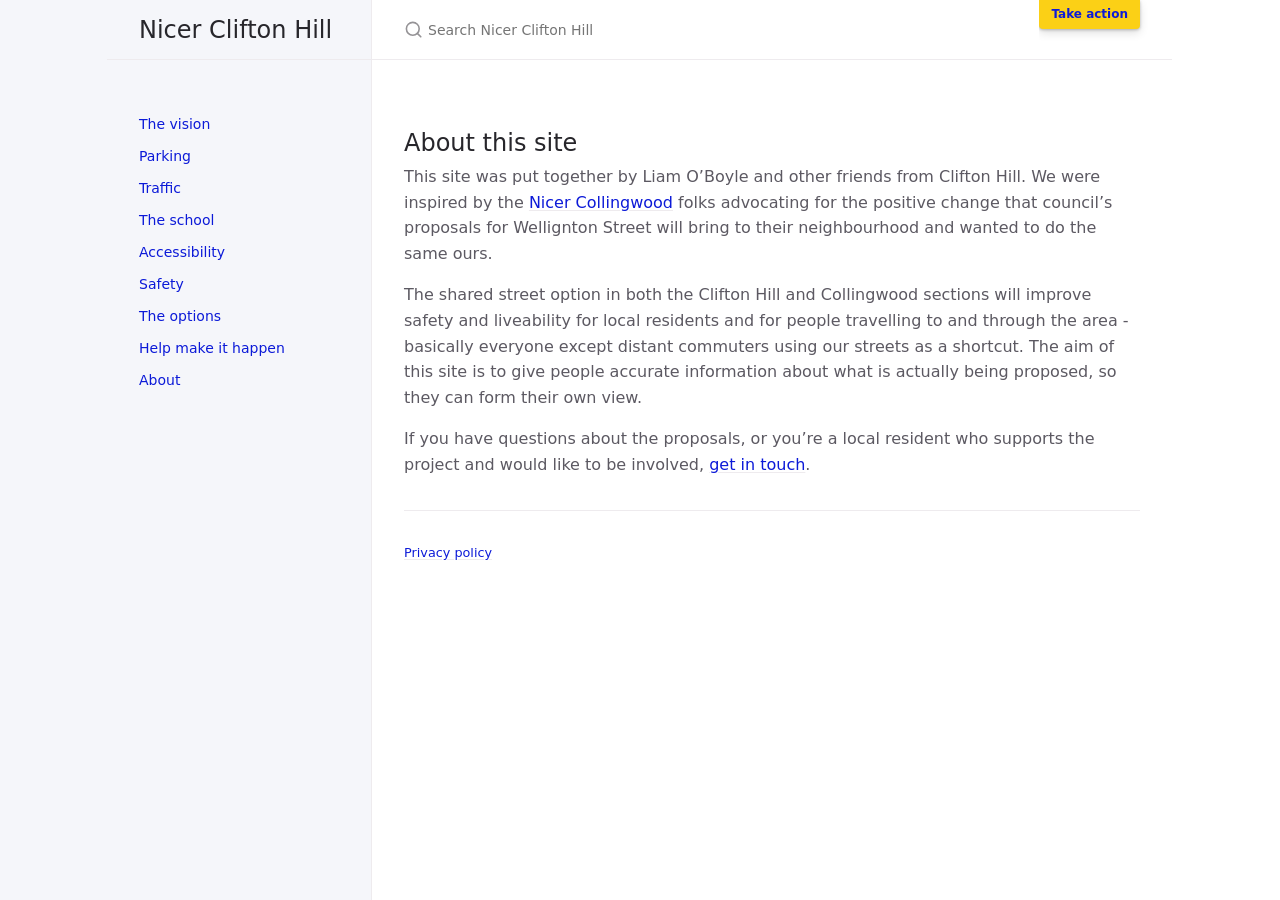
==== about/index.html @ 3bd840ee "Deploy 2026-03-17T12:49:57Z" ====
<!DOCTYPE html> <html lang="en-US"> <head> <meta charset="UTF-8"> <meta http-equiv="X-UA-Compatible" content="IE=Edge"> <link rel="stylesheet" href="/assets/css/just-the-docs-default.css"> <link rel="stylesheet" href="/assets/css/just-the-docs-head-nav.css" id="jtd-head-nav-stylesheet"> <style id="jtd-nav-activation"> .site-nav > ul.nav-list:first-child > li:not(:nth-child(9)) > a, .site-nav > ul.nav-list:first-child > li > ul > li a { background-image: none; } .site-nav > ul.nav-list:not(:first-child) a, .site-nav li.external a { background-image: none; } .site-nav > ul.nav-list:first-child > li:nth-child(9) > a { font-weight: 600; text-decoration: none; }.site-nav > ul.nav-list:first-child > li:nth-child(9) > button svg { transform: rotate(-90deg); }.site-nav > ul.nav-list:first-child > li.nav-list-item:nth-child(9) > ul.nav-list { display: block; } </style> <script async src="https://www.googletagmanager.com/gtag/js?id=G-J4YD6J9PZK"></script> <script> window.dataLayer = window.dataLayer || []; function gtag(){dataLayer.push(arguments);} gtag('js', new Date()); gtag('config', 'G-J4YD6J9PZK'); </script> <script src="/assets/js/vendor/lunr.min.js"></script> <script src="/assets/js/just-the-docs.js"></script> <meta name="viewport" content="width=device-width, initial-scale=1"> <link rel="apple-touch-icon" sizes="180x180" href="/assets/apple-touch-icon.png"> <link rel="icon" type="image/png" sizes="32x32" href="/assets/favicon-32x32.png"> <link rel="icon" type="image/png" sizes="16x16" href="/assets/favicon-16x16.png"> <link rel="manifest" href="/site.webmanifest"> <title>About - Nicer Clifton Hill</title> <meta property="og:title" content="About - Nicer Clifton Hill" /> <meta property="twitter:title" content="About - Nicer Clifton Hill" /> <!-- Begin Jekyll SEO tag v2.8.0 --> <meta name="generator" content="Jekyll v3.10.0" />  <meta property="og:locale" content="en_AU" /> <meta name="description" content="An independent community information site about Yarra Council’s Wellington Street proposals for Clifton Hill, put together by a local resident to help people understand what is actually being proposed." /> <meta property="og:description" content="An independent community information site about Yarra Council’s Wellington Street proposals for Clifton Hill, put together by a local resident to help people understand what is actually being proposed." /> <link rel="canonical" href="https://www.nicer-clifton-hill.org/about/" /> <meta property="og:url" content="https://www.nicer-clifton-hill.org/about/" /> <meta property="og:site_name" content="Nicer Clifton Hill" /> <meta property="og:image" content="https://www.nicer-clifton-hill.org/assets/images/og-image.jpg" /> <meta property="og:image:height" content="630" /> <meta property="og:image:width" content="1200" /> <meta property="og:type" content="website" /> <meta name="twitter:card" content="summary_large_image" /> <meta property="twitter:image" content="https://www.nicer-clifton-hill.org/assets/images/og-image.jpg" />  <script type="application/ld+json"> {"@context":"https://schema.org","@type":"WebSite","description":"An independent community information site about Yarra Council’s Wellington Street proposals for Clifton Hill, put together by a local resident to help people understand what is actually being proposed.","headline":"About","image":{"width":1200,"height":630,"url":"https://www.nicer-clifton-hill.org/assets/images/og-image.jpg","@type":"imageObject"},"name":"Nicer Clifton Hill","url":"https://www.nicer-clifton-hill.org/about/"}</script> <!-- End Jekyll SEO tag --> <style> /* just-the-docs sets 0.875rem (14px) on mobile; override to 16px for readability */ html { font-size: 1rem !important; } header .site-footer { display: none !important; } a { color: #0c1ad8; } a:visited { color: #0813c5; } a:hover { color: #0813c5; } .register-cta { background-color: #fbd016; border-left: 4px solid #0c1ad8; border-radius: 0 4px 4px 0; padding: 0.8em 1.25em; margin: 1.75em 0; } .register-cta p { margin: 0.4em 0; } .register-cta p:last-child { margin-top: 0.75em; margin-bottom: 0; } .register-cta strong { color: #0c1ad8; } .btn-primary, .btn-primary:active, .btn-primary.selected { color: #0c1ad8 !important; background-color: #fbd016 !important; background-image: none !important; box-shadow: 0 1px 3px rgba(0,0,0,0.25), 0 4px 10px rgba(0,0,0,0.12); } .btn-primary:hover, .btn-primary.zeroclipboard-is-hover { color: #0c1ad8 !important; background-color: #e8c000 !important; background-image: none !important; } .register-cta .btn-primary, .register-cta .btn-primary:active, .register-cta .btn-primary.selected { color: #fff !important; background-color: #0c1ad8 !important; } .register-cta .btn-primary:hover, .register-cta .btn-primary.zeroclipboard-is-hover { color: #fff !important; background-color: #0813c5 !important; } .aux-nav-list-item a.site-button { height: auto !important; align-self: center; background-color: #fbd016 !important; background-image: none !important; color: #0c1ad8 !important; padding: 0.5em 1em !important; border-radius: 0 0 4px 4px; font-weight: 700; white-space: nowrap; box-shadow: 0 1px 3px rgba(0,0,0,0.25), 0 4px 10px rgba(0,0,0,0.12); } .aux-nav-list-item a.site-button:hover { background-color: #e8c000 !important; background-image: none !important; color: #0c1ad8 !important; text-decoration: none !important; } .key-points { margin: 1.25em 0; } .key-points li { padding: 0.25em 0; font-size: 1.05em; font-weight: 600; list-style-type: none; } .key-points li::before { content: "" !important; display: none !important; } .key-points li::marker { content: "\2714\0020"; color: #0c1ad8; } @media (min-width: 50rem) { .aux-nav { padding-right: 2rem !important; } } .voices { margin: 1.75em 0; } .voices h3 { font-size: 1em; font-weight: 600; color: #555; margin: 0 0 0.75em 0; text-transform: uppercase; letter-spacing: 0.04em; } .voice { margin: 0 0 1em 0; border-left: 3px solid #ddd; padding: 0.5em 0.85em; font-style: italic; } .voice p { margin: 0 0 0.4em 0; } .voice p:last-of-type { margin-bottom: 0; } .voice footer { margin-top: 0.5em; font-style: normal; } .voice cite { font-size: 0.85em; color: #888; } .voice cite::before { content: "— "; } </style> </head> <body> <a class="skip-to-main" href="#main-content">Skip to main content</a> <svg xmlns="http://www.w3.org/2000/svg" class="d-none"> <symbol id="svg-link" viewBox="0 0 24 24"> <title>Link</title> <svg xmlns="http://www.w3.org/2000/svg" width="24" height="24" viewBox="0 0 24 24" fill="none" stroke="currentColor" stroke-width="2" stroke-linecap="round" stroke-linejoin="round" class="feather feather-link"> <path d="M10 13a5 5 0 0 0 7.54.54l3-3a5 5 0 0 0-7.07-7.07l-1.72 1.71"></path><path d="M14 11a5 5 0 0 0-7.54-.54l-3 3a5 5 0 0 0 7.07 7.07l1.71-1.71"></path> </svg> </symbol> <symbol id="svg-menu" viewBox="0 0 24 24"> <title>Menu</title> <svg xmlns="http://www.w3.org/2000/svg" width="24" height="24" viewBox="0 0 24 24" fill="none" stroke="currentColor" stroke-width="2" stroke-linecap="round" stroke-linejoin="round" class="feather feather-menu"> <line x1="3" y1="12" x2="21" y2="12"></line><line x1="3" y1="6" x2="21" y2="6"></line><line x1="3" y1="18" x2="21" y2="18"></line> </svg> </symbol> <symbol id="svg-arrow-right" viewBox="0 0 24 24"> <title>Expand</title> <svg xmlns="http://www.w3.org/2000/svg" width="24" height="24" viewBox="0 0 24 24" fill="none" stroke="currentColor" stroke-width="2" stroke-linecap="round" stroke-linejoin="round" class="feather feather-chevron-right"> <polyline points="9 18 15 12 9 6"></polyline> </svg> </symbol> <!-- Feather. MIT License: https://github.com/feathericons/feather/blob/master/LICENSE --> <symbol id="svg-external-link" width="24" height="24" viewBox="0 0 24 24" fill="none" stroke="currentColor" stroke-width="2" stroke-linecap="round" stroke-linejoin="round" class="feather feather-external-link"> <title id="svg-external-link-title">(external link)</title> <path d="M18 13v6a2 2 0 0 1-2 2H5a2 2 0 0 1-2-2V8a2 2 0 0 1 2-2h6"></path><polyline points="15 3 21 3 21 9"></polyline><line x1="10" y1="14" x2="21" y2="3"></line> </symbol> <symbol id="svg-doc" viewBox="0 0 24 24"> <title>Document</title> <svg xmlns="http://www.w3.org/2000/svg" width="24" height="24" viewBox="0 0 24 24" fill="none" stroke="currentColor" stroke-width="2" stroke-linecap="round" stroke-linejoin="round" class="feather feather-file"> <path d="M13 2H6a2 2 0 0 0-2 2v16a2 2 0 0 0 2 2h12a2 2 0 0 0 2-2V9z"></path><polyline points="13 2 13 9 20 9"></polyline> </svg> </symbol> <symbol id="svg-search" viewBox="0 0 24 24"> <title>Search</title> <svg xmlns="http://www.w3.org/2000/svg" width="24" height="24" viewBox="0 0 24 24" fill="none" stroke="currentColor" stroke-width="2" stroke-linecap="round" stroke-linejoin="round" class="feather feather-search"> <circle cx="11" cy="11" r="8"></circle><line x1="21" y1="21" x2="16.65" y2="16.65"></line> </svg> </symbol> <!-- Bootstrap Icons. MIT License: https://github.com/twbs/icons/blob/main/LICENSE.md --> <symbol id="svg-copy" viewBox="0 0 16 16"> <title>Copy</title> <svg xmlns="http://www.w3.org/2000/svg" width="16" height="16" fill="currentColor" class="bi bi-clipboard" viewBox="0 0 16 16"> <path d="M4 1.5H3a2 2 0 0 0-2 2V14a2 2 0 0 0 2 2h10a2 2 0 0 0 2-2V3.5a2 2 0 0 0-2-2h-1v1h1a1 1 0 0 1 1 1V14a1 1 0 0 1-1 1H3a1 1 0 0 1-1-1V3.5a1 1 0 0 1 1-1h1v-1z"/> <path d="M9.5 1a.5.5 0 0 1 .5.5v1a.5.5 0 0 1-.5.5h-3a.5.5 0 0 1-.5-.5v-1a.5.5 0 0 1 .5-.5h3zm-3-1A1.5 1.5 0 0 0 5 1.5v1A1.5 1.5 0 0 0 6.5 4h3A1.5 1.5 0 0 0 11 2.5v-1A1.5 1.5 0 0 0 9.5 0h-3z"/> </svg> </symbol> <symbol id="svg-copied" viewBox="0 0 16 16"> <title>Copied</title> <svg xmlns="http://www.w3.org/2000/svg" width="16" height="16" fill="currentColor" class="bi bi-clipboard-check-fill" viewBox="0 0 16 16"> <path d="M6.5 0A1.5 1.5 0 0 0 5 1.5v1A1.5 1.5 0 0 0 6.5 4h3A1.5 1.5 0 0 0 11 2.5v-1A1.5 1.5 0 0 0 9.5 0h-3Zm3 1a.5.5 0 0 1 .5.5v1a.5.5 0 0 1-.5.5h-3a.5.5 0 0 1-.5-.5v-1a.5.5 0 0 1 .5-.5h3Z"/> <path d="M4 1.5H3a2 2 0 0 0-2 2V14a2 2 0 0 0 2 2h10a2 2 0 0 0 2-2V3.5a2 2 0 0 0-2-2h-1v1A2.5 2.5 0 0 1 9.5 5h-3A2.5 2.5 0 0 1 4 2.5v-1Zm6.854 7.354-3 3a.5.5 0 0 1-.708 0l-1.5-1.5a.5.5 0 0 1 .708-.708L7.5 10.793l2.646-2.647a.5.5 0 0 1 .708.708Z"/> </svg> </symbol> </svg> <header class="side-bar"> <div class="site-header"> <a href="/" class="site-title lh-tight"> Nicer Clifton Hill </a> <button id="menu-button" class="site-button btn-reset" aria-label="Menu" aria-expanded="false"> <svg viewBox="0 0 24 24" class="icon" aria-hidden="true"><use xlink:href="#svg-menu"></use></svg> </button> </div> <nav aria-label="Main" id="site-nav" class="site-nav"> <ul class="nav-list"><li class="nav-list-item"><a href="/" class="nav-list-link">The vision</a></li><li class="nav-list-item"><a href="/parking/" class="nav-list-link">Parking</a></li><li class="nav-list-item"><a href="/traffic/" class="nav-list-link">Traffic</a></li><li class="nav-list-item"><a href="/school/" class="nav-list-link">The school</a></li><li class="nav-list-item"><a href="/access/" class="nav-list-link">Accessibility</a></li><li class="nav-list-item"><a href="/safety/" class="nav-list-link">Safety</a></li><li class="nav-list-item"><a href="/options/" class="nav-list-link">The options</a></li><li class="nav-list-item"><a href="/action/" class="nav-list-link">Help make it happen</a></li><li class="nav-list-item"><a href="/about/" class="nav-list-link">About</a></li></ul> </nav> <div class="d-md-block d-none site-footer"> This site uses <a href="https://github.com/just-the-docs/just-the-docs">Just the Docs</a>, a documentation theme for Jekyll. </div> </header> <div class="main" id="top"> <div id="main-header" class="main-header"> <div class="search" role="search"> <div class="search-input-wrap"> <input type="text" id="search-input" class="search-input" tabindex="0" placeholder="Search Nicer Clifton Hill" autocomplete="off"> <label for="search-input" class="search-label"> <span class="sr-only">Search Nicer Clifton Hill</span> <svg viewBox="0 0 24 24" class="search-icon" aria-hidden="true"><use xlink:href="#svg-search"></use></svg> </label> </div> <div id="search-results" class="search-results"></div> </div> <nav aria-label="Auxiliary" class="aux-nav"> <ul class="aux-nav-list"> <li class="aux-nav-list-item"> <a href="/action/" class="site-button" > Take action </a> </li> </ul> </nav> </div> <div class="main-content-wrap"> <div id="main-content" class="main-content"> <main> <h2 id="about-this-site"> <a href="#about-this-site" class="anchor-heading" aria-labelledby="about-this-site"><svg viewBox="0 0 16 16" aria-hidden="true"><use xlink:href="#svg-link"></use></svg></a> About this site </h2> <p>This site was put together by Liam O’Boyle and other friends from Clifton Hill. We were inspired by the <a href="https://nicer-collingwood.my.canva.site/">Nicer Collingwood</a> folks advocating for the positive change that council’s proposals for Wellignton Street will bring to their neighbourhood and wanted to do the same ours.</p> <p>The shared street option in both the Clifton Hill and Collingwood sections will improve safety and liveability for local residents and for people travelling to and through the area - basically everyone except distant commuters using our streets as a shortcut. The aim of this site is to give people accurate information about what is actually being proposed, so they can form their own view.</p> <p>If you have questions about the proposals, or you’re a local resident who supports the project and would like to be involved, <a href="mailto:wellingtonstreet@elyobo.net?subject=Wellington%20Street%20enquiry">get in touch</a>.</p> </main> <hr> <footer> <dialog id="support-modal" style="width: min(92vw, 680px); max-height: 85vh; padding: 1.25em; border: 1px solid #ddd; border-radius: 6px; overflow-y: auto;"> <div style="display: flex; justify-content: space-between; align-items: center; margin-bottom: 0.5em;"> <strong>Register your support</strong> <button onclick="document.getElementById('support-modal').close()" style="background: none; border: none; cursor: pointer; font-size: 1.25em; line-height: 1; padding: 0 0.25em;">✕</button> </div> <p style="margin: 0 0 0.75em 0; font-size: 0.9em; color: #555;">You don't need to live locally to register. Local support carries the most weight with councillors, but broader community backing matters too. Add your suburb and we'll present both. It also means we can reach you with specific asks as 12 May approaches (speaking at council, calling your councillor) when those asks will count most.</p> <iframe src="https://docs.google.com/forms/d/e/1FAIpQLScrL-uSdf8PRZKil0oV8NxkMOQoM-4q0Gfl-61wVfEvLeBZ6Q/viewform?embedded=true" width="100%" height="520" frameborder="0" marginheight="0" marginwidth="0">Loading…</iframe> <p style="font-size: 0.8em; color: #888; margin: 0.75em 0 0 0;">Your information will be used in accordance with our <a href="/privacy/" target="_blank">privacy policy</a>.</p> </dialog> <style> #support-modal::backdrop { background: rgba(0, 0, 0, 0.5); } </style> <script> (function() { var m = document.getElementById('support-modal'); m.addEventListener('click', function(e) { if (e.target === m) m.close(); }); })(); </script> <p style="font-size: 0.8em; color: #888; margin-top: 1.5em;"><a href="/privacy/">Privacy policy</a></p> <script> document.addEventListener('DOMContentLoaded', function () { document.querySelectorAll('a[href^="http"]').forEach(function (link) { if (link.hostname !== window.location.hostname) { link.setAttribute('target', '_blank'); link.setAttribute('rel', 'noopener noreferrer'); } }); }); </script> <div class="d-md-none mt-4 fs-2"> This site uses <a href="https://github.com/just-the-docs/just-the-docs">Just the Docs</a>, a documentation theme for Jekyll. </div> </footer> </div> </div> <div class="search-overlay"></div> </div> </body> </html>
---- assets/css/just-the-docs-default.css ----
.highlight .hll{background-color:#0969da4a}.highlight .c{color:#6E7781}.highlight .err{color:#CF222E}.highlight .k{color:#CF222E}.highlight .l{color:#953800}.highlight .n{color:#8250DF}.highlight .o{color:#116329}.highlight .p{color:#24292F}.highlight .ch{color:#6E7781}.highlight .cm{color:#6E7781}.highlight .cp{color:#6E7781}.highlight .cpf{color:#6E7781}.highlight .c1{color:#6E7781}.highlight .cs{color:#6E7781}.highlight .gd{color:#0550AE}.highlight .ge{font-style:italic}.highlight .gr{color:#CF222E}.highlight .gh{color:#0550AE}.highlight .gs{font-weight:bold}.highlight .gu{color:#0550AE}.highlight .kc{color:#0550AE}.highlight .kd{color:#CF222E}.highlight .kn{color:#CF222E}.highlight .kp{color:#CF222E}.highlight .kr{color:#CF222E}.highlight .kt{color:#CF222E}.highlight .ld{color:#953800}.highlight .m{color:#953800}.highlight .s{color:#0550AE}.highlight .na{color:#953800}.highlight .nb{color:#953800}.highlight .nc{color:#0550AE}.highlight .no{color:#0550AE}.highlight .nd{color:#953800}.highlight .ni{color:#116329}.highlight .ne{color:#8250DF}.highlight .nf{color:#0550AE}.highlight .nl{color:#953800}.highlight .nn{color:#24292F}.highlight .nx{color:#8250DF}.highlight .py{color:#0550AE}.highlight .nt{color:#116329}.highlight .nv{color:#953800}.highlight .ow{color:#8250DF}.highlight .pm{color:#24292F}.highlight .w{color:#24292F}.highlight .mb{color:#953800}.highlight .mf{color:#953800}.highlight .mh{color:#953800}.highlight .mi{color:#953800}.highlight .mo{color:#953800}.highlight .sa{color:#0550AE}.highlight .sb{color:#0550AE}.highlight .sc{color:#0550AE}.highlight .dl{color:#0550AE}.highlight .sd{color:#0550AE}.highlight .s2{color:#0550AE}.highlight .se{color:#0550AE}.highlight .sh{color:#0550AE}.highlight .si{color:#0550AE}.highlight .sx{color:#0550AE}.highlight .sr{color:#0550AE}.highlight .s1{color:#0550AE}.highlight .ss{color:#0550AE}.highlight .bp{color:#953800}.highlight .fm{color:#0550AE}.highlight .vc{color:#953800}.highlight .vg{color:#953800}.highlight .vi{color:#953800}.highlight .vm{color:#953800}.highlight .il{color:#953800}/*! normalize.css v8.0.1 | MIT License | github.com/necolas/normalize.css */html{line-height:1.15;text-size-adjust:100%}body{margin:0}main{display:block}h1{font-size:2em;margin:0.67em 0}hr{box-sizing:content-box;height:0;overflow:visible}pre{font-family:monospace;font-size:1em}a{background-color:transparent}abbr[title]{border-bottom:none;text-decoration:underline;text-decoration:underline dotted}b,strong{font-weight:bolder}code,kbd,samp{font-family:monospace;font-size:1em}small{font-size:80%}sub,sup{font-size:75%;line-height:0;position:relative;vertical-align:baseline}sub{bottom:-0.25em}sup{top:-0.5em}img{border-style:none}button,input,optgroup,select,textarea{font-family:inherit;font-size:100%;line-height:1.15;margin:0}button,input{overflow:visible}button,select{text-transform:none}button,[type="button"],[type="reset"],[type="submit"]{appearance:auto}button::-moz-focus-inner,[type="button"]::-moz-focus-inner,[type="reset"]::-moz-focus-inner,[type="submit"]::-moz-focus-inner{border-style:none;padding:0}button:-moz-focusring,[type="button"]:-moz-focusring,[type="reset"]:-moz-focusring,[type="submit"]:-moz-focusring{outline:1px dotted ButtonText}fieldset{padding:0.35em 0.75em 0.625em}legend{box-sizing:border-box;color:inherit;display:table;max-width:100%;padding:0;white-space:normal}progress{vertical-align:baseline}textarea{overflow:auto}[type="checkbox"],[type="radio"]{box-sizing:border-box;padding:0}[type="number"]::-webkit-inner-spin-button,[type="number"]::-webkit-outer-spin-button{height:auto}[type="search"]{appearance:textfield;outline-offset:-2px}[type="search"]::-webkit-search-decoration{appearance:none}::-webkit-file-upload-button{appearance:auto;font:inherit}details{display:block}summary{display:list-item}template{display:none}[hidden]{display:none}:root{color-scheme:light}*{box-sizing:border-box}html{scroll-behavior:smooth}html{font-size:.875rem !important}@media (min-width: 31.25rem){html{font-size:1rem !important}}body{font-family:system-ui,-apple-system,blinkmacsystemfont,"Segoe UI",roboto,"Helvetica Neue",arial,sans-serif,"Segoe UI Emoji";font-size:inherit;line-height:1.4;color:#5c5962;background-color:#fff;overflow-wrap:break-word}ol,ul,dl,pre,address,blockquote,table,div,hr,form,fieldset,noscript .table-wrapper{margin-top:0}h1,h2,h3,h4,h5,h6,#toctitle{margin-top:0;margin-bottom:1em;font-weight:500;line-height:1.25;color:#27262b}p{margin-top:1em;margin-bottom:1em}a{color:#7253ed;text-decoration:none}a:not([class]){text-decoration:underline;text-decoration-color:#eeebee;text-underline-offset:2px}a:not([class]):hover{text-decoration-color:rgba(114,83,237,0.45)}code{font-family:"SFMono-Regular",menlo,consolas,monospace;font-size:0.75em;line-height:1.4}figure,pre{margin:0}li{margin:0.25em 0}img{max-width:100%;height:auto}hr{height:1px;padding:0;margin:2rem 0;background-color:#eeebee;border:0}blockquote{margin:10px 0;margin-block-start:0;margin-inline-start:0;padding-left:1rem;border-left:3px solid #eeebee}.side-bar{z-index:0;display:flex;flex-wrap:wrap;background-color:#f5f6fa}@media (min-width: 50rem){.side-bar{flex-flow:column nowrap;position:fixed;width:15.5rem;height:100%;border-right:1px solid #eeebee;align-items:flex-end}}@media (min-width: 66.5rem){.side-bar{width:calc((100% - 66.5rem) / 2 + 16.5rem);min-width:16.5rem}}@media (min-width: 50rem){.side-bar+.main{margin-left:15.5rem}}@media (min-width: 66.5rem){.side-bar+.main{margin-left:Max(16.5rem, calc((100% - 66.5rem) / 2 + 16.5rem))}}.side-bar+.main .main-header{display:none;background-color:#f5f6fa}@media (min-width: 50rem){.side-bar+.main .main-header{display:flex;background-color:#fff}}.side-bar+.main .main-header.nav-open{display:block}@media (min-width: 50rem){.side-bar+.main .main-header.nav-open{display:flex}}.main{margin:auto}@media (min-width: 50rem){.main{position:relative;max-width:50rem}}.main-content-wrap{padding-top:1rem;padding-bottom:1rem;padding-right:1rem;padding-left:1rem}@media (min-width: 50rem){.main-content-wrap{padding-right:2rem;padding-left:2rem}}@media (min-width: 50rem){.main-content-wrap{padding-top:2rem;padding-bottom:2rem}}.main-header{z-index:0;border-bottom:1px solid #eeebee}@media (min-width: 50rem){.main-header{display:flex;justify-content:space-between;height:3.75rem}}.site-nav,.site-header,.site-footer{width:100%}@media (min-width: 66.5rem){.site-nav,.site-header,.site-footer{width:16.5rem}}.site-nav{display:none}.site-nav.nav-open{display:block}@media (min-width: 50rem){.site-nav{display:block;padding-top:3rem;padding-bottom:1rem;overflow-y:auto;flex:1 1 auto}}.site-header{display:flex;min-height:3.75rem;align-items:center}@media (min-width: 50rem){.site-header{height:3.75rem;max-height:3.75rem;border-bottom:1px solid #eeebee}}.site-title{flex-grow:1;display:flex;height:100%;align-items:center;padding-top:.75rem;padding-bottom:.75rem;color:#27262b;outline-offset:-1px;padding-right:1rem;padding-left:1rem}@media (min-width: 50rem){.site-title{padding-right:2rem;padding-left:2rem}}.site-title{font-size:1.125rem !important}@media (min-width: 31.25rem){.site-title{font-size:1.5rem !important;line-height:1.25}}@media (min-width: 50rem){.site-title{padding-top:.5rem;padding-bottom:.5rem}}.site-button{display:flex;height:100%;padding:1rem;align-items:center;outline-offset:-1px}@media (min-width: 50rem){.site-header .site-button{display:none}}.site-title:hover{background-image:linear-gradient(-90deg, #ebedf5 0%, rgba(235,237,245,0.8) 80%, rgba(235,237,245,0) 100%)}.site-button:hover{background-image:linear-gradient(-90deg, #ebedf5 0%, rgba(235,237,245,0.8) 100%)}.site-footer{position:absolute;bottom:0;left:0;padding-top:1rem;padding-bottom:1rem;padding-right:1rem;padding-left:1rem}@media (min-width: 50rem){.site-footer{padding-right:2rem;padding-left:2rem}}.site-footer{font-size:.6875rem !important}@media (min-width: 31.25rem){.site-footer{font-size:.75rem !important}}@media (min-width: 50rem){.site-footer{position:static;justify-self:end}}.icon{width:1.5rem;height:1.5rem;color:#7253ed}.main-content{line-height:1.6}.main-content ol,.main-content ul,.main-content dl,.main-content pre,.main-content address,.main-content blockquote,.main-content .table-wrapper{margin-top:0.5em}.main-content a{overflow:hidden;text-overflow:ellipsis}.main-content ul,.main-content ol{padding-left:1.5em}.main-content li .highlight{margin-top:.25rem}.main-content ol{list-style-type:none;counter-reset:step-counter}.main-content ol>li{position:relative}.main-content ol>li::before{position:absolute;top:0.2em;left:-1.6em;color:#959396;content:counter(step-counter);counter-increment:step-counter}.main-content ol>li::before{font-size:.75rem !important}@media (min-width: 31.25rem){.main-content ol>li::before{font-size:.875rem !important}}@media (min-width: 31.25rem){.main-content ol>li::before{top:0.11em}}.main-content ol>li ol{counter-reset:sub-counter}.main-content ol>li ol>li::before{content:counter(sub-counter,lower-alpha);counter-increment:sub-counter}.main-content ul{list-style:none}.main-content ul>li::before{position:absolute;margin-left:-1.4em;color:#959396;content:"•"}.main-content .task-list-item::before{content:""}.main-content .task-list-item-checkbox{margin-right:0.6em;margin-left:-1.4em}.main-content hr+*{margin-top:0}.main-content h1:first-of-type{margin-top:0.5em}.main-content dl{display:grid;grid-template:auto / 10em 1fr}.main-content dt,.main-content dd{margin:0.25em 0}.main-content dt{grid-column:1;font-weight:500;text-align:right}.main-content dt::after{content:":"}.main-content dd{grid-column:2;margin-bottom:0;margin-left:1em}.main-content dd blockquote:first-child,.main-content dd div:first-child,.main-content dd dl:first-child,.main-content dd dt:first-child,.main-content dd h1:first-child,.main-content dd h2:first-child,.main-content dd h3:first-child,.main-content dd h4:first-child,.main-content dd h5:first-child,.main-content dd h6:first-child,.main-content dd li:first-child,.main-content dd ol:first-child,.main-content dd p:first-child,.main-content dd pre:first-child,.main-content dd table:first-child,.main-content dd ul:first-child,.main-content dd .table-wrapper:first-child{margin-top:0}.main-content dd dl:first-child dt:first-child,.main-content dd dl:first-child dd:nth-child(2),.main-content ol dl:first-child dt:first-child,.main-content ol dl:first-child dd:nth-child(2),.main-content ul dl:first-child dt:first-child,.main-content ul dl:first-child dd:nth-child(2){margin-top:0}.main-content .anchor-heading{position:absolute;right:-1rem;width:1.5rem;height:100%;padding-right:.25rem;padding-left:.25rem;overflow:visible}@media (min-width: 50rem){.main-content .anchor-heading{right:auto;left:-1.5rem}}.main-content .anchor-heading svg{display:inline-block;width:100%;height:100%;color:#7253ed;visibility:hidden}.main-content .anchor-heading:hover svg,.main-content .anchor-heading:focus svg,.main-content h1:hover>.anchor-heading svg,.main-content h2:hover>.anchor-heading svg,.main-content h3:hover>.anchor-heading svg,.main-content h4:hover>.anchor-heading svg,.main-content h5:hover>.anchor-heading svg,.main-content h6:hover>.anchor-heading svg{visibility:visible}.main-content summary{cursor:pointer}.main-content h1,.main-content h2,.main-content h3,.main-content h4,.main-content h5,.main-content h6,.main-content #toctitle{position:relative;margin-top:1.5em;margin-bottom:0.25em}.main-content h1+table,.main-content h1+.table-wrapper,.main-content h1+.code-example,.main-content h1+.highlighter-rouge,.main-content h1+.sectionbody .listingblock,.main-content h2+table,.main-content h2+.table-wrapper,.main-content h2+.code-example,.main-content h2+.highlighter-rouge,.main-content h2+.sectionbody .listingblock,.main-content h3+table,.main-content h3+.table-wrapper,.main-content h3+.code-example,.main-content h3+.highlighter-rouge,.main-content h3+.sectionbody .listingblock,.main-content h4+table,.main-content h4+.table-wrapper,.main-content h4+.code-example,.main-content h4+.highlighter-rouge,.main-content h4+.sectionbody .listingblock,.main-content h5+table,.main-content h5+.table-wrapper,.main-content h5+.code-example,.main-content h5+.highlighter-rouge,.main-content h5+.sectionbody .listingblock,.main-content h6+table,.main-content h6+.table-wrapper,.main-content h6+.code-example,.main-content h6+.highlighter-rouge,.main-content h6+.sectionbody .listingblock,.main-content #toctitle+table,.main-content #toctitle+.table-wrapper,.main-content #toctitle+.code-example,.main-content #toctitle+.highlighter-rouge,.main-content #toctitle+.sectionbody .listingblock{margin-top:1em}.main-content h1+p:not(.label),.main-content h2+p:not(.label),.main-content h3+p:not(.label),.main-content h4+p:not(.label),.main-content h5+p:not(.label),.main-content h6+p:not(.label),.main-content #toctitle+p:not(.label){margin-top:0}.main-content>h1:first-child,.main-content>h2:first-child,.main-content>h3:first-child,.main-content>h4:first-child,.main-content>h5:first-child,.main-content>h6:first-child,.main-content>.sect1:first-child>h2,.main-content>.sect2:first-child>h3,.main-content>.sect3:first-child>h4,.main-content>.sect4:first-child>h5,.main-content>.sect5:first-child>h6{margin-top:.5rem}.nav-list{padding:0;margin-top:0;margin-bottom:0;list-style:none}.nav-list .nav-list-item{position:relative;margin:0}.nav-list .nav-list-item{font-size:.875rem !important}@media (min-width: 31.25rem){.nav-list .nav-list-item{font-size:1rem !important}}@media (min-width: 50rem){.nav-list .nav-list-item{font-size:.75rem !important}}@media (min-width: 50rem) and (min-width: 31.25rem){.nav-list .nav-list-item{font-size:.875rem !important}}.nav-list .nav-list-item .nav-list-link{display:block;min-height:3rem;padding-top:.25rem;padding-bottom:.25rem;line-height:2.5rem;outline-offset:-1px;padding-right:3rem;padding-left:1rem}@media (min-width: 50rem){.nav-list .nav-list-item .nav-list-link{min-height:2rem;line-height:1.5rem;padding-right:2rem;padding-left:2rem}}.nav-list .nav-list-item .nav-list-link.external>svg{width:1rem;height:1rem;vertical-align:text-bottom}.nav-list .nav-list-item .nav-list-link.active{font-weight:600;text-decoration:none}.nav-list .nav-list-item .nav-list-link:hover,.nav-list .nav-list-item .nav-list-link.active{color:#5f3ceb;background-image:linear-gradient(-90deg, #ebedf5 0%, rgba(235,237,245,0.8) 80%, rgba(235,237,245,0) 100%)}.nav-list .nav-list-item .nav-list-expander{position:absolute;right:0;width:3rem;height:3rem;padding:.75rem;color:#7253ed;outline-offset:-1px}@media (min-width: 50rem){.nav-list .nav-list-item .nav-list-expander{width:2rem;height:2rem;padding:.5rem}}.nav-list .nav-list-item .nav-list-expander:hover{background-image:linear-gradient(-90deg, #ebedf5 0%, rgba(235,237,245,0.8) 100%)}.nav-list .nav-list-item .nav-list-expander svg{transform:rotate(90deg)}.nav-list .nav-list-item>.nav-list{display:none;padding-left:.75rem;list-style:none}.nav-list .nav-list-item>.nav-list .nav-list-item{position:relative}.nav-list .nav-list-item>.nav-list .nav-list-item .nav-list-link{color:#5c5962}.nav-list .nav-list-item>.nav-list .nav-list-item .nav-list-expander{color:#5c5962}.nav-list .nav-list-item.active>.nav-list-expander svg{transform:rotate(-90deg)}.nav-list .nav-list-item.active>.nav-list{display:block}.nav-category{padding:.5rem 1rem;font-weight:600;text-align:start;text-transform:uppercase;border-bottom:1px solid #eeebee}.nav-category{font-size:.6875rem !important}@media (min-width: 31.25rem){.nav-category{font-size:.75rem !important}}@media (min-width: 50rem){.nav-category{padding:.5rem 2rem;margin-top:1rem;text-align:start}.nav-category:first-child{margin-top:0}}.nav-list.nav-category-list>.nav-list-item{margin:0}.nav-list.nav-category-list>.nav-list-item>.nav-list{padding:0}.nav-list.nav-category-list>.nav-list-item>.nav-list>.nav-list-item>.nav-list-link{color:#7253ed}.nav-list.nav-category-list>.nav-list-item>.nav-list>.nav-list-item>.nav-list-expander{color:#7253ed}.aux-nav{height:100%;overflow-x:auto}.aux-nav{font-size:.6875rem !important}@media (min-width: 31.25rem){.aux-nav{font-size:.75rem !important}}.aux-nav .aux-nav-list{display:flex;height:100%;padding:0;margin:0;list-style:none}.aux-nav .aux-nav-list-item{display:inline-block;height:100%;padding:0;margin:0}@media (min-width: 50rem){.aux-nav{padding-right:1rem}}@media (min-width: 50rem){.breadcrumb-nav{margin-top:-1rem}}.breadcrumb-nav-list{padding-left:0;margin-bottom:.75rem;list-style:none}.breadcrumb-nav-list-item{display:table-cell}.breadcrumb-nav-list-item{font-size:.6875rem !important}@media (min-width: 31.25rem){.breadcrumb-nav-list-item{font-size:.75rem !important}}.breadcrumb-nav-list-item::before{display:none}.breadcrumb-nav-list-item::after{display:inline-block;margin-right:.5rem;margin-left:.5rem;color:#959396;content:"/"}.breadcrumb-nav-list-item:last-child::after{content:""}h1,.text-alpha{font-weight:300}h1,.text-alpha{font-size:2rem !important;line-height:1.25}@media (min-width: 31.25rem){h1,.text-alpha{font-size:2.25rem !important}}h2,.text-beta,#toctitle{font-size:1.125rem !important}@media (min-width: 31.25rem){h2,.text-beta,#toctitle{font-size:1.5rem !important;line-height:1.25}}h3,.text-gamma{font-size:1rem !important}@media (min-width: 31.25rem){h3,.text-gamma{font-size:1.125rem !important}}h4,.text-delta{font-weight:400;text-transform:uppercase;letter-spacing:0.1em}h4,.text-delta{font-size:.6875rem !important}@media (min-width: 31.25rem){h4,.text-delta{font-size:.75rem !important}}h4 code{text-transform:none}h5,.text-epsilon{font-size:.75rem !important}@media (min-width: 31.25rem){h5,.text-epsilon{font-size:.875rem !important}}h6,.text-zeta{font-size:.6875rem !important}@media (min-width: 31.25rem){h6,.text-zeta{font-size:.75rem !important}}.text-small{font-size:.6875rem !important}@media (min-width: 31.25rem){.text-small{font-size:.75rem !important}}.text-mono{font-family:"SFMono-Regular",menlo,consolas,monospace !important}.text-left{text-align:left !important}.text-center{text-align:center !important}.text-right{text-align:right !important}.label:not(g),.label-blue:not(g){display:inline-block;padding:0.16em 0.56em;margin-right:.5rem;margin-left:.5rem;color:#fff;text-transform:uppercase;vertical-align:middle;background-color:#2869e6;border-radius:12px}.label:not(g),.label-blue:not(g){font-size:.6875rem !important}@media (min-width: 31.25rem){.label:not(g),.label-blue:not(g){font-size:.75rem !important}}.label-green:not(g){background-color:#026e57}.label-purple:not(g){background-color:#5e41d0}.label-red:not(g){background-color:#dd2e2e}.label-yellow:not(g){color:#44434d;background-color:#f7d12e}.btn{display:inline-block;box-sizing:border-box;padding:0.3em 1em;margin:0;font-family:inherit;font-size:inherit;font-weight:500;line-height:1.5;color:#7253ed;text-decoration:none;vertical-align:baseline;cursor:pointer;background-color:#f7f7f7;border-width:0;border-radius:4px;box-shadow:0 1px 2px rgba(0,0,0,0.12),0 3px 10px rgba(0,0,0,0.08);appearance:none}.btn:focus{text-decoration:none;outline:none;box-shadow:0 0 0 3px rgba(0,0,255,0.25)}.btn:focus:hover,.btn.selected:focus{box-shadow:0 0 0 3px rgba(0,0,255,0.25)}.btn:hover,.btn.zeroclipboard-is-hover{color:#6a4aec}.btn:hover,.btn:active,.btn.zeroclipboard-is-hover,.btn.zeroclipboard-is-active{text-decoration:none;background-color:#f4f4f4}.btn:active,.btn.selected,.btn.zeroclipboard-is-active{background-color:#efefef;background-image:none;box-shadow:inset 0 2px 4px rgba(0,0,0,0.15)}.btn.selected:hover{background-color:#cfcfcf}.btn:disabled,.btn:disabled:hover,.btn.disabled,.btn.disabled:hover{color:rgba(102,102,102,0.5);cursor:default;background-color:rgba(229,229,229,0.5);background-image:none;box-shadow:none}.btn-outline{color:#7253ed;background:transparent;box-shadow:inset 0 0 0 2px #e6e1e8}.btn-outline:hover,.btn-outline:active,.btn-outline.zeroclipboard-is-hover,.btn-outline.zeroclipboard-is-active{color:#6341eb;text-decoration:none;background-color:transparent;box-shadow:inset 0 0 0 3px #e6e1e8}.btn-outline:focus{text-decoration:none;outline:none;box-shadow:inset 0 0 0 2px #5c5962,0 0 0 3px rgba(0,0,255,0.25)}.btn-outline:focus:hover,.btn-outline.selected:focus{box-shadow:inset 0 0 0 2px #5c5962}.btn-primary{color:#fff;background-color:#5739ce;background-image:linear-gradient(#6f55d5, #5739ce);box-shadow:0 1px 3px rgba(0,0,0,0.25),0 4px 10px rgba(0,0,0,0.12)}.btn-primary:hover,.btn-primary.zeroclipboard-is-hover{color:#fff;background-color:#5132cb;background-image:linear-gradient(#6549d2,#5132cb)}.btn-primary:active,.btn-primary.selected,.btn-primary.zeroclipboard-is-active{background-color:#4f31c6;background-image:none;box-shadow:inset 0 2px 4px rgba(0,0,0,0.15)}.btn-primary.selected:hover{background-color:#472cb2}.btn-purple{color:#fff;background-color:#5739ce;background-image:linear-gradient(#6f55d5, #5739ce);box-shadow:0 1px 3px rgba(0,0,0,0.25),0 4px 10px rgba(0,0,0,0.12)}.btn-purple:hover,.btn-purple.zeroclipboard-is-hover{color:#fff;background-color:#5132cb;background-image:linear-gradient(#6549d2,#5132cb)}.btn-purple:active,.btn-purple.selected,.btn-purple.zeroclipboard-is-active{background-color:#4f31c6;background-image:none;box-shadow:inset 0 2px 4px rgba(0,0,0,0.15)}.btn-purple.selected:hover{background-color:#472cb2}.btn-blue{color:#fff;background-color:#2448a7;background-image:linear-gradient(#2b55c4, #2448a7);box-shadow:0 1px 3px rgba(0,0,0,0.25),0 4px 10px rgba(0,0,0,0.12)}.btn-blue:hover,.btn-blue.zeroclipboard-is-hover{color:#fff;background-color:#22459e;background-image:linear-gradient(#2850b7,#22459e)}.btn-blue:active,.btn-blue.selected,.btn-blue.zeroclipboard-is-active{background-color:#21439a;background-image:none;box-shadow:inset 0 2px 4px rgba(0,0,0,0.15)}.btn-blue.selected:hover{background-color:#1d3a85}.btn-green{color:#fff;background-color:#02644f;background-image:linear-gradient(#02876b, #02644f);box-shadow:0 1px 3px rgba(0,0,0,0.25),0 4px 10px rgba(0,0,0,0.12)}.btn-green:hover,.btn-green.zeroclipboard-is-hover{color:#fff;background-color:#025a47;background-image:linear-gradient(#02785f,#025a47)}.btn-green:active,.btn-green.selected,.btn-green.zeroclipboard-is-active{background-color:#025543;background-image:none;box-shadow:inset 0 2px 4px rgba(0,0,0,0.15)}.btn-green.selected:hover{background-color:#013c2f}.btn-reset{background:none;border:none;margin:0;text-align:inherit;font:inherit;border-radius:0;appearance:none}.search{position:relative;z-index:2;flex-grow:1;height:4rem;padding:.5rem;transition:padding linear 200ms}@media (min-width: 50rem){.search{position:relative !important;width:auto !important;height:100% !important;padding:0;transition:none}}.search-input-wrap{position:relative;z-index:1;height:3rem;overflow:hidden;border-radius:4px;box-shadow:0 1px 2px rgba(0,0,0,0.12),0 3px 10px rgba(0,0,0,0.08);transition:height linear 200ms}@media (min-width: 50rem){.search-input-wrap{position:absolute;width:100%;max-width:33.5rem;height:100% !important;border-radius:0;box-shadow:none;transition:width ease 400ms}}.search-input{position:absolute;width:100%;height:100%;padding:.5rem 1rem .5rem 2.5rem;font-size:1rem;color:#5c5962;background-color:#fff;border-top:0;border-right:0;border-bottom:0;border-left:0;border-radius:0}@media (min-width: 50rem){.search-input{padding:.5rem 1rem .5rem 3.5rem;font-size:0.875rem;background-color:#fff;transition:padding-left linear 200ms}}.search-input:focus{outline-offset:-1px}.search-input:focus+.search-label .search-icon{color:#7253ed}.search-label{position:absolute;display:flex;height:100%;padding-left:1rem}@media (min-width: 50rem){.search-label{padding-left:2rem;transition:padding-left linear 200ms}}.search-label .search-icon{width:1.2rem;height:1.2rem;align-self:center;color:#959396}.search-results{position:absolute;left:0;display:none;width:100%;max-height:calc(100% - 4rem);overflow-y:auto;background-color:#fff;border-bottom-right-radius:4px;border-bottom-left-radius:4px;box-shadow:0 1px 2px rgba(0,0,0,0.12),0 3px 10px rgba(0,0,0,0.08)}@media (min-width: 50rem){.search-results{top:100%;width:33.5rem;max-height:calc(100vh - 200%) !important}}.search-results-list{padding-left:0;margin-bottom:.25rem;list-style:none}.search-results-list{font-size:.875rem !important}@media (min-width: 31.25rem){.search-results-list{font-size:1rem !important}}@media (min-width: 50rem){.search-results-list{font-size:.75rem !important}}@media (min-width: 50rem) and (min-width: 31.25rem){.search-results-list{font-size:.875rem !important}}.search-results-list-item{padding:0;margin:0}.search-result{display:block;padding:.25rem .75rem;outline-offset:-1px}.search-result:hover,.search-result.active{background-color:#ebedf5}.search-result-title{display:block;padding-top:.5rem;padding-bottom:.5rem}@media (min-width: 31.25rem){.search-result-title{display:inline-block;width:40%;padding-right:.5rem;vertical-align:top}}.search-result-doc{display:flex;align-items:center;overflow-wrap:break-word}.search-result-doc.search-result-doc-parent{opacity:0.5}.search-result-doc.search-result-doc-parent{font-size:.75rem !important}@media (min-width: 31.25rem){.search-result-doc.search-result-doc-parent{font-size:.875rem !important}}@media (min-width: 50rem){.search-result-doc.search-result-doc-parent{font-size:.6875rem !important}}@media (min-width: 50rem) and (min-width: 31.25rem){.search-result-doc.search-result-doc-parent{font-size:.75rem !important}}.search-result-doc .search-result-icon{width:1rem;height:1rem;margin-right:.5rem;color:#7253ed;flex-shrink:0}.search-result-doc .search-result-doc-title{overflow:auto}.search-result-section{margin-left:1.5rem;overflow-wrap:break-word}.search-result-rel-url{display:block;margin-left:1.5rem;overflow:hidden;color:#5c5962;text-overflow:ellipsis;white-space:nowrap}.search-result-rel-url{font-size:.5625rem !important}@media (min-width: 31.25rem){.search-result-rel-url{font-size:.625rem !important}}.search-result-previews{display:block;padding-top:.5rem;padding-bottom:.5rem;padding-left:1rem;margin-left:.5rem;color:#5c5962;overflow-wrap:break-word;border-left:1px solid;border-left-color:#eeebee}.search-result-previews{font-size:.6875rem !important}@media (min-width: 31.25rem){.search-result-previews{font-size:.75rem !important}}@media (min-width: 31.25rem){.search-result-previews{display:inline-block;width:60%;padding-left:.5rem;margin-left:0;vertical-align:top}}.search-result-preview+.search-result-preview{margin-top:.25rem}.search-result-highlight{font-weight:bold}.search-no-result{padding:.5rem .75rem}.search-no-result{font-size:.75rem !important}@media (min-width: 31.25rem){.search-no-result{font-size:.875rem !important}}.search-button{position:fixed;right:1rem;bottom:1rem;display:flex;width:3.5rem;height:3.5rem;background-color:#fff;border:1px solid rgba(114,83,237,0.3);border-radius:1.75rem;box-shadow:0 1px 2px rgba(0,0,0,0.12),0 3px 10px rgba(0,0,0,0.08);align-items:center;justify-content:center}.search-overlay{position:fixed;top:0;left:0;z-index:1;width:0;height:0;background-color:rgba(0,0,0,0.3);opacity:0;transition:opacity ease 400ms,width 0s 400ms,height 0s 400ms}.search-active .search{position:fixed;top:0;left:0;width:100%;height:100%;padding:0}.search-active .search-input-wrap{height:4rem;border-radius:0}@media (min-width: 50rem){.search-active .search-input-wrap{width:33.5rem;box-shadow:0 1px 2px rgba(0,0,0,0.12),0 3px 10px rgba(0,0,0,0.08)}}.search-active .search-input{background-color:#fff}@media (min-width: 50rem){.search-active .search-input{padding-left:2.3rem}}@media (min-width: 50rem){.search-active .search-label{padding-left:0.6rem}}.search-active .search-results{display:block}.search-active .search-overlay{width:100%;height:100%;opacity:1;transition:opacity ease 400ms,width 0s,height 0s}@media (min-width: 50rem){.search-active .main{position:fixed;right:0;left:0}}.search-active .main-header{padding-top:4rem}@media (min-width: 50rem){.search-active .main-header{padding-top:0}}.table-wrapper{display:block;width:100%;max-width:100%;margin-bottom:1.5rem;overflow-x:auto;border-radius:4px;box-shadow:0 1px 2px rgba(0,0,0,0.12),0 3px 10px rgba(0,0,0,0.08)}table{display:table;min-width:100%;border-collapse:separate}th,td{min-width:7.5rem;padding:.5rem .75rem;background-color:#fff;border-bottom:1px solid rgba(238,235,238,0.5);border-left:1px solid #eeebee}th,td{font-size:.75rem !important}@media (min-width: 31.25rem){th,td{font-size:.875rem !important}}th:first-of-type,td:first-of-type{border-left:0}tbody tr:last-of-type th,tbody tr:last-of-type td{border-bottom:0}tbody tr:last-of-type td{padding-bottom:.75rem}thead th{border-bottom:1px solid #eeebee}:not(pre,figure)>code{padding:0.2em 0.15em;font-weight:400;background-color:#fff;border:1px solid #eeebee;border-radius:4px}a:visited code{border-color:#eeebee}div.highlighter-rouge,div.listingblock>div.content,figure.highlight{margin-top:0;margin-bottom:.75rem;background-color:#fff;border-radius:4px;box-shadow:none;-webkit-overflow-scrolling:touch;position:relative;padding:0}div.highlighter-rouge>button,div.listingblock>div.content>button,figure.highlight>button{width:.75rem;opacity:0;position:absolute;top:0;right:0;padding:.75rem;border:none;background:none;color:#5c5962;box-sizing:content-box}div.highlighter-rouge>button svg,div.listingblock>div.content>button svg,figure.highlight>button svg{fill:#5c5962}div.highlighter-rouge>button:active,div.listingblock>div.content>button:active,figure.highlight>button:active{text-decoration:none;outline:none;opacity:1}div.highlighter-rouge>button:focus,div.listingblock>div.content>button:focus,figure.highlight>button:focus{opacity:1;outline:2px solid #7253ed}div.highlighter-rouge:hover>button,div.listingblock>div.content:hover>button,figure.highlight:hover>button{cursor:copy;opacity:1}div.highlighter-rouge div.highlight{overflow-x:auto;padding:.75rem;margin:0;border:1px solid #5c5962;border-radius:4px}div.highlighter-rouge pre.highlight,div.highlighter-rouge code{padding:0;margin:0;border:0}div.listingblock{margin-top:0;margin-bottom:.75rem}div.listingblock div.content{overflow-x:auto;padding:.75rem;margin:0;border:1px solid #5c5962;border-radius:4px}div.listingblock div.content>pre,div.listingblock code{padding:0;margin:0;border:0}figure.highlight pre,figure.highlight :not(pre)>code{overflow-x:auto;padding:.75rem;margin:0;border:1px solid #5c5962;border-radius:4px}.highlight .table-wrapper{padding:.75rem 0;margin:0;border:0;box-shadow:none}.highlight .table-wrapper td,.highlight .table-wrapper pre{min-width:0;padding:0;background-color:#fff;border:0}.highlight .table-wrapper td,.highlight .table-wrapper pre{font-size:.6875rem !important}@media (min-width: 31.25rem){.highlight .table-wrapper td,.highlight .table-wrapper pre{font-size:.75rem !important}}.highlight .table-wrapper td.gl{width:1em;padding-right:.75rem;padding-left:.75rem}.highlight .table-wrapper pre{margin:0;line-height:2}.code-example,.listingblock>.title{padding:.75rem;margin-bottom:.75rem;overflow:auto;border:1px solid #eeebee;border-radius:4px}.code-example+.highlighter-rouge,.code-example+.sectionbody .listingblock,.code-example+.content,.code-example+figure.highlight,.listingblock>.title+.highlighter-rouge,.listingblock>.title+.sectionbody .listingblock,.listingblock>.title+.content,.listingblock>.title+figure.highlight{position:relative;margin-top:-1rem;border-right:1px solid #eeebee;border-bottom:1px solid #eeebee;border-left:1px solid #eeebee;border-top-left-radius:0;border-top-right-radius:0}code.language-mermaid{padding:0;background-color:inherit;border:0}.highlight,pre.highlight{background:#fff;color:#5c5962}.highlight pre{background:#fff}.text-grey-dk-000{color:#959396 !important}.text-grey-dk-100{color:#5c5962 !important}.text-grey-dk-200{color:#44434d !important}.text-grey-dk-250{color:#302d36 !important}.text-grey-dk-300{color:#27262b !important}.text-grey-lt-000{color:#f5f6fa !important}.text-grey-lt-100{color:#eeebee !important}.text-grey-lt-200{color:#ecebed !important}.text-grey-lt-300{color:#e6e1e8 !important}.text-blue-000{color:#2c84fa !important}.text-blue-100{color:#2869e6 !important}.text-blue-200{color:#264caf !important}.text-blue-300{color:#183385 !important}.text-green-000{color:#41d693 !important}.text-green-100{color:#11b584 !important}.text-green-200{color:#009c7b !important}.text-green-300{color:#026e57 !important}.text-purple-000{color:#7253ed !important}.text-purple-100{color:#5e41d0 !important}.text-purple-200{color:#4e26af !important}.text-purple-300{color:#381885 !important}.text-yellow-000{color:#ffeb82 !important}.text-yellow-100{color:#fadf50 !important}.text-yellow-200{color:#f7d12e !important}.text-yellow-300{color:#e7af06 !important}.text-red-000{color:#f77e7e !important}.text-red-100{color:#f96e65 !important}.text-red-200{color:#e94c4c !important}.text-red-300{color:#dd2e2e !important}.bg-grey-dk-000{background-color:#959396 !important}.bg-grey-dk-100{background-color:#5c5962 !important}.bg-grey-dk-200{background-color:#44434d !important}.bg-grey-dk-250{background-color:#302d36 !important}.bg-grey-dk-300{background-color:#27262b !important}.bg-grey-lt-000{background-color:#f5f6fa !important}.bg-grey-lt-100{background-color:#eeebee !important}.bg-grey-lt-200{background-color:#ecebed !important}.bg-grey-lt-300{background-color:#e6e1e8 !important}.bg-blue-000{background-color:#2c84fa !important}.bg-blue-100{background-color:#2869e6 !important}.bg-blue-200{background-color:#264caf !important}.bg-blue-300{background-color:#183385 !important}.bg-green-000{background-color:#41d693 !important}.bg-green-100{background-color:#11b584 !important}.bg-green-200{background-color:#009c7b !important}.bg-green-300{background-color:#026e57 !important}.bg-purple-000{background-color:#7253ed !important}.bg-purple-100{background-color:#5e41d0 !important}.bg-purple-200{background-color:#4e26af !important}.bg-purple-300{background-color:#381885 !important}.bg-yellow-000{background-color:#ffeb82 !important}.bg-yellow-100{background-color:#fadf50 !important}.bg-yellow-200{background-color:#f7d12e !important}.bg-yellow-300{background-color:#e7af06 !important}.bg-red-000{background-color:#f77e7e !important}.bg-red-100{background-color:#f96e65 !important}.bg-red-200{background-color:#e94c4c !important}.bg-red-300{background-color:#dd2e2e !important}.d-block{display:block !important}.d-flex{display:flex !important}.d-inline{display:inline !important}.d-inline-block{display:inline-block !important}.d-none{display:none !important}.sr-only{position:absolute;width:1px;height:1px;padding:0;margin:-1px;overflow:hidden;clip-path:inset(50%);white-space:nowrap;border-width:0}@media (min-width: 20rem){.d-xs-block{display:block !important}.d-xs-flex{display:flex !important}.d-xs-inline{display:inline !important}.d-xs-inline-block{display:inline-block !important}.d-xs-none{display:none !important}}@media (min-width: 20rem){.d-xs-block{display:block !important}.d-xs-flex{display:flex !important}.d-xs-inline{display:inline !important}.d-xs-inline-block{display:inline-block !important}.d-xs-none{display:none !important}}@media (min-width: 20rem){.d-xs-block{display:block !important}.d-xs-flex{display:flex !important}.d-xs-inline{display:inline !important}.d-xs-inline-block{display:inline-block !important}.d-xs-none{display:none !important}}@media (min-width: 20rem){.d-xs-block{display:block !important}.d-xs-flex{display:flex !important}.d-xs-inline{display:inline !important}.d-xs-inline-block{display:inline-block !important}.d-xs-none{display:none !important}}@media (min-width: 20rem){.d-xs-block{display:block !important}.d-xs-flex{display:flex !important}.d-xs-inline{display:inline !important}.d-xs-inline-block{display:inline-block !important}.d-xs-none{display:none !important}}@media (min-width: 20rem){.d-xs-block{display:block !important}.d-xs-flex{display:flex !important}.d-xs-inline{display:inline !important}.d-xs-inline-block{display:inline-block !important}.d-xs-none{display:none !important}}@media (min-width: 20rem){.d-xs-block{display:block !important}.d-xs-flex{display:flex !important}.d-xs-inline{display:inline !important}.d-xs-inline-block{display:inline-block !important}.d-xs-none{display:none !important}}@media (min-width: 20rem){.d-xs-block{display:block !important}.d-xs-flex{display:flex !important}.d-xs-inline{display:inline !important}.d-xs-inline-block{display:inline-block !important}.d-xs-none{display:none !important}}@media (min-width: 20rem){.d-xs-block{display:block !important}.d-xs-flex{display:flex !important}.d-xs-inline{display:inline !important}.d-xs-inline-block{display:inline-block !important}.d-xs-none{display:none !important}}@media (min-width: 20rem){.d-xs-block{display:block !important}.d-xs-flex{display:flex !important}.d-xs-inline{display:inline !important}.d-xs-inline-block{display:inline-block !important}.d-xs-none{display:none !important}}@media (min-width: 20rem){.d-xs-block{display:block !important}.d-xs-flex{display:flex !important}.d-xs-inline{display:inline !important}.d-xs-inline-block{display:inline-block !important}.d-xs-none{display:none !important}}@media (min-width: 31.25rem){.d-sm-block{display:block !important}.d-sm-flex{display:flex !important}.d-sm-inline{display:inline !important}.d-sm-inline-block{display:inline-block !important}.d-sm-none{display:none !important}}@media (min-width: 31.25rem){.d-sm-block{display:block !important}.d-sm-flex{display:flex !important}.d-sm-inline{display:inline !important}.d-sm-inline-block{display:inline-block !important}.d-sm-none{display:none !important}}@media (min-width: 31.25rem){.d-sm-block{display:block !important}.d-sm-flex{display:flex !important}.d-sm-inline{display:inline !important}.d-sm-inline-block{display:inline-block !important}.d-sm-none{display:none !important}}@media (min-width: 31.25rem){.d-sm-block{display:block !important}.d-sm-flex{display:flex !important}.d-sm-inline{display:inline !important}.d-sm-inline-block{display:inline-block !important}.d-sm-none{display:none !important}}@media (min-width: 31.25rem){.d-sm-block{display:block !important}.d-sm-flex{display:flex !important}.d-sm-inline{display:inline !important}.d-sm-inline-block{display:inline-block !important}.d-sm-none{display:none !important}}@media (min-width: 31.25rem){.d-sm-block{display:block !important}.d-sm-flex{display:flex !important}.d-sm-inline{display:inline !important}.d-sm-inline-block{display:inline-block !important}.d-sm-none{display:none !important}}@media (min-width: 31.25rem){.d-sm-block{display:block !important}.d-sm-flex{display:flex !important}.d-sm-inline{display:inline !important}.d-sm-inline-block{display:inline-block !important}.d-sm-none{display:none !important}}@media (min-width: 31.25rem){.d-sm-block{display:block !important}.d-sm-flex{display:flex !important}.d-sm-inline{display:inline !important}.d-sm-inline-block{display:inline-block !important}.d-sm-none{display:none !important}}@media (min-width: 31.25rem){.d-sm-block{display:block !important}.d-sm-flex{display:flex !important}.d-sm-inline{display:inline !important}.d-sm-inline-block{display:inline-block !important}.d-sm-none{display:none !important}}@media (min-width: 31.25rem){.d-sm-block{display:block !important}.d-sm-flex{display:flex !important}.d-sm-inline{display:inline !important}.d-sm-inline-block{display:inline-block !important}.d-sm-none{display:none !important}}@media (min-width: 31.25rem){.d-sm-block{display:block !important}.d-sm-flex{display:flex !important}.d-sm-inline{display:inline !important}.d-sm-inline-block{display:inline-block !important}.d-sm-none{display:none !important}}@media (min-width: 50rem){.d-md-block{display:block !important}.d-md-flex{display:flex !important}.d-md-inline{display:inline !important}.d-md-inline-block{display:inline-block !important}.d-md-none{display:none !important}}@media (min-width: 50rem){.d-md-block{display:block !important}.d-md-flex{display:flex !important}.d-md-inline{display:inline !important}.d-md-inline-block{display:inline-block !important}.d-md-none{display:none !important}}@media (min-width: 50rem){.d-md-block{display:block !important}.d-md-flex{display:flex !important}.d-md-inline{display:inline !important}.d-md-inline-block{display:inline-block !important}.d-md-none{display:none !important}}@media (min-width: 50rem){.d-md-block{display:block !important}.d-md-flex{display:flex !important}.d-md-inline{display:inline !important}.d-md-inline-block{display:inline-block !important}.d-md-none{display:none !important}}@media (min-width: 50rem){.d-md-block{display:block !important}.d-md-flex{display:flex !important}.d-md-inline{display:inline !important}.d-md-inline-block{display:inline-block !important}.d-md-none{display:none !important}}@media (min-width: 50rem){.d-md-block{display:block !important}.d-md-flex{display:flex !important}.d-md-inline{display:inline !important}.d-md-inline-block{display:inline-block !important}.d-md-none{display:none !important}}@media (min-width: 50rem){.d-md-block{display:block !important}.d-md-flex{display:flex !important}.d-md-inline{display:inline !important}.d-md-inline-block{display:inline-block !important}.d-md-none{display:none !important}}@media (min-width: 50rem){.d-md-block{display:block !important}.d-md-flex{display:flex !important}.d-md-inline{display:inline !important}.d-md-inline-block{display:inline-block !important}.d-md-none{display:none !important}}@media (min-width: 50rem){.d-md-block{display:block !important}.d-md-flex{display:flex !important}.d-md-inline{display:inline !important}.d-md-inline-block{display:inline-block !important}.d-md-none{display:none !important}}@media (min-width: 50rem){.d-md-block{display:block !important}.d-md-flex{display:flex !important}.d-md-inline{display:inline !important}.d-md-inline-block{display:inline-block !important}.d-md-none{display:none !important}}@media (min-width: 50rem){.d-md-block{display:block !important}.d-md-flex{display:flex !important}.d-md-inline{display:inline !important}.d-md-inline-block{display:inline-block !important}.d-md-none{display:none !important}}@media (min-width: 66.5rem){.d-lg-block{display:block !important}.d-lg-flex{display:flex !important}.d-lg-inline{display:inline !important}.d-lg-inline-block{display:inline-block !important}.d-lg-none{display:none !important}}@media (min-width: 66.5rem){.d-lg-block{display:block !important}.d-lg-flex{display:flex !important}.d-lg-inline{display:inline !important}.d-lg-inline-block{display:inline-block !important}.d-lg-none{display:none !important}}@media (min-width: 66.5rem){.d-lg-block{display:block !important}.d-lg-flex{display:flex !important}.d-lg-inline{display:inline !important}.d-lg-inline-block{display:inline-block !important}.d-lg-none{display:none !important}}@media (min-width: 66.5rem){.d-lg-block{display:block !important}.d-lg-flex{display:flex !important}.d-lg-inline{display:inline !important}.d-lg-inline-block{display:inline-block !important}.d-lg-none{display:none !important}}@media (min-width: 66.5rem){.d-lg-block{display:block !important}.d-lg-flex{display:flex !important}.d-lg-inline{display:inline !important}.d-lg-inline-block{display:inline-block !important}.d-lg-none{display:none !important}}@media (min-width: 66.5rem){.d-lg-block{display:block !important}.d-lg-flex{display:flex !important}.d-lg-inline{display:inline !important}.d-lg-inline-block{display:inline-block !important}.d-lg-none{display:none !important}}@media (min-width: 66.5rem){.d-lg-block{display:block !important}.d-lg-flex{display:flex !important}.d-lg-inline{display:inline !important}.d-lg-inline-block{display:inline-block !important}.d-lg-none{display:none !important}}@media (min-width: 66.5rem){.d-lg-block{display:block !important}.d-lg-flex{display:flex !important}.d-lg-inline{display:inline !important}.d-lg-inline-block{display:inline-block !important}.d-lg-none{display:none !important}}@media (min-width: 66.5rem){.d-lg-block{display:block !important}.d-lg-flex{display:flex !important}.d-lg-inline{display:inline !important}.d-lg-inline-block{display:inline-block !important}.d-lg-none{display:none !important}}@media (min-width: 66.5rem){.d-lg-block{display:block !important}.d-lg-flex{display:flex !important}.d-lg-inline{display:inline !important}.d-lg-inline-block{display:inline-block !important}.d-lg-none{display:none !important}}@media (min-width: 66.5rem){.d-lg-block{display:block !important}.d-lg-flex{display:flex !important}.d-lg-inline{display:inline !important}.d-lg-inline-block{display:inline-block !important}.d-lg-none{display:none !important}}@media (min-width: 87.5rem){.d-xl-block{display:block !important}.d-xl-flex{display:flex !important}.d-xl-inline{display:inline !important}.d-xl-inline-block{display:inline-block !important}.d-xl-none{display:none !important}}@media (min-width: 87.5rem){.d-xl-block{display:block !important}.d-xl-flex{display:flex !important}.d-xl-inline{display:inline !important}.d-xl-inline-block{display:inline-block !important}.d-xl-none{display:none !important}}@media (min-width: 87.5rem){.d-xl-block{display:block !important}.d-xl-flex{display:flex !important}.d-xl-inline{display:inline !important}.d-xl-inline-block{display:inline-block !important}.d-xl-none{display:none !important}}@media (min-width: 87.5rem){.d-xl-block{display:block !important}.d-xl-flex{display:flex !important}.d-xl-inline{display:inline !important}.d-xl-inline-block{display:inline-block !important}.d-xl-none{display:none !important}}@media (min-width: 87.5rem){.d-xl-block{display:block !important}.d-xl-flex{display:flex !important}.d-xl-inline{display:inline !important}.d-xl-inline-block{display:inline-block !important}.d-xl-none{display:none !important}}@media (min-width: 87.5rem){.d-xl-block{display:block !important}.d-xl-flex{display:flex !important}.d-xl-inline{display:inline !important}.d-xl-inline-block{display:inline-block !important}.d-xl-none{display:none !important}}@media (min-width: 87.5rem){.d-xl-block{display:block !important}.d-xl-flex{display:flex !important}.d-xl-inline{display:inline !important}.d-xl-inline-block{display:inline-block !important}.d-xl-none{display:none !important}}@media (min-width: 87.5rem){.d-xl-block{display:block !important}.d-xl-flex{display:flex !important}.d-xl-inline{display:inline !important}.d-xl-inline-block{display:inline-block !important}.d-xl-none{display:none !important}}@media (min-width: 87.5rem){.d-xl-block{display:block !important}.d-xl-flex{display:flex !important}.d-xl-inline{display:inline !important}.d-xl-inline-block{display:inline-block !important}.d-xl-none{display:none !important}}@media (min-width: 87.5rem){.d-xl-block{display:block !important}.d-xl-flex{display:flex !important}.d-xl-inline{display:inline !important}.d-xl-inline-block{display:inline-block !important}.d-xl-none{display:none !important}}@media (min-width: 87.5rem){.d-xl-block{display:block !important}.d-xl-flex{display:flex !important}.d-xl-inline{display:inline !important}.d-xl-inline-block{display:inline-block !important}.d-xl-none{display:none !important}}.float-left{float:left !important}.float-right{float:right !important}.flex-justify-start{justify-content:flex-start !important}.flex-justify-end{justify-content:flex-end !important}.flex-justify-between{justify-content:space-between !important}.flex-justify-around{justify-content:space-around !important}.v-align-baseline{vertical-align:baseline !important}.v-align-bottom{vertical-align:bottom !important}.v-align-middle{vertical-align:middle !important}.v-align-text-bottom{vertical-align:text-bottom !important}.v-align-text-top{vertical-align:text-top !important}.v-align-top{vertical-align:top !important}.fs-1{font-size:.5625rem !important}@media (min-width: 31.25rem){.fs-1{font-size:.625rem !important}}.fs-2{font-size:.6875rem !important}@media (min-width: 31.25rem){.fs-2{font-size:.75rem !important}}.fs-3{font-size:.75rem !important}@media (min-width: 31.25rem){.fs-3{font-size:.875rem !important}}.fs-4{font-size:.875rem !important}@media (min-width: 31.25rem){.fs-4{font-size:1rem !important}}.fs-5{font-size:1rem !important}@media (min-width: 31.25rem){.fs-5{font-size:1.125rem !important}}.fs-6{font-size:1.125rem !important}@media (min-width: 31.25rem){.fs-6{font-size:1.5rem !important;line-height:1.25}}.fs-7{font-size:1.5rem !important;line-height:1.25}@media (min-width: 31.25rem){.fs-7{font-size:2rem !important}}.fs-8{font-size:2rem !important;line-height:1.25}@media (min-width: 31.25rem){.fs-8{font-size:2.25rem !important}}.fs-9{font-size:2.25rem !important;line-height:1.25}@media (min-width: 31.25rem){.fs-9{font-size:2.625rem !important}}.fs-10{font-size:2.625rem !important;line-height:1.25}@media (min-width: 31.25rem){.fs-10{font-size:3rem !important}}.fw-300{font-weight:300 !important}.fw-400{font-weight:400 !important}.fw-500{font-weight:500 !important}.fw-700{font-weight:700 !important}.lh-0{line-height:0 !important}.lh-default{line-height:1.4}.lh-tight{line-height:1.25}.ls-5{letter-spacing:0.05em !important}.ls-10{letter-spacing:0.1em !important}.ls-0{letter-spacing:0 !important}.text-uppercase{text-transform:uppercase !important}.list-style-none{padding:0 !important;margin:0 !important;list-style:none !important}.list-style-none li::before{display:none !important}.mx-auto{margin-right:auto !important;margin-left:auto !important}.m-0{margin:0 !important}.mt-0{margin-top:0 !important}.mr-0{margin-right:0 !important}.mb-0{margin-bottom:0 !important}.ml-0{margin-left:0 !important}.mx-0{margin-right:0 !important;margin-left:0 !important}.my-0{margin-top:0 !important;margin-bottom:0 !important}.mxn-0{margin-right:-0 !important;margin-left:-0 !important}.mx-0-auto{margin-right:auto !important;margin-left:auto !important}.m-1{margin:.25rem !important}.mt-1{margin-top:.25rem !important}.mr-1{margin-right:.25rem !important}.mb-1{margin-bottom:.25rem !important}.ml-1{margin-left:.25rem !important}.mx-1{margin-right:.25rem !important;margin-left:.25rem !important}.my-1{margin-top:.25rem !important;margin-bottom:.25rem !important}.mxn-1{margin-right:-.25rem !important;margin-left:-.25rem !important}.mx-1-auto{margin-right:auto !important;margin-left:auto !important}.m-2{margin:.5rem !important}.mt-2{margin-top:.5rem !important}.mr-2{margin-right:.5rem !important}.mb-2{margin-bottom:.5rem !important}.ml-2{margin-left:.5rem !important}.mx-2{margin-right:.5rem !important;margin-left:.5rem !important}.my-2{margin-top:.5rem !important;margin-bottom:.5rem !important}.mxn-2{margin-right:-.5rem !important;margin-left:-.5rem !important}.mx-2-auto{margin-right:auto !important;margin-left:auto !important}.m-3{margin:.75rem !important}.mt-3{margin-top:.75rem !important}.mr-3{margin-right:.75rem !important}.mb-3{margin-bottom:.75rem !important}.ml-3{margin-left:.75rem !important}.mx-3{margin-right:.75rem !important;margin-left:.75rem !important}.my-3{margin-top:.75rem !important;margin-bottom:.75rem !important}.mxn-3{margin-right:-.75rem !important;margin-left:-.75rem !important}.mx-3-auto{margin-right:auto !important;margin-left:auto !important}.m-4{margin:1rem !important}.mt-4{margin-top:1rem !important}.mr-4{margin-right:1rem !important}.mb-4{margin-bottom:1rem !important}.ml-4{margin-left:1rem !important}.mx-4{margin-right:1rem !important;margin-left:1rem !important}.my-4{margin-top:1rem !important;margin-bottom:1rem !important}.mxn-4{margin-right:-1rem !important;margin-left:-1rem !important}.mx-4-auto{margin-right:auto !important;margin-left:auto !important}.m-5{margin:1.5rem !important}.mt-5{margin-top:1.5rem !important}.mr-5{margin-right:1.5rem !important}.mb-5{margin-bottom:1.5rem !important}.ml-5{margin-left:1.5rem !important}.mx-5{margin-right:1.5rem !important;margin-left:1.5rem !important}.my-5{margin-top:1.5rem !important;margin-bottom:1.5rem !important}.mxn-5{margin-right:-1.5rem !important;margin-left:-1.5rem !important}.mx-5-auto{margin-right:auto !important;margin-left:auto !important}.m-6{margin:2rem !important}.mt-6{margin-top:2rem !important}.mr-6{margin-right:2rem !important}.mb-6{margin-bottom:2rem !important}.ml-6{margin-left:2rem !important}.mx-6{margin-right:2rem !important;margin-left:2rem !important}.my-6{margin-top:2rem !important;margin-bottom:2rem !important}.mxn-6{margin-right:-2rem !important;margin-left:-2rem !important}.mx-6-auto{margin-right:auto !important;margin-left:auto !important}.m-7{margin:2.5rem !important}.mt-7{margin-top:2.5rem !important}.mr-7{margin-right:2.5rem !important}.mb-7{margin-bottom:2.5rem !important}.ml-7{margin-left:2.5rem !important}.mx-7{margin-right:2.5rem !important;margin-left:2.5rem !important}.my-7{margin-top:2.5rem !important;margin-bottom:2.5rem !important}.mxn-7{margin-right:-2.5rem !important;margin-left:-2.5rem !important}.mx-7-auto{margin-right:auto !important;margin-left:auto !important}.m-8{margin:3rem !important}.mt-8{margin-top:3rem !important}.mr-8{margin-right:3rem !important}.mb-8{margin-bottom:3rem !important}.ml-8{margin-left:3rem !important}.mx-8{margin-right:3rem !important;margin-left:3rem !important}.my-8{margin-top:3rem !important;margin-bottom:3rem !important}.mxn-8{margin-right:-3rem !important;margin-left:-3rem !important}.mx-8-auto{margin-right:auto !important;margin-left:auto !important}.m-9{margin:3.5rem !important}.mt-9{margin-top:3.5rem !important}.mr-9{margin-right:3.5rem !important}.mb-9{margin-bottom:3.5rem !important}.ml-9{margin-left:3.5rem !important}.mx-9{margin-right:3.5rem !important;margin-left:3.5rem !important}.my-9{margin-top:3.5rem !important;margin-bottom:3.5rem !important}.mxn-9{margin-right:-3.5rem !important;margin-left:-3.5rem !important}.mx-9-auto{margin-right:auto !important;margin-left:auto !important}.m-10{margin:4rem !important}.mt-10{margin-top:4rem !important}.mr-10{margin-right:4rem !important}.mb-10{margin-bottom:4rem !important}.ml-10{margin-left:4rem !important}.mx-10{margin-right:4rem !important;margin-left:4rem !important}.my-10{margin-top:4rem !important;margin-bottom:4rem !important}.mxn-10{margin-right:-4rem !important;margin-left:-4rem !important}.mx-10-auto{margin-right:auto !important;margin-left:auto !important}@media (min-width: 20rem){.m-xs-0{margin:0 !important}.mt-xs-0{margin-top:0 !important}.mr-xs-0{margin-right:0 !important}.mb-xs-0{margin-bottom:0 !important}.ml-xs-0{margin-left:0 !important}.mx-xs-0{margin-right:0 !important;margin-left:0 !important}.my-xs-0{margin-top:0 !important;margin-bottom:0 !important}.mxn-xs-0{margin-right:-0 !important;margin-left:-0 !important}}@media (min-width: 20rem){.m-xs-1{margin:.25rem !important}.mt-xs-1{margin-top:.25rem !important}.mr-xs-1{margin-right:.25rem !important}.mb-xs-1{margin-bottom:.25rem !important}.ml-xs-1{margin-left:.25rem !important}.mx-xs-1{margin-right:.25rem !important;margin-left:.25rem !important}.my-xs-1{margin-top:.25rem !important;margin-bottom:.25rem !important}.mxn-xs-1{margin-right:-.25rem !important;margin-left:-.25rem !important}}@media (min-width: 20rem){.m-xs-2{margin:.5rem !important}.mt-xs-2{margin-top:.5rem !important}.mr-xs-2{margin-right:.5rem !important}.mb-xs-2{margin-bottom:.5rem !important}.ml-xs-2{margin-left:.5rem !important}.mx-xs-2{margin-right:.5rem !important;margin-left:.5rem !important}.my-xs-2{margin-top:.5rem !important;margin-bottom:.5rem !important}.mxn-xs-2{margin-right:-.5rem !important;margin-left:-.5rem !important}}@media (min-width: 20rem){.m-xs-3{margin:.75rem !important}.mt-xs-3{margin-top:.75rem !important}.mr-xs-3{margin-right:.75rem !important}.mb-xs-3{margin-bottom:.75rem !important}.ml-xs-3{margin-left:.75rem !important}.mx-xs-3{margin-right:.75rem !important;margin-left:.75rem !important}.my-xs-3{margin-top:.75rem !important;margin-bottom:.75rem !important}.mxn-xs-3{margin-right:-.75rem !important;margin-left:-.75rem !important}}@media (min-width: 20rem){.m-xs-4{margin:1rem !important}.mt-xs-4{margin-top:1rem !important}.mr-xs-4{margin-right:1rem !important}.mb-xs-4{margin-bottom:1rem !important}.ml-xs-4{margin-left:1rem !important}.mx-xs-4{margin-right:1rem !important;margin-left:1rem !important}.my-xs-4{margin-top:1rem !important;margin-bottom:1rem !important}.mxn-xs-4{margin-right:-1rem !important;margin-left:-1rem !important}}@media (min-width: 20rem){.m-xs-5{margin:1.5rem !important}.mt-xs-5{margin-top:1.5rem !important}.mr-xs-5{margin-right:1.5rem !important}.mb-xs-5{margin-bottom:1.5rem !important}.ml-xs-5{margin-left:1.5rem !important}.mx-xs-5{margin-right:1.5rem !important;margin-left:1.5rem !important}.my-xs-5{margin-top:1.5rem !important;margin-bottom:1.5rem !important}.mxn-xs-5{margin-right:-1.5rem !important;margin-left:-1.5rem !important}}@media (min-width: 20rem){.m-xs-6{margin:2rem !important}.mt-xs-6{margin-top:2rem !important}.mr-xs-6{margin-right:2rem !important}.mb-xs-6{margin-bottom:2rem !important}.ml-xs-6{margin-left:2rem !important}.mx-xs-6{margin-right:2rem !important;margin-left:2rem !important}.my-xs-6{margin-top:2rem !important;margin-bottom:2rem !important}.mxn-xs-6{margin-right:-2rem !important;margin-left:-2rem !important}}@media (min-width: 20rem){.m-xs-7{margin:2.5rem !important}.mt-xs-7{margin-top:2.5rem !important}.mr-xs-7{margin-right:2.5rem !important}.mb-xs-7{margin-bottom:2.5rem !important}.ml-xs-7{margin-left:2.5rem !important}.mx-xs-7{margin-right:2.5rem !important;margin-left:2.5rem !important}.my-xs-7{margin-top:2.5rem !important;margin-bottom:2.5rem !important}.mxn-xs-7{margin-right:-2.5rem !important;margin-left:-2.5rem !important}}@media (min-width: 20rem){.m-xs-8{margin:3rem !important}.mt-xs-8{margin-top:3rem !important}.mr-xs-8{margin-right:3rem !important}.mb-xs-8{margin-bottom:3rem !important}.ml-xs-8{margin-left:3rem !important}.mx-xs-8{margin-right:3rem !important;margin-left:3rem !important}.my-xs-8{margin-top:3rem !important;margin-bottom:3rem !important}.mxn-xs-8{margin-right:-3rem !important;margin-left:-3rem !important}}@media (min-width: 20rem){.m-xs-9{margin:3.5rem !important}.mt-xs-9{margin-top:3.5rem !important}.mr-xs-9{margin-right:3.5rem !important}.mb-xs-9{margin-bottom:3.5rem !important}.ml-xs-9{margin-left:3.5rem !important}.mx-xs-9{margin-right:3.5rem !important;margin-left:3.5rem !important}.my-xs-9{margin-top:3.5rem !important;margin-bottom:3.5rem !important}.mxn-xs-9{margin-right:-3.5rem !important;margin-left:-3.5rem !important}}@media (min-width: 20rem){.m-xs-10{margin:4rem !important}.mt-xs-10{margin-top:4rem !important}.mr-xs-10{margin-right:4rem !important}.mb-xs-10{margin-bottom:4rem !important}.ml-xs-10{margin-left:4rem !important}.mx-xs-10{margin-right:4rem !important;margin-left:4rem !important}.my-xs-10{margin-top:4rem !important;margin-bottom:4rem !important}.mxn-xs-10{margin-right:-4rem !important;margin-left:-4rem !important}}@media (min-width: 31.25rem){.m-sm-0{margin:0 !important}.mt-sm-0{margin-top:0 !important}.mr-sm-0{margin-right:0 !important}.mb-sm-0{margin-bottom:0 !important}.ml-sm-0{margin-left:0 !important}.mx-sm-0{margin-right:0 !important;margin-left:0 !important}.my-sm-0{margin-top:0 !important;margin-bottom:0 !important}.mxn-sm-0{margin-right:-0 !important;margin-left:-0 !important}}@media (min-width: 31.25rem){.m-sm-1{margin:.25rem !important}.mt-sm-1{margin-top:.25rem !important}.mr-sm-1{margin-right:.25rem !important}.mb-sm-1{margin-bottom:.25rem !important}.ml-sm-1{margin-left:.25rem !important}.mx-sm-1{margin-right:.25rem !important;margin-left:.25rem !important}.my-sm-1{margin-top:.25rem !important;margin-bottom:.25rem !important}.mxn-sm-1{margin-right:-.25rem !important;margin-left:-.25rem !important}}@media (min-width: 31.25rem){.m-sm-2{margin:.5rem !important}.mt-sm-2{margin-top:.5rem !important}.mr-sm-2{margin-right:.5rem !important}.mb-sm-2{margin-bottom:.5rem !important}.ml-sm-2{margin-left:.5rem !important}.mx-sm-2{margin-right:.5rem !important;margin-left:.5rem !important}.my-sm-2{margin-top:.5rem !important;margin-bottom:.5rem !important}.mxn-sm-2{margin-right:-.5rem !important;margin-left:-.5rem !important}}@media (min-width: 31.25rem){.m-sm-3{margin:.75rem !important}.mt-sm-3{margin-top:.75rem !important}.mr-sm-3{margin-right:.75rem !important}.mb-sm-3{margin-bottom:.75rem !important}.ml-sm-3{margin-left:.75rem !important}.mx-sm-3{margin-right:.75rem !important;margin-left:.75rem !important}.my-sm-3{margin-top:.75rem !important;margin-bottom:.75rem !important}.mxn-sm-3{margin-right:-.75rem !important;margin-left:-.75rem !important}}@media (min-width: 31.25rem){.m-sm-4{margin:1rem !important}.mt-sm-4{margin-top:1rem !important}.mr-sm-4{margin-right:1rem !important}.mb-sm-4{margin-bottom:1rem !important}.ml-sm-4{margin-left:1rem !important}.mx-sm-4{margin-right:1rem !important;margin-left:1rem !important}.my-sm-4{margin-top:1rem !important;margin-bottom:1rem !important}.mxn-sm-4{margin-right:-1rem !important;margin-left:-1rem !important}}@media (min-width: 31.25rem){.m-sm-5{margin:1.5rem !important}.mt-sm-5{margin-top:1.5rem !important}.mr-sm-5{margin-right:1.5rem !important}.mb-sm-5{margin-bottom:1.5rem !important}.ml-sm-5{margin-left:1.5rem !important}.mx-sm-5{margin-right:1.5rem !important;margin-left:1.5rem !important}.my-sm-5{margin-top:1.5rem !important;margin-bottom:1.5rem !important}.mxn-sm-5{margin-right:-1.5rem !important;margin-left:-1.5rem !important}}@media (min-width: 31.25rem){.m-sm-6{margin:2rem !important}.mt-sm-6{margin-top:2rem !important}.mr-sm-6{margin-right:2rem !important}.mb-sm-6{margin-bottom:2rem !important}.ml-sm-6{margin-left:2rem !important}.mx-sm-6{margin-right:2rem !important;margin-left:2rem !important}.my-sm-6{margin-top:2rem !important;margin-bottom:2rem !important}.mxn-sm-6{margin-right:-2rem !important;margin-left:-2rem !important}}@media (min-width: 31.25rem){.m-sm-7{margin:2.5rem !important}.mt-sm-7{margin-top:2.5rem !important}.mr-sm-7{margin-right:2.5rem !important}.mb-sm-7{margin-bottom:2.5rem !important}.ml-sm-7{margin-left:2.5rem !important}.mx-sm-7{margin-right:2.5rem !important;margin-left:2.5rem !important}.my-sm-7{margin-top:2.5rem !important;margin-bottom:2.5rem !important}.mxn-sm-7{margin-right:-2.5rem !important;margin-left:-2.5rem !important}}@media (min-width: 31.25rem){.m-sm-8{margin:3rem !important}.mt-sm-8{margin-top:3rem !important}.mr-sm-8{margin-right:3rem !important}.mb-sm-8{margin-bottom:3rem !important}.ml-sm-8{margin-left:3rem !important}.mx-sm-8{margin-right:3rem !important;margin-left:3rem !important}.my-sm-8{margin-top:3rem !important;margin-bottom:3rem !important}.mxn-sm-8{margin-right:-3rem !important;margin-left:-3rem !important}}@media (min-width: 31.25rem){.m-sm-9{margin:3.5rem !important}.mt-sm-9{margin-top:3.5rem !important}.mr-sm-9{margin-right:3.5rem !important}.mb-sm-9{margin-bottom:3.5rem !important}.ml-sm-9{margin-left:3.5rem !important}.mx-sm-9{margin-right:3.5rem !important;margin-left:3.5rem !important}.my-sm-9{margin-top:3.5rem !important;margin-bottom:3.5rem !important}.mxn-sm-9{margin-right:-3.5rem !important;margin-left:-3.5rem !important}}@media (min-width: 31.25rem){.m-sm-10{margin:4rem !important}.mt-sm-10{margin-top:4rem !important}.mr-sm-10{margin-right:4rem !important}.mb-sm-10{margin-bottom:4rem !important}.ml-sm-10{margin-left:4rem !important}.mx-sm-10{margin-right:4rem !important;margin-left:4rem !important}.my-sm-10{margin-top:4rem !important;margin-bottom:4rem !important}.mxn-sm-10{margin-right:-4rem !important;margin-left:-4rem !important}}@media (min-width: 50rem){.m-md-0{margin:0 !important}.mt-md-0{margin-top:0 !important}.mr-md-0{margin-right:0 !important}.mb-md-0{margin-bottom:0 !important}.ml-md-0{margin-left:0 !important}.mx-md-0{margin-right:0 !important;margin-left:0 !important}.my-md-0{margin-top:0 !important;margin-bottom:0 !important}.mxn-md-0{margin-right:-0 !important;margin-left:-0 !important}}@media (min-width: 50rem){.m-md-1{margin:.25rem !important}.mt-md-1{margin-top:.25rem !important}.mr-md-1{margin-right:.25rem !important}.mb-md-1{margin-bottom:.25rem !important}.ml-md-1{margin-left:.25rem !important}.mx-md-1{margin-right:.25rem !important;margin-left:.25rem !important}.my-md-1{margin-top:.25rem !important;margin-bottom:.25rem !important}.mxn-md-1{margin-right:-.25rem !important;margin-left:-.25rem !important}}@media (min-width: 50rem){.m-md-2{margin:.5rem !important}.mt-md-2{margin-top:.5rem !important}.mr-md-2{margin-right:.5rem !important}.mb-md-2{margin-bottom:.5rem !important}.ml-md-2{margin-left:.5rem !important}.mx-md-2{margin-right:.5rem !important;margin-left:.5rem !important}.my-md-2{margin-top:.5rem !important;margin-bottom:.5rem !important}.mxn-md-2{margin-right:-.5rem !important;margin-left:-.5rem !important}}@media (min-width: 50rem){.m-md-3{margin:.75rem !important}.mt-md-3{margin-top:.75rem !important}.mr-md-3{margin-right:.75rem !important}.mb-md-3{margin-bottom:.75rem !important}.ml-md-3{margin-left:.75rem !important}.mx-md-3{margin-right:.75rem !important;margin-left:.75rem !important}.my-md-3{margin-top:.75rem !important;margin-bottom:.75rem !important}.mxn-md-3{margin-right:-.75rem !important;margin-left:-.75rem !important}}@media (min-width: 50rem){.m-md-4{margin:1rem !important}.mt-md-4{margin-top:1rem !important}.mr-md-4{margin-right:1rem !important}.mb-md-4{margin-bottom:1rem !important}.ml-md-4{margin-left:1rem !important}.mx-md-4{margin-right:1rem !important;margin-left:1rem !important}.my-md-4{margin-top:1rem !important;margin-bottom:1rem !important}.mxn-md-4{margin-right:-1rem !important;margin-left:-1rem !important}}@media (min-width: 50rem){.m-md-5{margin:1.5rem !important}.mt-md-5{margin-top:1.5rem !important}.mr-md-5{margin-right:1.5rem !important}.mb-md-5{margin-bottom:1.5rem !important}.ml-md-5{margin-left:1.5rem !important}.mx-md-5{margin-right:1.5rem !important;margin-left:1.5rem !important}.my-md-5{margin-top:1.5rem !important;margin-bottom:1.5rem !important}.mxn-md-5{margin-right:-1.5rem !important;margin-left:-1.5rem !important}}@media (min-width: 50rem){.m-md-6{margin:2rem !important}.mt-md-6{margin-top:2rem !important}.mr-md-6{margin-right:2rem !important}.mb-md-6{margin-bottom:2rem !important}.ml-md-6{margin-left:2rem !important}.mx-md-6{margin-right:2rem !important;margin-left:2rem !important}.my-md-6{margin-top:2rem !important;margin-bottom:2rem !important}.mxn-md-6{margin-right:-2rem !important;margin-left:-2rem !important}}@media (min-width: 50rem){.m-md-7{margin:2.5rem !important}.mt-md-7{margin-top:2.5rem !important}.mr-md-7{margin-right:2.5rem !important}.mb-md-7{margin-bottom:2.5rem !important}.ml-md-7{margin-left:2.5rem !important}.mx-md-7{margin-right:2.5rem !important;margin-left:2.5rem !important}.my-md-7{margin-top:2.5rem !important;margin-bottom:2.5rem !important}.mxn-md-7{margin-right:-2.5rem !important;margin-left:-2.5rem !important}}@media (min-width: 50rem){.m-md-8{margin:3rem !important}.mt-md-8{margin-top:3rem !important}.mr-md-8{margin-right:3rem !important}.mb-md-8{margin-bottom:3rem !important}.ml-md-8{margin-left:3rem !important}.mx-md-8{margin-right:3rem !important;margin-left:3rem !important}.my-md-8{margin-top:3rem !important;margin-bottom:3rem !important}.mxn-md-8{margin-right:-3rem !important;margin-left:-3rem !important}}@media (min-width: 50rem){.m-md-9{margin:3.5rem !important}.mt-md-9{margin-top:3.5rem !important}.mr-md-9{margin-right:3.5rem !important}.mb-md-9{margin-bottom:3.5rem !important}.ml-md-9{margin-left:3.5rem !important}.mx-md-9{margin-right:3.5rem !important;margin-left:3.5rem !important}.my-md-9{margin-top:3.5rem !important;margin-bottom:3.5rem !important}.mxn-md-9{margin-right:-3.5rem !important;margin-left:-3.5rem !important}}@media (min-width: 50rem){.m-md-10{margin:4rem !important}.mt-md-10{margin-top:4rem !important}.mr-md-10{margin-right:4rem !important}.mb-md-10{margin-bottom:4rem !important}.ml-md-10{margin-left:4rem !important}.mx-md-10{margin-right:4rem !important;margin-left:4rem !important}.my-md-10{margin-top:4rem !important;margin-bottom:4rem !important}.mxn-md-10{margin-right:-4rem !important;margin-left:-4rem !important}}@media (min-width: 66.5rem){.m-lg-0{margin:0 !important}.mt-lg-0{margin-top:0 !important}.mr-lg-0{margin-right:0 !important}.mb-lg-0{margin-bottom:0 !important}.ml-lg-0{margin-left:0 !important}.mx-lg-0{margin-right:0 !important;margin-left:0 !important}.my-lg-0{margin-top:0 !important;margin-bottom:0 !important}.mxn-lg-0{margin-right:-0 !important;margin-left:-0 !important}}@media (min-width: 66.5rem){.m-lg-1{margin:.25rem !important}.mt-lg-1{margin-top:.25rem !important}.mr-lg-1{margin-right:.25rem !important}.mb-lg-1{margin-bottom:.25rem !important}.ml-lg-1{margin-left:.25rem !important}.mx-lg-1{margin-right:.25rem !important;margin-left:.25rem !important}.my-lg-1{margin-top:.25rem !important;margin-bottom:.25rem !important}.mxn-lg-1{margin-right:-.25rem !important;margin-left:-.25rem !important}}@media (min-width: 66.5rem){.m-lg-2{margin:.5rem !important}.mt-lg-2{margin-top:.5rem !important}.mr-lg-2{margin-right:.5rem !important}.mb-lg-2{margin-bottom:.5rem !important}.ml-lg-2{margin-left:.5rem !important}.mx-lg-2{margin-right:.5rem !important;margin-left:.5rem !important}.my-lg-2{margin-top:.5rem !important;margin-bottom:.5rem !important}.mxn-lg-2{margin-right:-.5rem !important;margin-left:-.5rem !important}}@media (min-width: 66.5rem){.m-lg-3{margin:.75rem !important}.mt-lg-3{margin-top:.75rem !important}.mr-lg-3{margin-right:.75rem !important}.mb-lg-3{margin-bottom:.75rem !important}.ml-lg-3{margin-left:.75rem !important}.mx-lg-3{margin-right:.75rem !important;margin-left:.75rem !important}.my-lg-3{margin-top:.75rem !important;margin-bottom:.75rem !important}.mxn-lg-3{margin-right:-.75rem !important;margin-left:-.75rem !important}}@media (min-width: 66.5rem){.m-lg-4{margin:1rem !important}.mt-lg-4{margin-top:1rem !important}.mr-lg-4{margin-right:1rem !important}.mb-lg-4{margin-bottom:1rem !important}.ml-lg-4{margin-left:1rem !important}.mx-lg-4{margin-right:1rem !important;margin-left:1rem !important}.my-lg-4{margin-top:1rem !important;margin-bottom:1rem !important}.mxn-lg-4{margin-right:-1rem !important;margin-left:-1rem !important}}@media (min-width: 66.5rem){.m-lg-5{margin:1.5rem !important}.mt-lg-5{margin-top:1.5rem !important}.mr-lg-5{margin-right:1.5rem !important}.mb-lg-5{margin-bottom:1.5rem !important}.ml-lg-5{margin-left:1.5rem !important}.mx-lg-5{margin-right:1.5rem !important;margin-left:1.5rem !important}.my-lg-5{margin-top:1.5rem !important;margin-bottom:1.5rem !important}.mxn-lg-5{margin-right:-1.5rem !important;margin-left:-1.5rem !important}}@media (min-width: 66.5rem){.m-lg-6{margin:2rem !important}.mt-lg-6{margin-top:2rem !important}.mr-lg-6{margin-right:2rem !important}.mb-lg-6{margin-bottom:2rem !important}.ml-lg-6{margin-left:2rem !important}.mx-lg-6{margin-right:2rem !important;margin-left:2rem !important}.my-lg-6{margin-top:2rem !important;margin-bottom:2rem !important}.mxn-lg-6{margin-right:-2rem !important;margin-left:-2rem !important}}@media (min-width: 66.5rem){.m-lg-7{margin:2.5rem !important}.mt-lg-7{margin-top:2.5rem !important}.mr-lg-7{margin-right:2.5rem !important}.mb-lg-7{margin-bottom:2.5rem !important}.ml-lg-7{margin-left:2.5rem !important}.mx-lg-7{margin-right:2.5rem !important;margin-left:2.5rem !important}.my-lg-7{margin-top:2.5rem !important;margin-bottom:2.5rem !important}.mxn-lg-7{margin-right:-2.5rem !important;margin-left:-2.5rem !important}}@media (min-width: 66.5rem){.m-lg-8{margin:3rem !important}.mt-lg-8{margin-top:3rem !important}.mr-lg-8{margin-right:3rem !important}.mb-lg-8{margin-bottom:3rem !important}.ml-lg-8{margin-left:3rem !important}.mx-lg-8{margin-right:3rem !important;margin-left:3rem !important}.my-lg-8{margin-top:3rem !important;margin-bottom:3rem !important}.mxn-lg-8{margin-right:-3rem !important;margin-left:-3rem !important}}@media (min-width: 66.5rem){.m-lg-9{margin:3.5rem !important}.mt-lg-9{margin-top:3.5rem !important}.mr-lg-9{margin-right:3.5rem !important}.mb-lg-9{margin-bottom:3.5rem !important}.ml-lg-9{margin-left:3.5rem !important}.mx-lg-9{margin-right:3.5rem !important;margin-left:3.5rem !important}.my-lg-9{margin-top:3.5rem !important;margin-bottom:3.5rem !important}.mxn-lg-9{margin-right:-3.5rem !important;margin-left:-3.5rem !important}}@media (min-width: 66.5rem){.m-lg-10{margin:4rem !important}.mt-lg-10{margin-top:4rem !important}.mr-lg-10{margin-right:4rem !important}.mb-lg-10{margin-bottom:4rem !important}.ml-lg-10{margin-left:4rem !important}.mx-lg-10{margin-right:4rem !important;margin-left:4rem !important}.my-lg-10{margin-top:4rem !important;margin-bottom:4rem !important}.mxn-lg-10{margin-right:-4rem !important;margin-left:-4rem !important}}@media (min-width: 87.5rem){.m-xl-0{margin:0 !important}.mt-xl-0{margin-top:0 !important}.mr-xl-0{margin-right:0 !important}.mb-xl-0{margin-bottom:0 !important}.ml-xl-0{margin-left:0 !important}.mx-xl-0{margin-right:0 !important;margin-left:0 !important}.my-xl-0{margin-top:0 !important;margin-bottom:0 !important}.mxn-xl-0{margin-right:-0 !important;margin-left:-0 !important}}@media (min-width: 87.5rem){.m-xl-1{margin:.25rem !important}.mt-xl-1{margin-top:.25rem !important}.mr-xl-1{margin-right:.25rem !important}.mb-xl-1{margin-bottom:.25rem !important}.ml-xl-1{margin-left:.25rem !important}.mx-xl-1{margin-right:.25rem !important;margin-left:.25rem !important}.my-xl-1{margin-top:.25rem !important;margin-bottom:.25rem !important}.mxn-xl-1{margin-right:-.25rem !important;margin-left:-.25rem !important}}@media (min-width: 87.5rem){.m-xl-2{margin:.5rem !important}.mt-xl-2{margin-top:.5rem !important}.mr-xl-2{margin-right:.5rem !important}.mb-xl-2{margin-bottom:.5rem !important}.ml-xl-2{margin-left:.5rem !important}.mx-xl-2{margin-right:.5rem !important;margin-left:.5rem !important}.my-xl-2{margin-top:.5rem !important;margin-bottom:.5rem !important}.mxn-xl-2{margin-right:-.5rem !important;margin-left:-.5rem !important}}@media (min-width: 87.5rem){.m-xl-3{margin:.75rem !important}.mt-xl-3{margin-top:.75rem !important}.mr-xl-3{margin-right:.75rem !important}.mb-xl-3{margin-bottom:.75rem !important}.ml-xl-3{margin-left:.75rem !important}.mx-xl-3{margin-right:.75rem !important;margin-left:.75rem !important}.my-xl-3{margin-top:.75rem !important;margin-bottom:.75rem !important}.mxn-xl-3{margin-right:-.75rem !important;margin-left:-.75rem !important}}@media (min-width: 87.5rem){.m-xl-4{margin:1rem !important}.mt-xl-4{margin-top:1rem !important}.mr-xl-4{margin-right:1rem !important}.mb-xl-4{margin-bottom:1rem !important}.ml-xl-4{margin-left:1rem !important}.mx-xl-4{margin-right:1rem !important;margin-left:1rem !important}.my-xl-4{margin-top:1rem !important;margin-bottom:1rem !important}.mxn-xl-4{margin-right:-1rem !important;margin-left:-1rem !important}}@media (min-width: 87.5rem){.m-xl-5{margin:1.5rem !important}.mt-xl-5{margin-top:1.5rem !important}.mr-xl-5{margin-right:1.5rem !important}.mb-xl-5{margin-bottom:1.5rem !important}.ml-xl-5{margin-left:1.5rem !important}.mx-xl-5{margin-right:1.5rem !important;margin-left:1.5rem !important}.my-xl-5{margin-top:1.5rem !important;margin-bottom:1.5rem !important}.mxn-xl-5{margin-right:-1.5rem !important;margin-left:-1.5rem !important}}@media (min-width: 87.5rem){.m-xl-6{margin:2rem !important}.mt-xl-6{margin-top:2rem !important}.mr-xl-6{margin-right:2rem !important}.mb-xl-6{margin-bottom:2rem !important}.ml-xl-6{margin-left:2rem !important}.mx-xl-6{margin-right:2rem !important;margin-left:2rem !important}.my-xl-6{margin-top:2rem !important;margin-bottom:2rem !important}.mxn-xl-6{margin-right:-2rem !important;margin-left:-2rem !important}}@media (min-width: 87.5rem){.m-xl-7{margin:2.5rem !important}.mt-xl-7{margin-top:2.5rem !important}.mr-xl-7{margin-right:2.5rem !important}.mb-xl-7{margin-bottom:2.5rem !important}.ml-xl-7{margin-left:2.5rem !important}.mx-xl-7{margin-right:2.5rem !important;margin-left:2.5rem !important}.my-xl-7{margin-top:2.5rem !important;margin-bottom:2.5rem !important}.mxn-xl-7{margin-right:-2.5rem !important;margin-left:-2.5rem !important}}@media (min-width: 87.5rem){.m-xl-8{margin:3rem !important}.mt-xl-8{margin-top:3rem !important}.mr-xl-8{margin-right:3rem !important}.mb-xl-8{margin-bottom:3rem !important}.ml-xl-8{margin-left:3rem !important}.mx-xl-8{margin-right:3rem !important;margin-left:3rem !important}.my-xl-8{margin-top:3rem !important;margin-bottom:3rem !important}.mxn-xl-8{margin-right:-3rem !important;margin-left:-3rem !important}}@media (min-width: 87.5rem){.m-xl-9{margin:3.5rem !important}.mt-xl-9{margin-top:3.5rem !important}.mr-xl-9{margin-right:3.5rem !important}.mb-xl-9{margin-bottom:3.5rem !important}.ml-xl-9{margin-left:3.5rem !important}.mx-xl-9{margin-right:3.5rem !important;margin-left:3.5rem !important}.my-xl-9{margin-top:3.5rem !important;margin-bottom:3.5rem !important}.mxn-xl-9{margin-right:-3.5rem !important;margin-left:-3.5rem !important}}@media (min-width: 87.5rem){.m-xl-10{margin:4rem !important}.mt-xl-10{margin-top:4rem !important}.mr-xl-10{margin-right:4rem !important}.mb-xl-10{margin-bottom:4rem !important}.ml-xl-10{margin-left:4rem !important}.mx-xl-10{margin-right:4rem !important;margin-left:4rem !important}.my-xl-10{margin-top:4rem !important;margin-bottom:4rem !important}.mxn-xl-10{margin-right:-4rem !important;margin-left:-4rem !important}}.p-0{padding:0 !important}.pt-0{padding-top:0 !important}.pr-0{padding-right:0 !important}.pb-0{padding-bottom:0 !important}.pl-0{padding-left:0 !important}.px-0{padding-right:0 !important;padding-left:0 !important}.py-0{padding-top:0 !important;padding-bottom:0 !important}.p-1{padding:.25rem !important}.pt-1{padding-top:.25rem !important}.pr-1{padding-right:.25rem !important}.pb-1{padding-bottom:.25rem !important}.pl-1{padding-left:.25rem !important}.px-1{padding-right:.25rem !important;padding-left:.25rem !important}.py-1{padding-top:.25rem !important;padding-bottom:.25rem !important}.p-2{padding:.5rem !important}.pt-2{padding-top:.5rem !important}.pr-2{padding-right:.5rem !important}.pb-2{padding-bottom:.5rem !important}.pl-2{padding-left:.5rem !important}.px-2{padding-right:.5rem !important;padding-left:.5rem !important}.py-2{padding-top:.5rem !important;padding-bottom:.5rem !important}.p-3{padding:.75rem !important}.pt-3{padding-top:.75rem !important}.pr-3{padding-right:.75rem !important}.pb-3{padding-bottom:.75rem !important}.pl-3{padding-left:.75rem !important}.px-3{padding-right:.75rem !important;padding-left:.75rem !important}.py-3{padding-top:.75rem !important;padding-bottom:.75rem !important}.p-4{padding:1rem !important}.pt-4{padding-top:1rem !important}.pr-4{padding-right:1rem !important}.pb-4{padding-bottom:1rem !important}.pl-4{padding-left:1rem !important}.px-4{padding-right:1rem !important;padding-left:1rem !important}.py-4{padding-top:1rem !important;padding-bottom:1rem !important}.p-5{padding:1.5rem !important}.pt-5{padding-top:1.5rem !important}.pr-5{padding-right:1.5rem !important}.pb-5{padding-bottom:1.5rem !important}.pl-5{padding-left:1.5rem !important}.px-5{padding-right:1.5rem !important;padding-left:1.5rem !important}.py-5{padding-top:1.5rem !important;padding-bottom:1.5rem !important}.p-6{padding:2rem !important}.pt-6{padding-top:2rem !important}.pr-6{padding-right:2rem !important}.pb-6{padding-bottom:2rem !important}.pl-6{padding-left:2rem !important}.px-6{padding-right:2rem !important;padding-left:2rem !important}.py-6{padding-top:2rem !important;padding-bottom:2rem !important}.p-7{padding:2.5rem !important}.pt-7{padding-top:2.5rem !important}.pr-7{padding-right:2.5rem !important}.pb-7{padding-bottom:2.5rem !important}.pl-7{padding-left:2.5rem !important}.px-7{padding-right:2.5rem !important;padding-left:2.5rem !important}.py-7{padding-top:2.5rem !important;padding-bottom:2.5rem !important}.p-8{padding:3rem !important}.pt-8{padding-top:3rem !important}.pr-8{padding-right:3rem !important}.pb-8{padding-bottom:3rem !important}.pl-8{padding-left:3rem !important}.px-8{padding-right:3rem !important;padding-left:3rem !important}.py-8{padding-top:3rem !important;padding-bottom:3rem !important}.p-9{padding:3.5rem !important}.pt-9{padding-top:3.5rem !important}.pr-9{padding-right:3.5rem !important}.pb-9{padding-bottom:3.5rem !important}.pl-9{padding-left:3.5rem !important}.px-9{padding-right:3.5rem !important;padding-left:3.5rem !important}.py-9{padding-top:3.5rem !important;padding-bottom:3.5rem !important}.p-10{padding:4rem !important}.pt-10{padding-top:4rem !important}.pr-10{padding-right:4rem !important}.pb-10{padding-bottom:4rem !important}.pl-10{padding-left:4rem !important}.px-10{padding-right:4rem !important;padding-left:4rem !important}.py-10{padding-top:4rem !important;padding-bottom:4rem !important}@media (min-width: 20rem){.p-xs-0{padding:0 !important}.pt-xs-0{padding-top:0 !important}.pr-xs-0{padding-right:0 !important}.pb-xs-0{padding-bottom:0 !important}.pl-xs-0{padding-left:0 !important}.px-xs-0{padding-right:0 !important;padding-left:0 !important}.py-xs-0{padding-top:0 !important;padding-bottom:0 !important}.p-xs-1{padding:.25rem !important}.pt-xs-1{padding-top:.25rem !important}.pr-xs-1{padding-right:.25rem !important}.pb-xs-1{padding-bottom:.25rem !important}.pl-xs-1{padding-left:.25rem !important}.px-xs-1{padding-right:.25rem !important;padding-left:.25rem !important}.py-xs-1{padding-top:.25rem !important;padding-bottom:.25rem !important}.p-xs-2{padding:.5rem !important}.pt-xs-2{padding-top:.5rem !important}.pr-xs-2{padding-right:.5rem !important}.pb-xs-2{padding-bottom:.5rem !important}.pl-xs-2{padding-left:.5rem !important}.px-xs-2{padding-right:.5rem !important;padding-left:.5rem !important}.py-xs-2{padding-top:.5rem !important;padding-bottom:.5rem !important}.p-xs-3{padding:.75rem !important}.pt-xs-3{padding-top:.75rem !important}.pr-xs-3{padding-right:.75rem !important}.pb-xs-3{padding-bottom:.75rem !important}.pl-xs-3{padding-left:.75rem !important}.px-xs-3{padding-right:.75rem !important;padding-left:.75rem !important}.py-xs-3{padding-top:.75rem !important;padding-bottom:.75rem !important}.p-xs-4{padding:1rem !important}.pt-xs-4{padding-top:1rem !important}.pr-xs-4{padding-right:1rem !important}.pb-xs-4{padding-bottom:1rem !important}.pl-xs-4{padding-left:1rem !important}.px-xs-4{padding-right:1rem !important;padding-left:1rem !important}.py-xs-4{padding-top:1rem !important;padding-bottom:1rem !important}.p-xs-5{padding:1.5rem !important}.pt-xs-5{padding-top:1.5rem !important}.pr-xs-5{padding-right:1.5rem !important}.pb-xs-5{padding-bottom:1.5rem !important}.pl-xs-5{padding-left:1.5rem !important}.px-xs-5{padding-right:1.5rem !important;padding-left:1.5rem !important}.py-xs-5{padding-top:1.5rem !important;padding-bottom:1.5rem !important}.p-xs-6{padding:2rem !important}.pt-xs-6{padding-top:2rem !important}.pr-xs-6{padding-right:2rem !important}.pb-xs-6{padding-bottom:2rem !important}.pl-xs-6{padding-left:2rem !important}.px-xs-6{padding-right:2rem !important;padding-left:2rem !important}.py-xs-6{padding-top:2rem !important;padding-bottom:2rem !important}.p-xs-7{padding:2.5rem !important}.pt-xs-7{padding-top:2.5rem !important}.pr-xs-7{padding-right:2.5rem !important}.pb-xs-7{padding-bottom:2.5rem !important}.pl-xs-7{padding-left:2.5rem !important}.px-xs-7{padding-right:2.5rem !important;padding-left:2.5rem !important}.py-xs-7{padding-top:2.5rem !important;padding-bottom:2.5rem !important}.p-xs-8{padding:3rem !important}.pt-xs-8{padding-top:3rem !important}.pr-xs-8{padding-right:3rem !important}.pb-xs-8{padding-bottom:3rem !important}.pl-xs-8{padding-left:3rem !important}.px-xs-8{padding-right:3rem !important;padding-left:3rem !important}.py-xs-8{padding-top:3rem !important;padding-bottom:3rem !important}.p-xs-9{padding:3.5rem !important}.pt-xs-9{padding-top:3.5rem !important}.pr-xs-9{padding-right:3.5rem !important}.pb-xs-9{padding-bottom:3.5rem !important}.pl-xs-9{padding-left:3.5rem !important}.px-xs-9{padding-right:3.5rem !important;padding-left:3.5rem !important}.py-xs-9{padding-top:3.5rem !important;padding-bottom:3.5rem !important}.p-xs-10{padding:4rem !important}.pt-xs-10{padding-top:4rem !important}.pr-xs-10{padding-right:4rem !important}.pb-xs-10{padding-bottom:4rem !important}.pl-xs-10{padding-left:4rem !important}.px-xs-10{padding-right:4rem !important;padding-left:4rem !important}.py-xs-10{padding-top:4rem !important;padding-bottom:4rem !important}}@media (min-width: 31.25rem){.p-sm-0{padding:0 !important}.pt-sm-0{padding-top:0 !important}.pr-sm-0{padding-right:0 !important}.pb-sm-0{padding-bottom:0 !important}.pl-sm-0{padding-left:0 !important}.px-sm-0{padding-right:0 !important;padding-left:0 !important}.py-sm-0{padding-top:0 !important;padding-bottom:0 !important}.p-sm-1{padding:.25rem !important}.pt-sm-1{padding-top:.25rem !important}.pr-sm-1{padding-right:.25rem !important}.pb-sm-1{padding-bottom:.25rem !important}.pl-sm-1{padding-left:.25rem !important}.px-sm-1{padding-right:.25rem !important;padding-left:.25rem !important}.py-sm-1{padding-top:.25rem !important;padding-bottom:.25rem !important}.p-sm-2{padding:.5rem !important}.pt-sm-2{padding-top:.5rem !important}.pr-sm-2{padding-right:.5rem !important}.pb-sm-2{padding-bottom:.5rem !important}.pl-sm-2{padding-left:.5rem !important}.px-sm-2{padding-right:.5rem !important;padding-left:.5rem !important}.py-sm-2{padding-top:.5rem !important;padding-bottom:.5rem !important}.p-sm-3{padding:.75rem !important}.pt-sm-3{padding-top:.75rem !important}.pr-sm-3{padding-right:.75rem !important}.pb-sm-3{padding-bottom:.75rem !important}.pl-sm-3{padding-left:.75rem !important}.px-sm-3{padding-right:.75rem !important;padding-left:.75rem !important}.py-sm-3{padding-top:.75rem !important;padding-bottom:.75rem !important}.p-sm-4{padding:1rem !important}.pt-sm-4{padding-top:1rem !important}.pr-sm-4{padding-right:1rem !important}.pb-sm-4{padding-bottom:1rem !important}.pl-sm-4{padding-left:1rem !important}.px-sm-4{padding-right:1rem !important;padding-left:1rem !important}.py-sm-4{padding-top:1rem !important;padding-bottom:1rem !important}.p-sm-5{padding:1.5rem !important}.pt-sm-5{padding-top:1.5rem !important}.pr-sm-5{padding-right:1.5rem !important}.pb-sm-5{padding-bottom:1.5rem !important}.pl-sm-5{padding-left:1.5rem !important}.px-sm-5{padding-right:1.5rem !important;padding-left:1.5rem !important}.py-sm-5{padding-top:1.5rem !important;padding-bottom:1.5rem !important}.p-sm-6{padding:2rem !important}.pt-sm-6{padding-top:2rem !important}.pr-sm-6{padding-right:2rem !important}.pb-sm-6{padding-bottom:2rem !important}.pl-sm-6{padding-left:2rem !important}.px-sm-6{padding-right:2rem !important;padding-left:2rem !important}.py-sm-6{padding-top:2rem !important;padding-bottom:2rem !important}.p-sm-7{padding:2.5rem !important}.pt-sm-7{padding-top:2.5rem !important}.pr-sm-7{padding-right:2.5rem !important}.pb-sm-7{padding-bottom:2.5rem !important}.pl-sm-7{padding-left:2.5rem !important}.px-sm-7{padding-right:2.5rem !important;padding-left:2.5rem !important}.py-sm-7{padding-top:2.5rem !important;padding-bottom:2.5rem !important}.p-sm-8{padding:3rem !important}.pt-sm-8{padding-top:3rem !important}.pr-sm-8{padding-right:3rem !important}.pb-sm-8{padding-bottom:3rem !important}.pl-sm-8{padding-left:3rem !important}.px-sm-8{padding-right:3rem !important;padding-left:3rem !important}.py-sm-8{padding-top:3rem !important;padding-bottom:3rem !important}.p-sm-9{padding:3.5rem !important}.pt-sm-9{padding-top:3.5rem !important}.pr-sm-9{padding-right:3.5rem !important}.pb-sm-9{padding-bottom:3.5rem !important}.pl-sm-9{padding-left:3.5rem !important}.px-sm-9{padding-right:3.5rem !important;padding-left:3.5rem !important}.py-sm-9{padding-top:3.5rem !important;padding-bottom:3.5rem !important}.p-sm-10{padding:4rem !important}.pt-sm-10{padding-top:4rem !important}.pr-sm-10{padding-right:4rem !important}.pb-sm-10{padding-bottom:4rem !important}.pl-sm-10{padding-left:4rem !important}.px-sm-10{padding-right:4rem !important;padding-left:4rem !important}.py-sm-10{padding-top:4rem !important;padding-bottom:4rem !important}}@media (min-width: 50rem){.p-md-0{padding:0 !important}.pt-md-0{padding-top:0 !important}.pr-md-0{padding-right:0 !important}.pb-md-0{padding-bottom:0 !important}.pl-md-0{padding-left:0 !important}.px-md-0{padding-right:0 !important;padding-left:0 !important}.py-md-0{padding-top:0 !important;padding-bottom:0 !important}.p-md-1{padding:.25rem !important}.pt-md-1{padding-top:.25rem !important}.pr-md-1{padding-right:.25rem !important}.pb-md-1{padding-bottom:.25rem !important}.pl-md-1{padding-left:.25rem !important}.px-md-1{padding-right:.25rem !important;padding-left:.25rem !important}.py-md-1{padding-top:.25rem !important;padding-bottom:.25rem !important}.p-md-2{padding:.5rem !important}.pt-md-2{padding-top:.5rem !important}.pr-md-2{padding-right:.5rem !important}.pb-md-2{padding-bottom:.5rem !important}.pl-md-2{padding-left:.5rem !important}.px-md-2{padding-right:.5rem !important;padding-left:.5rem !important}.py-md-2{padding-top:.5rem !important;padding-bottom:.5rem !important}.p-md-3{padding:.75rem !important}.pt-md-3{padding-top:.75rem !important}.pr-md-3{padding-right:.75rem !important}.pb-md-3{padding-bottom:.75rem !important}.pl-md-3{padding-left:.75rem !important}.px-md-3{padding-right:.75rem !important;padding-left:.75rem !important}.py-md-3{padding-top:.75rem !important;padding-bottom:.75rem !important}.p-md-4{padding:1rem !important}.pt-md-4{padding-top:1rem !important}.pr-md-4{padding-right:1rem !important}.pb-md-4{padding-bottom:1rem !important}.pl-md-4{padding-left:1rem !important}.px-md-4{padding-right:1rem !important;padding-left:1rem !important}.py-md-4{padding-top:1rem !important;padding-bottom:1rem !important}.p-md-5{padding:1.5rem !important}.pt-md-5{padding-top:1.5rem !important}.pr-md-5{padding-right:1.5rem !important}.pb-md-5{padding-bottom:1.5rem !important}.pl-md-5{padding-left:1.5rem !important}.px-md-5{padding-right:1.5rem !important;padding-left:1.5rem !important}.py-md-5{padding-top:1.5rem !important;padding-bottom:1.5rem !important}.p-md-6{padding:2rem !important}.pt-md-6{padding-top:2rem !important}.pr-md-6{padding-right:2rem !important}.pb-md-6{padding-bottom:2rem !important}.pl-md-6{padding-left:2rem !important}.px-md-6{padding-right:2rem !important;padding-left:2rem !important}.py-md-6{padding-top:2rem !important;padding-bottom:2rem !important}.p-md-7{padding:2.5rem !important}.pt-md-7{padding-top:2.5rem !important}.pr-md-7{padding-right:2.5rem !important}.pb-md-7{padding-bottom:2.5rem !important}.pl-md-7{padding-left:2.5rem !important}.px-md-7{padding-right:2.5rem !important;padding-left:2.5rem !important}.py-md-7{padding-top:2.5rem !important;padding-bottom:2.5rem !important}.p-md-8{padding:3rem !important}.pt-md-8{padding-top:3rem !important}.pr-md-8{padding-right:3rem !important}.pb-md-8{padding-bottom:3rem !important}.pl-md-8{padding-left:3rem !important}.px-md-8{padding-right:3rem !important;padding-left:3rem !important}.py-md-8{padding-top:3rem !important;padding-bottom:3rem !important}.p-md-9{padding:3.5rem !important}.pt-md-9{padding-top:3.5rem !important}.pr-md-9{padding-right:3.5rem !important}.pb-md-9{padding-bottom:3.5rem !important}.pl-md-9{padding-left:3.5rem !important}.px-md-9{padding-right:3.5rem !important;padding-left:3.5rem !important}.py-md-9{padding-top:3.5rem !important;padding-bottom:3.5rem !important}.p-md-10{padding:4rem !important}.pt-md-10{padding-top:4rem !important}.pr-md-10{padding-right:4rem !important}.pb-md-10{padding-bottom:4rem !important}.pl-md-10{padding-left:4rem !important}.px-md-10{padding-right:4rem !important;padding-left:4rem !important}.py-md-10{padding-top:4rem !important;padding-bottom:4rem !important}}@media (min-width: 66.5rem){.p-lg-0{padding:0 !important}.pt-lg-0{padding-top:0 !important}.pr-lg-0{padding-right:0 !important}.pb-lg-0{padding-bottom:0 !important}.pl-lg-0{padding-left:0 !important}.px-lg-0{padding-right:0 !important;padding-left:0 !important}.py-lg-0{padding-top:0 !important;padding-bottom:0 !important}.p-lg-1{padding:.25rem !important}.pt-lg-1{padding-top:.25rem !important}.pr-lg-1{padding-right:.25rem !important}.pb-lg-1{padding-bottom:.25rem !important}.pl-lg-1{padding-left:.25rem !important}.px-lg-1{padding-right:.25rem !important;padding-left:.25rem !important}.py-lg-1{padding-top:.25rem !important;padding-bottom:.25rem !important}.p-lg-2{padding:.5rem !important}.pt-lg-2{padding-top:.5rem !important}.pr-lg-2{padding-right:.5rem !important}.pb-lg-2{padding-bottom:.5rem !important}.pl-lg-2{padding-left:.5rem !important}.px-lg-2{padding-right:.5rem !important;padding-left:.5rem !important}.py-lg-2{padding-top:.5rem !important;padding-bottom:.5rem !important}.p-lg-3{padding:.75rem !important}.pt-lg-3{padding-top:.75rem !important}.pr-lg-3{padding-right:.75rem !important}.pb-lg-3{padding-bottom:.75rem !important}.pl-lg-3{padding-left:.75rem !important}.px-lg-3{padding-right:.75rem !important;padding-left:.75rem !important}.py-lg-3{padding-top:.75rem !important;padding-bottom:.75rem !important}.p-lg-4{padding:1rem !important}.pt-lg-4{padding-top:1rem !important}.pr-lg-4{padding-right:1rem !important}.pb-lg-4{padding-bottom:1rem !important}.pl-lg-4{padding-left:1rem !important}.px-lg-4{padding-right:1rem !important;padding-left:1rem !important}.py-lg-4{padding-top:1rem !important;padding-bottom:1rem !important}.p-lg-5{padding:1.5rem !important}.pt-lg-5{padding-top:1.5rem !important}.pr-lg-5{padding-right:1.5rem !important}.pb-lg-5{padding-bottom:1.5rem !important}.pl-lg-5{padding-left:1.5rem !important}.px-lg-5{padding-right:1.5rem !important;padding-left:1.5rem !important}.py-lg-5{padding-top:1.5rem !important;padding-bottom:1.5rem !important}.p-lg-6{padding:2rem !important}.pt-lg-6{padding-top:2rem !important}.pr-lg-6{padding-right:2rem !important}.pb-lg-6{padding-bottom:2rem !important}.pl-lg-6{padding-left:2rem !important}.px-lg-6{padding-right:2rem !important;padding-left:2rem !important}.py-lg-6{padding-top:2rem !important;padding-bottom:2rem !important}.p-lg-7{padding:2.5rem !important}.pt-lg-7{padding-top:2.5rem !important}.pr-lg-7{padding-right:2.5rem !important}.pb-lg-7{padding-bottom:2.5rem !important}.pl-lg-7{padding-left:2.5rem !important}.px-lg-7{padding-right:2.5rem !important;padding-left:2.5rem !important}.py-lg-7{padding-top:2.5rem !important;padding-bottom:2.5rem !important}.p-lg-8{padding:3rem !important}.pt-lg-8{padding-top:3rem !important}.pr-lg-8{padding-right:3rem !important}.pb-lg-8{padding-bottom:3rem !important}.pl-lg-8{padding-left:3rem !important}.px-lg-8{padding-right:3rem !important;padding-left:3rem !important}.py-lg-8{padding-top:3rem !important;padding-bottom:3rem !important}.p-lg-9{padding:3.5rem !important}.pt-lg-9{padding-top:3.5rem !important}.pr-lg-9{padding-right:3.5rem !important}.pb-lg-9{padding-bottom:3.5rem !important}.pl-lg-9{padding-left:3.5rem !important}.px-lg-9{padding-right:3.5rem !important;padding-left:3.5rem !important}.py-lg-9{padding-top:3.5rem !important;padding-bottom:3.5rem !important}.p-lg-10{padding:4rem !important}.pt-lg-10{padding-top:4rem !important}.pr-lg-10{padding-right:4rem !important}.pb-lg-10{padding-bottom:4rem !important}.pl-lg-10{padding-left:4rem !important}.px-lg-10{padding-right:4rem !important;padding-left:4rem !important}.py-lg-10{padding-top:4rem !important;padding-bottom:4rem !important}}@media (min-width: 87.5rem){.p-xl-0{padding:0 !important}.pt-xl-0{padding-top:0 !important}.pr-xl-0{padding-right:0 !important}.pb-xl-0{padding-bottom:0 !important}.pl-xl-0{padding-left:0 !important}.px-xl-0{padding-right:0 !important;padding-left:0 !important}.py-xl-0{padding-top:0 !important;padding-bottom:0 !important}.p-xl-1{padding:.25rem !important}.pt-xl-1{padding-top:.25rem !important}.pr-xl-1{padding-right:.25rem !important}.pb-xl-1{padding-bottom:.25rem !important}.pl-xl-1{padding-left:.25rem !important}.px-xl-1{padding-right:.25rem !important;padding-left:.25rem !important}.py-xl-1{padding-top:.25rem !important;padding-bottom:.25rem !important}.p-xl-2{padding:.5rem !important}.pt-xl-2{padding-top:.5rem !important}.pr-xl-2{padding-right:.5rem !important}.pb-xl-2{padding-bottom:.5rem !important}.pl-xl-2{padding-left:.5rem !important}.px-xl-2{padding-right:.5rem !important;padding-left:.5rem !important}.py-xl-2{padding-top:.5rem !important;padding-bottom:.5rem !important}.p-xl-3{padding:.75rem !important}.pt-xl-3{padding-top:.75rem !important}.pr-xl-3{padding-right:.75rem !important}.pb-xl-3{padding-bottom:.75rem !important}.pl-xl-3{padding-left:.75rem !important}.px-xl-3{padding-right:.75rem !important;padding-left:.75rem !important}.py-xl-3{padding-top:.75rem !important;padding-bottom:.75rem !important}.p-xl-4{padding:1rem !important}.pt-xl-4{padding-top:1rem !important}.pr-xl-4{padding-right:1rem !important}.pb-xl-4{padding-bottom:1rem !important}.pl-xl-4{padding-left:1rem !important}.px-xl-4{padding-right:1rem !important;padding-left:1rem !important}.py-xl-4{padding-top:1rem !important;padding-bottom:1rem !important}.p-xl-5{padding:1.5rem !important}.pt-xl-5{padding-top:1.5rem !important}.pr-xl-5{padding-right:1.5rem !important}.pb-xl-5{padding-bottom:1.5rem !important}.pl-xl-5{padding-left:1.5rem !important}.px-xl-5{padding-right:1.5rem !important;padding-left:1.5rem !important}.py-xl-5{padding-top:1.5rem !important;padding-bottom:1.5rem !important}.p-xl-6{padding:2rem !important}.pt-xl-6{padding-top:2rem !important}.pr-xl-6{padding-right:2rem !important}.pb-xl-6{padding-bottom:2rem !important}.pl-xl-6{padding-left:2rem !important}.px-xl-6{padding-right:2rem !important;padding-left:2rem !important}.py-xl-6{padding-top:2rem !important;padding-bottom:2rem !important}.p-xl-7{padding:2.5rem !important}.pt-xl-7{padding-top:2.5rem !important}.pr-xl-7{padding-right:2.5rem !important}.pb-xl-7{padding-bottom:2.5rem !important}.pl-xl-7{padding-left:2.5rem !important}.px-xl-7{padding-right:2.5rem !important;padding-left:2.5rem !important}.py-xl-7{padding-top:2.5rem !important;padding-bottom:2.5rem !important}.p-xl-8{padding:3rem !important}.pt-xl-8{padding-top:3rem !important}.pr-xl-8{padding-right:3rem !important}.pb-xl-8{padding-bottom:3rem !important}.pl-xl-8{padding-left:3rem !important}.px-xl-8{padding-right:3rem !important;padding-left:3rem !important}.py-xl-8{padding-top:3rem !important;padding-bottom:3rem !important}.p-xl-9{padding:3.5rem !important}.pt-xl-9{padding-top:3.5rem !important}.pr-xl-9{padding-right:3.5rem !important}.pb-xl-9{padding-bottom:3.5rem !important}.pl-xl-9{padding-left:3.5rem !important}.px-xl-9{padding-right:3.5rem !important;padding-left:3.5rem !important}.py-xl-9{padding-top:3.5rem !important;padding-bottom:3.5rem !important}.p-xl-10{padding:4rem !important}.pt-xl-10{padding-top:4rem !important}.pr-xl-10{padding-right:4rem !important}.pb-xl-10{padding-bottom:4rem !important}.pl-xl-10{padding-left:4rem !important}.px-xl-10{padding-right:4rem !important;padding-left:4rem !important}.py-xl-10{padding-top:4rem !important;padding-bottom:4rem !important}}@media print{.site-footer,.site-button,#edit-this-page,#back-to-top,.site-nav,.main-header{display:none !important}hr{margin-top:1rem;margin-bottom:1rem}.side-bar{width:100%;height:auto;border-right:0 !important;position:static;display:block}.site-header{border-bottom:1px solid #eeebee}.site-title{font-size:1rem !important;font-weight:700 !important}.text-small{font-size:8pt !important}pre.highlight{border:1px solid #eeebee}.main{max-width:none;margin-left:0 !important}}a.skip-to-main{left:-999px;position:absolute;top:auto;width:1px;height:1px;overflow:hidden;z-index:-999}a.skip-to-main:focus,a.skip-to-main:active{color:#7253ed;background-color:#fff;left:auto;top:auto;width:30%;height:auto;overflow:auto;margin:10px 35%;padding:5px;border-radius:15px;border:4px solid #5e41d0;text-align:center;font-size:1.2em;z-index:999}div.opaque{background-color:#fff}p.context,blockquote.context{border:1px #2c84fa solid;border-left:4px solid #183385;border-radius:4px;box-shadow:0 1px 2px rgba(0,0,0,0.12),0 3px 10px rgba(0,0,0,0.08);padding:.8rem}p.context>.context-title,blockquote.context>.context-title{color:#183385;display:block;font-weight:bold;text-transform:uppercase;font-size:.75em;padding-bottom:.125rem}p.context-title,blockquote.context-title{border:1px #2c84fa solid;border-left:4px solid #183385;border-radius:4px;box-shadow:0 1px 2px rgba(0,0,0,0.12),0 3px 10px rgba(0,0,0,0.08);padding:.8rem}p.context-title>p:first-child,blockquote.context-title>p:first-child{margin-top:0;margin-bottom:0;color:#183385;display:block;font-weight:bold;text-transform:uppercase;font-size:.75em;padding-bottom:.125rem}blockquote.context{margin-left:0;margin-right:0}blockquote.context>p:first-child{margin-top:0}blockquote.context>p:last-child{margin-bottom:0}blockquote.context-title{margin-left:0;margin-right:0}blockquote.context-title>p:nth-child(2){margin-top:0}blockquote.context-title>p:last-child{margin-bottom:0}
---- assets/css/just-the-docs-head-nav.css ----

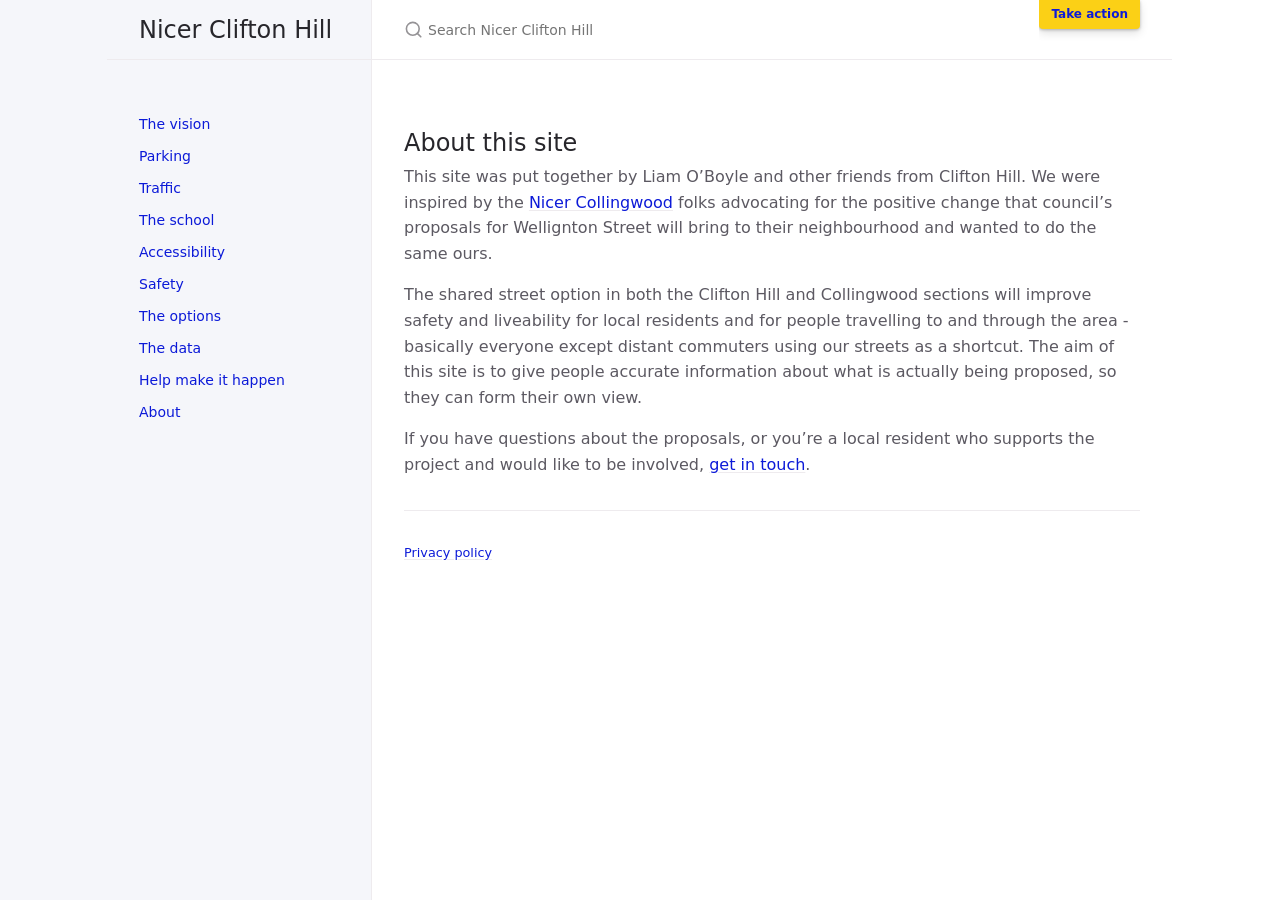
==== commit 0ab12811: "Deploy 2026-03-26T03:05:10Z" ====
--- a/about/index.html
+++ b/about/index.html
@@ -1 +1 @@
-<!DOCTYPE html> <html lang="en-US"> <head> <meta charset="UTF-8"> <meta http-equiv="X-UA-Compatible" content="IE=Edge"> <link rel="stylesheet" href="/assets/css/just-the-docs-default.css"> <link rel="stylesheet" href="/assets/css/just-the-docs-head-nav.css" id="jtd-head-nav-stylesheet"> <style id="jtd-nav-activation"> .site-nav > ul.nav-list:first-child > li:not(:nth-child(9)) > a, .site-nav > ul.nav-list:first-child > li > ul > li a { background-image: none; } .site-nav > ul.nav-list:not(:first-child) a, .site-nav li.external a { background-image: none; } .site-nav > ul.nav-list:first-child > li:nth-child(9) > a { font-weight: 600; text-decoration: none; }.site-nav > ul.nav-list:first-child > li:nth-child(9) > button svg { transform: rotate(-90deg); }.site-nav > ul.nav-list:first-child > li.nav-list-item:nth-child(9) > ul.nav-list { display: block; } </style> <script async src="https://www.googletagmanager.com/gtag/js?id=G-J4YD6J9PZK"></script> <script> window.dataLayer = window.dataLayer || []; function gtag(){dataLayer.push(arguments);} gtag('js', new Date()); gtag('config', 'G-J4YD6J9PZK'); </script> <script src="/assets/js/vendor/lunr.min.js"></script> <script src="/assets/js/just-the-docs.js"></script> <meta name="viewport" content="width=device-width, initial-scale=1"> <link rel="apple-touch-icon" sizes="180x180" href="/assets/apple-touch-icon.png"> <link rel="icon" type="image/png" sizes="32x32" href="/assets/favicon-32x32.png"> <link rel="icon" type="image/png" sizes="16x16" href="/assets/favicon-16x16.png"> <link rel="manifest" href="/site.webmanifest"> <title>About - Nicer Clifton Hill</title> <meta property="og:title" content="About - Nicer Clifton Hill" /> <meta property="twitter:title" content="About - Nicer Clifton Hill" /> <!-- Begin Jekyll SEO tag v2.8.0 --> <meta name="generator" content="Jekyll v3.10.0" />  <meta property="og:locale" content="en_AU" /> <meta name="description" content="An independent community information site about Yarra Council’s Wellington Street proposals for Clifton Hill, put together by a local resident to help people understand what is actually being proposed." /> <meta property="og:description" content="An independent community information site about Yarra Council’s Wellington Street proposals for Clifton Hill, put together by a local resident to help people understand what is actually being proposed." /> <link rel="canonical" href="https://www.nicer-clifton-hill.org/about/" /> <meta property="og:url" content="https://www.nicer-clifton-hill.org/about/" /> <meta property="og:site_name" content="Nicer Clifton Hill" /> <meta property="og:image" content="https://www.nicer-clifton-hill.org/assets/images/og-image.jpg" /> <meta property="og:image:height" content="630" /> <meta property="og:image:width" content="1200" /> <meta property="og:type" content="website" /> <meta name="twitter:card" content="summary_large_image" /> <meta property="twitter:image" content="https://www.nicer-clifton-hill.org/assets/images/og-image.jpg" />  <script type="application/ld+json"> {"@context":"https://schema.org","@type":"WebSite","description":"An independent community information site about Yarra Council’s Wellington Street proposals for Clifton Hill, put together by a local resident to help people understand what is actually being proposed.","headline":"About","image":{"width":1200,"height":630,"url":"https://www.nicer-clifton-hill.org/assets/images/og-image.jpg","@type":"imageObject"},"name":"Nicer Clifton Hill","url":"https://www.nicer-clifton-hill.org/about/"}</script> <!-- End Jekyll SEO tag --> <style> /* just-the-docs sets 0.875rem (14px) on mobile; override to 16px for readability */ html { font-size: 1rem !important; } header .site-footer { display: none !important; } a { color: #0c1ad8; } a:visited { color: #0813c5; } a:hover { color: #0813c5; } .register-cta { background-color: #fbd016; border-left: 4px solid #0c1ad8; border-radius: 0 4px 4px 0; padding: 0.8em 1.25em; margin: 1.75em 0; } .register-cta p { margin: 0.4em 0; } .register-cta p:last-child { margin-top: 0.75em; margin-bottom: 0; } .register-cta strong { color: #0c1ad8; } .btn-primary, .btn-primary:active, .btn-primary.selected { color: #0c1ad8 !important; background-color: #fbd016 !important; background-image: none !important; box-shadow: 0 1px 3px rgba(0,0,0,0.25), 0 4px 10px rgba(0,0,0,0.12); } .btn-primary:hover, .btn-primary.zeroclipboard-is-hover { color: #0c1ad8 !important; background-color: #e8c000 !important; background-image: none !important; } .register-cta .btn-primary, .register-cta .btn-primary:active, .register-cta .btn-primary.selected { color: #fff !important; background-color: #0c1ad8 !important; } .register-cta .btn-primary:hover, .register-cta .btn-primary.zeroclipboard-is-hover { color: #fff !important; background-color: #0813c5 !important; } .aux-nav-list-item a.site-button { height: auto !important; align-self: center; background-color: #fbd016 !important; background-image: none !important; color: #0c1ad8 !important; padding: 0.5em 1em !important; border-radius: 0 0 4px 4px; font-weight: 700; white-space: nowrap; box-shadow: 0 1px 3px rgba(0,0,0,0.25), 0 4px 10px rgba(0,0,0,0.12); } .aux-nav-list-item a.site-button:hover { background-color: #e8c000 !important; background-image: none !important; color: #0c1ad8 !important; text-decoration: none !important; } .key-points { margin: 1.25em 0; } .key-points li { padding: 0.25em 0; font-size: 1.05em; font-weight: 600; list-style-type: none; } .key-points li::before { content: "" !important; display: none !important; } .key-points li::marker { content: "\2714\0020"; color: #0c1ad8; } @media (min-width: 50rem) { .aux-nav { padding-right: 2rem !important; } } .voices { margin: 1.75em 0; } .voices h3 { font-size: 1em; font-weight: 600; color: #555; margin: 0 0 0.75em 0; text-transform: uppercase; letter-spacing: 0.04em; } .voice { margin: 0 0 1em 0; border-left: 3px solid #ddd; padding: 0.5em 0.85em; font-style: italic; } .voice p { margin: 0 0 0.4em 0; } .voice p:last-of-type { margin-bottom: 0; } .voice footer { margin-top: 0.5em; font-style: normal; } .voice cite { font-size: 0.85em; color: #888; } .voice cite::before { content: "— "; } </style> </head> <body> <a class="skip-to-main" href="#main-content">Skip to main content</a> <svg xmlns="http://www.w3.org/2000/svg" class="d-none"> <symbol id="svg-link" viewBox="0 0 24 24"> <title>Link</title> <svg xmlns="http://www.w3.org/2000/svg" width="24" height="24" viewBox="0 0 24 24" fill="none" stroke="currentColor" stroke-width="2" stroke-linecap="round" stroke-linejoin="round" class="feather feather-link"> <path d="M10 13a5 5 0 0 0 7.54.54l3-3a5 5 0 0 0-7.07-7.07l-1.72 1.71"></path><path d="M14 11a5 5 0 0 0-7.54-.54l-3 3a5 5 0 0 0 7.07 7.07l1.71-1.71"></path> </svg> </symbol> <symbol id="svg-menu" viewBox="0 0 24 24"> <title>Menu</title> <svg xmlns="http://www.w3.org/2000/svg" width="24" height="24" viewBox="0 0 24 24" fill="none" stroke="currentColor" stroke-width="2" stroke-linecap="round" stroke-linejoin="round" class="feather feather-menu"> <line x1="3" y1="12" x2="21" y2="12"></line><line x1="3" y1="6" x2="21" y2="6"></line><line x1="3" y1="18" x2="21" y2="18"></line> </svg> </symbol> <symbol id="svg-arrow-right" viewBox="0 0 24 24"> <title>Expand</title> <svg xmlns="http://www.w3.org/2000/svg" width="24" height="24" viewBox="0 0 24 24" fill="none" stroke="currentColor" stroke-width="2" stroke-linecap="round" stroke-linejoin="round" class="feather feather-chevron-right"> <polyline points="9 18 15 12 9 6"></polyline> </svg> </symbol> <!-- Feather. MIT License: https://github.com/feathericons/feather/blob/master/LICENSE --> <symbol id="svg-external-link" width="24" height="24" viewBox="0 0 24 24" fill="none" stroke="currentColor" stroke-width="2" stroke-linecap="round" stroke-linejoin="round" class="feather feather-external-link"> <title id="svg-external-link-title">(external link)</title> <path d="M18 13v6a2 2 0 0 1-2 2H5a2 2 0 0 1-2-2V8a2 2 0 0 1 2-2h6"></path><polyline points="15 3 21 3 21 9"></polyline><line x1="10" y1="14" x2="21" y2="3"></line> </symbol> <symbol id="svg-doc" viewBox="0 0 24 24"> <title>Document</title> <svg xmlns="http://www.w3.org/2000/svg" width="24" height="24" viewBox="0 0 24 24" fill="none" stroke="currentColor" stroke-width="2" stroke-linecap="round" stroke-linejoin="round" class="feather feather-file"> <path d="M13 2H6a2 2 0 0 0-2 2v16a2 2 0 0 0 2 2h12a2 2 0 0 0 2-2V9z"></path><polyline points="13 2 13 9 20 9"></polyline> </svg> </symbol> <symbol id="svg-search" viewBox="0 0 24 24"> <title>Search</title> <svg xmlns="http://www.w3.org/2000/svg" width="24" height="24" viewBox="0 0 24 24" fill="none" stroke="currentColor" stroke-width="2" stroke-linecap="round" stroke-linejoin="round" class="feather feather-search"> <circle cx="11" cy="11" r="8"></circle><line x1="21" y1="21" x2="16.65" y2="16.65"></line> </svg> </symbol> <!-- Bootstrap Icons. MIT License: https://github.com/twbs/icons/blob/main/LICENSE.md --> <symbol id="svg-copy" viewBox="0 0 16 16"> <title>Copy</title> <svg xmlns="http://www.w3.org/2000/svg" width="16" height="16" fill="currentColor" class="bi bi-clipboard" viewBox="0 0 16 16"> <path d="M4 1.5H3a2 2 0 0 0-2 2V14a2 2 0 0 0 2 2h10a2 2 0 0 0 2-2V3.5a2 2 0 0 0-2-2h-1v1h1a1 1 0 0 1 1 1V14a1 1 0 0 1-1 1H3a1 1 0 0 1-1-1V3.5a1 1 0 0 1 1-1h1v-1z"/> <path d="M9.5 1a.5.5 0 0 1 .5.5v1a.5.5 0 0 1-.5.5h-3a.5.5 0 0 1-.5-.5v-1a.5.5 0 0 1 .5-.5h3zm-3-1A1.5 1.5 0 0 0 5 1.5v1A1.5 1.5 0 0 0 6.5 4h3A1.5 1.5 0 0 0 11 2.5v-1A1.5 1.5 0 0 0 9.5 0h-3z"/> </svg> </symbol> <symbol id="svg-copied" viewBox="0 0 16 16"> <title>Copied</title> <svg xmlns="http://www.w3.org/2000/svg" width="16" height="16" fill="currentColor" class="bi bi-clipboard-check-fill" viewBox="0 0 16 16"> <path d="M6.5 0A1.5 1.5 0 0 0 5 1.5v1A1.5 1.5 0 0 0 6.5 4h3A1.5 1.5 0 0 0 11 2.5v-1A1.5 1.5 0 0 0 9.5 0h-3Zm3 1a.5.5 0 0 1 .5.5v1a.5.5 0 0 1-.5.5h-3a.5.5 0 0 1-.5-.5v-1a.5.5 0 0 1 .5-.5h3Z"/> <path d="M4 1.5H3a2 2 0 0 0-2 2V14a2 2 0 0 0 2 2h10a2 2 0 0 0 2-2V3.5a2 2 0 0 0-2-2h-1v1A2.5 2.5 0 0 1 9.5 5h-3A2.5 2.5 0 0 1 4 2.5v-1Zm6.854 7.354-3 3a.5.5 0 0 1-.708 0l-1.5-1.5a.5.5 0 0 1 .708-.708L7.5 10.793l2.646-2.647a.5.5 0 0 1 .708.708Z"/> </svg> </symbol> </svg> <header class="side-bar"> <div class="site-header"> <a href="/" class="site-title lh-tight"> Nicer Clifton Hill </a> <button id="menu-button" class="site-button btn-reset" aria-label="Menu" aria-expanded="false"> <svg viewBox="0 0 24 24" class="icon" aria-hidden="true"><use xlink:href="#svg-menu"></use></svg> </button> </div> <nav aria-label="Main" id="site-nav" class="site-nav"> <ul class="nav-list"><li class="nav-list-item"><a href="/" class="nav-list-link">The vision</a></li><li class="nav-list-item"><a href="/parking/" class="nav-list-link">Parking</a></li><li class="nav-list-item"><a href="/traffic/" class="nav-list-link">Traffic</a></li><li class="nav-list-item"><a href="/school/" class="nav-list-link">The school</a></li><li class="nav-list-item"><a href="/access/" class="nav-list-link">Accessibility</a></li><li class="nav-list-item"><a href="/safety/" class="nav-list-link">Safety</a></li><li class="nav-list-item"><a href="/options/" class="nav-list-link">The options</a></li><li class="nav-list-item"><a href="/action/" class="nav-list-link">Help make it happen</a></li><li class="nav-list-item"><a href="/about/" class="nav-list-link">About</a></li></ul> </nav> <div class="d-md-block d-none site-footer"> This site uses <a href="https://github.com/just-the-docs/just-the-docs">Just the Docs</a>, a documentation theme for Jekyll. </div> </header> <div class="main" id="top"> <div id="main-header" class="main-header"> <div class="search" role="search"> <div class="search-input-wrap"> <input type="text" id="search-input" class="search-input" tabindex="0" placeholder="Search Nicer Clifton Hill" autocomplete="off"> <label for="search-input" class="search-label"> <span class="sr-only">Search Nicer Clifton Hill</span> <svg viewBox="0 0 24 24" class="search-icon" aria-hidden="true"><use xlink:href="#svg-search"></use></svg> </label> </div> <div id="search-results" class="search-results"></div> </div> <nav aria-label="Auxiliary" class="aux-nav"> <ul class="aux-nav-list"> <li class="aux-nav-list-item"> <a href="/action/" class="site-button" > Take action </a> </li> </ul> </nav> </div> <div class="main-content-wrap"> <div id="main-content" class="main-content"> <main> <h2 id="about-this-site"> <a href="#about-this-site" class="anchor-heading" aria-labelledby="about-this-site"><svg viewBox="0 0 16 16" aria-hidden="true"><use xlink:href="#svg-link"></use></svg></a> About this site </h2> <p>This site was put together by Liam O’Boyle and other friends from Clifton Hill. We were inspired by the <a href="https://nicer-collingwood.my.canva.site/">Nicer Collingwood</a> folks advocating for the positive change that council’s proposals for Wellignton Street will bring to their neighbourhood and wanted to do the same ours.</p> <p>The shared street option in both the Clifton Hill and Collingwood sections will improve safety and liveability for local residents and for people travelling to and through the area - basically everyone except distant commuters using our streets as a shortcut. The aim of this site is to give people accurate information about what is actually being proposed, so they can form their own view.</p> <p>If you have questions about the proposals, or you’re a local resident who supports the project and would like to be involved, <a href="mailto:wellingtonstreet@elyobo.net?subject=Wellington%20Street%20enquiry">get in touch</a>.</p> </main> <hr> <footer> <dialog id="support-modal" style="width: min(92vw, 680px); max-height: 85vh; padding: 1.25em; border: 1px solid #ddd; border-radius: 6px; overflow-y: auto;"> <div style="display: flex; justify-content: space-between; align-items: center; margin-bottom: 0.5em;"> <strong>Register your support</strong> <button onclick="document.getElementById('support-modal').close()" style="background: none; border: none; cursor: pointer; font-size: 1.25em; line-height: 1; padding: 0 0.25em;">✕</button> </div> <p style="margin: 0 0 0.75em 0; font-size: 0.9em; color: #555;">You don't need to live locally to register. Local support carries the most weight with councillors, but broader community backing matters too. Add your suburb and we'll present both. It also means we can reach you with specific asks as 12 May approaches (speaking at council, calling your councillor) when those asks will count most.</p> <iframe src="https://docs.google.com/forms/d/e/1FAIpQLScrL-uSdf8PRZKil0oV8NxkMOQoM-4q0Gfl-61wVfEvLeBZ6Q/viewform?embedded=true" width="100%" height="520" frameborder="0" marginheight="0" marginwidth="0">Loading…</iframe> <p style="font-size: 0.8em; color: #888; margin: 0.75em 0 0 0;">Your information will be used in accordance with our <a href="/privacy/" target="_blank">privacy policy</a>.</p> </dialog> <style> #support-modal::backdrop { background: rgba(0, 0, 0, 0.5); } </style> <script> (function() { var m = document.getElementById('support-modal'); m.addEventListener('click', function(e) { if (e.target === m) m.close(); }); })(); </script> <p style="font-size: 0.8em; color: #888; margin-top: 1.5em;"><a href="/privacy/">Privacy policy</a></p> <script> document.addEventListener('DOMContentLoaded', function () { document.querySelectorAll('a[href^="http"]').forEach(function (link) { if (link.hostname !== window.location.hostname) { link.setAttribute('target', '_blank'); link.setAttribute('rel', 'noopener noreferrer'); } }); }); </script> <div class="d-md-none mt-4 fs-2"> This site uses <a href="https://github.com/just-the-docs/just-the-docs">Just the Docs</a>, a documentation theme for Jekyll. </div> </footer> </div> </div> <div class="search-overlay"></div> </div> </body> </html>
+<!DOCTYPE html> <html lang="en-US"> <head> <meta charset="UTF-8"> <meta http-equiv="X-UA-Compatible" content="IE=Edge"> <link rel="stylesheet" href="/assets/css/just-the-docs-default.css"> <link rel="stylesheet" href="/assets/css/just-the-docs-head-nav.css" id="jtd-head-nav-stylesheet"> <style id="jtd-nav-activation"> .site-nav > ul.nav-list:first-child > li:not(:nth-child(10)) > a, .site-nav > ul.nav-list:first-child > li > ul > li a { background-image: none; } .site-nav > ul.nav-list:not(:first-child) a, .site-nav li.external a { background-image: none; } .site-nav > ul.nav-list:first-child > li:nth-child(10) > a { font-weight: 600; text-decoration: none; }.site-nav > ul.nav-list:first-child > li:nth-child(10) > button svg { transform: rotate(-90deg); }.site-nav > ul.nav-list:first-child > li.nav-list-item:nth-child(10) > ul.nav-list { display: block; } </style> <script async src="https://www.googletagmanager.com/gtag/js?id=G-J4YD6J9PZK"></script> <script> window.dataLayer = window.dataLayer || []; function gtag(){dataLayer.push(arguments);} gtag('js', new Date()); gtag('config', 'G-J4YD6J9PZK'); </script> <script src="/assets/js/vendor/lunr.min.js"></script> <script src="/assets/js/just-the-docs.js"></script> <meta name="viewport" content="width=device-width, initial-scale=1"> <link rel="apple-touch-icon" sizes="180x180" href="/assets/apple-touch-icon.png"> <link rel="icon" type="image/png" sizes="96x96" href="/assets/favicon-96x96.png"> <link rel="icon" type="image/png" sizes="32x32" href="/assets/favicon-32x32.png"> <link rel="icon" type="image/png" sizes="16x16" href="/assets/favicon-16x16.png"> <link rel="manifest" href="/site.webmanifest"> <title>About - Nicer Clifton Hill</title> <meta property="og:title" content="About - Nicer Clifton Hill" /> <meta property="twitter:title" content="About - Nicer Clifton Hill" /> <!-- Begin Jekyll SEO tag v2.8.0 --> <meta name="generator" content="Jekyll v3.10.0" />  <meta property="og:locale" content="en_AU" /> <meta name="description" content="An independent community information site about Yarra Council’s Wellington Street proposals for Clifton Hill, put together by a local resident to help people understand what is actually being proposed." /> <meta property="og:description" content="An independent community information site about Yarra Council’s Wellington Street proposals for Clifton Hill, put together by a local resident to help people understand what is actually being proposed." /> <link rel="canonical" href="https://www.nicer-clifton-hill.org/about/" /> <meta property="og:url" content="https://www.nicer-clifton-hill.org/about/" /> <meta property="og:site_name" content="Nicer Clifton Hill" /> <meta property="og:image" content="https://www.nicer-clifton-hill.org/assets/images/og-image.jpg" /> <meta property="og:image:height" content="630" /> <meta property="og:image:width" content="1200" /> <meta property="og:type" content="website" /> <meta name="twitter:card" content="summary_large_image" /> <meta property="twitter:image" content="https://www.nicer-clifton-hill.org/assets/images/og-image.jpg" />  <script type="application/ld+json"> {"@context":"https://schema.org","@type":"WebSite","description":"An independent community information site about Yarra Council’s Wellington Street proposals for Clifton Hill, put together by a local resident to help people understand what is actually being proposed.","headline":"About","image":{"width":1200,"height":630,"url":"https://www.nicer-clifton-hill.org/assets/images/og-image.jpg","@type":"imageObject"},"name":"Nicer Clifton Hill","url":"https://www.nicer-clifton-hill.org/about/"}</script> <!-- End Jekyll SEO tag --> <style> /* just-the-docs sets 0.875rem (14px) on mobile; override to 16px for readability */ html { font-size: 1rem !important; } header .site-footer { display: none !important; } a { color: #0c1ad8; } a:visited { color: #0813c5; } a:hover { color: #0813c5; } .register-cta { background-color: #fbd016; border-left: 4px solid #0c1ad8; border-radius: 0 4px 4px 0; padding: 0.8em 1.25em; margin: 1.75em 0; } .register-cta p { margin: 0.4em 0; } .register-cta p:last-child { margin-top: 0.75em; margin-bottom: 0; } .register-cta strong { color: #0c1ad8; } .btn-primary, .btn-primary:active, .btn-primary.selected { color: #0c1ad8 !important; background-color: #fbd016 !important; background-image: none !important; box-shadow: 0 1px 3px rgba(0,0,0,0.25), 0 4px 10px rgba(0,0,0,0.12); } .btn-primary:hover, .btn-primary.zeroclipboard-is-hover { color: #0c1ad8 !important; background-color: #e8c000 !important; background-image: none !important; } .register-cta .btn-primary, .register-cta .btn-primary:active, .register-cta .btn-primary.selected { color: #fff !important; background-color: #0c1ad8 !important; } .register-cta .btn-primary:hover, .register-cta .btn-primary.zeroclipboard-is-hover { color: #fff !important; background-color: #0813c5 !important; } .aux-nav-list-item a.site-button { height: auto !important; align-self: center; background-color: #fbd016 !important; background-image: none !important; color: #0c1ad8 !important; padding: 0.5em 1em !important; border-radius: 0 0 4px 4px; font-weight: 700; white-space: nowrap; box-shadow: 0 1px 3px rgba(0,0,0,0.25), 0 4px 10px rgba(0,0,0,0.12); } .aux-nav-list-item a.site-button:hover { background-color: #e8c000 !important; background-image: none !important; color: #0c1ad8 !important; text-decoration: none !important; } .key-points { margin: 1.25em 0; } .key-points li { padding: 0.25em 0; font-size: 1.05em; font-weight: 600; list-style-type: none; } .key-points li::before { content: "" !important; display: none !important; } .key-points li::marker { content: "\2714\0020"; color: #0c1ad8; } @media (min-width: 50rem) { .aux-nav { padding-right: 2rem !important; } } .voices { margin: 1.75em 0; } .voices h3 { font-size: 1em; font-weight: 600; color: #555; margin: 0 0 0.75em 0; text-transform: uppercase; letter-spacing: 0.04em; } .voice { margin: 0 0 1em 0; border-left: 3px solid #ddd; padding: 0.5em 0.85em; font-style: italic; } .voice p { margin: 0 0 0.4em 0; } .voice p:last-of-type { margin-bottom: 0; } .voice footer { margin-top: 0.5em; font-style: normal; } .voice cite { font-size: 0.85em; color: #888; } .voice cite::before { content: "— "; } .call-qrs { display: none; } @media (min-width: 50rem) { .call-qrs { display: block; margin: 1em 0 1.5em 0; } .call-qrs p { font-size: 0.85em; color: #555; margin: 0 0 0.6em 0; } .call-qrs-images { display: flex; gap: 1.5em; } .call-qr-item { display: flex; flex-direction: column; } .call-qr-item p { font-size: 0.85em; color: #333; margin: 0 0 0.35em 0; line-height: 1.3; } .call-qrs-images img { width: 160px; height: auto; display: block; } } </style> </head> <body> <a class="skip-to-main" href="#main-content">Skip to main content</a> <svg xmlns="http://www.w3.org/2000/svg" class="d-none"> <symbol id="svg-link" viewBox="0 0 24 24"> <title>Link</title> <svg xmlns="http://www.w3.org/2000/svg" width="24" height="24" viewBox="0 0 24 24" fill="none" stroke="currentColor" stroke-width="2" stroke-linecap="round" stroke-linejoin="round" class="feather feather-link"> <path d="M10 13a5 5 0 0 0 7.54.54l3-3a5 5 0 0 0-7.07-7.07l-1.72 1.71"></path><path d="M14 11a5 5 0 0 0-7.54-.54l-3 3a5 5 0 0 0 7.07 7.07l1.71-1.71"></path> </svg> </symbol> <symbol id="svg-menu" viewBox="0 0 24 24"> <title>Menu</title> <svg xmlns="http://www.w3.org/2000/svg" width="24" height="24" viewBox="0 0 24 24" fill="none" stroke="currentColor" stroke-width="2" stroke-linecap="round" stroke-linejoin="round" class="feather feather-menu"> <line x1="3" y1="12" x2="21" y2="12"></line><line x1="3" y1="6" x2="21" y2="6"></line><line x1="3" y1="18" x2="21" y2="18"></line> </svg> </symbol> <symbol id="svg-arrow-right" viewBox="0 0 24 24"> <title>Expand</title> <svg xmlns="http://www.w3.org/2000/svg" width="24" height="24" viewBox="0 0 24 24" fill="none" stroke="currentColor" stroke-width="2" stroke-linecap="round" stroke-linejoin="round" class="feather feather-chevron-right"> <polyline points="9 18 15 12 9 6"></polyline> </svg> </symbol> <!-- Feather. MIT License: https://github.com/feathericons/feather/blob/master/LICENSE --> <symbol id="svg-external-link" width="24" height="24" viewBox="0 0 24 24" fill="none" stroke="currentColor" stroke-width="2" stroke-linecap="round" stroke-linejoin="round" class="feather feather-external-link"> <title id="svg-external-link-title">(external link)</title> <path d="M18 13v6a2 2 0 0 1-2 2H5a2 2 0 0 1-2-2V8a2 2 0 0 1 2-2h6"></path><polyline points="15 3 21 3 21 9"></polyline><line x1="10" y1="14" x2="21" y2="3"></line> </symbol> <symbol id="svg-doc" viewBox="0 0 24 24"> <title>Document</title> <svg xmlns="http://www.w3.org/2000/svg" width="24" height="24" viewBox="0 0 24 24" fill="none" stroke="currentColor" stroke-width="2" stroke-linecap="round" stroke-linejoin="round" class="feather feather-file"> <path d="M13 2H6a2 2 0 0 0-2 2v16a2 2 0 0 0 2 2h12a2 2 0 0 0 2-2V9z"></path><polyline points="13 2 13 9 20 9"></polyline> </svg> </symbol> <symbol id="svg-search" viewBox="0 0 24 24"> <title>Search</title> <svg xmlns="http://www.w3.org/2000/svg" width="24" height="24" viewBox="0 0 24 24" fill="none" stroke="currentColor" stroke-width="2" stroke-linecap="round" stroke-linejoin="round" class="feather feather-search"> <circle cx="11" cy="11" r="8"></circle><line x1="21" y1="21" x2="16.65" y2="16.65"></line> </svg> </symbol> <!-- Bootstrap Icons. MIT License: https://github.com/twbs/icons/blob/main/LICENSE.md --> <symbol id="svg-copy" viewBox="0 0 16 16"> <title>Copy</title> <svg xmlns="http://www.w3.org/2000/svg" width="16" height="16" fill="currentColor" class="bi bi-clipboard" viewBox="0 0 16 16"> <path d="M4 1.5H3a2 2 0 0 0-2 2V14a2 2 0 0 0 2 2h10a2 2 0 0 0 2-2V3.5a2 2 0 0 0-2-2h-1v1h1a1 1 0 0 1 1 1V14a1 1 0 0 1-1 1H3a1 1 0 0 1-1-1V3.5a1 1 0 0 1 1-1h1v-1z"/> <path d="M9.5 1a.5.5 0 0 1 .5.5v1a.5.5 0 0 1-.5.5h-3a.5.5 0 0 1-.5-.5v-1a.5.5 0 0 1 .5-.5h3zm-3-1A1.5 1.5 0 0 0 5 1.5v1A1.5 1.5 0 0 0 6.5 4h3A1.5 1.5 0 0 0 11 2.5v-1A1.5 1.5 0 0 0 9.5 0h-3z"/> </svg> </symbol> <symbol id="svg-copied" viewBox="0 0 16 16"> <title>Copied</title> <svg xmlns="http://www.w3.org/2000/svg" width="16" height="16" fill="currentColor" class="bi bi-clipboard-check-fill" viewBox="0 0 16 16"> <path d="M6.5 0A1.5 1.5 0 0 0 5 1.5v1A1.5 1.5 0 0 0 6.5 4h3A1.5 1.5 0 0 0 11 2.5v-1A1.5 1.5 0 0 0 9.5 0h-3Zm3 1a.5.5 0 0 1 .5.5v1a.5.5 0 0 1-.5.5h-3a.5.5 0 0 1-.5-.5v-1a.5.5 0 0 1 .5-.5h3Z"/> <path d="M4 1.5H3a2 2 0 0 0-2 2V14a2 2 0 0 0 2 2h10a2 2 0 0 0 2-2V3.5a2 2 0 0 0-2-2h-1v1A2.5 2.5 0 0 1 9.5 5h-3A2.5 2.5 0 0 1 4 2.5v-1Zm6.854 7.354-3 3a.5.5 0 0 1-.708 0l-1.5-1.5a.5.5 0 0 1 .708-.708L7.5 10.793l2.646-2.647a.5.5 0 0 1 .708.708Z"/> </svg> </symbol> </svg> <header class="side-bar"> <div class="site-header"> <a href="/" class="site-title lh-tight"> Nicer Clifton Hill </a> <button id="menu-button" class="site-button btn-reset" aria-label="Menu" aria-expanded="false"> <svg viewBox="0 0 24 24" class="icon" aria-hidden="true"><use xlink:href="#svg-menu"></use></svg> </button> </div> <nav aria-label="Main" id="site-nav" class="site-nav"> <ul class="nav-list"><li class="nav-list-item"><a href="/" class="nav-list-link">The vision</a></li><li class="nav-list-item"><a href="/parking/" class="nav-list-link">Parking</a></li><li class="nav-list-item"><a href="/traffic/" class="nav-list-link">Traffic</a></li><li class="nav-list-item"><a href="/school/" class="nav-list-link">The school</a></li><li class="nav-list-item"><a href="/access/" class="nav-list-link">Accessibility</a></li><li class="nav-list-item"><a href="/safety/" class="nav-list-link">Safety</a></li><li class="nav-list-item"><a href="/options/" class="nav-list-link">The options</a></li><li class="nav-list-item"><a href="/data/" class="nav-list-link">The data</a></li><li class="nav-list-item"><a href="/action/" class="nav-list-link">Help make it happen</a></li><li class="nav-list-item"><a href="/about/" class="nav-list-link">About</a></li></ul> </nav> <div class="d-md-block d-none site-footer"> This site uses <a href="https://github.com/just-the-docs/just-the-docs">Just the Docs</a>, a documentation theme for Jekyll. </div> </header> <div class="main" id="top"> <div id="main-header" class="main-header"> <div class="search" role="search"> <div class="search-input-wrap"> <input type="text" id="search-input" class="search-input" tabindex="0" placeholder="Search Nicer Clifton Hill" autocomplete="off"> <label for="search-input" class="search-label"> <span class="sr-only">Search Nicer Clifton Hill</span> <svg viewBox="0 0 24 24" class="search-icon" aria-hidden="true"><use xlink:href="#svg-search"></use></svg> </label> </div> <div id="search-results" class="search-results"></div> </div> <nav aria-label="Auxiliary" class="aux-nav"> <ul class="aux-nav-list"> <li class="aux-nav-list-item"> <a href="/action/" class="site-button" > Take action </a> </li> </ul> </nav> </div> <div class="main-content-wrap"> <div id="main-content" class="main-content"> <main> <h2 id="about-this-site"> <a href="#about-this-site" class="anchor-heading" aria-labelledby="about-this-site"><svg viewBox="0 0 16 16" aria-hidden="true"><use xlink:href="#svg-link"></use></svg></a> About this site </h2> <p>This site was put together by Liam O’Boyle and other friends from Clifton Hill. We were inspired by the <a href="https://nicer-collingwood.my.canva.site/">Nicer Collingwood</a> folks advocating for the positive change that council’s proposals for Wellignton Street will bring to their neighbourhood and wanted to do the same ours.</p> <p>The shared street option in both the Clifton Hill and Collingwood sections will improve safety and liveability for local residents and for people travelling to and through the area - basically everyone except distant commuters using our streets as a shortcut. The aim of this site is to give people accurate information about what is actually being proposed, so they can form their own view.</p> <p>If you have questions about the proposals, or you’re a local resident who supports the project and would like to be involved, <a href="mailto:wellingtonstreet@elyobo.net?subject=Wellington%20Street%20enquiry">get in touch</a>.</p> </main> <hr> <footer> <dialog id="support-modal" style="width: min(92vw, 680px); max-height: 85vh; padding: 1.25em; border: 1px solid #ddd; border-radius: 6px; overflow-y: auto;"> <div style="display: flex; justify-content: space-between; align-items: center; margin-bottom: 0.5em;"> <strong>Register your support</strong> <button onclick="document.getElementById('support-modal').close()" style="background: none; border: none; cursor: pointer; font-size: 1.25em; line-height: 1; padding: 0 0.25em;">✕</button> </div> <p style="margin: 0 0 0.75em 0; font-size: 0.9em; color: #555;">You don't need to live locally to register. Local support carries the most weight with councillors, but broader community backing matters too. Add your suburb and we'll present both. It also means we can reach you with specific asks as 12 May approaches (speaking at council, calling your councillor) when those asks will count most.</p> <iframe src="https://docs.google.com/forms/d/e/1FAIpQLScrL-uSdf8PRZKil0oV8NxkMOQoM-4q0Gfl-61wVfEvLeBZ6Q/viewform?embedded=true" width="100%" height="520" frameborder="0" marginheight="0" marginwidth="0">Loading…</iframe> <p style="font-size: 0.8em; color: #888; margin: 0.75em 0 0 0;">Your information will be used in accordance with our <a href="/privacy/" target="_blank">privacy policy</a>.</p> </dialog> <style> #support-modal::backdrop { background: rgba(0, 0, 0, 0.5); } </style> <script> (function() { var m = document.getElementById('support-modal'); m.addEventListener('click', function(e) { if (e.target === m) m.close(); }); })(); </script> <p style="font-size: 0.8em; color: #888; margin-top: 1.5em;"><a href="/privacy/">Privacy policy</a></p> <script> document.addEventListener('DOMContentLoaded', function () { document.querySelectorAll('a[href^="http"]').forEach(function (link) { if (link.hostname !== window.location.hostname) { link.setAttribute('target', '_blank'); link.setAttribute('rel', 'noopener noreferrer'); } }); }); </script> <div class="d-md-none mt-4 fs-2"> This site uses <a href="https://github.com/just-the-docs/just-the-docs">Just the Docs</a>, a documentation theme for Jekyll. </div> </footer> </div> </div> <div class="search-overlay"></div> </div> </body> </html>
--- a/assets/css/just-the-docs-default.css
+++ b/assets/css/just-the-docs-default.css
@@ -1 +1 @@
-.highlight .hll{background-color:#0969da4a}.highlight .c{color:#6E7781}.highlight .err{color:#CF222E}.highlight .k{color:#CF222E}.highlight .l{color:#953800}.highlight .n{color:#8250DF}.highlight .o{color:#116329}.highlight .p{color:#24292F}.highlight .ch{color:#6E7781}.highlight .cm{color:#6E7781}.highlight .cp{color:#6E7781}.highlight .cpf{color:#6E7781}.highlight .c1{color:#6E7781}.highlight .cs{color:#6E7781}.highlight .gd{color:#0550AE}.highlight .ge{font-style:italic}.highlight .gr{color:#CF222E}.highlight .gh{color:#0550AE}.highlight .gs{font-weight:bold}.highlight .gu{color:#0550AE}.highlight .kc{color:#0550AE}.highlight .kd{color:#CF222E}.highlight .kn{color:#CF222E}.highlight .kp{color:#CF222E}.highlight .kr{color:#CF222E}.highlight .kt{color:#CF222E}.highlight .ld{color:#953800}.highlight .m{color:#953800}.highlight .s{color:#0550AE}.highlight .na{color:#953800}.highlight .nb{color:#953800}.highlight .nc{color:#0550AE}.highlight .no{color:#0550AE}.highlight .nd{color:#953800}.highlight .ni{color:#116329}.highlight .ne{color:#8250DF}.highlight .nf{color:#0550AE}.highlight .nl{color:#953800}.highlight .nn{color:#24292F}.highlight .nx{color:#8250DF}.highlight .py{color:#0550AE}.highlight .nt{color:#116329}.highlight .nv{color:#953800}.highlight .ow{color:#8250DF}.highlight .pm{color:#24292F}.highlight .w{color:#24292F}.highlight .mb{color:#953800}.highlight .mf{color:#953800}.highlight .mh{color:#953800}.highlight .mi{color:#953800}.highlight .mo{color:#953800}.highlight .sa{color:#0550AE}.highlight .sb{color:#0550AE}.highlight .sc{color:#0550AE}.highlight .dl{color:#0550AE}.highlight .sd{color:#0550AE}.highlight .s2{color:#0550AE}.highlight .se{color:#0550AE}.highlight .sh{color:#0550AE}.highlight .si{color:#0550AE}.highlight .sx{color:#0550AE}.highlight .sr{color:#0550AE}.highlight .s1{color:#0550AE}.highlight .ss{color:#0550AE}.highlight .bp{color:#953800}.highlight .fm{color:#0550AE}.highlight .vc{color:#953800}.highlight .vg{color:#953800}.highlight .vi{color:#953800}.highlight .vm{color:#953800}.highlight .il{color:#953800}/*! normalize.css v8.0.1 | MIT License | github.com/necolas/normalize.css */html{line-height:1.15;text-size-adjust:100%}body{margin:0}main{display:block}h1{font-size:2em;margin:0.67em 0}hr{box-sizing:content-box;height:0;overflow:visible}pre{font-family:monospace;font-size:1em}a{background-color:transparent}abbr[title]{border-bottom:none;text-decoration:underline;text-decoration:underline dotted}b,strong{font-weight:bolder}code,kbd,samp{font-family:monospace;font-size:1em}small{font-size:80%}sub,sup{font-size:75%;line-height:0;position:relative;vertical-align:baseline}sub{bottom:-0.25em}sup{top:-0.5em}img{border-style:none}button,input,optgroup,select,textarea{font-family:inherit;font-size:100%;line-height:1.15;margin:0}button,input{overflow:visible}button,select{text-transform:none}button,[type="button"],[type="reset"],[type="submit"]{appearance:auto}button::-moz-focus-inner,[type="button"]::-moz-focus-inner,[type="reset"]::-moz-focus-inner,[type="submit"]::-moz-focus-inner{border-style:none;padding:0}button:-moz-focusring,[type="button"]:-moz-focusring,[type="reset"]:-moz-focusring,[type="submit"]:-moz-focusring{outline:1px dotted ButtonText}fieldset{padding:0.35em 0.75em 0.625em}legend{box-sizing:border-box;color:inherit;display:table;max-width:100%;padding:0;white-space:normal}progress{vertical-align:baseline}textarea{overflow:auto}[type="checkbox"],[type="radio"]{box-sizing:border-box;padding:0}[type="number"]::-webkit-inner-spin-button,[type="number"]::-webkit-outer-spin-button{height:auto}[type="search"]{appearance:textfield;outline-offset:-2px}[type="search"]::-webkit-search-decoration{appearance:none}::-webkit-file-upload-button{appearance:auto;font:inherit}details{display:block}summary{display:list-item}template{display:none}[hidden]{display:none}:root{color-scheme:light}*{box-sizing:border-box}html{scroll-behavior:smooth}html{font-size:.875rem !important}@media (min-width: 31.25rem){html{font-size:1rem !important}}body{font-family:system-ui,-apple-system,blinkmacsystemfont,"Segoe UI",roboto,"Helvetica Neue",arial,sans-serif,"Segoe UI Emoji";font-size:inherit;line-height:1.4;color:#5c5962;background-color:#fff;overflow-wrap:break-word}ol,ul,dl,pre,address,blockquote,table,div,hr,form,fieldset,noscript .table-wrapper{margin-top:0}h1,h2,h3,h4,h5,h6,#toctitle{margin-top:0;margin-bottom:1em;font-weight:500;line-height:1.25;color:#27262b}p{margin-top:1em;margin-bottom:1em}a{color:#7253ed;text-decoration:none}a:not([class]){text-decoration:underline;text-decoration-color:#eeebee;text-underline-offset:2px}a:not([class]):hover{text-decoration-color:rgba(114,83,237,0.45)}code{font-family:"SFMono-Regular",menlo,consolas,monospace;font-size:0.75em;line-height:1.4}figure,pre{margin:0}li{margin:0.25em 0}img{max-width:100%;height:auto}hr{height:1px;padding:0;margin:2rem 0;background-color:#eeebee;border:0}blockquote{margin:10px 0;margin-block-start:0;margin-inline-start:0;padding-left:1rem;border-left:3px solid #eeebee}.side-bar{z-index:0;display:flex;flex-wrap:wrap;background-color:#f5f6fa}@media (min-width: 50rem){.side-bar{flex-flow:column nowrap;position:fixed;width:15.5rem;height:100%;border-right:1px solid #eeebee;align-items:flex-end}}@media (min-width: 66.5rem){.side-bar{width:calc((100% - 66.5rem) / 2 + 16.5rem);min-width:16.5rem}}@media (min-width: 50rem){.side-bar+.main{margin-left:15.5rem}}@media (min-width: 66.5rem){.side-bar+.main{margin-left:Max(16.5rem, calc((100% - 66.5rem) / 2 + 16.5rem))}}.side-bar+.main .main-header{display:none;background-color:#f5f6fa}@media (min-width: 50rem){.side-bar+.main .main-header{display:flex;background-color:#fff}}.side-bar+.main .main-header.nav-open{display:block}@media (min-width: 50rem){.side-bar+.main .main-header.nav-open{display:flex}}.main{margin:auto}@media (min-width: 50rem){.main{position:relative;max-width:50rem}}.main-content-wrap{padding-top:1rem;padding-bottom:1rem;padding-right:1rem;padding-left:1rem}@media (min-width: 50rem){.main-content-wrap{padding-right:2rem;padding-left:2rem}}@media (min-width: 50rem){.main-content-wrap{padding-top:2rem;padding-bottom:2rem}}.main-header{z-index:0;border-bottom:1px solid #eeebee}@media (min-width: 50rem){.main-header{display:flex;justify-content:space-between;height:3.75rem}}.site-nav,.site-header,.site-footer{width:100%}@media (min-width: 66.5rem){.site-nav,.site-header,.site-footer{width:16.5rem}}.site-nav{display:none}.site-nav.nav-open{display:block}@media (min-width: 50rem){.site-nav{display:block;padding-top:3rem;padding-bottom:1rem;overflow-y:auto;flex:1 1 auto}}.site-header{display:flex;min-height:3.75rem;align-items:center}@media (min-width: 50rem){.site-header{height:3.75rem;max-height:3.75rem;border-bottom:1px solid #eeebee}}.site-title{flex-grow:1;display:flex;height:100%;align-items:center;padding-top:.75rem;padding-bottom:.75rem;color:#27262b;outline-offset:-1px;padding-right:1rem;padding-left:1rem}@media (min-width: 50rem){.site-title{padding-right:2rem;padding-left:2rem}}.site-title{font-size:1.125rem !important}@media (min-width: 31.25rem){.site-title{font-size:1.5rem !important;line-height:1.25}}@media (min-width: 50rem){.site-title{padding-top:.5rem;padding-bottom:.5rem}}.site-button{display:flex;height:100%;padding:1rem;align-items:center;outline-offset:-1px}@media (min-width: 50rem){.site-header .site-button{display:none}}.site-title:hover{background-image:linear-gradient(-90deg, #ebedf5 0%, rgba(235,237,245,0.8) 80%, rgba(235,237,245,0) 100%)}.site-button:hover{background-image:linear-gradient(-90deg, #ebedf5 0%, rgba(235,237,245,0.8) 100%)}.site-footer{position:absolute;bottom:0;left:0;padding-top:1rem;padding-bottom:1rem;padding-right:1rem;padding-left:1rem}@media (min-width: 50rem){.site-footer{padding-right:2rem;padding-left:2rem}}.site-footer{font-size:.6875rem !important}@media (min-width: 31.25rem){.site-footer{font-size:.75rem !important}}@media (min-width: 50rem){.site-footer{position:static;justify-self:end}}.icon{width:1.5rem;height:1.5rem;color:#7253ed}.main-content{line-height:1.6}.main-content ol,.main-content ul,.main-content dl,.main-content pre,.main-content address,.main-content blockquote,.main-content .table-wrapper{margin-top:0.5em}.main-content a{overflow:hidden;text-overflow:ellipsis}.main-content ul,.main-content ol{padding-left:1.5em}.main-content li .highlight{margin-top:.25rem}.main-content ol{list-style-type:none;counter-reset:step-counter}.main-content ol>li{position:relative}.main-content ol>li::before{position:absolute;top:0.2em;left:-1.6em;color:#959396;content:counter(step-counter);counter-increment:step-counter}.main-content ol>li::before{font-size:.75rem !important}@media (min-width: 31.25rem){.main-content ol>li::before{font-size:.875rem !important}}@media (min-width: 31.25rem){.main-content ol>li::before{top:0.11em}}.main-content ol>li ol{counter-reset:sub-counter}.main-content ol>li ol>li::before{content:counter(sub-counter,lower-alpha);counter-increment:sub-counter}.main-content ul{list-style:none}.main-content ul>li::before{position:absolute;margin-left:-1.4em;color:#959396;content:"•"}.main-content .task-list-item::before{content:""}.main-content .task-list-item-checkbox{margin-right:0.6em;margin-left:-1.4em}.main-content hr+*{margin-top:0}.main-content h1:first-of-type{margin-top:0.5em}.main-content dl{display:grid;grid-template:auto / 10em 1fr}.main-content dt,.main-content dd{margin:0.25em 0}.main-content dt{grid-column:1;font-weight:500;text-align:right}.main-content dt::after{content:":"}.main-content dd{grid-column:2;margin-bottom:0;margin-left:1em}.main-content dd blockquote:first-child,.main-content dd div:first-child,.main-content dd dl:first-child,.main-content dd dt:first-child,.main-content dd h1:first-child,.main-content dd h2:first-child,.main-content dd h3:first-child,.main-content dd h4:first-child,.main-content dd h5:first-child,.main-content dd h6:first-child,.main-content dd li:first-child,.main-content dd ol:first-child,.main-content dd p:first-child,.main-content dd pre:first-child,.main-content dd table:first-child,.main-content dd ul:first-child,.main-content dd .table-wrapper:first-child{margin-top:0}.main-content dd dl:first-child dt:first-child,.main-content dd dl:first-child dd:nth-child(2),.main-content ol dl:first-child dt:first-child,.main-content ol dl:first-child dd:nth-child(2),.main-content ul dl:first-child dt:first-child,.main-content ul dl:first-child dd:nth-child(2){margin-top:0}.main-content .anchor-heading{position:absolute;right:-1rem;width:1.5rem;height:100%;padding-right:.25rem;padding-left:.25rem;overflow:visible}@media (min-width: 50rem){.main-content .anchor-heading{right:auto;left:-1.5rem}}.main-content .anchor-heading svg{display:inline-block;width:100%;height:100%;color:#7253ed;visibility:hidden}.main-content .anchor-heading:hover svg,.main-content .anchor-heading:focus svg,.main-content h1:hover>.anchor-heading svg,.main-content h2:hover>.anchor-heading svg,.main-content h3:hover>.anchor-heading svg,.main-content h4:hover>.anchor-heading svg,.main-content h5:hover>.anchor-heading svg,.main-content h6:hover>.anchor-heading svg{visibility:visible}.main-content summary{cursor:pointer}.main-content h1,.main-content h2,.main-content h3,.main-content h4,.main-content h5,.main-content h6,.main-content #toctitle{position:relative;margin-top:1.5em;margin-bottom:0.25em}.main-content h1+table,.main-content h1+.table-wrapper,.main-content h1+.code-example,.main-content h1+.highlighter-rouge,.main-content h1+.sectionbody .listingblock,.main-content h2+table,.main-content h2+.table-wrapper,.main-content h2+.code-example,.main-content h2+.highlighter-rouge,.main-content h2+.sectionbody .listingblock,.main-content h3+table,.main-content h3+.table-wrapper,.main-content h3+.code-example,.main-content h3+.highlighter-rouge,.main-content h3+.sectionbody .listingblock,.main-content h4+table,.main-content h4+.table-wrapper,.main-content h4+.code-example,.main-content h4+.highlighter-rouge,.main-content h4+.sectionbody .listingblock,.main-content h5+table,.main-content h5+.table-wrapper,.main-content h5+.code-example,.main-content h5+.highlighter-rouge,.main-content h5+.sectionbody .listingblock,.main-content h6+table,.main-content h6+.table-wrapper,.main-content h6+.code-example,.main-content h6+.highlighter-rouge,.main-content h6+.sectionbody .listingblock,.main-content #toctitle+table,.main-content #toctitle+.table-wrapper,.main-content #toctitle+.code-example,.main-content #toctitle+.highlighter-rouge,.main-content #toctitle+.sectionbody .listingblock{margin-top:1em}.main-content h1+p:not(.label),.main-content h2+p:not(.label),.main-content h3+p:not(.label),.main-content h4+p:not(.label),.main-content h5+p:not(.label),.main-content h6+p:not(.label),.main-content #toctitle+p:not(.label){margin-top:0}.main-content>h1:first-child,.main-content>h2:first-child,.main-content>h3:first-child,.main-content>h4:first-child,.main-content>h5:first-child,.main-content>h6:first-child,.main-content>.sect1:first-child>h2,.main-content>.sect2:first-child>h3,.main-content>.sect3:first-child>h4,.main-content>.sect4:first-child>h5,.main-content>.sect5:first-child>h6{margin-top:.5rem}.nav-list{padding:0;margin-top:0;margin-bottom:0;list-style:none}.nav-list .nav-list-item{position:relative;margin:0}.nav-list .nav-list-item{font-size:.875rem !important}@media (min-width: 31.25rem){.nav-list .nav-list-item{font-size:1rem !important}}@media (min-width: 50rem){.nav-list .nav-list-item{font-size:.75rem !important}}@media (min-width: 50rem) and (min-width: 31.25rem){.nav-list .nav-list-item{font-size:.875rem !important}}.nav-list .nav-list-item .nav-list-link{display:block;min-height:3rem;padding-top:.25rem;padding-bottom:.25rem;line-height:2.5rem;outline-offset:-1px;padding-right:3rem;padding-left:1rem}@media (min-width: 50rem){.nav-list .nav-list-item .nav-list-link{min-height:2rem;line-height:1.5rem;padding-right:2rem;padding-left:2rem}}.nav-list .nav-list-item .nav-list-link.external>svg{width:1rem;height:1rem;vertical-align:text-bottom}.nav-list .nav-list-item .nav-list-link.active{font-weight:600;text-decoration:none}.nav-list .nav-list-item .nav-list-link:hover,.nav-list .nav-list-item .nav-list-link.active{color:#5f3ceb;background-image:linear-gradient(-90deg, #ebedf5 0%, rgba(235,237,245,0.8) 80%, rgba(235,237,245,0) 100%)}.nav-list .nav-list-item .nav-list-expander{position:absolute;right:0;width:3rem;height:3rem;padding:.75rem;color:#7253ed;outline-offset:-1px}@media (min-width: 50rem){.nav-list .nav-list-item .nav-list-expander{width:2rem;height:2rem;padding:.5rem}}.nav-list .nav-list-item .nav-list-expander:hover{background-image:linear-gradient(-90deg, #ebedf5 0%, rgba(235,237,245,0.8) 100%)}.nav-list .nav-list-item .nav-list-expander svg{transform:rotate(90deg)}.nav-list .nav-list-item>.nav-list{display:none;padding-left:.75rem;list-style:none}.nav-list .nav-list-item>.nav-list .nav-list-item{position:relative}.nav-list .nav-list-item>.nav-list .nav-list-item .nav-list-link{color:#5c5962}.nav-list .nav-list-item>.nav-list .nav-list-item .nav-list-expander{color:#5c5962}.nav-list .nav-list-item.active>.nav-list-expander svg{transform:rotate(-90deg)}.nav-list .nav-list-item.active>.nav-list{display:block}.nav-category{padding:.5rem 1rem;font-weight:600;text-align:start;text-transform:uppercase;border-bottom:1px solid #eeebee}.nav-category{font-size:.6875rem !important}@media (min-width: 31.25rem){.nav-category{font-size:.75rem !important}}@media (min-width: 50rem){.nav-category{padding:.5rem 2rem;margin-top:1rem;text-align:start}.nav-category:first-child{margin-top:0}}.nav-list.nav-category-list>.nav-list-item{margin:0}.nav-list.nav-category-list>.nav-list-item>.nav-list{padding:0}.nav-list.nav-category-list>.nav-list-item>.nav-list>.nav-list-item>.nav-list-link{color:#7253ed}.nav-list.nav-category-list>.nav-list-item>.nav-list>.nav-list-item>.nav-list-expander{color:#7253ed}.aux-nav{height:100%;overflow-x:auto}.aux-nav{font-size:.6875rem !important}@media (min-width: 31.25rem){.aux-nav{font-size:.75rem !important}}.aux-nav .aux-nav-list{display:flex;height:100%;padding:0;margin:0;list-style:none}.aux-nav .aux-nav-list-item{display:inline-block;height:100%;padding:0;margin:0}@media (min-width: 50rem){.aux-nav{padding-right:1rem}}@media (min-width: 50rem){.breadcrumb-nav{margin-top:-1rem}}.breadcrumb-nav-list{padding-left:0;margin-bottom:.75rem;list-style:none}.breadcrumb-nav-list-item{display:table-cell}.breadcrumb-nav-list-item{font-size:.6875rem !important}@media (min-width: 31.25rem){.breadcrumb-nav-list-item{font-size:.75rem !important}}.breadcrumb-nav-list-item::before{display:none}.breadcrumb-nav-list-item::after{display:inline-block;margin-right:.5rem;margin-left:.5rem;color:#959396;content:"/"}.breadcrumb-nav-list-item:last-child::after{content:""}h1,.text-alpha{font-weight:300}h1,.text-alpha{font-size:2rem !important;line-height:1.25}@media (min-width: 31.25rem){h1,.text-alpha{font-size:2.25rem !important}}h2,.text-beta,#toctitle{font-size:1.125rem !important}@media (min-width: 31.25rem){h2,.text-beta,#toctitle{font-size:1.5rem !important;line-height:1.25}}h3,.text-gamma{font-size:1rem !important}@media (min-width: 31.25rem){h3,.text-gamma{font-size:1.125rem !important}}h4,.text-delta{font-weight:400;text-transform:uppercase;letter-spacing:0.1em}h4,.text-delta{font-size:.6875rem !important}@media (min-width: 31.25rem){h4,.text-delta{font-size:.75rem !important}}h4 code{text-transform:none}h5,.text-epsilon{font-size:.75rem !important}@media (min-width: 31.25rem){h5,.text-epsilon{font-size:.875rem !important}}h6,.text-zeta{font-size:.6875rem !important}@media (min-width: 31.25rem){h6,.text-zeta{font-size:.75rem !important}}.text-small{font-size:.6875rem !important}@media (min-width: 31.25rem){.text-small{font-size:.75rem !important}}.text-mono{font-family:"SFMono-Regular",menlo,consolas,monospace !important}.text-left{text-align:left !important}.text-center{text-align:center !important}.text-right{text-align:right !important}.label:not(g),.label-blue:not(g){display:inline-block;padding:0.16em 0.56em;margin-right:.5rem;margin-left:.5rem;color:#fff;text-transform:uppercase;vertical-align:middle;background-color:#2869e6;border-radius:12px}.label:not(g),.label-blue:not(g){font-size:.6875rem !important}@media (min-width: 31.25rem){.label:not(g),.label-blue:not(g){font-size:.75rem !important}}.label-green:not(g){background-color:#026e57}.label-purple:not(g){background-color:#5e41d0}.label-red:not(g){background-color:#dd2e2e}.label-yellow:not(g){color:#44434d;background-color:#f7d12e}.btn{display:inline-block;box-sizing:border-box;padding:0.3em 1em;margin:0;font-family:inherit;font-size:inherit;font-weight:500;line-height:1.5;color:#7253ed;text-decoration:none;vertical-align:baseline;cursor:pointer;background-color:#f7f7f7;border-width:0;border-radius:4px;box-shadow:0 1px 2px rgba(0,0,0,0.12),0 3px 10px rgba(0,0,0,0.08);appearance:none}.btn:focus{text-decoration:none;outline:none;box-shadow:0 0 0 3px rgba(0,0,255,0.25)}.btn:focus:hover,.btn.selected:focus{box-shadow:0 0 0 3px rgba(0,0,255,0.25)}.btn:hover,.btn.zeroclipboard-is-hover{color:#6a4aec}.btn:hover,.btn:active,.btn.zeroclipboard-is-hover,.btn.zeroclipboard-is-active{text-decoration:none;background-color:#f4f4f4}.btn:active,.btn.selected,.btn.zeroclipboard-is-active{background-color:#efefef;background-image:none;box-shadow:inset 0 2px 4px rgba(0,0,0,0.15)}.btn.selected:hover{background-color:#cfcfcf}.btn:disabled,.btn:disabled:hover,.btn.disabled,.btn.disabled:hover{color:rgba(102,102,102,0.5);cursor:default;background-color:rgba(229,229,229,0.5);background-image:none;box-shadow:none}.btn-outline{color:#7253ed;background:transparent;box-shadow:inset 0 0 0 2px #e6e1e8}.btn-outline:hover,.btn-outline:active,.btn-outline.zeroclipboard-is-hover,.btn-outline.zeroclipboard-is-active{color:#6341eb;text-decoration:none;background-color:transparent;box-shadow:inset 0 0 0 3px #e6e1e8}.btn-outline:focus{text-decoration:none;outline:none;box-shadow:inset 0 0 0 2px #5c5962,0 0 0 3px rgba(0,0,255,0.25)}.btn-outline:focus:hover,.btn-outline.selected:focus{box-shadow:inset 0 0 0 2px #5c5962}.btn-primary{color:#fff;background-color:#5739ce;background-image:linear-gradient(#6f55d5, #5739ce);box-shadow:0 1px 3px rgba(0,0,0,0.25),0 4px 10px rgba(0,0,0,0.12)}.btn-primary:hover,.btn-primary.zeroclipboard-is-hover{color:#fff;background-color:#5132cb;background-image:linear-gradient(#6549d2,#5132cb)}.btn-primary:active,.btn-primary.selected,.btn-primary.zeroclipboard-is-active{background-color:#4f31c6;background-image:none;box-shadow:inset 0 2px 4px rgba(0,0,0,0.15)}.btn-primary.selected:hover{background-color:#472cb2}.btn-purple{color:#fff;background-color:#5739ce;background-image:linear-gradient(#6f55d5, #5739ce);box-shadow:0 1px 3px rgba(0,0,0,0.25),0 4px 10px rgba(0,0,0,0.12)}.btn-purple:hover,.btn-purple.zeroclipboard-is-hover{color:#fff;background-color:#5132cb;background-image:linear-gradient(#6549d2,#5132cb)}.btn-purple:active,.btn-purple.selected,.btn-purple.zeroclipboard-is-active{background-color:#4f31c6;background-image:none;box-shadow:inset 0 2px 4px rgba(0,0,0,0.15)}.btn-purple.selected:hover{background-color:#472cb2}.btn-blue{color:#fff;background-color:#2448a7;background-image:linear-gradient(#2b55c4, #2448a7);box-shadow:0 1px 3px rgba(0,0,0,0.25),0 4px 10px rgba(0,0,0,0.12)}.btn-blue:hover,.btn-blue.zeroclipboard-is-hover{color:#fff;background-color:#22459e;background-image:linear-gradient(#2850b7,#22459e)}.btn-blue:active,.btn-blue.selected,.btn-blue.zeroclipboard-is-active{background-color:#21439a;background-image:none;box-shadow:inset 0 2px 4px rgba(0,0,0,0.15)}.btn-blue.selected:hover{background-color:#1d3a85}.btn-green{color:#fff;background-color:#02644f;background-image:linear-gradient(#02876b, #02644f);box-shadow:0 1px 3px rgba(0,0,0,0.25),0 4px 10px rgba(0,0,0,0.12)}.btn-green:hover,.btn-green.zeroclipboard-is-hover{color:#fff;background-color:#025a47;background-image:linear-gradient(#02785f,#025a47)}.btn-green:active,.btn-green.selected,.btn-green.zeroclipboard-is-active{background-color:#025543;background-image:none;box-shadow:inset 0 2px 4px rgba(0,0,0,0.15)}.btn-green.selected:hover{background-color:#013c2f}.btn-reset{background:none;border:none;margin:0;text-align:inherit;font:inherit;border-radius:0;appearance:none}.search{position:relative;z-index:2;flex-grow:1;height:4rem;padding:.5rem;transition:padding linear 200ms}@media (min-width: 50rem){.search{position:relative !important;width:auto !important;height:100% !important;padding:0;transition:none}}.search-input-wrap{position:relative;z-index:1;height:3rem;overflow:hidden;border-radius:4px;box-shadow:0 1px 2px rgba(0,0,0,0.12),0 3px 10px rgba(0,0,0,0.08);transition:height linear 200ms}@media (min-width: 50rem){.search-input-wrap{position:absolute;width:100%;max-width:33.5rem;height:100% !important;border-radius:0;box-shadow:none;transition:width ease 400ms}}.search-input{position:absolute;width:100%;height:100%;padding:.5rem 1rem .5rem 2.5rem;font-size:1rem;color:#5c5962;background-color:#fff;border-top:0;border-right:0;border-bottom:0;border-left:0;border-radius:0}@media (min-width: 50rem){.search-input{padding:.5rem 1rem .5rem 3.5rem;font-size:0.875rem;background-color:#fff;transition:padding-left linear 200ms}}.search-input:focus{outline-offset:-1px}.search-input:focus+.search-label .search-icon{color:#7253ed}.search-label{position:absolute;display:flex;height:100%;padding-left:1rem}@media (min-width: 50rem){.search-label{padding-left:2rem;transition:padding-left linear 200ms}}.search-label .search-icon{width:1.2rem;height:1.2rem;align-self:center;color:#959396}.search-results{position:absolute;left:0;display:none;width:100%;max-height:calc(100% - 4rem);overflow-y:auto;background-color:#fff;border-bottom-right-radius:4px;border-bottom-left-radius:4px;box-shadow:0 1px 2px rgba(0,0,0,0.12),0 3px 10px rgba(0,0,0,0.08)}@media (min-width: 50rem){.search-results{top:100%;width:33.5rem;max-height:calc(100vh - 200%) !important}}.search-results-list{padding-left:0;margin-bottom:.25rem;list-style:none}.search-results-list{font-size:.875rem !important}@media (min-width: 31.25rem){.search-results-list{font-size:1rem !important}}@media (min-width: 50rem){.search-results-list{font-size:.75rem !important}}@media (min-width: 50rem) and (min-width: 31.25rem){.search-results-list{font-size:.875rem !important}}.search-results-list-item{padding:0;margin:0}.search-result{display:block;padding:.25rem .75rem;outline-offset:-1px}.search-result:hover,.search-result.active{background-color:#ebedf5}.search-result-title{display:block;padding-top:.5rem;padding-bottom:.5rem}@media (min-width: 31.25rem){.search-result-title{display:inline-block;width:40%;padding-right:.5rem;vertical-align:top}}.search-result-doc{display:flex;align-items:center;overflow-wrap:break-word}.search-result-doc.search-result-doc-parent{opacity:0.5}.search-result-doc.search-result-doc-parent{font-size:.75rem !important}@media (min-width: 31.25rem){.search-result-doc.search-result-doc-parent{font-size:.875rem !important}}@media (min-width: 50rem){.search-result-doc.search-result-doc-parent{font-size:.6875rem !important}}@media (min-width: 50rem) and (min-width: 31.25rem){.search-result-doc.search-result-doc-parent{font-size:.75rem !important}}.search-result-doc .search-result-icon{width:1rem;height:1rem;margin-right:.5rem;color:#7253ed;flex-shrink:0}.search-result-doc .search-result-doc-title{overflow:auto}.search-result-section{margin-left:1.5rem;overflow-wrap:break-word}.search-result-rel-url{display:block;margin-left:1.5rem;overflow:hidden;color:#5c5962;text-overflow:ellipsis;white-space:nowrap}.search-result-rel-url{font-size:.5625rem !important}@media (min-width: 31.25rem){.search-result-rel-url{font-size:.625rem !important}}.search-result-previews{display:block;padding-top:.5rem;padding-bottom:.5rem;padding-left:1rem;margin-left:.5rem;color:#5c5962;overflow-wrap:break-word;border-left:1px solid;border-left-color:#eeebee}.search-result-previews{font-size:.6875rem !important}@media (min-width: 31.25rem){.search-result-previews{font-size:.75rem !important}}@media (min-width: 31.25rem){.search-result-previews{display:inline-block;width:60%;padding-left:.5rem;margin-left:0;vertical-align:top}}.search-result-preview+.search-result-preview{margin-top:.25rem}.search-result-highlight{font-weight:bold}.search-no-result{padding:.5rem .75rem}.search-no-result{font-size:.75rem !important}@media (min-width: 31.25rem){.search-no-result{font-size:.875rem !important}}.search-button{position:fixed;right:1rem;bottom:1rem;display:flex;width:3.5rem;height:3.5rem;background-color:#fff;border:1px solid rgba(114,83,237,0.3);border-radius:1.75rem;box-shadow:0 1px 2px rgba(0,0,0,0.12),0 3px 10px rgba(0,0,0,0.08);align-items:center;justify-content:center}.search-overlay{position:fixed;top:0;left:0;z-index:1;width:0;height:0;background-color:rgba(0,0,0,0.3);opacity:0;transition:opacity ease 400ms,width 0s 400ms,height 0s 400ms}.search-active .search{position:fixed;top:0;left:0;width:100%;height:100%;padding:0}.search-active .search-input-wrap{height:4rem;border-radius:0}@media (min-width: 50rem){.search-active .search-input-wrap{width:33.5rem;box-shadow:0 1px 2px rgba(0,0,0,0.12),0 3px 10px rgba(0,0,0,0.08)}}.search-active .search-input{background-color:#fff}@media (min-width: 50rem){.search-active .search-input{padding-left:2.3rem}}@media (min-width: 50rem){.search-active .search-label{padding-left:0.6rem}}.search-active .search-results{display:block}.search-active .search-overlay{width:100%;height:100%;opacity:1;transition:opacity ease 400ms,width 0s,height 0s}@media (min-width: 50rem){.search-active .main{position:fixed;right:0;left:0}}.search-active .main-header{padding-top:4rem}@media (min-width: 50rem){.search-active .main-header{padding-top:0}}.table-wrapper{display:block;width:100%;max-width:100%;margin-bottom:1.5rem;overflow-x:auto;border-radius:4px;box-shadow:0 1px 2px rgba(0,0,0,0.12),0 3px 10px rgba(0,0,0,0.08)}table{display:table;min-width:100%;border-collapse:separate}th,td{min-width:7.5rem;padding:.5rem .75rem;background-color:#fff;border-bottom:1px solid rgba(238,235,238,0.5);border-left:1px solid #eeebee}th,td{font-size:.75rem !important}@media (min-width: 31.25rem){th,td{font-size:.875rem !important}}th:first-of-type,td:first-of-type{border-left:0}tbody tr:last-of-type th,tbody tr:last-of-type td{border-bottom:0}tbody tr:last-of-type td{padding-bottom:.75rem}thead th{border-bottom:1px solid #eeebee}:not(pre,figure)>code{padding:0.2em 0.15em;font-weight:400;background-color:#fff;border:1px solid #eeebee;border-radius:4px}a:visited code{border-color:#eeebee}div.highlighter-rouge,div.listingblock>div.content,figure.highlight{margin-top:0;margin-bottom:.75rem;background-color:#fff;border-radius:4px;box-shadow:none;-webkit-overflow-scrolling:touch;position:relative;padding:0}div.highlighter-rouge>button,div.listingblock>div.content>button,figure.highlight>button{width:.75rem;opacity:0;position:absolute;top:0;right:0;padding:.75rem;border:none;background:none;color:#5c5962;box-sizing:content-box}div.highlighter-rouge>button svg,div.listingblock>div.content>button svg,figure.highlight>button svg{fill:#5c5962}div.highlighter-rouge>button:active,div.listingblock>div.content>button:active,figure.highlight>button:active{text-decoration:none;outline:none;opacity:1}div.highlighter-rouge>button:focus,div.listingblock>div.content>button:focus,figure.highlight>button:focus{opacity:1;outline:2px solid #7253ed}div.highlighter-rouge:hover>button,div.listingblock>div.content:hover>button,figure.highlight:hover>button{cursor:copy;opacity:1}div.highlighter-rouge div.highlight{overflow-x:auto;padding:.75rem;margin:0;border:1px solid #5c5962;border-radius:4px}div.highlighter-rouge pre.highlight,div.highlighter-rouge code{padding:0;margin:0;border:0}div.listingblock{margin-top:0;margin-bottom:.75rem}div.listingblock div.content{overflow-x:auto;padding:.75rem;margin:0;border:1px solid #5c5962;border-radius:4px}div.listingblock div.content>pre,div.listingblock code{padding:0;margin:0;border:0}figure.highlight pre,figure.highlight :not(pre)>code{overflow-x:auto;padding:.75rem;margin:0;border:1px solid #5c5962;border-radius:4px}.highlight .table-wrapper{padding:.75rem 0;margin:0;border:0;box-shadow:none}.highlight .table-wrapper td,.highlight .table-wrapper pre{min-width:0;padding:0;background-color:#fff;border:0}.highlight .table-wrapper td,.highlight .table-wrapper pre{font-size:.6875rem !important}@media (min-width: 31.25rem){.highlight .table-wrapper td,.highlight .table-wrapper pre{font-size:.75rem !important}}.highlight .table-wrapper td.gl{width:1em;padding-right:.75rem;padding-left:.75rem}.highlight .table-wrapper pre{margin:0;line-height:2}.code-example,.listingblock>.title{padding:.75rem;margin-bottom:.75rem;overflow:auto;border:1px solid #eeebee;border-radius:4px}.code-example+.highlighter-rouge,.code-example+.sectionbody .listingblock,.code-example+.content,.code-example+figure.highlight,.listingblock>.title+.highlighter-rouge,.listingblock>.title+.sectionbody .listingblock,.listingblock>.title+.content,.listingblock>.title+figure.highlight{position:relative;margin-top:-1rem;border-right:1px solid #eeebee;border-bottom:1px solid #eeebee;border-left:1px solid #eeebee;border-top-left-radius:0;border-top-right-radius:0}code.language-mermaid{padding:0;background-color:inherit;border:0}.highlight,pre.highlight{background:#fff;color:#5c5962}.highlight pre{background:#fff}.text-grey-dk-000{color:#959396 !important}.text-grey-dk-100{color:#5c5962 !important}.text-grey-dk-200{color:#44434d !important}.text-grey-dk-250{color:#302d36 !important}.text-grey-dk-300{color:#27262b !important}.text-grey-lt-000{color:#f5f6fa !important}.text-grey-lt-100{color:#eeebee !important}.text-grey-lt-200{color:#ecebed !important}.text-grey-lt-300{color:#e6e1e8 !important}.text-blue-000{color:#2c84fa !important}.text-blue-100{color:#2869e6 !important}.text-blue-200{color:#264caf !important}.text-blue-300{color:#183385 !important}.text-green-000{color:#41d693 !important}.text-green-100{color:#11b584 !important}.text-green-200{color:#009c7b !important}.text-green-300{color:#026e57 !important}.text-purple-000{color:#7253ed !important}.text-purple-100{color:#5e41d0 !important}.text-purple-200{color:#4e26af !important}.text-purple-300{color:#381885 !important}.text-yellow-000{color:#ffeb82 !important}.text-yellow-100{color:#fadf50 !important}.text-yellow-200{color:#f7d12e !important}.text-yellow-300{color:#e7af06 !important}.text-red-000{color:#f77e7e !important}.text-red-100{color:#f96e65 !important}.text-red-200{color:#e94c4c !important}.text-red-300{color:#dd2e2e !important}.bg-grey-dk-000{background-color:#959396 !important}.bg-grey-dk-100{background-color:#5c5962 !important}.bg-grey-dk-200{background-color:#44434d !important}.bg-grey-dk-250{background-color:#302d36 !important}.bg-grey-dk-300{background-color:#27262b !important}.bg-grey-lt-000{background-color:#f5f6fa !important}.bg-grey-lt-100{background-color:#eeebee !important}.bg-grey-lt-200{background-color:#ecebed !important}.bg-grey-lt-300{background-color:#e6e1e8 !important}.bg-blue-000{background-color:#2c84fa !important}.bg-blue-100{background-color:#2869e6 !important}.bg-blue-200{background-color:#264caf !important}.bg-blue-300{background-color:#183385 !important}.bg-green-000{background-color:#41d693 !important}.bg-green-100{background-color:#11b584 !important}.bg-green-200{background-color:#009c7b !important}.bg-green-300{background-color:#026e57 !important}.bg-purple-000{background-color:#7253ed !important}.bg-purple-100{background-color:#5e41d0 !important}.bg-purple-200{background-color:#4e26af !important}.bg-purple-300{background-color:#381885 !important}.bg-yellow-000{background-color:#ffeb82 !important}.bg-yellow-100{background-color:#fadf50 !important}.bg-yellow-200{background-color:#f7d12e !important}.bg-yellow-300{background-color:#e7af06 !important}.bg-red-000{background-color:#f77e7e !important}.bg-red-100{background-color:#f96e65 !important}.bg-red-200{background-color:#e94c4c !important}.bg-red-300{background-color:#dd2e2e !important}.d-block{display:block !important}.d-flex{display:flex !important}.d-inline{display:inline !important}.d-inline-block{display:inline-block !important}.d-none{display:none !important}.sr-only{position:absolute;width:1px;height:1px;padding:0;margin:-1px;overflow:hidden;clip-path:inset(50%);white-space:nowrap;border-width:0}@media (min-width: 20rem){.d-xs-block{display:block !important}.d-xs-flex{display:flex !important}.d-xs-inline{display:inline !important}.d-xs-inline-block{display:inline-block !important}.d-xs-none{display:none !important}}@media (min-width: 20rem){.d-xs-block{display:block !important}.d-xs-flex{display:flex !important}.d-xs-inline{display:inline !important}.d-xs-inline-block{display:inline-block !important}.d-xs-none{display:none !important}}@media (min-width: 20rem){.d-xs-block{display:block !important}.d-xs-flex{display:flex !important}.d-xs-inline{display:inline !important}.d-xs-inline-block{display:inline-block !important}.d-xs-none{display:none !important}}@media (min-width: 20rem){.d-xs-block{display:block !important}.d-xs-flex{display:flex !important}.d-xs-inline{display:inline !important}.d-xs-inline-block{display:inline-block !important}.d-xs-none{display:none !important}}@media (min-width: 20rem){.d-xs-block{display:block !important}.d-xs-flex{display:flex !important}.d-xs-inline{display:inline !important}.d-xs-inline-block{display:inline-block !important}.d-xs-none{display:none !important}}@media (min-width: 20rem){.d-xs-block{display:block !important}.d-xs-flex{display:flex !important}.d-xs-inline{display:inline !important}.d-xs-inline-block{display:inline-block !important}.d-xs-none{display:none !important}}@media (min-width: 20rem){.d-xs-block{display:block !important}.d-xs-flex{display:flex !important}.d-xs-inline{display:inline !important}.d-xs-inline-block{display:inline-block !important}.d-xs-none{display:none !important}}@media (min-width: 20rem){.d-xs-block{display:block !important}.d-xs-flex{display:flex !important}.d-xs-inline{display:inline !important}.d-xs-inline-block{display:inline-block !important}.d-xs-none{display:none !important}}@media (min-width: 20rem){.d-xs-block{display:block !important}.d-xs-flex{display:flex !important}.d-xs-inline{display:inline !important}.d-xs-inline-block{display:inline-block !important}.d-xs-none{display:none !important}}@media (min-width: 20rem){.d-xs-block{display:block !important}.d-xs-flex{display:flex !important}.d-xs-inline{display:inline !important}.d-xs-inline-block{display:inline-block !important}.d-xs-none{display:none !important}}@media (min-width: 20rem){.d-xs-block{display:block !important}.d-xs-flex{display:flex !important}.d-xs-inline{display:inline !important}.d-xs-inline-block{display:inline-block !important}.d-xs-none{display:none !important}}@media (min-width: 31.25rem){.d-sm-block{display:block !important}.d-sm-flex{display:flex !important}.d-sm-inline{display:inline !important}.d-sm-inline-block{display:inline-block !important}.d-sm-none{display:none !important}}@media (min-width: 31.25rem){.d-sm-block{display:block !important}.d-sm-flex{display:flex !important}.d-sm-inline{display:inline !important}.d-sm-inline-block{display:inline-block !important}.d-sm-none{display:none !important}}@media (min-width: 31.25rem){.d-sm-block{display:block !important}.d-sm-flex{display:flex !important}.d-sm-inline{display:inline !important}.d-sm-inline-block{display:inline-block !important}.d-sm-none{display:none !important}}@media (min-width: 31.25rem){.d-sm-block{display:block !important}.d-sm-flex{display:flex !important}.d-sm-inline{display:inline !important}.d-sm-inline-block{display:inline-block !important}.d-sm-none{display:none !important}}@media (min-width: 31.25rem){.d-sm-block{display:block !important}.d-sm-flex{display:flex !important}.d-sm-inline{display:inline !important}.d-sm-inline-block{display:inline-block !important}.d-sm-none{display:none !important}}@media (min-width: 31.25rem){.d-sm-block{display:block !important}.d-sm-flex{display:flex !important}.d-sm-inline{display:inline !important}.d-sm-inline-block{display:inline-block !important}.d-sm-none{display:none !important}}@media (min-width: 31.25rem){.d-sm-block{display:block !important}.d-sm-flex{display:flex !important}.d-sm-inline{display:inline !important}.d-sm-inline-block{display:inline-block !important}.d-sm-none{display:none !important}}@media (min-width: 31.25rem){.d-sm-block{display:block !important}.d-sm-flex{display:flex !important}.d-sm-inline{display:inline !important}.d-sm-inline-block{display:inline-block !important}.d-sm-none{display:none !important}}@media (min-width: 31.25rem){.d-sm-block{display:block !important}.d-sm-flex{display:flex !important}.d-sm-inline{display:inline !important}.d-sm-inline-block{display:inline-block !important}.d-sm-none{display:none !important}}@media (min-width: 31.25rem){.d-sm-block{display:block !important}.d-sm-flex{display:flex !important}.d-sm-inline{display:inline !important}.d-sm-inline-block{display:inline-block !important}.d-sm-none{display:none !important}}@media (min-width: 31.25rem){.d-sm-block{display:block !important}.d-sm-flex{display:flex !important}.d-sm-inline{display:inline !important}.d-sm-inline-block{display:inline-block !important}.d-sm-none{display:none !important}}@media (min-width: 50rem){.d-md-block{display:block !important}.d-md-flex{display:flex !important}.d-md-inline{display:inline !important}.d-md-inline-block{display:inline-block !important}.d-md-none{display:none !important}}@media (min-width: 50rem){.d-md-block{display:block !important}.d-md-flex{display:flex !important}.d-md-inline{display:inline !important}.d-md-inline-block{display:inline-block !important}.d-md-none{display:none !important}}@media (min-width: 50rem){.d-md-block{display:block !important}.d-md-flex{display:flex !important}.d-md-inline{display:inline !important}.d-md-inline-block{display:inline-block !important}.d-md-none{display:none !important}}@media (min-width: 50rem){.d-md-block{display:block !important}.d-md-flex{display:flex !important}.d-md-inline{display:inline !important}.d-md-inline-block{display:inline-block !important}.d-md-none{display:none !important}}@media (min-width: 50rem){.d-md-block{display:block !important}.d-md-flex{display:flex !important}.d-md-inline{display:inline !important}.d-md-inline-block{display:inline-block !important}.d-md-none{display:none !important}}@media (min-width: 50rem){.d-md-block{display:block !important}.d-md-flex{display:flex !important}.d-md-inline{display:inline !important}.d-md-inline-block{display:inline-block !important}.d-md-none{display:none !important}}@media (min-width: 50rem){.d-md-block{display:block !important}.d-md-flex{display:flex !important}.d-md-inline{display:inline !important}.d-md-inline-block{display:inline-block !important}.d-md-none{display:none !important}}@media (min-width: 50rem){.d-md-block{display:block !important}.d-md-flex{display:flex !important}.d-md-inline{display:inline !important}.d-md-inline-block{display:inline-block !important}.d-md-none{display:none !important}}@media (min-width: 50rem){.d-md-block{display:block !important}.d-md-flex{display:flex !important}.d-md-inline{display:inline !important}.d-md-inline-block{display:inline-block !important}.d-md-none{display:none !important}}@media (min-width: 50rem){.d-md-block{display:block !important}.d-md-flex{display:flex !important}.d-md-inline{display:inline !important}.d-md-inline-block{display:inline-block !important}.d-md-none{display:none !important}}@media (min-width: 50rem){.d-md-block{display:block !important}.d-md-flex{display:flex !important}.d-md-inline{display:inline !important}.d-md-inline-block{display:inline-block !important}.d-md-none{display:none !important}}@media (min-width: 66.5rem){.d-lg-block{display:block !important}.d-lg-flex{display:flex !important}.d-lg-inline{display:inline !important}.d-lg-inline-block{display:inline-block !important}.d-lg-none{display:none !important}}@media (min-width: 66.5rem){.d-lg-block{display:block !important}.d-lg-flex{display:flex !important}.d-lg-inline{display:inline !important}.d-lg-inline-block{display:inline-block !important}.d-lg-none{display:none !important}}@media (min-width: 66.5rem){.d-lg-block{display:block !important}.d-lg-flex{display:flex !important}.d-lg-inline{display:inline !important}.d-lg-inline-block{display:inline-block !important}.d-lg-none{display:none !important}}@media (min-width: 66.5rem){.d-lg-block{display:block !important}.d-lg-flex{display:flex !important}.d-lg-inline{display:inline !important}.d-lg-inline-block{display:inline-block !important}.d-lg-none{display:none !important}}@media (min-width: 66.5rem){.d-lg-block{display:block !important}.d-lg-flex{display:flex !important}.d-lg-inline{display:inline !important}.d-lg-inline-block{display:inline-block !important}.d-lg-none{display:none !important}}@media (min-width: 66.5rem){.d-lg-block{display:block !important}.d-lg-flex{display:flex !important}.d-lg-inline{display:inline !important}.d-lg-inline-block{display:inline-block !important}.d-lg-none{display:none !important}}@media (min-width: 66.5rem){.d-lg-block{display:block !important}.d-lg-flex{display:flex !important}.d-lg-inline{display:inline !important}.d-lg-inline-block{display:inline-block !important}.d-lg-none{display:none !important}}@media (min-width: 66.5rem){.d-lg-block{display:block !important}.d-lg-flex{display:flex !important}.d-lg-inline{display:inline !important}.d-lg-inline-block{display:inline-block !important}.d-lg-none{display:none !important}}@media (min-width: 66.5rem){.d-lg-block{display:block !important}.d-lg-flex{display:flex !important}.d-lg-inline{display:inline !important}.d-lg-inline-block{display:inline-block !important}.d-lg-none{display:none !important}}@media (min-width: 66.5rem){.d-lg-block{display:block !important}.d-lg-flex{display:flex !important}.d-lg-inline{display:inline !important}.d-lg-inline-block{display:inline-block !important}.d-lg-none{display:none !important}}@media (min-width: 66.5rem){.d-lg-block{display:block !important}.d-lg-flex{display:flex !important}.d-lg-inline{display:inline !important}.d-lg-inline-block{display:inline-block !important}.d-lg-none{display:none !important}}@media (min-width: 87.5rem){.d-xl-block{display:block !important}.d-xl-flex{display:flex !important}.d-xl-inline{display:inline !important}.d-xl-inline-block{display:inline-block !important}.d-xl-none{display:none !important}}@media (min-width: 87.5rem){.d-xl-block{display:block !important}.d-xl-flex{display:flex !important}.d-xl-inline{display:inline !important}.d-xl-inline-block{display:inline-block !important}.d-xl-none{display:none !important}}@media (min-width: 87.5rem){.d-xl-block{display:block !important}.d-xl-flex{display:flex !important}.d-xl-inline{display:inline !important}.d-xl-inline-block{display:inline-block !important}.d-xl-none{display:none !important}}@media (min-width: 87.5rem){.d-xl-block{display:block !important}.d-xl-flex{display:flex !important}.d-xl-inline{display:inline !important}.d-xl-inline-block{display:inline-block !important}.d-xl-none{display:none !important}}@media (min-width: 87.5rem){.d-xl-block{display:block !important}.d-xl-flex{display:flex !important}.d-xl-inline{display:inline !important}.d-xl-inline-block{display:inline-block !important}.d-xl-none{display:none !important}}@media (min-width: 87.5rem){.d-xl-block{display:block !important}.d-xl-flex{display:flex !important}.d-xl-inline{display:inline !important}.d-xl-inline-block{display:inline-block !important}.d-xl-none{display:none !important}}@media (min-width: 87.5rem){.d-xl-block{display:block !important}.d-xl-flex{display:flex !important}.d-xl-inline{display:inline !important}.d-xl-inline-block{display:inline-block !important}.d-xl-none{display:none !important}}@media (min-width: 87.5rem){.d-xl-block{display:block !important}.d-xl-flex{display:flex !important}.d-xl-inline{display:inline !important}.d-xl-inline-block{display:inline-block !important}.d-xl-none{display:none !important}}@media (min-width: 87.5rem){.d-xl-block{display:block !important}.d-xl-flex{display:flex !important}.d-xl-inline{display:inline !important}.d-xl-inline-block{display:inline-block !important}.d-xl-none{display:none !important}}@media (min-width: 87.5rem){.d-xl-block{display:block !important}.d-xl-flex{display:flex !important}.d-xl-inline{display:inline !important}.d-xl-inline-block{display:inline-block !important}.d-xl-none{display:none !important}}@media (min-width: 87.5rem){.d-xl-block{display:block !important}.d-xl-flex{display:flex !important}.d-xl-inline{display:inline !important}.d-xl-inline-block{display:inline-block !important}.d-xl-none{display:none !important}}.float-left{float:left !important}.float-right{float:right !important}.flex-justify-start{justify-content:flex-start !important}.flex-justify-end{justify-content:flex-end !important}.flex-justify-between{justify-content:space-between !important}.flex-justify-around{justify-content:space-around !important}.v-align-baseline{vertical-align:baseline !important}.v-align-bottom{vertical-align:bottom !important}.v-align-middle{vertical-align:middle !important}.v-align-text-bottom{vertical-align:text-bottom !important}.v-align-text-top{vertical-align:text-top !important}.v-align-top{vertical-align:top !important}.fs-1{font-size:.5625rem !important}@media (min-width: 31.25rem){.fs-1{font-size:.625rem !important}}.fs-2{font-size:.6875rem !important}@media (min-width: 31.25rem){.fs-2{font-size:.75rem !important}}.fs-3{font-size:.75rem !important}@media (min-width: 31.25rem){.fs-3{font-size:.875rem !important}}.fs-4{font-size:.875rem !important}@media (min-width: 31.25rem){.fs-4{font-size:1rem !important}}.fs-5{font-size:1rem !important}@media (min-width: 31.25rem){.fs-5{font-size:1.125rem !important}}.fs-6{font-size:1.125rem !important}@media (min-width: 31.25rem){.fs-6{font-size:1.5rem !important;line-height:1.25}}.fs-7{font-size:1.5rem !important;line-height:1.25}@media (min-width: 31.25rem){.fs-7{font-size:2rem !important}}.fs-8{font-size:2rem !important;line-height:1.25}@media (min-width: 31.25rem){.fs-8{font-size:2.25rem !important}}.fs-9{font-size:2.25rem !important;line-height:1.25}@media (min-width: 31.25rem){.fs-9{font-size:2.625rem !important}}.fs-10{font-size:2.625rem !important;line-height:1.25}@media (min-width: 31.25rem){.fs-10{font-size:3rem !important}}.fw-300{font-weight:300 !important}.fw-400{font-weight:400 !important}.fw-500{font-weight:500 !important}.fw-700{font-weight:700 !important}.lh-0{line-height:0 !important}.lh-default{line-height:1.4}.lh-tight{line-height:1.25}.ls-5{letter-spacing:0.05em !important}.ls-10{letter-spacing:0.1em !important}.ls-0{letter-spacing:0 !important}.text-uppercase{text-transform:uppercase !important}.list-style-none{padding:0 !important;margin:0 !important;list-style:none !important}.list-style-none li::before{display:none !important}.mx-auto{margin-right:auto !important;margin-left:auto !important}.m-0{margin:0 !important}.mt-0{margin-top:0 !important}.mr-0{margin-right:0 !important}.mb-0{margin-bottom:0 !important}.ml-0{margin-left:0 !important}.mx-0{margin-right:0 !important;margin-left:0 !important}.my-0{margin-top:0 !important;margin-bottom:0 !important}.mxn-0{margin-right:-0 !important;margin-left:-0 !important}.mx-0-auto{margin-right:auto !important;margin-left:auto !important}.m-1{margin:.25rem !important}.mt-1{margin-top:.25rem !important}.mr-1{margin-right:.25rem !important}.mb-1{margin-bottom:.25rem !important}.ml-1{margin-left:.25rem !important}.mx-1{margin-right:.25rem !important;margin-left:.25rem !important}.my-1{margin-top:.25rem !important;margin-bottom:.25rem !important}.mxn-1{margin-right:-.25rem !important;margin-left:-.25rem !important}.mx-1-auto{margin-right:auto !important;margin-left:auto !important}.m-2{margin:.5rem !important}.mt-2{margin-top:.5rem !important}.mr-2{margin-right:.5rem !important}.mb-2{margin-bottom:.5rem !important}.ml-2{margin-left:.5rem !important}.mx-2{margin-right:.5rem !important;margin-left:.5rem !important}.my-2{margin-top:.5rem !important;margin-bottom:.5rem !important}.mxn-2{margin-right:-.5rem !important;margin-left:-.5rem !important}.mx-2-auto{margin-right:auto !important;margin-left:auto !important}.m-3{margin:.75rem !important}.mt-3{margin-top:.75rem !important}.mr-3{margin-right:.75rem !important}.mb-3{margin-bottom:.75rem !important}.ml-3{margin-left:.75rem !important}.mx-3{margin-right:.75rem !important;margin-left:.75rem !important}.my-3{margin-top:.75rem !important;margin-bottom:.75rem !important}.mxn-3{margin-right:-.75rem !important;margin-left:-.75rem !important}.mx-3-auto{margin-right:auto !important;margin-left:auto !important}.m-4{margin:1rem !important}.mt-4{margin-top:1rem !important}.mr-4{margin-right:1rem !important}.mb-4{margin-bottom:1rem !important}.ml-4{margin-left:1rem !important}.mx-4{margin-right:1rem !important;margin-left:1rem !important}.my-4{margin-top:1rem !important;margin-bottom:1rem !important}.mxn-4{margin-right:-1rem !important;margin-left:-1rem !important}.mx-4-auto{margin-right:auto !important;margin-left:auto !important}.m-5{margin:1.5rem !important}.mt-5{margin-top:1.5rem !important}.mr-5{margin-right:1.5rem !important}.mb-5{margin-bottom:1.5rem !important}.ml-5{margin-left:1.5rem !important}.mx-5{margin-right:1.5rem !important;margin-left:1.5rem !important}.my-5{margin-top:1.5rem !important;margin-bottom:1.5rem !important}.mxn-5{margin-right:-1.5rem !important;margin-left:-1.5rem !important}.mx-5-auto{margin-right:auto !important;margin-left:auto !important}.m-6{margin:2rem !important}.mt-6{margin-top:2rem !important}.mr-6{margin-right:2rem !important}.mb-6{margin-bottom:2rem !important}.ml-6{margin-left:2rem !important}.mx-6{margin-right:2rem !important;margin-left:2rem !important}.my-6{margin-top:2rem !important;margin-bottom:2rem !important}.mxn-6{margin-right:-2rem !important;margin-left:-2rem !important}.mx-6-auto{margin-right:auto !important;margin-left:auto !important}.m-7{margin:2.5rem !important}.mt-7{margin-top:2.5rem !important}.mr-7{margin-right:2.5rem !important}.mb-7{margin-bottom:2.5rem !important}.ml-7{margin-left:2.5rem !important}.mx-7{margin-right:2.5rem !important;margin-left:2.5rem !important}.my-7{margin-top:2.5rem !important;margin-bottom:2.5rem !important}.mxn-7{margin-right:-2.5rem !important;margin-left:-2.5rem !important}.mx-7-auto{margin-right:auto !important;margin-left:auto !important}.m-8{margin:3rem !important}.mt-8{margin-top:3rem !important}.mr-8{margin-right:3rem !important}.mb-8{margin-bottom:3rem !important}.ml-8{margin-left:3rem !important}.mx-8{margin-right:3rem !important;margin-left:3rem !important}.my-8{margin-top:3rem !important;margin-bottom:3rem !important}.mxn-8{margin-right:-3rem !important;margin-left:-3rem !important}.mx-8-auto{margin-right:auto !important;margin-left:auto !important}.m-9{margin:3.5rem !important}.mt-9{margin-top:3.5rem !important}.mr-9{margin-right:3.5rem !important}.mb-9{margin-bottom:3.5rem !important}.ml-9{margin-left:3.5rem !important}.mx-9{margin-right:3.5rem !important;margin-left:3.5rem !important}.my-9{margin-top:3.5rem !important;margin-bottom:3.5rem !important}.mxn-9{margin-right:-3.5rem !important;margin-left:-3.5rem !important}.mx-9-auto{margin-right:auto !important;margin-left:auto !important}.m-10{margin:4rem !important}.mt-10{margin-top:4rem !important}.mr-10{margin-right:4rem !important}.mb-10{margin-bottom:4rem !important}.ml-10{margin-left:4rem !important}.mx-10{margin-right:4rem !important;margin-left:4rem !important}.my-10{margin-top:4rem !important;margin-bottom:4rem !important}.mxn-10{margin-right:-4rem !important;margin-left:-4rem !important}.mx-10-auto{margin-right:auto !important;margin-left:auto !important}@media (min-width: 20rem){.m-xs-0{margin:0 !important}.mt-xs-0{margin-top:0 !important}.mr-xs-0{margin-right:0 !important}.mb-xs-0{margin-bottom:0 !important}.ml-xs-0{margin-left:0 !important}.mx-xs-0{margin-right:0 !important;margin-left:0 !important}.my-xs-0{margin-top:0 !important;margin-bottom:0 !important}.mxn-xs-0{margin-right:-0 !important;margin-left:-0 !important}}@media (min-width: 20rem){.m-xs-1{margin:.25rem !important}.mt-xs-1{margin-top:.25rem !important}.mr-xs-1{margin-right:.25rem !important}.mb-xs-1{margin-bottom:.25rem !important}.ml-xs-1{margin-left:.25rem !important}.mx-xs-1{margin-right:.25rem !important;margin-left:.25rem !important}.my-xs-1{margin-top:.25rem !important;margin-bottom:.25rem !important}.mxn-xs-1{margin-right:-.25rem !important;margin-left:-.25rem !important}}@media (min-width: 20rem){.m-xs-2{margin:.5rem !important}.mt-xs-2{margin-top:.5rem !important}.mr-xs-2{margin-right:.5rem !important}.mb-xs-2{margin-bottom:.5rem !important}.ml-xs-2{margin-left:.5rem !important}.mx-xs-2{margin-right:.5rem !important;margin-left:.5rem !important}.my-xs-2{margin-top:.5rem !important;margin-bottom:.5rem !important}.mxn-xs-2{margin-right:-.5rem !important;margin-left:-.5rem !important}}@media (min-width: 20rem){.m-xs-3{margin:.75rem !important}.mt-xs-3{margin-top:.75rem !important}.mr-xs-3{margin-right:.75rem !important}.mb-xs-3{margin-bottom:.75rem !important}.ml-xs-3{margin-left:.75rem !important}.mx-xs-3{margin-right:.75rem !important;margin-left:.75rem !important}.my-xs-3{margin-top:.75rem !important;margin-bottom:.75rem !important}.mxn-xs-3{margin-right:-.75rem !important;margin-left:-.75rem !important}}@media (min-width: 20rem){.m-xs-4{margin:1rem !important}.mt-xs-4{margin-top:1rem !important}.mr-xs-4{margin-right:1rem !important}.mb-xs-4{margin-bottom:1rem !important}.ml-xs-4{margin-left:1rem !important}.mx-xs-4{margin-right:1rem !important;margin-left:1rem !important}.my-xs-4{margin-top:1rem !important;margin-bottom:1rem !important}.mxn-xs-4{margin-right:-1rem !important;margin-left:-1rem !important}}@media (min-width: 20rem){.m-xs-5{margin:1.5rem !important}.mt-xs-5{margin-top:1.5rem !important}.mr-xs-5{margin-right:1.5rem !important}.mb-xs-5{margin-bottom:1.5rem !important}.ml-xs-5{margin-left:1.5rem !important}.mx-xs-5{margin-right:1.5rem !important;margin-left:1.5rem !important}.my-xs-5{margin-top:1.5rem !important;margin-bottom:1.5rem !important}.mxn-xs-5{margin-right:-1.5rem !important;margin-left:-1.5rem !important}}@media (min-width: 20rem){.m-xs-6{margin:2rem !important}.mt-xs-6{margin-top:2rem !important}.mr-xs-6{margin-right:2rem !important}.mb-xs-6{margin-bottom:2rem !important}.ml-xs-6{margin-left:2rem !important}.mx-xs-6{margin-right:2rem !important;margin-left:2rem !important}.my-xs-6{margin-top:2rem !important;margin-bottom:2rem !important}.mxn-xs-6{margin-right:-2rem !important;margin-left:-2rem !important}}@media (min-width: 20rem){.m-xs-7{margin:2.5rem !important}.mt-xs-7{margin-top:2.5rem !important}.mr-xs-7{margin-right:2.5rem !important}.mb-xs-7{margin-bottom:2.5rem !important}.ml-xs-7{margin-left:2.5rem !important}.mx-xs-7{margin-right:2.5rem !important;margin-left:2.5rem !important}.my-xs-7{margin-top:2.5rem !important;margin-bottom:2.5rem !important}.mxn-xs-7{margin-right:-2.5rem !important;margin-left:-2.5rem !important}}@media (min-width: 20rem){.m-xs-8{margin:3rem !important}.mt-xs-8{margin-top:3rem !important}.mr-xs-8{margin-right:3rem !important}.mb-xs-8{margin-bottom:3rem !important}.ml-xs-8{margin-left:3rem !important}.mx-xs-8{margin-right:3rem !important;margin-left:3rem !important}.my-xs-8{margin-top:3rem !important;margin-bottom:3rem !important}.mxn-xs-8{margin-right:-3rem !important;margin-left:-3rem !important}}@media (min-width: 20rem){.m-xs-9{margin:3.5rem !important}.mt-xs-9{margin-top:3.5rem !important}.mr-xs-9{margin-right:3.5rem !important}.mb-xs-9{margin-bottom:3.5rem !important}.ml-xs-9{margin-left:3.5rem !important}.mx-xs-9{margin-right:3.5rem !important;margin-left:3.5rem !important}.my-xs-9{margin-top:3.5rem !important;margin-bottom:3.5rem !important}.mxn-xs-9{margin-right:-3.5rem !important;margin-left:-3.5rem !important}}@media (min-width: 20rem){.m-xs-10{margin:4rem !important}.mt-xs-10{margin-top:4rem !important}.mr-xs-10{margin-right:4rem !important}.mb-xs-10{margin-bottom:4rem !important}.ml-xs-10{margin-left:4rem !important}.mx-xs-10{margin-right:4rem !important;margin-left:4rem !important}.my-xs-10{margin-top:4rem !important;margin-bottom:4rem !important}.mxn-xs-10{margin-right:-4rem !important;margin-left:-4rem !important}}@media (min-width: 31.25rem){.m-sm-0{margin:0 !important}.mt-sm-0{margin-top:0 !important}.mr-sm-0{margin-right:0 !important}.mb-sm-0{margin-bottom:0 !important}.ml-sm-0{margin-left:0 !important}.mx-sm-0{margin-right:0 !important;margin-left:0 !important}.my-sm-0{margin-top:0 !important;margin-bottom:0 !important}.mxn-sm-0{margin-right:-0 !important;margin-left:-0 !important}}@media (min-width: 31.25rem){.m-sm-1{margin:.25rem !important}.mt-sm-1{margin-top:.25rem !important}.mr-sm-1{margin-right:.25rem !important}.mb-sm-1{margin-bottom:.25rem !important}.ml-sm-1{margin-left:.25rem !important}.mx-sm-1{margin-right:.25rem !important;margin-left:.25rem !important}.my-sm-1{margin-top:.25rem !important;margin-bottom:.25rem !important}.mxn-sm-1{margin-right:-.25rem !important;margin-left:-.25rem !important}}@media (min-width: 31.25rem){.m-sm-2{margin:.5rem !important}.mt-sm-2{margin-top:.5rem !important}.mr-sm-2{margin-right:.5rem !important}.mb-sm-2{margin-bottom:.5rem !important}.ml-sm-2{margin-left:.5rem !important}.mx-sm-2{margin-right:.5rem !important;margin-left:.5rem !important}.my-sm-2{margin-top:.5rem !important;margin-bottom:.5rem !important}.mxn-sm-2{margin-right:-.5rem !important;margin-left:-.5rem !important}}@media (min-width: 31.25rem){.m-sm-3{margin:.75rem !important}.mt-sm-3{margin-top:.75rem !important}.mr-sm-3{margin-right:.75rem !important}.mb-sm-3{margin-bottom:.75rem !important}.ml-sm-3{margin-left:.75rem !important}.mx-sm-3{margin-right:.75rem !important;margin-left:.75rem !important}.my-sm-3{margin-top:.75rem !important;margin-bottom:.75rem !important}.mxn-sm-3{margin-right:-.75rem !important;margin-left:-.75rem !important}}@media (min-width: 31.25rem){.m-sm-4{margin:1rem !important}.mt-sm-4{margin-top:1rem !important}.mr-sm-4{margin-right:1rem !important}.mb-sm-4{margin-bottom:1rem !important}.ml-sm-4{margin-left:1rem !important}.mx-sm-4{margin-right:1rem !important;margin-left:1rem !important}.my-sm-4{margin-top:1rem !important;margin-bottom:1rem !important}.mxn-sm-4{margin-right:-1rem !important;margin-left:-1rem !important}}@media (min-width: 31.25rem){.m-sm-5{margin:1.5rem !important}.mt-sm-5{margin-top:1.5rem !important}.mr-sm-5{margin-right:1.5rem !important}.mb-sm-5{margin-bottom:1.5rem !important}.ml-sm-5{margin-left:1.5rem !important}.mx-sm-5{margin-right:1.5rem !important;margin-left:1.5rem !important}.my-sm-5{margin-top:1.5rem !important;margin-bottom:1.5rem !important}.mxn-sm-5{margin-right:-1.5rem !important;margin-left:-1.5rem !important}}@media (min-width: 31.25rem){.m-sm-6{margin:2rem !important}.mt-sm-6{margin-top:2rem !important}.mr-sm-6{margin-right:2rem !important}.mb-sm-6{margin-bottom:2rem !important}.ml-sm-6{margin-left:2rem !important}.mx-sm-6{margin-right:2rem !important;margin-left:2rem !important}.my-sm-6{margin-top:2rem !important;margin-bottom:2rem !important}.mxn-sm-6{margin-right:-2rem !important;margin-left:-2rem !important}}@media (min-width: 31.25rem){.m-sm-7{margin:2.5rem !important}.mt-sm-7{margin-top:2.5rem !important}.mr-sm-7{margin-right:2.5rem !important}.mb-sm-7{margin-bottom:2.5rem !important}.ml-sm-7{margin-left:2.5rem !important}.mx-sm-7{margin-right:2.5rem !important;margin-left:2.5rem !important}.my-sm-7{margin-top:2.5rem !important;margin-bottom:2.5rem !important}.mxn-sm-7{margin-right:-2.5rem !important;margin-left:-2.5rem !important}}@media (min-width: 31.25rem){.m-sm-8{margin:3rem !important}.mt-sm-8{margin-top:3rem !important}.mr-sm-8{margin-right:3rem !important}.mb-sm-8{margin-bottom:3rem !important}.ml-sm-8{margin-left:3rem !important}.mx-sm-8{margin-right:3rem !important;margin-left:3rem !important}.my-sm-8{margin-top:3rem !important;margin-bottom:3rem !important}.mxn-sm-8{margin-right:-3rem !important;margin-left:-3rem !important}}@media (min-width: 31.25rem){.m-sm-9{margin:3.5rem !important}.mt-sm-9{margin-top:3.5rem !important}.mr-sm-9{margin-right:3.5rem !important}.mb-sm-9{margin-bottom:3.5rem !important}.ml-sm-9{margin-left:3.5rem !important}.mx-sm-9{margin-right:3.5rem !important;margin-left:3.5rem !important}.my-sm-9{margin-top:3.5rem !important;margin-bottom:3.5rem !important}.mxn-sm-9{margin-right:-3.5rem !important;margin-left:-3.5rem !important}}@media (min-width: 31.25rem){.m-sm-10{margin:4rem !important}.mt-sm-10{margin-top:4rem !important}.mr-sm-10{margin-right:4rem !important}.mb-sm-10{margin-bottom:4rem !important}.ml-sm-10{margin-left:4rem !important}.mx-sm-10{margin-right:4rem !important;margin-left:4rem !important}.my-sm-10{margin-top:4rem !important;margin-bottom:4rem !important}.mxn-sm-10{margin-right:-4rem !important;margin-left:-4rem !important}}@media (min-width: 50rem){.m-md-0{margin:0 !important}.mt-md-0{margin-top:0 !important}.mr-md-0{margin-right:0 !important}.mb-md-0{margin-bottom:0 !important}.ml-md-0{margin-left:0 !important}.mx-md-0{margin-right:0 !important;margin-left:0 !important}.my-md-0{margin-top:0 !important;margin-bottom:0 !important}.mxn-md-0{margin-right:-0 !important;margin-left:-0 !important}}@media (min-width: 50rem){.m-md-1{margin:.25rem !important}.mt-md-1{margin-top:.25rem !important}.mr-md-1{margin-right:.25rem !important}.mb-md-1{margin-bottom:.25rem !important}.ml-md-1{margin-left:.25rem !important}.mx-md-1{margin-right:.25rem !important;margin-left:.25rem !important}.my-md-1{margin-top:.25rem !important;margin-bottom:.25rem !important}.mxn-md-1{margin-right:-.25rem !important;margin-left:-.25rem !important}}@media (min-width: 50rem){.m-md-2{margin:.5rem !important}.mt-md-2{margin-top:.5rem !important}.mr-md-2{margin-right:.5rem !important}.mb-md-2{margin-bottom:.5rem !important}.ml-md-2{margin-left:.5rem !important}.mx-md-2{margin-right:.5rem !important;margin-left:.5rem !important}.my-md-2{margin-top:.5rem !important;margin-bottom:.5rem !important}.mxn-md-2{margin-right:-.5rem !important;margin-left:-.5rem !important}}@media (min-width: 50rem){.m-md-3{margin:.75rem !important}.mt-md-3{margin-top:.75rem !important}.mr-md-3{margin-right:.75rem !important}.mb-md-3{margin-bottom:.75rem !important}.ml-md-3{margin-left:.75rem !important}.mx-md-3{margin-right:.75rem !important;margin-left:.75rem !important}.my-md-3{margin-top:.75rem !important;margin-bottom:.75rem !important}.mxn-md-3{margin-right:-.75rem !important;margin-left:-.75rem !important}}@media (min-width: 50rem){.m-md-4{margin:1rem !important}.mt-md-4{margin-top:1rem !important}.mr-md-4{margin-right:1rem !important}.mb-md-4{margin-bottom:1rem !important}.ml-md-4{margin-left:1rem !important}.mx-md-4{margin-right:1rem !important;margin-left:1rem !important}.my-md-4{margin-top:1rem !important;margin-bottom:1rem !important}.mxn-md-4{margin-right:-1rem !important;margin-left:-1rem !important}}@media (min-width: 50rem){.m-md-5{margin:1.5rem !important}.mt-md-5{margin-top:1.5rem !important}.mr-md-5{margin-right:1.5rem !important}.mb-md-5{margin-bottom:1.5rem !important}.ml-md-5{margin-left:1.5rem !important}.mx-md-5{margin-right:1.5rem !important;margin-left:1.5rem !important}.my-md-5{margin-top:1.5rem !important;margin-bottom:1.5rem !important}.mxn-md-5{margin-right:-1.5rem !important;margin-left:-1.5rem !important}}@media (min-width: 50rem){.m-md-6{margin:2rem !important}.mt-md-6{margin-top:2rem !important}.mr-md-6{margin-right:2rem !important}.mb-md-6{margin-bottom:2rem !important}.ml-md-6{margin-left:2rem !important}.mx-md-6{margin-right:2rem !important;margin-left:2rem !important}.my-md-6{margin-top:2rem !important;margin-bottom:2rem !important}.mxn-md-6{margin-right:-2rem !important;margin-left:-2rem !important}}@media (min-width: 50rem){.m-md-7{margin:2.5rem !important}.mt-md-7{margin-top:2.5rem !important}.mr-md-7{margin-right:2.5rem !important}.mb-md-7{margin-bottom:2.5rem !important}.ml-md-7{margin-left:2.5rem !important}.mx-md-7{margin-right:2.5rem !important;margin-left:2.5rem !important}.my-md-7{margin-top:2.5rem !important;margin-bottom:2.5rem !important}.mxn-md-7{margin-right:-2.5rem !important;margin-left:-2.5rem !important}}@media (min-width: 50rem){.m-md-8{margin:3rem !important}.mt-md-8{margin-top:3rem !important}.mr-md-8{margin-right:3rem !important}.mb-md-8{margin-bottom:3rem !important}.ml-md-8{margin-left:3rem !important}.mx-md-8{margin-right:3rem !important;margin-left:3rem !important}.my-md-8{margin-top:3rem !important;margin-bottom:3rem !important}.mxn-md-8{margin-right:-3rem !important;margin-left:-3rem !important}}@media (min-width: 50rem){.m-md-9{margin:3.5rem !important}.mt-md-9{margin-top:3.5rem !important}.mr-md-9{margin-right:3.5rem !important}.mb-md-9{margin-bottom:3.5rem !important}.ml-md-9{margin-left:3.5rem !important}.mx-md-9{margin-right:3.5rem !important;margin-left:3.5rem !important}.my-md-9{margin-top:3.5rem !important;margin-bottom:3.5rem !important}.mxn-md-9{margin-right:-3.5rem !important;margin-left:-3.5rem !important}}@media (min-width: 50rem){.m-md-10{margin:4rem !important}.mt-md-10{margin-top:4rem !important}.mr-md-10{margin-right:4rem !important}.mb-md-10{margin-bottom:4rem !important}.ml-md-10{margin-left:4rem !important}.mx-md-10{margin-right:4rem !important;margin-left:4rem !important}.my-md-10{margin-top:4rem !important;margin-bottom:4rem !important}.mxn-md-10{margin-right:-4rem !important;margin-left:-4rem !important}}@media (min-width: 66.5rem){.m-lg-0{margin:0 !important}.mt-lg-0{margin-top:0 !important}.mr-lg-0{margin-right:0 !important}.mb-lg-0{margin-bottom:0 !important}.ml-lg-0{margin-left:0 !important}.mx-lg-0{margin-right:0 !important;margin-left:0 !important}.my-lg-0{margin-top:0 !important;margin-bottom:0 !important}.mxn-lg-0{margin-right:-0 !important;margin-left:-0 !important}}@media (min-width: 66.5rem){.m-lg-1{margin:.25rem !important}.mt-lg-1{margin-top:.25rem !important}.mr-lg-1{margin-right:.25rem !important}.mb-lg-1{margin-bottom:.25rem !important}.ml-lg-1{margin-left:.25rem !important}.mx-lg-1{margin-right:.25rem !important;margin-left:.25rem !important}.my-lg-1{margin-top:.25rem !important;margin-bottom:.25rem !important}.mxn-lg-1{margin-right:-.25rem !important;margin-left:-.25rem !important}}@media (min-width: 66.5rem){.m-lg-2{margin:.5rem !important}.mt-lg-2{margin-top:.5rem !important}.mr-lg-2{margin-right:.5rem !important}.mb-lg-2{margin-bottom:.5rem !important}.ml-lg-2{margin-left:.5rem !important}.mx-lg-2{margin-right:.5rem !important;margin-left:.5rem !important}.my-lg-2{margin-top:.5rem !important;margin-bottom:.5rem !important}.mxn-lg-2{margin-right:-.5rem !important;margin-left:-.5rem !important}}@media (min-width: 66.5rem){.m-lg-3{margin:.75rem !important}.mt-lg-3{margin-top:.75rem !important}.mr-lg-3{margin-right:.75rem !important}.mb-lg-3{margin-bottom:.75rem !important}.ml-lg-3{margin-left:.75rem !important}.mx-lg-3{margin-right:.75rem !important;margin-left:.75rem !important}.my-lg-3{margin-top:.75rem !important;margin-bottom:.75rem !important}.mxn-lg-3{margin-right:-.75rem !important;margin-left:-.75rem !important}}@media (min-width: 66.5rem){.m-lg-4{margin:1rem !important}.mt-lg-4{margin-top:1rem !important}.mr-lg-4{margin-right:1rem !important}.mb-lg-4{margin-bottom:1rem !important}.ml-lg-4{margin-left:1rem !important}.mx-lg-4{margin-right:1rem !important;margin-left:1rem !important}.my-lg-4{margin-top:1rem !important;margin-bottom:1rem !important}.mxn-lg-4{margin-right:-1rem !important;margin-left:-1rem !important}}@media (min-width: 66.5rem){.m-lg-5{margin:1.5rem !important}.mt-lg-5{margin-top:1.5rem !important}.mr-lg-5{margin-right:1.5rem !important}.mb-lg-5{margin-bottom:1.5rem !important}.ml-lg-5{margin-left:1.5rem !important}.mx-lg-5{margin-right:1.5rem !important;margin-left:1.5rem !important}.my-lg-5{margin-top:1.5rem !important;margin-bottom:1.5rem !important}.mxn-lg-5{margin-right:-1.5rem !important;margin-left:-1.5rem !important}}@media (min-width: 66.5rem){.m-lg-6{margin:2rem !important}.mt-lg-6{margin-top:2rem !important}.mr-lg-6{margin-right:2rem !important}.mb-lg-6{margin-bottom:2rem !important}.ml-lg-6{margin-left:2rem !important}.mx-lg-6{margin-right:2rem !important;margin-left:2rem !important}.my-lg-6{margin-top:2rem !important;margin-bottom:2rem !important}.mxn-lg-6{margin-right:-2rem !important;margin-left:-2rem !important}}@media (min-width: 66.5rem){.m-lg-7{margin:2.5rem !important}.mt-lg-7{margin-top:2.5rem !important}.mr-lg-7{margin-right:2.5rem !important}.mb-lg-7{margin-bottom:2.5rem !important}.ml-lg-7{margin-left:2.5rem !important}.mx-lg-7{margin-right:2.5rem !important;margin-left:2.5rem !important}.my-lg-7{margin-top:2.5rem !important;margin-bottom:2.5rem !important}.mxn-lg-7{margin-right:-2.5rem !important;margin-left:-2.5rem !important}}@media (min-width: 66.5rem){.m-lg-8{margin:3rem !important}.mt-lg-8{margin-top:3rem !important}.mr-lg-8{margin-right:3rem !important}.mb-lg-8{margin-bottom:3rem !important}.ml-lg-8{margin-left:3rem !important}.mx-lg-8{margin-right:3rem !important;margin-left:3rem !important}.my-lg-8{margin-top:3rem !important;margin-bottom:3rem !important}.mxn-lg-8{margin-right:-3rem !important;margin-left:-3rem !important}}@media (min-width: 66.5rem){.m-lg-9{margin:3.5rem !important}.mt-lg-9{margin-top:3.5rem !important}.mr-lg-9{margin-right:3.5rem !important}.mb-lg-9{margin-bottom:3.5rem !important}.ml-lg-9{margin-left:3.5rem !important}.mx-lg-9{margin-right:3.5rem !important;margin-left:3.5rem !important}.my-lg-9{margin-top:3.5rem !important;margin-bottom:3.5rem !important}.mxn-lg-9{margin-right:-3.5rem !important;margin-left:-3.5rem !important}}@media (min-width: 66.5rem){.m-lg-10{margin:4rem !important}.mt-lg-10{margin-top:4rem !important}.mr-lg-10{margin-right:4rem !important}.mb-lg-10{margin-bottom:4rem !important}.ml-lg-10{margin-left:4rem !important}.mx-lg-10{margin-right:4rem !important;margin-left:4rem !important}.my-lg-10{margin-top:4rem !important;margin-bottom:4rem !important}.mxn-lg-10{margin-right:-4rem !important;margin-left:-4rem !important}}@media (min-width: 87.5rem){.m-xl-0{margin:0 !important}.mt-xl-0{margin-top:0 !important}.mr-xl-0{margin-right:0 !important}.mb-xl-0{margin-bottom:0 !important}.ml-xl-0{margin-left:0 !important}.mx-xl-0{margin-right:0 !important;margin-left:0 !important}.my-xl-0{margin-top:0 !important;margin-bottom:0 !important}.mxn-xl-0{margin-right:-0 !important;margin-left:-0 !important}}@media (min-width: 87.5rem){.m-xl-1{margin:.25rem !important}.mt-xl-1{margin-top:.25rem !important}.mr-xl-1{margin-right:.25rem !important}.mb-xl-1{margin-bottom:.25rem !important}.ml-xl-1{margin-left:.25rem !important}.mx-xl-1{margin-right:.25rem !important;margin-left:.25rem !important}.my-xl-1{margin-top:.25rem !important;margin-bottom:.25rem !important}.mxn-xl-1{margin-right:-.25rem !important;margin-left:-.25rem !important}}@media (min-width: 87.5rem){.m-xl-2{margin:.5rem !important}.mt-xl-2{margin-top:.5rem !important}.mr-xl-2{margin-right:.5rem !important}.mb-xl-2{margin-bottom:.5rem !important}.ml-xl-2{margin-left:.5rem !important}.mx-xl-2{margin-right:.5rem !important;margin-left:.5rem !important}.my-xl-2{margin-top:.5rem !important;margin-bottom:.5rem !important}.mxn-xl-2{margin-right:-.5rem !important;margin-left:-.5rem !important}}@media (min-width: 87.5rem){.m-xl-3{margin:.75rem !important}.mt-xl-3{margin-top:.75rem !important}.mr-xl-3{margin-right:.75rem !important}.mb-xl-3{margin-bottom:.75rem !important}.ml-xl-3{margin-left:.75rem !important}.mx-xl-3{margin-right:.75rem !important;margin-left:.75rem !important}.my-xl-3{margin-top:.75rem !important;margin-bottom:.75rem !important}.mxn-xl-3{margin-right:-.75rem !important;margin-left:-.75rem !important}}@media (min-width: 87.5rem){.m-xl-4{margin:1rem !important}.mt-xl-4{margin-top:1rem !important}.mr-xl-4{margin-right:1rem !important}.mb-xl-4{margin-bottom:1rem !important}.ml-xl-4{margin-left:1rem !important}.mx-xl-4{margin-right:1rem !important;margin-left:1rem !important}.my-xl-4{margin-top:1rem !important;margin-bottom:1rem !important}.mxn-xl-4{margin-right:-1rem !important;margin-left:-1rem !important}}@media (min-width: 87.5rem){.m-xl-5{margin:1.5rem !important}.mt-xl-5{margin-top:1.5rem !important}.mr-xl-5{margin-right:1.5rem !important}.mb-xl-5{margin-bottom:1.5rem !important}.ml-xl-5{margin-left:1.5rem !important}.mx-xl-5{margin-right:1.5rem !important;margin-left:1.5rem !important}.my-xl-5{margin-top:1.5rem !important;margin-bottom:1.5rem !important}.mxn-xl-5{margin-right:-1.5rem !important;margin-left:-1.5rem !important}}@media (min-width: 87.5rem){.m-xl-6{margin:2rem !important}.mt-xl-6{margin-top:2rem !important}.mr-xl-6{margin-right:2rem !important}.mb-xl-6{margin-bottom:2rem !important}.ml-xl-6{margin-left:2rem !important}.mx-xl-6{margin-right:2rem !important;margin-left:2rem !important}.my-xl-6{margin-top:2rem !important;margin-bottom:2rem !important}.mxn-xl-6{margin-right:-2rem !important;margin-left:-2rem !important}}@media (min-width: 87.5rem){.m-xl-7{margin:2.5rem !important}.mt-xl-7{margin-top:2.5rem !important}.mr-xl-7{margin-right:2.5rem !important}.mb-xl-7{margin-bottom:2.5rem !important}.ml-xl-7{margin-left:2.5rem !important}.mx-xl-7{margin-right:2.5rem !important;margin-left:2.5rem !important}.my-xl-7{margin-top:2.5rem !important;margin-bottom:2.5rem !important}.mxn-xl-7{margin-right:-2.5rem !important;margin-left:-2.5rem !important}}@media (min-width: 87.5rem){.m-xl-8{margin:3rem !important}.mt-xl-8{margin-top:3rem !important}.mr-xl-8{margin-right:3rem !important}.mb-xl-8{margin-bottom:3rem !important}.ml-xl-8{margin-left:3rem !important}.mx-xl-8{margin-right:3rem !important;margin-left:3rem !important}.my-xl-8{margin-top:3rem !important;margin-bottom:3rem !important}.mxn-xl-8{margin-right:-3rem !important;margin-left:-3rem !important}}@media (min-width: 87.5rem){.m-xl-9{margin:3.5rem !important}.mt-xl-9{margin-top:3.5rem !important}.mr-xl-9{margin-right:3.5rem !important}.mb-xl-9{margin-bottom:3.5rem !important}.ml-xl-9{margin-left:3.5rem !important}.mx-xl-9{margin-right:3.5rem !important;margin-left:3.5rem !important}.my-xl-9{margin-top:3.5rem !important;margin-bottom:3.5rem !important}.mxn-xl-9{margin-right:-3.5rem !important;margin-left:-3.5rem !important}}@media (min-width: 87.5rem){.m-xl-10{margin:4rem !important}.mt-xl-10{margin-top:4rem !important}.mr-xl-10{margin-right:4rem !important}.mb-xl-10{margin-bottom:4rem !important}.ml-xl-10{margin-left:4rem !important}.mx-xl-10{margin-right:4rem !important;margin-left:4rem !important}.my-xl-10{margin-top:4rem !important;margin-bottom:4rem !important}.mxn-xl-10{margin-right:-4rem !important;margin-left:-4rem !important}}.p-0{padding:0 !important}.pt-0{padding-top:0 !important}.pr-0{padding-right:0 !important}.pb-0{padding-bottom:0 !important}.pl-0{padding-left:0 !important}.px-0{padding-right:0 !important;padding-left:0 !important}.py-0{padding-top:0 !important;padding-bottom:0 !important}.p-1{padding:.25rem !important}.pt-1{padding-top:.25rem !important}.pr-1{padding-right:.25rem !important}.pb-1{padding-bottom:.25rem !important}.pl-1{padding-left:.25rem !important}.px-1{padding-right:.25rem !important;padding-left:.25rem !important}.py-1{padding-top:.25rem !important;padding-bottom:.25rem !important}.p-2{padding:.5rem !important}.pt-2{padding-top:.5rem !important}.pr-2{padding-right:.5rem !important}.pb-2{padding-bottom:.5rem !important}.pl-2{padding-left:.5rem !important}.px-2{padding-right:.5rem !important;padding-left:.5rem !important}.py-2{padding-top:.5rem !important;padding-bottom:.5rem !important}.p-3{padding:.75rem !important}.pt-3{padding-top:.75rem !important}.pr-3{padding-right:.75rem !important}.pb-3{padding-bottom:.75rem !important}.pl-3{padding-left:.75rem !important}.px-3{padding-right:.75rem !important;padding-left:.75rem !important}.py-3{padding-top:.75rem !important;padding-bottom:.75rem !important}.p-4{padding:1rem !important}.pt-4{padding-top:1rem !important}.pr-4{padding-right:1rem !important}.pb-4{padding-bottom:1rem !important}.pl-4{padding-left:1rem !important}.px-4{padding-right:1rem !important;padding-left:1rem !important}.py-4{padding-top:1rem !important;padding-bottom:1rem !important}.p-5{padding:1.5rem !important}.pt-5{padding-top:1.5rem !important}.pr-5{padding-right:1.5rem !important}.pb-5{padding-bottom:1.5rem !important}.pl-5{padding-left:1.5rem !important}.px-5{padding-right:1.5rem !important;padding-left:1.5rem !important}.py-5{padding-top:1.5rem !important;padding-bottom:1.5rem !important}.p-6{padding:2rem !important}.pt-6{padding-top:2rem !important}.pr-6{padding-right:2rem !important}.pb-6{padding-bottom:2rem !important}.pl-6{padding-left:2rem !important}.px-6{padding-right:2rem !important;padding-left:2rem !important}.py-6{padding-top:2rem !important;padding-bottom:2rem !important}.p-7{padding:2.5rem !important}.pt-7{padding-top:2.5rem !important}.pr-7{padding-right:2.5rem !important}.pb-7{padding-bottom:2.5rem !important}.pl-7{padding-left:2.5rem !important}.px-7{padding-right:2.5rem !important;padding-left:2.5rem !important}.py-7{padding-top:2.5rem !important;padding-bottom:2.5rem !important}.p-8{padding:3rem !important}.pt-8{padding-top:3rem !important}.pr-8{padding-right:3rem !important}.pb-8{padding-bottom:3rem !important}.pl-8{padding-left:3rem !important}.px-8{padding-right:3rem !important;padding-left:3rem !important}.py-8{padding-top:3rem !important;padding-bottom:3rem !important}.p-9{padding:3.5rem !important}.pt-9{padding-top:3.5rem !important}.pr-9{padding-right:3.5rem !important}.pb-9{padding-bottom:3.5rem !important}.pl-9{padding-left:3.5rem !important}.px-9{padding-right:3.5rem !important;padding-left:3.5rem !important}.py-9{padding-top:3.5rem !important;padding-bottom:3.5rem !important}.p-10{padding:4rem !important}.pt-10{padding-top:4rem !important}.pr-10{padding-right:4rem !important}.pb-10{padding-bottom:4rem !important}.pl-10{padding-left:4rem !important}.px-10{padding-right:4rem !important;padding-left:4rem !important}.py-10{padding-top:4rem !important;padding-bottom:4rem !important}@media (min-width: 20rem){.p-xs-0{padding:0 !important}.pt-xs-0{padding-top:0 !important}.pr-xs-0{padding-right:0 !important}.pb-xs-0{padding-bottom:0 !important}.pl-xs-0{padding-left:0 !important}.px-xs-0{padding-right:0 !important;padding-left:0 !important}.py-xs-0{padding-top:0 !important;padding-bottom:0 !important}.p-xs-1{padding:.25rem !important}.pt-xs-1{padding-top:.25rem !important}.pr-xs-1{padding-right:.25rem !important}.pb-xs-1{padding-bottom:.25rem !important}.pl-xs-1{padding-left:.25rem !important}.px-xs-1{padding-right:.25rem !important;padding-left:.25rem !important}.py-xs-1{padding-top:.25rem !important;padding-bottom:.25rem !important}.p-xs-2{padding:.5rem !important}.pt-xs-2{padding-top:.5rem !important}.pr-xs-2{padding-right:.5rem !important}.pb-xs-2{padding-bottom:.5rem !important}.pl-xs-2{padding-left:.5rem !important}.px-xs-2{padding-right:.5rem !important;padding-left:.5rem !important}.py-xs-2{padding-top:.5rem !important;padding-bottom:.5rem !important}.p-xs-3{padding:.75rem !important}.pt-xs-3{padding-top:.75rem !important}.pr-xs-3{padding-right:.75rem !important}.pb-xs-3{padding-bottom:.75rem !important}.pl-xs-3{padding-left:.75rem !important}.px-xs-3{padding-right:.75rem !important;padding-left:.75rem !important}.py-xs-3{padding-top:.75rem !important;padding-bottom:.75rem !important}.p-xs-4{padding:1rem !important}.pt-xs-4{padding-top:1rem !important}.pr-xs-4{padding-right:1rem !important}.pb-xs-4{padding-bottom:1rem !important}.pl-xs-4{padding-left:1rem !important}.px-xs-4{padding-right:1rem !important;padding-left:1rem !important}.py-xs-4{padding-top:1rem !important;padding-bottom:1rem !important}.p-xs-5{padding:1.5rem !important}.pt-xs-5{padding-top:1.5rem !important}.pr-xs-5{padding-right:1.5rem !important}.pb-xs-5{padding-bottom:1.5rem !important}.pl-xs-5{padding-left:1.5rem !important}.px-xs-5{padding-right:1.5rem !important;padding-left:1.5rem !important}.py-xs-5{padding-top:1.5rem !important;padding-bottom:1.5rem !important}.p-xs-6{padding:2rem !important}.pt-xs-6{padding-top:2rem !important}.pr-xs-6{padding-right:2rem !important}.pb-xs-6{padding-bottom:2rem !important}.pl-xs-6{padding-left:2rem !important}.px-xs-6{padding-right:2rem !important;padding-left:2rem !important}.py-xs-6{padding-top:2rem !important;padding-bottom:2rem !important}.p-xs-7{padding:2.5rem !important}.pt-xs-7{padding-top:2.5rem !important}.pr-xs-7{padding-right:2.5rem !important}.pb-xs-7{padding-bottom:2.5rem !important}.pl-xs-7{padding-left:2.5rem !important}.px-xs-7{padding-right:2.5rem !important;padding-left:2.5rem !important}.py-xs-7{padding-top:2.5rem !important;padding-bottom:2.5rem !important}.p-xs-8{padding:3rem !important}.pt-xs-8{padding-top:3rem !important}.pr-xs-8{padding-right:3rem !important}.pb-xs-8{padding-bottom:3rem !important}.pl-xs-8{padding-left:3rem !important}.px-xs-8{padding-right:3rem !important;padding-left:3rem !important}.py-xs-8{padding-top:3rem !important;padding-bottom:3rem !important}.p-xs-9{padding:3.5rem !important}.pt-xs-9{padding-top:3.5rem !important}.pr-xs-9{padding-right:3.5rem !important}.pb-xs-9{padding-bottom:3.5rem !important}.pl-xs-9{padding-left:3.5rem !important}.px-xs-9{padding-right:3.5rem !important;padding-left:3.5rem !important}.py-xs-9{padding-top:3.5rem !important;padding-bottom:3.5rem !important}.p-xs-10{padding:4rem !important}.pt-xs-10{padding-top:4rem !important}.pr-xs-10{padding-right:4rem !important}.pb-xs-10{padding-bottom:4rem !important}.pl-xs-10{padding-left:4rem !important}.px-xs-10{padding-right:4rem !important;padding-left:4rem !important}.py-xs-10{padding-top:4rem !important;padding-bottom:4rem !important}}@media (min-width: 31.25rem){.p-sm-0{padding:0 !important}.pt-sm-0{padding-top:0 !important}.pr-sm-0{padding-right:0 !important}.pb-sm-0{padding-bottom:0 !important}.pl-sm-0{padding-left:0 !important}.px-sm-0{padding-right:0 !important;padding-left:0 !important}.py-sm-0{padding-top:0 !important;padding-bottom:0 !important}.p-sm-1{padding:.25rem !important}.pt-sm-1{padding-top:.25rem !important}.pr-sm-1{padding-right:.25rem !important}.pb-sm-1{padding-bottom:.25rem !important}.pl-sm-1{padding-left:.25rem !important}.px-sm-1{padding-right:.25rem !important;padding-left:.25rem !important}.py-sm-1{padding-top:.25rem !important;padding-bottom:.25rem !important}.p-sm-2{padding:.5rem !important}.pt-sm-2{padding-top:.5rem !important}.pr-sm-2{padding-right:.5rem !important}.pb-sm-2{padding-bottom:.5rem !important}.pl-sm-2{padding-left:.5rem !important}.px-sm-2{padding-right:.5rem !important;padding-left:.5rem !important}.py-sm-2{padding-top:.5rem !important;padding-bottom:.5rem !important}.p-sm-3{padding:.75rem !important}.pt-sm-3{padding-top:.75rem !important}.pr-sm-3{padding-right:.75rem !important}.pb-sm-3{padding-bottom:.75rem !important}.pl-sm-3{padding-left:.75rem !important}.px-sm-3{padding-right:.75rem !important;padding-left:.75rem !important}.py-sm-3{padding-top:.75rem !important;padding-bottom:.75rem !important}.p-sm-4{padding:1rem !important}.pt-sm-4{padding-top:1rem !important}.pr-sm-4{padding-right:1rem !important}.pb-sm-4{padding-bottom:1rem !important}.pl-sm-4{padding-left:1rem !important}.px-sm-4{padding-right:1rem !important;padding-left:1rem !important}.py-sm-4{padding-top:1rem !important;padding-bottom:1rem !important}.p-sm-5{padding:1.5rem !important}.pt-sm-5{padding-top:1.5rem !important}.pr-sm-5{padding-right:1.5rem !important}.pb-sm-5{padding-bottom:1.5rem !important}.pl-sm-5{padding-left:1.5rem !important}.px-sm-5{padding-right:1.5rem !important;padding-left:1.5rem !important}.py-sm-5{padding-top:1.5rem !important;padding-bottom:1.5rem !important}.p-sm-6{padding:2rem !important}.pt-sm-6{padding-top:2rem !important}.pr-sm-6{padding-right:2rem !important}.pb-sm-6{padding-bottom:2rem !important}.pl-sm-6{padding-left:2rem !important}.px-sm-6{padding-right:2rem !important;padding-left:2rem !important}.py-sm-6{padding-top:2rem !important;padding-bottom:2rem !important}.p-sm-7{padding:2.5rem !important}.pt-sm-7{padding-top:2.5rem !important}.pr-sm-7{padding-right:2.5rem !important}.pb-sm-7{padding-bottom:2.5rem !important}.pl-sm-7{padding-left:2.5rem !important}.px-sm-7{padding-right:2.5rem !important;padding-left:2.5rem !important}.py-sm-7{padding-top:2.5rem !important;padding-bottom:2.5rem !important}.p-sm-8{padding:3rem !important}.pt-sm-8{padding-top:3rem !important}.pr-sm-8{padding-right:3rem !important}.pb-sm-8{padding-bottom:3rem !important}.pl-sm-8{padding-left:3rem !important}.px-sm-8{padding-right:3rem !important;padding-left:3rem !important}.py-sm-8{padding-top:3rem !important;padding-bottom:3rem !important}.p-sm-9{padding:3.5rem !important}.pt-sm-9{padding-top:3.5rem !important}.pr-sm-9{padding-right:3.5rem !important}.pb-sm-9{padding-bottom:3.5rem !important}.pl-sm-9{padding-left:3.5rem !important}.px-sm-9{padding-right:3.5rem !important;padding-left:3.5rem !important}.py-sm-9{padding-top:3.5rem !important;padding-bottom:3.5rem !important}.p-sm-10{padding:4rem !important}.pt-sm-10{padding-top:4rem !important}.pr-sm-10{padding-right:4rem !important}.pb-sm-10{padding-bottom:4rem !important}.pl-sm-10{padding-left:4rem !important}.px-sm-10{padding-right:4rem !important;padding-left:4rem !important}.py-sm-10{padding-top:4rem !important;padding-bottom:4rem !important}}@media (min-width: 50rem){.p-md-0{padding:0 !important}.pt-md-0{padding-top:0 !important}.pr-md-0{padding-right:0 !important}.pb-md-0{padding-bottom:0 !important}.pl-md-0{padding-left:0 !important}.px-md-0{padding-right:0 !important;padding-left:0 !important}.py-md-0{padding-top:0 !important;padding-bottom:0 !important}.p-md-1{padding:.25rem !important}.pt-md-1{padding-top:.25rem !important}.pr-md-1{padding-right:.25rem !important}.pb-md-1{padding-bottom:.25rem !important}.pl-md-1{padding-left:.25rem !important}.px-md-1{padding-right:.25rem !important;padding-left:.25rem !important}.py-md-1{padding-top:.25rem !important;padding-bottom:.25rem !important}.p-md-2{padding:.5rem !important}.pt-md-2{padding-top:.5rem !important}.pr-md-2{padding-right:.5rem !important}.pb-md-2{padding-bottom:.5rem !important}.pl-md-2{padding-left:.5rem !important}.px-md-2{padding-right:.5rem !important;padding-left:.5rem !important}.py-md-2{padding-top:.5rem !important;padding-bottom:.5rem !important}.p-md-3{padding:.75rem !important}.pt-md-3{padding-top:.75rem !important}.pr-md-3{padding-right:.75rem !important}.pb-md-3{padding-bottom:.75rem !important}.pl-md-3{padding-left:.75rem !important}.px-md-3{padding-right:.75rem !important;padding-left:.75rem !important}.py-md-3{padding-top:.75rem !important;padding-bottom:.75rem !important}.p-md-4{padding:1rem !important}.pt-md-4{padding-top:1rem !important}.pr-md-4{padding-right:1rem !important}.pb-md-4{padding-bottom:1rem !important}.pl-md-4{padding-left:1rem !important}.px-md-4{padding-right:1rem !important;padding-left:1rem !important}.py-md-4{padding-top:1rem !important;padding-bottom:1rem !important}.p-md-5{padding:1.5rem !important}.pt-md-5{padding-top:1.5rem !important}.pr-md-5{padding-right:1.5rem !important}.pb-md-5{padding-bottom:1.5rem !important}.pl-md-5{padding-left:1.5rem !important}.px-md-5{padding-right:1.5rem !important;padding-left:1.5rem !important}.py-md-5{padding-top:1.5rem !important;padding-bottom:1.5rem !important}.p-md-6{padding:2rem !important}.pt-md-6{padding-top:2rem !important}.pr-md-6{padding-right:2rem !important}.pb-md-6{padding-bottom:2rem !important}.pl-md-6{padding-left:2rem !important}.px-md-6{padding-right:2rem !important;padding-left:2rem !important}.py-md-6{padding-top:2rem !important;padding-bottom:2rem !important}.p-md-7{padding:2.5rem !important}.pt-md-7{padding-top:2.5rem !important}.pr-md-7{padding-right:2.5rem !important}.pb-md-7{padding-bottom:2.5rem !important}.pl-md-7{padding-left:2.5rem !important}.px-md-7{padding-right:2.5rem !important;padding-left:2.5rem !important}.py-md-7{padding-top:2.5rem !important;padding-bottom:2.5rem !important}.p-md-8{padding:3rem !important}.pt-md-8{padding-top:3rem !important}.pr-md-8{padding-right:3rem !important}.pb-md-8{padding-bottom:3rem !important}.pl-md-8{padding-left:3rem !important}.px-md-8{padding-right:3rem !important;padding-left:3rem !important}.py-md-8{padding-top:3rem !important;padding-bottom:3rem !important}.p-md-9{padding:3.5rem !important}.pt-md-9{padding-top:3.5rem !important}.pr-md-9{padding-right:3.5rem !important}.pb-md-9{padding-bottom:3.5rem !important}.pl-md-9{padding-left:3.5rem !important}.px-md-9{padding-right:3.5rem !important;padding-left:3.5rem !important}.py-md-9{padding-top:3.5rem !important;padding-bottom:3.5rem !important}.p-md-10{padding:4rem !important}.pt-md-10{padding-top:4rem !important}.pr-md-10{padding-right:4rem !important}.pb-md-10{padding-bottom:4rem !important}.pl-md-10{padding-left:4rem !important}.px-md-10{padding-right:4rem !important;padding-left:4rem !important}.py-md-10{padding-top:4rem !important;padding-bottom:4rem !important}}@media (min-width: 66.5rem){.p-lg-0{padding:0 !important}.pt-lg-0{padding-top:0 !important}.pr-lg-0{padding-right:0 !important}.pb-lg-0{padding-bottom:0 !important}.pl-lg-0{padding-left:0 !important}.px-lg-0{padding-right:0 !important;padding-left:0 !important}.py-lg-0{padding-top:0 !important;padding-bottom:0 !important}.p-lg-1{padding:.25rem !important}.pt-lg-1{padding-top:.25rem !important}.pr-lg-1{padding-right:.25rem !important}.pb-lg-1{padding-bottom:.25rem !important}.pl-lg-1{padding-left:.25rem !important}.px-lg-1{padding-right:.25rem !important;padding-left:.25rem !important}.py-lg-1{padding-top:.25rem !important;padding-bottom:.25rem !important}.p-lg-2{padding:.5rem !important}.pt-lg-2{padding-top:.5rem !important}.pr-lg-2{padding-right:.5rem !important}.pb-lg-2{padding-bottom:.5rem !important}.pl-lg-2{padding-left:.5rem !important}.px-lg-2{padding-right:.5rem !important;padding-left:.5rem !important}.py-lg-2{padding-top:.5rem !important;padding-bottom:.5rem !important}.p-lg-3{padding:.75rem !important}.pt-lg-3{padding-top:.75rem !important}.pr-lg-3{padding-right:.75rem !important}.pb-lg-3{padding-bottom:.75rem !important}.pl-lg-3{padding-left:.75rem !important}.px-lg-3{padding-right:.75rem !important;padding-left:.75rem !important}.py-lg-3{padding-top:.75rem !important;padding-bottom:.75rem !important}.p-lg-4{padding:1rem !important}.pt-lg-4{padding-top:1rem !important}.pr-lg-4{padding-right:1rem !important}.pb-lg-4{padding-bottom:1rem !important}.pl-lg-4{padding-left:1rem !important}.px-lg-4{padding-right:1rem !important;padding-left:1rem !important}.py-lg-4{padding-top:1rem !important;padding-bottom:1rem !important}.p-lg-5{padding:1.5rem !important}.pt-lg-5{padding-top:1.5rem !important}.pr-lg-5{padding-right:1.5rem !important}.pb-lg-5{padding-bottom:1.5rem !important}.pl-lg-5{padding-left:1.5rem !important}.px-lg-5{padding-right:1.5rem !important;padding-left:1.5rem !important}.py-lg-5{padding-top:1.5rem !important;padding-bottom:1.5rem !important}.p-lg-6{padding:2rem !important}.pt-lg-6{padding-top:2rem !important}.pr-lg-6{padding-right:2rem !important}.pb-lg-6{padding-bottom:2rem !important}.pl-lg-6{padding-left:2rem !important}.px-lg-6{padding-right:2rem !important;padding-left:2rem !important}.py-lg-6{padding-top:2rem !important;padding-bottom:2rem !important}.p-lg-7{padding:2.5rem !important}.pt-lg-7{padding-top:2.5rem !important}.pr-lg-7{padding-right:2.5rem !important}.pb-lg-7{padding-bottom:2.5rem !important}.pl-lg-7{padding-left:2.5rem !important}.px-lg-7{padding-right:2.5rem !important;padding-left:2.5rem !important}.py-lg-7{padding-top:2.5rem !important;padding-bottom:2.5rem !important}.p-lg-8{padding:3rem !important}.pt-lg-8{padding-top:3rem !important}.pr-lg-8{padding-right:3rem !important}.pb-lg-8{padding-bottom:3rem !important}.pl-lg-8{padding-left:3rem !important}.px-lg-8{padding-right:3rem !important;padding-left:3rem !important}.py-lg-8{padding-top:3rem !important;padding-bottom:3rem !important}.p-lg-9{padding:3.5rem !important}.pt-lg-9{padding-top:3.5rem !important}.pr-lg-9{padding-right:3.5rem !important}.pb-lg-9{padding-bottom:3.5rem !important}.pl-lg-9{padding-left:3.5rem !important}.px-lg-9{padding-right:3.5rem !important;padding-left:3.5rem !important}.py-lg-9{padding-top:3.5rem !important;padding-bottom:3.5rem !important}.p-lg-10{padding:4rem !important}.pt-lg-10{padding-top:4rem !important}.pr-lg-10{padding-right:4rem !important}.pb-lg-10{padding-bottom:4rem !important}.pl-lg-10{padding-left:4rem !important}.px-lg-10{padding-right:4rem !important;padding-left:4rem !important}.py-lg-10{padding-top:4rem !important;padding-bottom:4rem !important}}@media (min-width: 87.5rem){.p-xl-0{padding:0 !important}.pt-xl-0{padding-top:0 !important}.pr-xl-0{padding-right:0 !important}.pb-xl-0{padding-bottom:0 !important}.pl-xl-0{padding-left:0 !important}.px-xl-0{padding-right:0 !important;padding-left:0 !important}.py-xl-0{padding-top:0 !important;padding-bottom:0 !important}.p-xl-1{padding:.25rem !important}.pt-xl-1{padding-top:.25rem !important}.pr-xl-1{padding-right:.25rem !important}.pb-xl-1{padding-bottom:.25rem !important}.pl-xl-1{padding-left:.25rem !important}.px-xl-1{padding-right:.25rem !important;padding-left:.25rem !important}.py-xl-1{padding-top:.25rem !important;padding-bottom:.25rem !important}.p-xl-2{padding:.5rem !important}.pt-xl-2{padding-top:.5rem !important}.pr-xl-2{padding-right:.5rem !important}.pb-xl-2{padding-bottom:.5rem !important}.pl-xl-2{padding-left:.5rem !important}.px-xl-2{padding-right:.5rem !important;padding-left:.5rem !important}.py-xl-2{padding-top:.5rem !important;padding-bottom:.5rem !important}.p-xl-3{padding:.75rem !important}.pt-xl-3{padding-top:.75rem !important}.pr-xl-3{padding-right:.75rem !important}.pb-xl-3{padding-bottom:.75rem !important}.pl-xl-3{padding-left:.75rem !important}.px-xl-3{padding-right:.75rem !important;padding-left:.75rem !important}.py-xl-3{padding-top:.75rem !important;padding-bottom:.75rem !important}.p-xl-4{padding:1rem !important}.pt-xl-4{padding-top:1rem !important}.pr-xl-4{padding-right:1rem !important}.pb-xl-4{padding-bottom:1rem !important}.pl-xl-4{padding-left:1rem !important}.px-xl-4{padding-right:1rem !important;padding-left:1rem !important}.py-xl-4{padding-top:1rem !important;padding-bottom:1rem !important}.p-xl-5{padding:1.5rem !important}.pt-xl-5{padding-top:1.5rem !important}.pr-xl-5{padding-right:1.5rem !important}.pb-xl-5{padding-bottom:1.5rem !important}.pl-xl-5{padding-left:1.5rem !important}.px-xl-5{padding-right:1.5rem !important;padding-left:1.5rem !important}.py-xl-5{padding-top:1.5rem !important;padding-bottom:1.5rem !important}.p-xl-6{padding:2rem !important}.pt-xl-6{padding-top:2rem !important}.pr-xl-6{padding-right:2rem !important}.pb-xl-6{padding-bottom:2rem !important}.pl-xl-6{padding-left:2rem !important}.px-xl-6{padding-right:2rem !important;padding-left:2rem !important}.py-xl-6{padding-top:2rem !important;padding-bottom:2rem !important}.p-xl-7{padding:2.5rem !important}.pt-xl-7{padding-top:2.5rem !important}.pr-xl-7{padding-right:2.5rem !important}.pb-xl-7{padding-bottom:2.5rem !important}.pl-xl-7{padding-left:2.5rem !important}.px-xl-7{padding-right:2.5rem !important;padding-left:2.5rem !important}.py-xl-7{padding-top:2.5rem !important;padding-bottom:2.5rem !important}.p-xl-8{padding:3rem !important}.pt-xl-8{padding-top:3rem !important}.pr-xl-8{padding-right:3rem !important}.pb-xl-8{padding-bottom:3rem !important}.pl-xl-8{padding-left:3rem !important}.px-xl-8{padding-right:3rem !important;padding-left:3rem !important}.py-xl-8{padding-top:3rem !important;padding-bottom:3rem !important}.p-xl-9{padding:3.5rem !important}.pt-xl-9{padding-top:3.5rem !important}.pr-xl-9{padding-right:3.5rem !important}.pb-xl-9{padding-bottom:3.5rem !important}.pl-xl-9{padding-left:3.5rem !important}.px-xl-9{padding-right:3.5rem !important;padding-left:3.5rem !important}.py-xl-9{padding-top:3.5rem !important;padding-bottom:3.5rem !important}.p-xl-10{padding:4rem !important}.pt-xl-10{padding-top:4rem !important}.pr-xl-10{padding-right:4rem !important}.pb-xl-10{padding-bottom:4rem !important}.pl-xl-10{padding-left:4rem !important}.px-xl-10{padding-right:4rem !important;padding-left:4rem !important}.py-xl-10{padding-top:4rem !important;padding-bottom:4rem !important}}@media print{.site-footer,.site-button,#edit-this-page,#back-to-top,.site-nav,.main-header{display:none !important}hr{margin-top:1rem;margin-bottom:1rem}.side-bar{width:100%;height:auto;border-right:0 !important;position:static;display:block}.site-header{border-bottom:1px solid #eeebee}.site-title{font-size:1rem !important;font-weight:700 !important}.text-small{font-size:8pt !important}pre.highlight{border:1px solid #eeebee}.main{max-width:none;margin-left:0 !important}}a.skip-to-main{left:-999px;position:absolute;top:auto;width:1px;height:1px;overflow:hidden;z-index:-999}a.skip-to-main:focus,a.skip-to-main:active{color:#7253ed;background-color:#fff;left:auto;top:auto;width:30%;height:auto;overflow:auto;margin:10px 35%;padding:5px;border-radius:15px;border:4px solid #5e41d0;text-align:center;font-size:1.2em;z-index:999}div.opaque{background-color:#fff}p.context,blockquote.context{border:1px #2c84fa solid;border-left:4px solid #183385;border-radius:4px;box-shadow:0 1px 2px rgba(0,0,0,0.12),0 3px 10px rgba(0,0,0,0.08);padding:.8rem}p.context>.context-title,blockquote.context>.context-title{color:#183385;display:block;font-weight:bold;text-transform:uppercase;font-size:.75em;padding-bottom:.125rem}p.context-title,blockquote.context-title{border:1px #2c84fa solid;border-left:4px solid #183385;border-radius:4px;box-shadow:0 1px 2px rgba(0,0,0,0.12),0 3px 10px rgba(0,0,0,0.08);padding:.8rem}p.context-title>p:first-child,blockquote.context-title>p:first-child{margin-top:0;margin-bottom:0;color:#183385;display:block;font-weight:bold;text-transform:uppercase;font-size:.75em;padding-bottom:.125rem}blockquote.context{margin-left:0;margin-right:0}blockquote.context>p:first-child{margin-top:0}blockquote.context>p:last-child{margin-bottom:0}blockquote.context-title{margin-left:0;margin-right:0}blockquote.context-title>p:nth-child(2){margin-top:0}blockquote.context-title>p:last-child{margin-bottom:0}
+.highlight .hll{background-color:#0969da4a}.highlight .c{color:#6E7781}.highlight .err{color:#CF222E}.highlight .k{color:#CF222E}.highlight .l{color:#953800}.highlight .n{color:#8250DF}.highlight .o{color:#116329}.highlight .p{color:#24292F}.highlight .ch{color:#6E7781}.highlight .cm{color:#6E7781}.highlight .cp{color:#6E7781}.highlight .cpf{color:#6E7781}.highlight .c1{color:#6E7781}.highlight .cs{color:#6E7781}.highlight .gd{color:#0550AE}.highlight .ge{font-style:italic}.highlight .gr{color:#CF222E}.highlight .gh{color:#0550AE}.highlight .gs{font-weight:bold}.highlight .gu{color:#0550AE}.highlight .kc{color:#0550AE}.highlight .kd{color:#CF222E}.highlight .kn{color:#CF222E}.highlight .kp{color:#CF222E}.highlight .kr{color:#CF222E}.highlight .kt{color:#CF222E}.highlight .ld{color:#953800}.highlight .m{color:#953800}.highlight .s{color:#0550AE}.highlight .na{color:#953800}.highlight .nb{color:#953800}.highlight .nc{color:#0550AE}.highlight .no{color:#0550AE}.highlight .nd{color:#953800}.highlight .ni{color:#116329}.highlight .ne{color:#8250DF}.highlight .nf{color:#0550AE}.highlight .nl{color:#953800}.highlight .nn{color:#24292F}.highlight .nx{color:#8250DF}.highlight .py{color:#0550AE}.highlight .nt{color:#116329}.highlight .nv{color:#953800}.highlight .ow{color:#8250DF}.highlight .pm{color:#24292F}.highlight .w{color:#24292F}.highlight .mb{color:#953800}.highlight .mf{color:#953800}.highlight .mh{color:#953800}.highlight .mi{color:#953800}.highlight .mo{color:#953800}.highlight .sa{color:#0550AE}.highlight .sb{color:#0550AE}.highlight .sc{color:#0550AE}.highlight .dl{color:#0550AE}.highlight .sd{color:#0550AE}.highlight .s2{color:#0550AE}.highlight .se{color:#0550AE}.highlight .sh{color:#0550AE}.highlight .si{color:#0550AE}.highlight .sx{color:#0550AE}.highlight .sr{color:#0550AE}.highlight .s1{color:#0550AE}.highlight .ss{color:#0550AE}.highlight .bp{color:#953800}.highlight .fm{color:#0550AE}.highlight .vc{color:#953800}.highlight .vg{color:#953800}.highlight .vi{color:#953800}.highlight .vm{color:#953800}.highlight .il{color:#953800}/*! normalize.css v8.0.1 | MIT License | github.com/necolas/normalize.css */html{line-height:1.15;text-size-adjust:100%}body{margin:0}main{display:block}h1{font-size:2em;margin:0.67em 0}hr{box-sizing:content-box;height:0;overflow:visible}pre{font-family:monospace;font-size:1em}a{background-color:transparent}abbr[title]{border-bottom:none;text-decoration:underline;text-decoration:underline dotted}b,strong{font-weight:bolder}code,kbd,samp{font-family:monospace;font-size:1em}small{font-size:80%}sub,sup{font-size:75%;line-height:0;position:relative;vertical-align:baseline}sub{bottom:-0.25em}sup{top:-0.5em}img{border-style:none}button,input,optgroup,select,textarea{font-family:inherit;font-size:100%;line-height:1.15;margin:0}button,input{overflow:visible}button,select{text-transform:none}button,[type="button"],[type="reset"],[type="submit"]{appearance:auto}button::-moz-focus-inner,[type="button"]::-moz-focus-inner,[type="reset"]::-moz-focus-inner,[type="submit"]::-moz-focus-inner{border-style:none;padding:0}button:-moz-focusring,[type="button"]:-moz-focusring,[type="reset"]:-moz-focusring,[type="submit"]:-moz-focusring{outline:1px dotted ButtonText}fieldset{padding:0.35em 0.75em 0.625em}legend{box-sizing:border-box;color:inherit;display:table;max-width:100%;padding:0;white-space:normal}progress{vertical-align:baseline}textarea{overflow:auto}[type="checkbox"],[type="radio"]{box-sizing:border-box;padding:0}[type="number"]::-webkit-inner-spin-button,[type="number"]::-webkit-outer-spin-button{height:auto}[type="search"]{appearance:textfield;outline-offset:-2px}[type="search"]::-webkit-search-decoration{appearance:none}::-webkit-file-upload-button{appearance:auto;font:inherit}details{display:block}summary{display:list-item}template{display:none}[hidden]{display:none}:root{color-scheme:light}*{box-sizing:border-box}html{scroll-behavior:smooth}html{font-size:.875rem !important}@media (min-width: 31.25rem){html{font-size:1rem !important}}body{font-family:system-ui,-apple-system,blinkmacsystemfont,"Segoe UI",roboto,"Helvetica Neue",arial,sans-serif,"Segoe UI Emoji";font-size:inherit;line-height:1.4;color:#5c5962;background-color:#fff;overflow-wrap:break-word}ol,ul,dl,pre,address,blockquote,table,div,hr,form,fieldset,noscript .table-wrapper{margin-top:0}h1,h2,h3,h4,h5,h6,#toctitle{margin-top:0;margin-bottom:1em;font-weight:500;line-height:1.25;color:#27262b}p{margin-top:1em;margin-bottom:1em}a{color:#7253ed;text-decoration:none}a:not([class]){text-decoration:underline;text-decoration-color:#eeebee;text-underline-offset:2px}a:not([class]):hover{text-decoration-color:rgba(114,83,237,0.45)}code{font-family:"SFMono-Regular",menlo,consolas,monospace;font-size:0.75em;line-height:1.4}figure,pre{margin:0}li{margin:0.25em 0}img{max-width:100%;height:auto}hr{height:1px;padding:0;margin:2rem 0;background-color:#eeebee;border:0}blockquote{margin:10px 0;margin-block-start:0;margin-inline-start:0;padding-left:1rem;border-left:3px solid #eeebee}.side-bar{z-index:0;display:flex;flex-wrap:wrap;background-color:#f5f6fa}@media (min-width: 50rem){.side-bar{flex-flow:column nowrap;position:fixed;width:15.5rem;height:100%;border-right:1px solid #eeebee;align-items:flex-end}}@media (min-width: 66.5rem){.side-bar{width:calc((100% - 66.5rem) / 2 + 16.5rem);min-width:16.5rem}}@media (min-width: 50rem){.side-bar+.main{margin-left:15.5rem}}@media (min-width: 66.5rem){.side-bar+.main{margin-left:Max(16.5rem, calc((100% - 66.5rem) / 2 + 16.5rem))}}.side-bar+.main .main-header{display:none;background-color:#f5f6fa}@media (min-width: 50rem){.side-bar+.main .main-header{display:flex;background-color:#fff}}.side-bar+.main .main-header.nav-open{display:block}@media (min-width: 50rem){.side-bar+.main .main-header.nav-open{display:flex}}.main{margin:auto}@media (min-width: 50rem){.main{position:relative;max-width:50rem}}.main-content-wrap{padding-top:1rem;padding-bottom:1rem;padding-right:1rem;padding-left:1rem}@media (min-width: 50rem){.main-content-wrap{padding-right:2rem;padding-left:2rem}}@media (min-width: 50rem){.main-content-wrap{padding-top:2rem;padding-bottom:2rem}}.main-header{z-index:0;border-bottom:1px solid #eeebee}@media (min-width: 50rem){.main-header{display:flex;justify-content:space-between;height:3.75rem}}.site-nav,.site-header,.site-footer{width:100%}@media (min-width: 66.5rem){.site-nav,.site-header,.site-footer{width:16.5rem}}.site-nav{display:none}.site-nav.nav-open{display:block}@media (min-width: 50rem){.site-nav{display:block;padding-top:3rem;padding-bottom:1rem;overflow-y:auto;flex:1 1 auto}}.site-header{display:flex;min-height:3.75rem;align-items:center}@media (min-width: 50rem){.site-header{height:3.75rem;max-height:3.75rem;border-bottom:1px solid #eeebee}}.site-title{flex-grow:1;display:flex;height:100%;align-items:center;padding-top:.75rem;padding-bottom:.75rem;color:#27262b;outline-offset:-1px;padding-right:1rem;padding-left:1rem}@media (min-width: 50rem){.site-title{padding-right:2rem;padding-left:2rem}}.site-title{font-size:1.125rem !important}@media (min-width: 31.25rem){.site-title{font-size:1.5rem !important;line-height:1.25}}@media (min-width: 50rem){.site-title{padding-top:.5rem;padding-bottom:.5rem}}.site-button{display:flex;height:100%;padding:1rem;align-items:center;outline-offset:-1px}@media (min-width: 50rem){.site-header .site-button{display:none}}.site-title:hover{background-image:linear-gradient(-90deg, #ebedf5 0%, rgba(235,237,245,0.8) 80%, rgba(235,237,245,0) 100%)}.site-button:hover{background-image:linear-gradient(-90deg, #ebedf5 0%, rgba(235,237,245,0.8) 100%)}.site-footer{position:absolute;bottom:0;left:0;padding-top:1rem;padding-bottom:1rem;padding-right:1rem;padding-left:1rem}@media (min-width: 50rem){.site-footer{padding-right:2rem;padding-left:2rem}}.site-footer{font-size:.6875rem !important}@media (min-width: 31.25rem){.site-footer{font-size:.75rem !important}}@media (min-width: 50rem){.site-footer{position:static;justify-self:end}}.icon{width:1.5rem;height:1.5rem;color:#7253ed}.main-content{line-height:1.6}.main-content ol,.main-content ul,.main-content dl,.main-content pre,.main-content address,.main-content blockquote,.main-content .table-wrapper{margin-top:0.5em}.main-content a{overflow:hidden;text-overflow:ellipsis}.main-content ul,.main-content ol{padding-left:1.5em}.main-content li .highlight{margin-top:.25rem}.main-content ol{list-style-type:none;counter-reset:step-counter}.main-content ol>li{position:relative}.main-content ol>li::before{position:absolute;top:0.2em;left:-1.6em;color:#959396;content:counter(step-counter);counter-increment:step-counter}.main-content ol>li::before{font-size:.75rem !important}@media (min-width: 31.25rem){.main-content ol>li::before{font-size:.875rem !important}}@media (min-width: 31.25rem){.main-content ol>li::before{top:0.11em}}.main-content ol>li ol{counter-reset:sub-counter}.main-content ol>li ol>li::before{content:counter(sub-counter,lower-alpha);counter-increment:sub-counter}.main-content ul{list-style:none}.main-content ul>li::before{position:absolute;margin-left:-1.4em;color:#959396;content:"•"}.main-content .task-list-item::before{content:""}.main-content .task-list-item-checkbox{margin-right:0.6em;margin-left:-1.4em}.main-content hr+*{margin-top:0}.main-content h1:first-of-type{margin-top:0.5em}.main-content dl{display:grid;grid-template:auto / 10em 1fr}.main-content dt,.main-content dd{margin:0.25em 0}.main-content dt{grid-column:1;font-weight:500;text-align:right}.main-content dt::after{content:":"}.main-content dd{grid-column:2;margin-bottom:0;margin-left:1em}.main-content dd blockquote:first-child,.main-content dd div:first-child,.main-content dd dl:first-child,.main-content dd dt:first-child,.main-content dd h1:first-child,.main-content dd h2:first-child,.main-content dd h3:first-child,.main-content dd h4:first-child,.main-content dd h5:first-child,.main-content dd h6:first-child,.main-content dd li:first-child,.main-content dd ol:first-child,.main-content dd p:first-child,.main-content dd pre:first-child,.main-content dd table:first-child,.main-content dd ul:first-child,.main-content dd .table-wrapper:first-child{margin-top:0}.main-content dd dl:first-child dt:first-child,.main-content dd dl:first-child dd:nth-child(2),.main-content ol dl:first-child dt:first-child,.main-content ol dl:first-child dd:nth-child(2),.main-content ul dl:first-child dt:first-child,.main-content ul dl:first-child dd:nth-child(2){margin-top:0}.main-content .anchor-heading{position:absolute;right:-1rem;width:1.5rem;height:100%;padding-right:.25rem;padding-left:.25rem;overflow:visible}@media (min-width: 50rem){.main-content .anchor-heading{right:auto;left:-1.5rem}}.main-content .anchor-heading svg{display:inline-block;width:100%;height:100%;color:#7253ed;visibility:hidden}.main-content .anchor-heading:hover svg,.main-content .anchor-heading:focus svg,.main-content h1:hover>.anchor-heading svg,.main-content h2:hover>.anchor-heading svg,.main-content h3:hover>.anchor-heading svg,.main-content h4:hover>.anchor-heading svg,.main-content h5:hover>.anchor-heading svg,.main-content h6:hover>.anchor-heading svg{visibility:visible}.main-content summary{cursor:pointer}.main-content h1,.main-content h2,.main-content h3,.main-content h4,.main-content h5,.main-content h6,.main-content #toctitle{position:relative;margin-top:1.5em;margin-bottom:0.25em}.main-content h1+table,.main-content h1+.table-wrapper,.main-content h1+.code-example,.main-content h1+.highlighter-rouge,.main-content h1+.sectionbody .listingblock,.main-content h2+table,.main-content h2+.table-wrapper,.main-content h2+.code-example,.main-content h2+.highlighter-rouge,.main-content h2+.sectionbody .listingblock,.main-content h3+table,.main-content h3+.table-wrapper,.main-content h3+.code-example,.main-content h3+.highlighter-rouge,.main-content h3+.sectionbody .listingblock,.main-content h4+table,.main-content h4+.table-wrapper,.main-content h4+.code-example,.main-content h4+.highlighter-rouge,.main-content h4+.sectionbody .listingblock,.main-content h5+table,.main-content h5+.table-wrapper,.main-content h5+.code-example,.main-content h5+.highlighter-rouge,.main-content h5+.sectionbody .listingblock,.main-content h6+table,.main-content h6+.table-wrapper,.main-content h6+.code-example,.main-content h6+.highlighter-rouge,.main-content h6+.sectionbody .listingblock,.main-content #toctitle+table,.main-content #toctitle+.table-wrapper,.main-content #toctitle+.code-example,.main-content #toctitle+.highlighter-rouge,.main-content #toctitle+.sectionbody .listingblock{margin-top:1em}.main-content h1+p:not(.label),.main-content h2+p:not(.label),.main-content h3+p:not(.label),.main-content h4+p:not(.label),.main-content h5+p:not(.label),.main-content h6+p:not(.label),.main-content #toctitle+p:not(.label){margin-top:0}.main-content>h1:first-child,.main-content>h2:first-child,.main-content>h3:first-child,.main-content>h4:first-child,.main-content>h5:first-child,.main-content>h6:first-child,.main-content>.sect1:first-child>h2,.main-content>.sect2:first-child>h3,.main-content>.sect3:first-child>h4,.main-content>.sect4:first-child>h5,.main-content>.sect5:first-child>h6{margin-top:.5rem}.nav-list{padding:0;margin-top:0;margin-bottom:0;list-style:none}.nav-list .nav-list-item{position:relative;margin:0}.nav-list .nav-list-item{font-size:.875rem !important}@media (min-width: 31.25rem){.nav-list .nav-list-item{font-size:1rem !important}}@media (min-width: 50rem){.nav-list .nav-list-item{font-size:.75rem !important}}@media (min-width: 50rem) and (min-width: 31.25rem){.nav-list .nav-list-item{font-size:.875rem !important}}.nav-list .nav-list-item .nav-list-link{display:block;min-height:3rem;padding-top:.25rem;padding-bottom:.25rem;line-height:2.5rem;outline-offset:-1px;padding-right:3rem;padding-left:1rem}@media (min-width: 50rem){.nav-list .nav-list-item .nav-list-link{min-height:2rem;line-height:1.5rem;padding-right:2rem;padding-left:2rem}}.nav-list .nav-list-item .nav-list-link.external>svg{width:1rem;height:1rem;vertical-align:text-bottom}.nav-list .nav-list-item .nav-list-link.active{font-weight:600;text-decoration:none}.nav-list .nav-list-item .nav-list-link:hover,.nav-list .nav-list-item .nav-list-link.active{color:#5f3ceb;background-image:linear-gradient(-90deg, #ebedf5 0%, rgba(235,237,245,0.8) 80%, rgba(235,237,245,0) 100%)}.nav-list .nav-list-item .nav-list-expander{position:absolute;right:0;width:3rem;height:3rem;padding:.75rem;color:#7253ed;outline-offset:-1px}@media (min-width: 50rem){.nav-list .nav-list-item .nav-list-expander{width:2rem;height:2rem;padding:.5rem}}.nav-list .nav-list-item .nav-list-expander:hover{background-image:linear-gradient(-90deg, #ebedf5 0%, rgba(235,237,245,0.8) 100%)}.nav-list .nav-list-item .nav-list-expander svg{transform:rotate(90deg)}.nav-list .nav-list-item>.nav-list{display:none;padding-left:.75rem;list-style:none}.nav-list .nav-list-item>.nav-list .nav-list-item{position:relative}.nav-list .nav-list-item>.nav-list .nav-list-item .nav-list-link{color:#5c5962}.nav-list .nav-list-item>.nav-list .nav-list-item .nav-list-expander{color:#5c5962}.nav-list .nav-list-item.active>.nav-list-expander svg{transform:rotate(-90deg)}.nav-list .nav-list-item.active>.nav-list{display:block}.nav-category{padding:.5rem 1rem;font-weight:600;text-align:start;text-transform:uppercase;border-bottom:1px solid #eeebee}.nav-category{font-size:.6875rem !important}@media (min-width: 31.25rem){.nav-category{font-size:.75rem !important}}@media (min-width: 50rem){.nav-category{padding:.5rem 2rem;margin-top:1rem;text-align:start}.nav-category:first-child{margin-top:0}}.nav-list.nav-category-list>.nav-list-item{margin:0}.nav-list.nav-category-list>.nav-list-item>.nav-list{padding:0}.nav-list.nav-category-list>.nav-list-item>.nav-list>.nav-list-item>.nav-list-link{color:#7253ed}.nav-list.nav-category-list>.nav-list-item>.nav-list>.nav-list-item>.nav-list-expander{color:#7253ed}.aux-nav{height:100%;overflow-x:auto}.aux-nav{font-size:.6875rem !important}@media (min-width: 31.25rem){.aux-nav{font-size:.75rem !important}}.aux-nav .aux-nav-list{display:flex;height:100%;padding:0;margin:0;list-style:none}.aux-nav .aux-nav-list-item{display:inline-block;height:100%;padding:0;margin:0}@media (min-width: 50rem){.aux-nav{padding-right:1rem}}@media (min-width: 50rem){.breadcrumb-nav{margin-top:-1rem}}.breadcrumb-nav-list{padding-left:0;margin-bottom:.75rem;list-style:none}.breadcrumb-nav-list-item{display:table-cell}.breadcrumb-nav-list-item{font-size:.6875rem !important}@media (min-width: 31.25rem){.breadcrumb-nav-list-item{font-size:.75rem !important}}.breadcrumb-nav-list-item::before{display:none}.breadcrumb-nav-list-item::after{display:inline-block;margin-right:.5rem;margin-left:.5rem;color:#959396;content:"/"}.breadcrumb-nav-list-item:last-child::after{content:""}h1,.text-alpha{font-weight:300}h1,.text-alpha{font-size:2rem !important;line-height:1.25}@media (min-width: 31.25rem){h1,.text-alpha{font-size:2.25rem !important}}h2,.text-beta,#toctitle{font-size:1.125rem !important}@media (min-width: 31.25rem){h2,.text-beta,#toctitle{font-size:1.5rem !important;line-height:1.25}}h3,.text-gamma{font-size:1rem !important}@media (min-width: 31.25rem){h3,.text-gamma{font-size:1.125rem !important}}h4,.text-delta{font-weight:400;text-transform:uppercase;letter-spacing:0.1em}h4,.text-delta{font-size:.6875rem !important}@media (min-width: 31.25rem){h4,.text-delta{font-size:.75rem !important}}h4 code{text-transform:none}h5,.text-epsilon{font-size:.75rem !important}@media (min-width: 31.25rem){h5,.text-epsilon{font-size:.875rem !important}}h6,.text-zeta{font-size:.6875rem !important}@media (min-width: 31.25rem){h6,.text-zeta{font-size:.75rem !important}}.text-small{font-size:.6875rem !important}@media (min-width: 31.25rem){.text-small{font-size:.75rem !important}}.text-mono{font-family:"SFMono-Regular",menlo,consolas,monospace !important}.text-left{text-align:left !important}.text-center{text-align:center !important}.text-right{text-align:right !important}.label:not(g),.label-blue:not(g){display:inline-block;padding:0.16em 0.56em;margin-right:.5rem;margin-left:.5rem;color:#fff;text-transform:uppercase;vertical-align:middle;background-color:#2869e6;border-radius:12px}.label:not(g),.label-blue:not(g){font-size:.6875rem !important}@media (min-width: 31.25rem){.label:not(g),.label-blue:not(g){font-size:.75rem !important}}.label-green:not(g){background-color:#026e57}.label-purple:not(g){background-color:#5e41d0}.label-red:not(g){background-color:#dd2e2e}.label-yellow:not(g){color:#44434d;background-color:#f7d12e}.btn{display:inline-block;box-sizing:border-box;padding:0.3em 1em;margin:0;font-family:inherit;font-size:inherit;font-weight:500;line-height:1.5;color:#7253ed;text-decoration:none;vertical-align:baseline;cursor:pointer;background-color:#f7f7f7;border-width:0;border-radius:4px;box-shadow:0 1px 2px rgba(0,0,0,0.12),0 3px 10px rgba(0,0,0,0.08);appearance:none}.btn:focus{text-decoration:none;outline:none;box-shadow:0 0 0 3px rgba(0,0,255,0.25)}.btn:focus:hover,.btn.selected:focus{box-shadow:0 0 0 3px rgba(0,0,255,0.25)}.btn:hover,.btn.zeroclipboard-is-hover{color:#6a4aec}.btn:hover,.btn:active,.btn.zeroclipboard-is-hover,.btn.zeroclipboard-is-active{text-decoration:none;background-color:#f4f4f4}.btn:active,.btn.selected,.btn.zeroclipboard-is-active{background-color:#efefef;background-image:none;box-shadow:inset 0 2px 4px rgba(0,0,0,0.15)}.btn.selected:hover{background-color:#cfcfcf}.btn:disabled,.btn:disabled:hover,.btn.disabled,.btn.disabled:hover{color:rgba(102,102,102,0.5);cursor:default;background-color:rgba(229,229,229,0.5);background-image:none;box-shadow:none}.btn-outline{color:#7253ed;background:transparent;box-shadow:inset 0 0 0 2px #e6e1e8}.btn-outline:hover,.btn-outline:active,.btn-outline.zeroclipboard-is-hover,.btn-outline.zeroclipboard-is-active{color:#6341eb;text-decoration:none;background-color:transparent;box-shadow:inset 0 0 0 3px #e6e1e8}.btn-outline:focus{text-decoration:none;outline:none;box-shadow:inset 0 0 0 2px #5c5962,0 0 0 3px rgba(0,0,255,0.25)}.btn-outline:focus:hover,.btn-outline.selected:focus{box-shadow:inset 0 0 0 2px #5c5962}.btn-primary{color:#fff;background-color:#5739ce;background-image:linear-gradient(#6f55d5, #5739ce);box-shadow:0 1px 3px rgba(0,0,0,0.25),0 4px 10px rgba(0,0,0,0.12)}.btn-primary:hover,.btn-primary.zeroclipboard-is-hover{color:#fff;background-color:#5132cb;background-image:linear-gradient(#6549d2,#5132cb)}.btn-primary:active,.btn-primary.selected,.btn-primary.zeroclipboard-is-active{background-color:#4f31c6;background-image:none;box-shadow:inset 0 2px 4px rgba(0,0,0,0.15)}.btn-primary.selected:hover{background-color:#472cb2}.btn-purple{color:#fff;background-color:#5739ce;background-image:linear-gradient(#6f55d5, #5739ce);box-shadow:0 1px 3px rgba(0,0,0,0.25),0 4px 10px rgba(0,0,0,0.12)}.btn-purple:hover,.btn-purple.zeroclipboard-is-hover{color:#fff;background-color:#5132cb;background-image:linear-gradient(#6549d2,#5132cb)}.btn-purple:active,.btn-purple.selected,.btn-purple.zeroclipboard-is-active{background-color:#4f31c6;background-image:none;box-shadow:inset 0 2px 4px rgba(0,0,0,0.15)}.btn-purple.selected:hover{background-color:#472cb2}.btn-blue{color:#fff;background-color:#2448a7;background-image:linear-gradient(#2b55c4, #2448a7);box-shadow:0 1px 3px rgba(0,0,0,0.25),0 4px 10px rgba(0,0,0,0.12)}.btn-blue:hover,.btn-blue.zeroclipboard-is-hover{color:#fff;background-color:#22459e;background-image:linear-gradient(#2850b7,#22459e)}.btn-blue:active,.btn-blue.selected,.btn-blue.zeroclipboard-is-active{background-color:#21439a;background-image:none;box-shadow:inset 0 2px 4px rgba(0,0,0,0.15)}.btn-blue.selected:hover{background-color:#1d3a85}.btn-green{color:#fff;background-color:#02644f;background-image:linear-gradient(#02876b, #02644f);box-shadow:0 1px 3px rgba(0,0,0,0.25),0 4px 10px rgba(0,0,0,0.12)}.btn-green:hover,.btn-green.zeroclipboard-is-hover{color:#fff;background-color:#025a47;background-image:linear-gradient(#02785f,#025a47)}.btn-green:active,.btn-green.selected,.btn-green.zeroclipboard-is-active{background-color:#025543;background-image:none;box-shadow:inset 0 2px 4px rgba(0,0,0,0.15)}.btn-green.selected:hover{background-color:#013c2f}.btn-reset{background:none;border:none;margin:0;text-align:inherit;font:inherit;border-radius:0;appearance:none}.search{position:relative;z-index:2;flex-grow:1;height:4rem;padding:.5rem;transition:padding linear 200ms}@media (min-width: 50rem){.search{position:relative !important;width:auto !important;height:100% !important;padding:0;transition:none}}.search-input-wrap{position:relative;z-index:1;height:3rem;overflow:hidden;border-radius:4px;box-shadow:0 1px 2px rgba(0,0,0,0.12),0 3px 10px rgba(0,0,0,0.08);transition:height linear 200ms}@media (min-width: 50rem){.search-input-wrap{position:absolute;width:100%;max-width:33.5rem;height:100% !important;border-radius:0;box-shadow:none;transition:width ease 400ms}}.search-input{position:absolute;width:100%;height:100%;padding:.5rem 1rem .5rem 2.5rem;font-size:1rem;color:#5c5962;background-color:#fff;border-top:0;border-right:0;border-bottom:0;border-left:0;border-radius:0}@media (min-width: 50rem){.search-input{padding:.5rem 1rem .5rem 3.5rem;font-size:0.875rem;background-color:#fff;transition:padding-left linear 200ms}}.search-input:focus{outline-offset:-1px}.search-input:focus+.search-label .search-icon{color:#7253ed}.search-label{position:absolute;display:flex;height:100%;padding-left:1rem}@media (min-width: 50rem){.search-label{padding-left:2rem;transition:padding-left linear 200ms}}.search-label .search-icon{width:1.2rem;height:1.2rem;align-self:center;color:#959396}.search-results{position:absolute;left:0;display:none;width:100%;max-height:calc(100% - 4rem);overflow-y:auto;background-color:#fff;border-bottom-right-radius:4px;border-bottom-left-radius:4px;box-shadow:0 1px 2px rgba(0,0,0,0.12),0 3px 10px rgba(0,0,0,0.08)}@media (min-width: 50rem){.search-results{top:100%;width:33.5rem;max-height:calc(100vh - 200%) !important}}.search-results-list{padding-left:0;margin-bottom:.25rem;list-style:none}.search-results-list{font-size:.875rem !important}@media (min-width: 31.25rem){.search-results-list{font-size:1rem !important}}@media (min-width: 50rem){.search-results-list{font-size:.75rem !important}}@media (min-width: 50rem) and (min-width: 31.25rem){.search-results-list{font-size:.875rem !important}}.search-results-list-item{padding:0;margin:0}.search-result{display:block;padding:.25rem .75rem;outline-offset:-1px}.search-result:hover,.search-result.active{background-color:#ebedf5}.search-result-title{display:block;padding-top:.5rem;padding-bottom:.5rem}@media (min-width: 31.25rem){.search-result-title{display:inline-block;width:40%;padding-right:.5rem;vertical-align:top}}.search-result-doc{display:flex;align-items:center;overflow-wrap:break-word}.search-result-doc.search-result-doc-parent{opacity:0.5}.search-result-doc.search-result-doc-parent{font-size:.75rem !important}@media (min-width: 31.25rem){.search-result-doc.search-result-doc-parent{font-size:.875rem !important}}@media (min-width: 50rem){.search-result-doc.search-result-doc-parent{font-size:.6875rem !important}}@media (min-width: 50rem) and (min-width: 31.25rem){.search-result-doc.search-result-doc-parent{font-size:.75rem !important}}.search-result-doc .search-result-icon{width:1rem;height:1rem;margin-right:.5rem;color:#7253ed;flex-shrink:0}.search-result-doc .search-result-doc-title{overflow:auto}.search-result-section{margin-left:1.5rem;overflow-wrap:break-word}.search-result-rel-url{display:block;margin-left:1.5rem;overflow:hidden;color:#5c5962;text-overflow:ellipsis;white-space:nowrap}.search-result-rel-url{font-size:.5625rem !important}@media (min-width: 31.25rem){.search-result-rel-url{font-size:.625rem !important}}.search-result-previews{display:block;padding-top:.5rem;padding-bottom:.5rem;padding-left:1rem;margin-left:.5rem;color:#5c5962;overflow-wrap:break-word;border-left:1px solid;border-left-color:#eeebee}.search-result-previews{font-size:.6875rem !important}@media (min-width: 31.25rem){.search-result-previews{font-size:.75rem !important}}@media (min-width: 31.25rem){.search-result-previews{display:inline-block;width:60%;padding-left:.5rem;margin-left:0;vertical-align:top}}.search-result-preview+.search-result-preview{margin-top:.25rem}.search-result-highlight{font-weight:bold}.search-no-result{padding:.5rem .75rem}.search-no-result{font-size:.75rem !important}@media (min-width: 31.25rem){.search-no-result{font-size:.875rem !important}}.search-button{position:fixed;right:1rem;bottom:1rem;display:flex;width:3.5rem;height:3.5rem;background-color:#fff;border:1px solid rgba(114,83,237,0.3);border-radius:1.75rem;box-shadow:0 1px 2px rgba(0,0,0,0.12),0 3px 10px rgba(0,0,0,0.08);align-items:center;justify-content:center}.search-overlay{position:fixed;top:0;left:0;z-index:1;width:0;height:0;background-color:rgba(0,0,0,0.3);opacity:0;transition:opacity ease 400ms,width 0s 400ms,height 0s 400ms}.search-active .search{position:fixed;top:0;left:0;width:100%;height:100%;padding:0}.search-active .search-input-wrap{height:4rem;border-radius:0}@media (min-width: 50rem){.search-active .search-input-wrap{width:33.5rem;box-shadow:0 1px 2px rgba(0,0,0,0.12),0 3px 10px rgba(0,0,0,0.08)}}.search-active .search-input{background-color:#fff}@media (min-width: 50rem){.search-active .search-input{padding-left:2.3rem}}@media (min-width: 50rem){.search-active .search-label{padding-left:0.6rem}}.search-active .search-results{display:block}.search-active .search-overlay{width:100%;height:100%;opacity:1;transition:opacity ease 400ms,width 0s,height 0s}@media (min-width: 50rem){.search-active .main{position:fixed;right:0;left:0}}.search-active .main-header{padding-top:4rem}@media (min-width: 50rem){.search-active .main-header{padding-top:0}}.table-wrapper{display:block;width:100%;max-width:100%;margin-bottom:1.5rem;overflow-x:auto;border-radius:4px;box-shadow:0 1px 2px rgba(0,0,0,0.12),0 3px 10px rgba(0,0,0,0.08)}table{display:table;min-width:100%;border-collapse:separate}th,td{min-width:7.5rem;padding:.5rem .75rem;background-color:#fff;border-bottom:1px solid rgba(238,235,238,0.5);border-left:1px solid #eeebee}th,td{font-size:.75rem !important}@media (min-width: 31.25rem){th,td{font-size:.875rem !important}}th:first-of-type,td:first-of-type{border-left:0}tbody tr:last-of-type th,tbody tr:last-of-type td{border-bottom:0}tbody tr:last-of-type td{padding-bottom:.75rem}thead th{border-bottom:1px solid #eeebee}:not(pre,figure)>code{padding:0.2em 0.15em;font-weight:400;background-color:#fff;border:1px solid #eeebee;border-radius:4px}a:visited code{border-color:#eeebee}div.highlighter-rouge,div.listingblock>div.content,figure.highlight{margin-top:0;margin-bottom:.75rem;background-color:#fff;border-radius:4px;box-shadow:none;-webkit-overflow-scrolling:touch;position:relative;padding:0}div.highlighter-rouge>button,div.listingblock>div.content>button,figure.highlight>button{width:.75rem;opacity:0;position:absolute;top:0;right:0;padding:.75rem;border:none;background:none;color:#5c5962;box-sizing:content-box}div.highlighter-rouge>button svg,div.listingblock>div.content>button svg,figure.highlight>button svg{fill:#5c5962}div.highlighter-rouge>button:active,div.listingblock>div.content>button:active,figure.highlight>button:active{text-decoration:none;outline:none;opacity:1}div.highlighter-rouge>button:focus,div.listingblock>div.content>button:focus,figure.highlight>button:focus{opacity:1;outline:2px solid #7253ed}div.highlighter-rouge:hover>button,div.listingblock>div.content:hover>button,figure.highlight:hover>button{cursor:copy;opacity:1}div.highlighter-rouge div.highlight{overflow-x:auto;padding:.75rem;margin:0;border:1px solid #5c5962;border-radius:4px}div.highlighter-rouge pre.highlight,div.highlighter-rouge code{padding:0;margin:0;border:0}div.listingblock{margin-top:0;margin-bottom:.75rem}div.listingblock div.content{overflow-x:auto;padding:.75rem;margin:0;border:1px solid #5c5962;border-radius:4px}div.listingblock div.content>pre,div.listingblock code{padding:0;margin:0;border:0}figure.highlight pre,figure.highlight :not(pre)>code{overflow-x:auto;padding:.75rem;margin:0;border:1px solid #5c5962;border-radius:4px}.highlight .table-wrapper{padding:.75rem 0;margin:0;border:0;box-shadow:none}.highlight .table-wrapper td,.highlight .table-wrapper pre{min-width:0;padding:0;background-color:#fff;border:0}.highlight .table-wrapper td,.highlight .table-wrapper pre{font-size:.6875rem !important}@media (min-width: 31.25rem){.highlight .table-wrapper td,.highlight .table-wrapper pre{font-size:.75rem !important}}.highlight .table-wrapper td.gl{width:1em;padding-right:.75rem;padding-left:.75rem}.highlight .table-wrapper pre{margin:0;line-height:2}.code-example,.listingblock>.title{padding:.75rem;margin-bottom:.75rem;overflow:auto;border:1px solid #eeebee;border-radius:4px}.code-example+.highlighter-rouge,.code-example+.sectionbody .listingblock,.code-example+.content,.code-example+figure.highlight,.listingblock>.title+.highlighter-rouge,.listingblock>.title+.sectionbody .listingblock,.listingblock>.title+.content,.listingblock>.title+figure.highlight{position:relative;margin-top:-1rem;border-right:1px solid #eeebee;border-bottom:1px solid #eeebee;border-left:1px solid #eeebee;border-top-left-radius:0;border-top-right-radius:0}code.language-mermaid{padding:0;background-color:inherit;border:0}.highlight,pre.highlight{background:#fff;color:#5c5962}.highlight pre{background:#fff}.text-grey-dk-000{color:#959396 !important}.text-grey-dk-100{color:#5c5962 !important}.text-grey-dk-200{color:#44434d !important}.text-grey-dk-250{color:#302d36 !important}.text-grey-dk-300{color:#27262b !important}.text-grey-lt-000{color:#f5f6fa !important}.text-grey-lt-100{color:#eeebee !important}.text-grey-lt-200{color:#ecebed !important}.text-grey-lt-300{color:#e6e1e8 !important}.text-blue-000{color:#2c84fa !important}.text-blue-100{color:#2869e6 !important}.text-blue-200{color:#264caf !important}.text-blue-300{color:#183385 !important}.text-green-000{color:#41d693 !important}.text-green-100{color:#11b584 !important}.text-green-200{color:#009c7b !important}.text-green-300{color:#026e57 !important}.text-purple-000{color:#7253ed !important}.text-purple-100{color:#5e41d0 !important}.text-purple-200{color:#4e26af !important}.text-purple-300{color:#381885 !important}.text-yellow-000{color:#ffeb82 !important}.text-yellow-100{color:#fadf50 !important}.text-yellow-200{color:#f7d12e !important}.text-yellow-300{color:#e7af06 !important}.text-red-000{color:#f77e7e !important}.text-red-100{color:#f96e65 !important}.text-red-200{color:#e94c4c !important}.text-red-300{color:#dd2e2e !important}.bg-grey-dk-000{background-color:#959396 !important}.bg-grey-dk-100{background-color:#5c5962 !important}.bg-grey-dk-200{background-color:#44434d !important}.bg-grey-dk-250{background-color:#302d36 !important}.bg-grey-dk-300{background-color:#27262b !important}.bg-grey-lt-000{background-color:#f5f6fa !important}.bg-grey-lt-100{background-color:#eeebee !important}.bg-grey-lt-200{background-color:#ecebed !important}.bg-grey-lt-300{background-color:#e6e1e8 !important}.bg-blue-000{background-color:#2c84fa !important}.bg-blue-100{background-color:#2869e6 !important}.bg-blue-200{background-color:#264caf !important}.bg-blue-300{background-color:#183385 !important}.bg-green-000{background-color:#41d693 !important}.bg-green-100{background-color:#11b584 !important}.bg-green-200{background-color:#009c7b !important}.bg-green-300{background-color:#026e57 !important}.bg-purple-000{background-color:#7253ed !important}.bg-purple-100{background-color:#5e41d0 !important}.bg-purple-200{background-color:#4e26af !important}.bg-purple-300{background-color:#381885 !important}.bg-yellow-000{background-color:#ffeb82 !important}.bg-yellow-100{background-color:#fadf50 !important}.bg-yellow-200{background-color:#f7d12e !important}.bg-yellow-300{background-color:#e7af06 !important}.bg-red-000{background-color:#f77e7e !important}.bg-red-100{background-color:#f96e65 !important}.bg-red-200{background-color:#e94c4c !important}.bg-red-300{background-color:#dd2e2e !important}.d-block{display:block !important}.d-flex{display:flex !important}.d-inline{display:inline !important}.d-inline-block{display:inline-block !important}.d-none{display:none !important}.sr-only{position:absolute;width:1px;height:1px;padding:0;margin:-1px;overflow:hidden;clip-path:inset(50%);white-space:nowrap;border-width:0}@media (min-width: 20rem){.d-xs-block{display:block !important}.d-xs-flex{display:flex !important}.d-xs-inline{display:inline !important}.d-xs-inline-block{display:inline-block !important}.d-xs-none{display:none !important}}@media (min-width: 20rem){.d-xs-block{display:block !important}.d-xs-flex{display:flex !important}.d-xs-inline{display:inline !important}.d-xs-inline-block{display:inline-block !important}.d-xs-none{display:none !important}}@media (min-width: 20rem){.d-xs-block{display:block !important}.d-xs-flex{display:flex !important}.d-xs-inline{display:inline !important}.d-xs-inline-block{display:inline-block !important}.d-xs-none{display:none !important}}@media (min-width: 20rem){.d-xs-block{display:block !important}.d-xs-flex{display:flex !important}.d-xs-inline{display:inline !important}.d-xs-inline-block{display:inline-block !important}.d-xs-none{display:none !important}}@media (min-width: 20rem){.d-xs-block{display:block !important}.d-xs-flex{display:flex !important}.d-xs-inline{display:inline !important}.d-xs-inline-block{display:inline-block !important}.d-xs-none{display:none !important}}@media (min-width: 20rem){.d-xs-block{display:block !important}.d-xs-flex{display:flex !important}.d-xs-inline{display:inline !important}.d-xs-inline-block{display:inline-block !important}.d-xs-none{display:none !important}}@media (min-width: 20rem){.d-xs-block{display:block !important}.d-xs-flex{display:flex !important}.d-xs-inline{display:inline !important}.d-xs-inline-block{display:inline-block !important}.d-xs-none{display:none !important}}@media (min-width: 20rem){.d-xs-block{display:block !important}.d-xs-flex{display:flex !important}.d-xs-inline{display:inline !important}.d-xs-inline-block{display:inline-block !important}.d-xs-none{display:none !important}}@media (min-width: 20rem){.d-xs-block{display:block !important}.d-xs-flex{display:flex !important}.d-xs-inline{display:inline !important}.d-xs-inline-block{display:inline-block !important}.d-xs-none{display:none !important}}@media (min-width: 20rem){.d-xs-block{display:block !important}.d-xs-flex{display:flex !important}.d-xs-inline{display:inline !important}.d-xs-inline-block{display:inline-block !important}.d-xs-none{display:none !important}}@media (min-width: 20rem){.d-xs-block{display:block !important}.d-xs-flex{display:flex !important}.d-xs-inline{display:inline !important}.d-xs-inline-block{display:inline-block !important}.d-xs-none{display:none !important}}@media (min-width: 31.25rem){.d-sm-block{display:block !important}.d-sm-flex{display:flex !important}.d-sm-inline{display:inline !important}.d-sm-inline-block{display:inline-block !important}.d-sm-none{display:none !important}}@media (min-width: 31.25rem){.d-sm-block{display:block !important}.d-sm-flex{display:flex !important}.d-sm-inline{display:inline !important}.d-sm-inline-block{display:inline-block !important}.d-sm-none{display:none !important}}@media (min-width: 31.25rem){.d-sm-block{display:block !important}.d-sm-flex{display:flex !important}.d-sm-inline{display:inline !important}.d-sm-inline-block{display:inline-block !important}.d-sm-none{display:none !important}}@media (min-width: 31.25rem){.d-sm-block{display:block !important}.d-sm-flex{display:flex !important}.d-sm-inline{display:inline !important}.d-sm-inline-block{display:inline-block !important}.d-sm-none{display:none !important}}@media (min-width: 31.25rem){.d-sm-block{display:block !important}.d-sm-flex{display:flex !important}.d-sm-inline{display:inline !important}.d-sm-inline-block{display:inline-block !important}.d-sm-none{display:none !important}}@media (min-width: 31.25rem){.d-sm-block{display:block !important}.d-sm-flex{display:flex !important}.d-sm-inline{display:inline !important}.d-sm-inline-block{display:inline-block !important}.d-sm-none{display:none !important}}@media (min-width: 31.25rem){.d-sm-block{display:block !important}.d-sm-flex{display:flex !important}.d-sm-inline{display:inline !important}.d-sm-inline-block{display:inline-block !important}.d-sm-none{display:none !important}}@media (min-width: 31.25rem){.d-sm-block{display:block !important}.d-sm-flex{display:flex !important}.d-sm-inline{display:inline !important}.d-sm-inline-block{display:inline-block !important}.d-sm-none{display:none !important}}@media (min-width: 31.25rem){.d-sm-block{display:block !important}.d-sm-flex{display:flex !important}.d-sm-inline{display:inline !important}.d-sm-inline-block{display:inline-block !important}.d-sm-none{display:none !important}}@media (min-width: 31.25rem){.d-sm-block{display:block !important}.d-sm-flex{display:flex !important}.d-sm-inline{display:inline !important}.d-sm-inline-block{display:inline-block !important}.d-sm-none{display:none !important}}@media (min-width: 31.25rem){.d-sm-block{display:block !important}.d-sm-flex{display:flex !important}.d-sm-inline{display:inline !important}.d-sm-inline-block{display:inline-block !important}.d-sm-none{display:none !important}}@media (min-width: 50rem){.d-md-block{display:block !important}.d-md-flex{display:flex !important}.d-md-inline{display:inline !important}.d-md-inline-block{display:inline-block !important}.d-md-none{display:none !important}}@media (min-width: 50rem){.d-md-block{display:block !important}.d-md-flex{display:flex !important}.d-md-inline{display:inline !important}.d-md-inline-block{display:inline-block !important}.d-md-none{display:none !important}}@media (min-width: 50rem){.d-md-block{display:block !important}.d-md-flex{display:flex !important}.d-md-inline{display:inline !important}.d-md-inline-block{display:inline-block !important}.d-md-none{display:none !important}}@media (min-width: 50rem){.d-md-block{display:block !important}.d-md-flex{display:flex !important}.d-md-inline{display:inline !important}.d-md-inline-block{display:inline-block !important}.d-md-none{display:none !important}}@media (min-width: 50rem){.d-md-block{display:block !important}.d-md-flex{display:flex !important}.d-md-inline{display:inline !important}.d-md-inline-block{display:inline-block !important}.d-md-none{display:none !important}}@media (min-width: 50rem){.d-md-block{display:block !important}.d-md-flex{display:flex !important}.d-md-inline{display:inline !important}.d-md-inline-block{display:inline-block !important}.d-md-none{display:none !important}}@media (min-width: 50rem){.d-md-block{display:block !important}.d-md-flex{display:flex !important}.d-md-inline{display:inline !important}.d-md-inline-block{display:inline-block !important}.d-md-none{display:none !important}}@media (min-width: 50rem){.d-md-block{display:block !important}.d-md-flex{display:flex !important}.d-md-inline{display:inline !important}.d-md-inline-block{display:inline-block !important}.d-md-none{display:none !important}}@media (min-width: 50rem){.d-md-block{display:block !important}.d-md-flex{display:flex !important}.d-md-inline{display:inline !important}.d-md-inline-block{display:inline-block !important}.d-md-none{display:none !important}}@media (min-width: 50rem){.d-md-block{display:block !important}.d-md-flex{display:flex !important}.d-md-inline{display:inline !important}.d-md-inline-block{display:inline-block !important}.d-md-none{display:none !important}}@media (min-width: 50rem){.d-md-block{display:block !important}.d-md-flex{display:flex !important}.d-md-inline{display:inline !important}.d-md-inline-block{display:inline-block !important}.d-md-none{display:none !important}}@media (min-width: 66.5rem){.d-lg-block{display:block !important}.d-lg-flex{display:flex !important}.d-lg-inline{display:inline !important}.d-lg-inline-block{display:inline-block !important}.d-lg-none{display:none !important}}@media (min-width: 66.5rem){.d-lg-block{display:block !important}.d-lg-flex{display:flex !important}.d-lg-inline{display:inline !important}.d-lg-inline-block{display:inline-block !important}.d-lg-none{display:none !important}}@media (min-width: 66.5rem){.d-lg-block{display:block !important}.d-lg-flex{display:flex !important}.d-lg-inline{display:inline !important}.d-lg-inline-block{display:inline-block !important}.d-lg-none{display:none !important}}@media (min-width: 66.5rem){.d-lg-block{display:block !important}.d-lg-flex{display:flex !important}.d-lg-inline{display:inline !important}.d-lg-inline-block{display:inline-block !important}.d-lg-none{display:none !important}}@media (min-width: 66.5rem){.d-lg-block{display:block !important}.d-lg-flex{display:flex !important}.d-lg-inline{display:inline !important}.d-lg-inline-block{display:inline-block !important}.d-lg-none{display:none !important}}@media (min-width: 66.5rem){.d-lg-block{display:block !important}.d-lg-flex{display:flex !important}.d-lg-inline{display:inline !important}.d-lg-inline-block{display:inline-block !important}.d-lg-none{display:none !important}}@media (min-width: 66.5rem){.d-lg-block{display:block !important}.d-lg-flex{display:flex !important}.d-lg-inline{display:inline !important}.d-lg-inline-block{display:inline-block !important}.d-lg-none{display:none !important}}@media (min-width: 66.5rem){.d-lg-block{display:block !important}.d-lg-flex{display:flex !important}.d-lg-inline{display:inline !important}.d-lg-inline-block{display:inline-block !important}.d-lg-none{display:none !important}}@media (min-width: 66.5rem){.d-lg-block{display:block !important}.d-lg-flex{display:flex !important}.d-lg-inline{display:inline !important}.d-lg-inline-block{display:inline-block !important}.d-lg-none{display:none !important}}@media (min-width: 66.5rem){.d-lg-block{display:block !important}.d-lg-flex{display:flex !important}.d-lg-inline{display:inline !important}.d-lg-inline-block{display:inline-block !important}.d-lg-none{display:none !important}}@media (min-width: 66.5rem){.d-lg-block{display:block !important}.d-lg-flex{display:flex !important}.d-lg-inline{display:inline !important}.d-lg-inline-block{display:inline-block !important}.d-lg-none{display:none !important}}@media (min-width: 87.5rem){.d-xl-block{display:block !important}.d-xl-flex{display:flex !important}.d-xl-inline{display:inline !important}.d-xl-inline-block{display:inline-block !important}.d-xl-none{display:none !important}}@media (min-width: 87.5rem){.d-xl-block{display:block !important}.d-xl-flex{display:flex !important}.d-xl-inline{display:inline !important}.d-xl-inline-block{display:inline-block !important}.d-xl-none{display:none !important}}@media (min-width: 87.5rem){.d-xl-block{display:block !important}.d-xl-flex{display:flex !important}.d-xl-inline{display:inline !important}.d-xl-inline-block{display:inline-block !important}.d-xl-none{display:none !important}}@media (min-width: 87.5rem){.d-xl-block{display:block !important}.d-xl-flex{display:flex !important}.d-xl-inline{display:inline !important}.d-xl-inline-block{display:inline-block !important}.d-xl-none{display:none !important}}@media (min-width: 87.5rem){.d-xl-block{display:block !important}.d-xl-flex{display:flex !important}.d-xl-inline{display:inline !important}.d-xl-inline-block{display:inline-block !important}.d-xl-none{display:none !important}}@media (min-width: 87.5rem){.d-xl-block{display:block !important}.d-xl-flex{display:flex !important}.d-xl-inline{display:inline !important}.d-xl-inline-block{display:inline-block !important}.d-xl-none{display:none !important}}@media (min-width: 87.5rem){.d-xl-block{display:block !important}.d-xl-flex{display:flex !important}.d-xl-inline{display:inline !important}.d-xl-inline-block{display:inline-block !important}.d-xl-none{display:none !important}}@media (min-width: 87.5rem){.d-xl-block{display:block !important}.d-xl-flex{display:flex !important}.d-xl-inline{display:inline !important}.d-xl-inline-block{display:inline-block !important}.d-xl-none{display:none !important}}@media (min-width: 87.5rem){.d-xl-block{display:block !important}.d-xl-flex{display:flex !important}.d-xl-inline{display:inline !important}.d-xl-inline-block{display:inline-block !important}.d-xl-none{display:none !important}}@media (min-width: 87.5rem){.d-xl-block{display:block !important}.d-xl-flex{display:flex !important}.d-xl-inline{display:inline !important}.d-xl-inline-block{display:inline-block !important}.d-xl-none{display:none !important}}@media (min-width: 87.5rem){.d-xl-block{display:block !important}.d-xl-flex{display:flex !important}.d-xl-inline{display:inline !important}.d-xl-inline-block{display:inline-block !important}.d-xl-none{display:none !important}}.float-left{float:left !important}.float-right{float:right !important}.flex-justify-start{justify-content:flex-start !important}.flex-justify-end{justify-content:flex-end !important}.flex-justify-between{justify-content:space-between !important}.flex-justify-around{justify-content:space-around !important}.v-align-baseline{vertical-align:baseline !important}.v-align-bottom{vertical-align:bottom !important}.v-align-middle{vertical-align:middle !important}.v-align-text-bottom{vertical-align:text-bottom !important}.v-align-text-top{vertical-align:text-top !important}.v-align-top{vertical-align:top !important}.fs-1{font-size:.5625rem !important}@media (min-width: 31.25rem){.fs-1{font-size:.625rem !important}}.fs-2{font-size:.6875rem !important}@media (min-width: 31.25rem){.fs-2{font-size:.75rem !important}}.fs-3{font-size:.75rem !important}@media (min-width: 31.25rem){.fs-3{font-size:.875rem !important}}.fs-4{font-size:.875rem !important}@media (min-width: 31.25rem){.fs-4{font-size:1rem !important}}.fs-5{font-size:1rem !important}@media (min-width: 31.25rem){.fs-5{font-size:1.125rem !important}}.fs-6{font-size:1.125rem !important}@media (min-width: 31.25rem){.fs-6{font-size:1.5rem !important;line-height:1.25}}.fs-7{font-size:1.5rem !important;line-height:1.25}@media (min-width: 31.25rem){.fs-7{font-size:2rem !important}}.fs-8{font-size:2rem !important;line-height:1.25}@media (min-width: 31.25rem){.fs-8{font-size:2.25rem !important}}.fs-9{font-size:2.25rem !important;line-height:1.25}@media (min-width: 31.25rem){.fs-9{font-size:2.625rem !important}}.fs-10{font-size:2.625rem !important;line-height:1.25}@media (min-width: 31.25rem){.fs-10{font-size:3rem !important}}.fw-300{font-weight:300 !important}.fw-400{font-weight:400 !important}.fw-500{font-weight:500 !important}.fw-700{font-weight:700 !important}.lh-0{line-height:0 !important}.lh-default{line-height:1.4}.lh-tight{line-height:1.25}.ls-5{letter-spacing:0.05em !important}.ls-10{letter-spacing:0.1em !important}.ls-0{letter-spacing:0 !important}.text-uppercase{text-transform:uppercase !important}.list-style-none{padding:0 !important;margin:0 !important;list-style:none !important}.list-style-none li::before{display:none !important}.mx-auto{margin-right:auto !important;margin-left:auto !important}.m-0{margin:0 !important}.mt-0{margin-top:0 !important}.mr-0{margin-right:0 !important}.mb-0{margin-bottom:0 !important}.ml-0{margin-left:0 !important}.mx-0{margin-right:0 !important;margin-left:0 !important}.my-0{margin-top:0 !important;margin-bottom:0 !important}.mxn-0{margin-right:-0 !important;margin-left:-0 !important}.mx-0-auto{margin-right:auto !important;margin-left:auto !important}.m-1{margin:.25rem !important}.mt-1{margin-top:.25rem !important}.mr-1{margin-right:.25rem !important}.mb-1{margin-bottom:.25rem !important}.ml-1{margin-left:.25rem !important}.mx-1{margin-right:.25rem !important;margin-left:.25rem !important}.my-1{margin-top:.25rem !important;margin-bottom:.25rem !important}.mxn-1{margin-right:-.25rem !important;margin-left:-.25rem !important}.mx-1-auto{margin-right:auto !important;margin-left:auto !important}.m-2{margin:.5rem !important}.mt-2{margin-top:.5rem !important}.mr-2{margin-right:.5rem !important}.mb-2{margin-bottom:.5rem !important}.ml-2{margin-left:.5rem !important}.mx-2{margin-right:.5rem !important;margin-left:.5rem !important}.my-2{margin-top:.5rem !important;margin-bottom:.5rem !important}.mxn-2{margin-right:-.5rem !important;margin-left:-.5rem !important}.mx-2-auto{margin-right:auto !important;margin-left:auto !important}.m-3{margin:.75rem !important}.mt-3{margin-top:.75rem !important}.mr-3{margin-right:.75rem !important}.mb-3{margin-bottom:.75rem !important}.ml-3{margin-left:.75rem !important}.mx-3{margin-right:.75rem !important;margin-left:.75rem !important}.my-3{margin-top:.75rem !important;margin-bottom:.75rem !important}.mxn-3{margin-right:-.75rem !important;margin-left:-.75rem !important}.mx-3-auto{margin-right:auto !important;margin-left:auto !important}.m-4{margin:1rem !important}.mt-4{margin-top:1rem !important}.mr-4{margin-right:1rem !important}.mb-4{margin-bottom:1rem !important}.ml-4{margin-left:1rem !important}.mx-4{margin-right:1rem !important;margin-left:1rem !important}.my-4{margin-top:1rem !important;margin-bottom:1rem !important}.mxn-4{margin-right:-1rem !important;margin-left:-1rem !important}.mx-4-auto{margin-right:auto !important;margin-left:auto !important}.m-5{margin:1.5rem !important}.mt-5{margin-top:1.5rem !important}.mr-5{margin-right:1.5rem !important}.mb-5{margin-bottom:1.5rem !important}.ml-5{margin-left:1.5rem !important}.mx-5{margin-right:1.5rem !important;margin-left:1.5rem !important}.my-5{margin-top:1.5rem !important;margin-bottom:1.5rem !important}.mxn-5{margin-right:-1.5rem !important;margin-left:-1.5rem !important}.mx-5-auto{margin-right:auto !important;margin-left:auto !important}.m-6{margin:2rem !important}.mt-6{margin-top:2rem !important}.mr-6{margin-right:2rem !important}.mb-6{margin-bottom:2rem !important}.ml-6{margin-left:2rem !important}.mx-6{margin-right:2rem !important;margin-left:2rem !important}.my-6{margin-top:2rem !important;margin-bottom:2rem !important}.mxn-6{margin-right:-2rem !important;margin-left:-2rem !important}.mx-6-auto{margin-right:auto !important;margin-left:auto !important}.m-7{margin:2.5rem !important}.mt-7{margin-top:2.5rem !important}.mr-7{margin-right:2.5rem !important}.mb-7{margin-bottom:2.5rem !important}.ml-7{margin-left:2.5rem !important}.mx-7{margin-right:2.5rem !important;margin-left:2.5rem !important}.my-7{margin-top:2.5rem !important;margin-bottom:2.5rem !important}.mxn-7{margin-right:-2.5rem !important;margin-left:-2.5rem !important}.mx-7-auto{margin-right:auto !important;margin-left:auto !important}.m-8{margin:3rem !important}.mt-8{margin-top:3rem !important}.mr-8{margin-right:3rem !important}.mb-8{margin-bottom:3rem !important}.ml-8{margin-left:3rem !important}.mx-8{margin-right:3rem !important;margin-left:3rem !important}.my-8{margin-top:3rem !important;margin-bottom:3rem !important}.mxn-8{margin-right:-3rem !important;margin-left:-3rem !important}.mx-8-auto{margin-right:auto !important;margin-left:auto !important}.m-9{margin:3.5rem !important}.mt-9{margin-top:3.5rem !important}.mr-9{margin-right:3.5rem !important}.mb-9{margin-bottom:3.5rem !important}.ml-9{margin-left:3.5rem !important}.mx-9{margin-right:3.5rem !important;margin-left:3.5rem !important}.my-9{margin-top:3.5rem !important;margin-bottom:3.5rem !important}.mxn-9{margin-right:-3.5rem !important;margin-left:-3.5rem !important}.mx-9-auto{margin-right:auto !important;margin-left:auto !important}.m-10{margin:4rem !important}.mt-10{margin-top:4rem !important}.mr-10{margin-right:4rem !important}.mb-10{margin-bottom:4rem !important}.ml-10{margin-left:4rem !important}.mx-10{margin-right:4rem !important;margin-left:4rem !important}.my-10{margin-top:4rem !important;margin-bottom:4rem !important}.mxn-10{margin-right:-4rem !important;margin-left:-4rem !important}.mx-10-auto{margin-right:auto !important;margin-left:auto !important}@media (min-width: 20rem){.m-xs-0{margin:0 !important}.mt-xs-0{margin-top:0 !important}.mr-xs-0{margin-right:0 !important}.mb-xs-0{margin-bottom:0 !important}.ml-xs-0{margin-left:0 !important}.mx-xs-0{margin-right:0 !important;margin-left:0 !important}.my-xs-0{margin-top:0 !important;margin-bottom:0 !important}.mxn-xs-0{margin-right:-0 !important;margin-left:-0 !important}}@media (min-width: 20rem){.m-xs-1{margin:.25rem !important}.mt-xs-1{margin-top:.25rem !important}.mr-xs-1{margin-right:.25rem !important}.mb-xs-1{margin-bottom:.25rem !important}.ml-xs-1{margin-left:.25rem !important}.mx-xs-1{margin-right:.25rem !important;margin-left:.25rem !important}.my-xs-1{margin-top:.25rem !important;margin-bottom:.25rem !important}.mxn-xs-1{margin-right:-.25rem !important;margin-left:-.25rem !important}}@media (min-width: 20rem){.m-xs-2{margin:.5rem !important}.mt-xs-2{margin-top:.5rem !important}.mr-xs-2{margin-right:.5rem !important}.mb-xs-2{margin-bottom:.5rem !important}.ml-xs-2{margin-left:.5rem !important}.mx-xs-2{margin-right:.5rem !important;margin-left:.5rem !important}.my-xs-2{margin-top:.5rem !important;margin-bottom:.5rem !important}.mxn-xs-2{margin-right:-.5rem !important;margin-left:-.5rem !important}}@media (min-width: 20rem){.m-xs-3{margin:.75rem !important}.mt-xs-3{margin-top:.75rem !important}.mr-xs-3{margin-right:.75rem !important}.mb-xs-3{margin-bottom:.75rem !important}.ml-xs-3{margin-left:.75rem !important}.mx-xs-3{margin-right:.75rem !important;margin-left:.75rem !important}.my-xs-3{margin-top:.75rem !important;margin-bottom:.75rem !important}.mxn-xs-3{margin-right:-.75rem !important;margin-left:-.75rem !important}}@media (min-width: 20rem){.m-xs-4{margin:1rem !important}.mt-xs-4{margin-top:1rem !important}.mr-xs-4{margin-right:1rem !important}.mb-xs-4{margin-bottom:1rem !important}.ml-xs-4{margin-left:1rem !important}.mx-xs-4{margin-right:1rem !important;margin-left:1rem !important}.my-xs-4{margin-top:1rem !important;margin-bottom:1rem !important}.mxn-xs-4{margin-right:-1rem !important;margin-left:-1rem !important}}@media (min-width: 20rem){.m-xs-5{margin:1.5rem !important}.mt-xs-5{margin-top:1.5rem !important}.mr-xs-5{margin-right:1.5rem !important}.mb-xs-5{margin-bottom:1.5rem !important}.ml-xs-5{margin-left:1.5rem !important}.mx-xs-5{margin-right:1.5rem !important;margin-left:1.5rem !important}.my-xs-5{margin-top:1.5rem !important;margin-bottom:1.5rem !important}.mxn-xs-5{margin-right:-1.5rem !important;margin-left:-1.5rem !important}}@media (min-width: 20rem){.m-xs-6{margin:2rem !important}.mt-xs-6{margin-top:2rem !important}.mr-xs-6{margin-right:2rem !important}.mb-xs-6{margin-bottom:2rem !important}.ml-xs-6{margin-left:2rem !important}.mx-xs-6{margin-right:2rem !important;margin-left:2rem !important}.my-xs-6{margin-top:2rem !important;margin-bottom:2rem !important}.mxn-xs-6{margin-right:-2rem !important;margin-left:-2rem !important}}@media (min-width: 20rem){.m-xs-7{margin:2.5rem !important}.mt-xs-7{margin-top:2.5rem !important}.mr-xs-7{margin-right:2.5rem !important}.mb-xs-7{margin-bottom:2.5rem !important}.ml-xs-7{margin-left:2.5rem !important}.mx-xs-7{margin-right:2.5rem !important;margin-left:2.5rem !important}.my-xs-7{margin-top:2.5rem !important;margin-bottom:2.5rem !important}.mxn-xs-7{margin-right:-2.5rem !important;margin-left:-2.5rem !important}}@media (min-width: 20rem){.m-xs-8{margin:3rem !important}.mt-xs-8{margin-top:3rem !important}.mr-xs-8{margin-right:3rem !important}.mb-xs-8{margin-bottom:3rem !important}.ml-xs-8{margin-left:3rem !important}.mx-xs-8{margin-right:3rem !important;margin-left:3rem !important}.my-xs-8{margin-top:3rem !important;margin-bottom:3rem !important}.mxn-xs-8{margin-right:-3rem !important;margin-left:-3rem !important}}@media (min-width: 20rem){.m-xs-9{margin:3.5rem !important}.mt-xs-9{margin-top:3.5rem !important}.mr-xs-9{margin-right:3.5rem !important}.mb-xs-9{margin-bottom:3.5rem !important}.ml-xs-9{margin-left:3.5rem !important}.mx-xs-9{margin-right:3.5rem !important;margin-left:3.5rem !important}.my-xs-9{margin-top:3.5rem !important;margin-bottom:3.5rem !important}.mxn-xs-9{margin-right:-3.5rem !important;margin-left:-3.5rem !important}}@media (min-width: 20rem){.m-xs-10{margin:4rem !important}.mt-xs-10{margin-top:4rem !important}.mr-xs-10{margin-right:4rem !important}.mb-xs-10{margin-bottom:4rem !important}.ml-xs-10{margin-left:4rem !important}.mx-xs-10{margin-right:4rem !important;margin-left:4rem !important}.my-xs-10{margin-top:4rem !important;margin-bottom:4rem !important}.mxn-xs-10{margin-right:-4rem !important;margin-left:-4rem !important}}@media (min-width: 31.25rem){.m-sm-0{margin:0 !important}.mt-sm-0{margin-top:0 !important}.mr-sm-0{margin-right:0 !important}.mb-sm-0{margin-bottom:0 !important}.ml-sm-0{margin-left:0 !important}.mx-sm-0{margin-right:0 !important;margin-left:0 !important}.my-sm-0{margin-top:0 !important;margin-bottom:0 !important}.mxn-sm-0{margin-right:-0 !important;margin-left:-0 !important}}@media (min-width: 31.25rem){.m-sm-1{margin:.25rem !important}.mt-sm-1{margin-top:.25rem !important}.mr-sm-1{margin-right:.25rem !important}.mb-sm-1{margin-bottom:.25rem !important}.ml-sm-1{margin-left:.25rem !important}.mx-sm-1{margin-right:.25rem !important;margin-left:.25rem !important}.my-sm-1{margin-top:.25rem !important;margin-bottom:.25rem !important}.mxn-sm-1{margin-right:-.25rem !important;margin-left:-.25rem !important}}@media (min-width: 31.25rem){.m-sm-2{margin:.5rem !important}.mt-sm-2{margin-top:.5rem !important}.mr-sm-2{margin-right:.5rem !important}.mb-sm-2{margin-bottom:.5rem !important}.ml-sm-2{margin-left:.5rem !important}.mx-sm-2{margin-right:.5rem !important;margin-left:.5rem !important}.my-sm-2{margin-top:.5rem !important;margin-bottom:.5rem !important}.mxn-sm-2{margin-right:-.5rem !important;margin-left:-.5rem !important}}@media (min-width: 31.25rem){.m-sm-3{margin:.75rem !important}.mt-sm-3{margin-top:.75rem !important}.mr-sm-3{margin-right:.75rem !important}.mb-sm-3{margin-bottom:.75rem !important}.ml-sm-3{margin-left:.75rem !important}.mx-sm-3{margin-right:.75rem !important;margin-left:.75rem !important}.my-sm-3{margin-top:.75rem !important;margin-bottom:.75rem !important}.mxn-sm-3{margin-right:-.75rem !important;margin-left:-.75rem !important}}@media (min-width: 31.25rem){.m-sm-4{margin:1rem !important}.mt-sm-4{margin-top:1rem !important}.mr-sm-4{margin-right:1rem !important}.mb-sm-4{margin-bottom:1rem !important}.ml-sm-4{margin-left:1rem !important}.mx-sm-4{margin-right:1rem !important;margin-left:1rem !important}.my-sm-4{margin-top:1rem !important;margin-bottom:1rem !important}.mxn-sm-4{margin-right:-1rem !important;margin-left:-1rem !important}}@media (min-width: 31.25rem){.m-sm-5{margin:1.5rem !important}.mt-sm-5{margin-top:1.5rem !important}.mr-sm-5{margin-right:1.5rem !important}.mb-sm-5{margin-bottom:1.5rem !important}.ml-sm-5{margin-left:1.5rem !important}.mx-sm-5{margin-right:1.5rem !important;margin-left:1.5rem !important}.my-sm-5{margin-top:1.5rem !important;margin-bottom:1.5rem !important}.mxn-sm-5{margin-right:-1.5rem !important;margin-left:-1.5rem !important}}@media (min-width: 31.25rem){.m-sm-6{margin:2rem !important}.mt-sm-6{margin-top:2rem !important}.mr-sm-6{margin-right:2rem !important}.mb-sm-6{margin-bottom:2rem !important}.ml-sm-6{margin-left:2rem !important}.mx-sm-6{margin-right:2rem !important;margin-left:2rem !important}.my-sm-6{margin-top:2rem !important;margin-bottom:2rem !important}.mxn-sm-6{margin-right:-2rem !important;margin-left:-2rem !important}}@media (min-width: 31.25rem){.m-sm-7{margin:2.5rem !important}.mt-sm-7{margin-top:2.5rem !important}.mr-sm-7{margin-right:2.5rem !important}.mb-sm-7{margin-bottom:2.5rem !important}.ml-sm-7{margin-left:2.5rem !important}.mx-sm-7{margin-right:2.5rem !important;margin-left:2.5rem !important}.my-sm-7{margin-top:2.5rem !important;margin-bottom:2.5rem !important}.mxn-sm-7{margin-right:-2.5rem !important;margin-left:-2.5rem !important}}@media (min-width: 31.25rem){.m-sm-8{margin:3rem !important}.mt-sm-8{margin-top:3rem !important}.mr-sm-8{margin-right:3rem !important}.mb-sm-8{margin-bottom:3rem !important}.ml-sm-8{margin-left:3rem !important}.mx-sm-8{margin-right:3rem !important;margin-left:3rem !important}.my-sm-8{margin-top:3rem !important;margin-bottom:3rem !important}.mxn-sm-8{margin-right:-3rem !important;margin-left:-3rem !important}}@media (min-width: 31.25rem){.m-sm-9{margin:3.5rem !important}.mt-sm-9{margin-top:3.5rem !important}.mr-sm-9{margin-right:3.5rem !important}.mb-sm-9{margin-bottom:3.5rem !important}.ml-sm-9{margin-left:3.5rem !important}.mx-sm-9{margin-right:3.5rem !important;margin-left:3.5rem !important}.my-sm-9{margin-top:3.5rem !important;margin-bottom:3.5rem !important}.mxn-sm-9{margin-right:-3.5rem !important;margin-left:-3.5rem !important}}@media (min-width: 31.25rem){.m-sm-10{margin:4rem !important}.mt-sm-10{margin-top:4rem !important}.mr-sm-10{margin-right:4rem !important}.mb-sm-10{margin-bottom:4rem !important}.ml-sm-10{margin-left:4rem !important}.mx-sm-10{margin-right:4rem !important;margin-left:4rem !important}.my-sm-10{margin-top:4rem !important;margin-bottom:4rem !important}.mxn-sm-10{margin-right:-4rem !important;margin-left:-4rem !important}}@media (min-width: 50rem){.m-md-0{margin:0 !important}.mt-md-0{margin-top:0 !important}.mr-md-0{margin-right:0 !important}.mb-md-0{margin-bottom:0 !important}.ml-md-0{margin-left:0 !important}.mx-md-0{margin-right:0 !important;margin-left:0 !important}.my-md-0{margin-top:0 !important;margin-bottom:0 !important}.mxn-md-0{margin-right:-0 !important;margin-left:-0 !important}}@media (min-width: 50rem){.m-md-1{margin:.25rem !important}.mt-md-1{margin-top:.25rem !important}.mr-md-1{margin-right:.25rem !important}.mb-md-1{margin-bottom:.25rem !important}.ml-md-1{margin-left:.25rem !important}.mx-md-1{margin-right:.25rem !important;margin-left:.25rem !important}.my-md-1{margin-top:.25rem !important;margin-bottom:.25rem !important}.mxn-md-1{margin-right:-.25rem !important;margin-left:-.25rem !important}}@media (min-width: 50rem){.m-md-2{margin:.5rem !important}.mt-md-2{margin-top:.5rem !important}.mr-md-2{margin-right:.5rem !important}.mb-md-2{margin-bottom:.5rem !important}.ml-md-2{margin-left:.5rem !important}.mx-md-2{margin-right:.5rem !important;margin-left:.5rem !important}.my-md-2{margin-top:.5rem !important;margin-bottom:.5rem !important}.mxn-md-2{margin-right:-.5rem !important;margin-left:-.5rem !important}}@media (min-width: 50rem){.m-md-3{margin:.75rem !important}.mt-md-3{margin-top:.75rem !important}.mr-md-3{margin-right:.75rem !important}.mb-md-3{margin-bottom:.75rem !important}.ml-md-3{margin-left:.75rem !important}.mx-md-3{margin-right:.75rem !important;margin-left:.75rem !important}.my-md-3{margin-top:.75rem !important;margin-bottom:.75rem !important}.mxn-md-3{margin-right:-.75rem !important;margin-left:-.75rem !important}}@media (min-width: 50rem){.m-md-4{margin:1rem !important}.mt-md-4{margin-top:1rem !important}.mr-md-4{margin-right:1rem !important}.mb-md-4{margin-bottom:1rem !important}.ml-md-4{margin-left:1rem !important}.mx-md-4{margin-right:1rem !important;margin-left:1rem !important}.my-md-4{margin-top:1rem !important;margin-bottom:1rem !important}.mxn-md-4{margin-right:-1rem !important;margin-left:-1rem !important}}@media (min-width: 50rem){.m-md-5{margin:1.5rem !important}.mt-md-5{margin-top:1.5rem !important}.mr-md-5{margin-right:1.5rem !important}.mb-md-5{margin-bottom:1.5rem !important}.ml-md-5{margin-left:1.5rem !important}.mx-md-5{margin-right:1.5rem !important;margin-left:1.5rem !important}.my-md-5{margin-top:1.5rem !important;margin-bottom:1.5rem !important}.mxn-md-5{margin-right:-1.5rem !important;margin-left:-1.5rem !important}}@media (min-width: 50rem){.m-md-6{margin:2rem !important}.mt-md-6{margin-top:2rem !important}.mr-md-6{margin-right:2rem !important}.mb-md-6{margin-bottom:2rem !important}.ml-md-6{margin-left:2rem !important}.mx-md-6{margin-right:2rem !important;margin-left:2rem !important}.my-md-6{margin-top:2rem !important;margin-bottom:2rem !important}.mxn-md-6{margin-right:-2rem !important;margin-left:-2rem !important}}@media (min-width: 50rem){.m-md-7{margin:2.5rem !important}.mt-md-7{margin-top:2.5rem !important}.mr-md-7{margin-right:2.5rem !important}.mb-md-7{margin-bottom:2.5rem !important}.ml-md-7{margin-left:2.5rem !important}.mx-md-7{margin-right:2.5rem !important;margin-left:2.5rem !important}.my-md-7{margin-top:2.5rem !important;margin-bottom:2.5rem !important}.mxn-md-7{margin-right:-2.5rem !important;margin-left:-2.5rem !important}}@media (min-width: 50rem){.m-md-8{margin:3rem !important}.mt-md-8{margin-top:3rem !important}.mr-md-8{margin-right:3rem !important}.mb-md-8{margin-bottom:3rem !important}.ml-md-8{margin-left:3rem !important}.mx-md-8{margin-right:3rem !important;margin-left:3rem !important}.my-md-8{margin-top:3rem !important;margin-bottom:3rem !important}.mxn-md-8{margin-right:-3rem !important;margin-left:-3rem !important}}@media (min-width: 50rem){.m-md-9{margin:3.5rem !important}.mt-md-9{margin-top:3.5rem !important}.mr-md-9{margin-right:3.5rem !important}.mb-md-9{margin-bottom:3.5rem !important}.ml-md-9{margin-left:3.5rem !important}.mx-md-9{margin-right:3.5rem !important;margin-left:3.5rem !important}.my-md-9{margin-top:3.5rem !important;margin-bottom:3.5rem !important}.mxn-md-9{margin-right:-3.5rem !important;margin-left:-3.5rem !important}}@media (min-width: 50rem){.m-md-10{margin:4rem !important}.mt-md-10{margin-top:4rem !important}.mr-md-10{margin-right:4rem !important}.mb-md-10{margin-bottom:4rem !important}.ml-md-10{margin-left:4rem !important}.mx-md-10{margin-right:4rem !important;margin-left:4rem !important}.my-md-10{margin-top:4rem !important;margin-bottom:4rem !important}.mxn-md-10{margin-right:-4rem !important;margin-left:-4rem !important}}@media (min-width: 66.5rem){.m-lg-0{margin:0 !important}.mt-lg-0{margin-top:0 !important}.mr-lg-0{margin-right:0 !important}.mb-lg-0{margin-bottom:0 !important}.ml-lg-0{margin-left:0 !important}.mx-lg-0{margin-right:0 !important;margin-left:0 !important}.my-lg-0{margin-top:0 !important;margin-bottom:0 !important}.mxn-lg-0{margin-right:-0 !important;margin-left:-0 !important}}@media (min-width: 66.5rem){.m-lg-1{margin:.25rem !important}.mt-lg-1{margin-top:.25rem !important}.mr-lg-1{margin-right:.25rem !important}.mb-lg-1{margin-bottom:.25rem !important}.ml-lg-1{margin-left:.25rem !important}.mx-lg-1{margin-right:.25rem !important;margin-left:.25rem !important}.my-lg-1{margin-top:.25rem !important;margin-bottom:.25rem !important}.mxn-lg-1{margin-right:-.25rem !important;margin-left:-.25rem !important}}@media (min-width: 66.5rem){.m-lg-2{margin:.5rem !important}.mt-lg-2{margin-top:.5rem !important}.mr-lg-2{margin-right:.5rem !important}.mb-lg-2{margin-bottom:.5rem !important}.ml-lg-2{margin-left:.5rem !important}.mx-lg-2{margin-right:.5rem !important;margin-left:.5rem !important}.my-lg-2{margin-top:.5rem !important;margin-bottom:.5rem !important}.mxn-lg-2{margin-right:-.5rem !important;margin-left:-.5rem !important}}@media (min-width: 66.5rem){.m-lg-3{margin:.75rem !important}.mt-lg-3{margin-top:.75rem !important}.mr-lg-3{margin-right:.75rem !important}.mb-lg-3{margin-bottom:.75rem !important}.ml-lg-3{margin-left:.75rem !important}.mx-lg-3{margin-right:.75rem !important;margin-left:.75rem !important}.my-lg-3{margin-top:.75rem !important;margin-bottom:.75rem !important}.mxn-lg-3{margin-right:-.75rem !important;margin-left:-.75rem !important}}@media (min-width: 66.5rem){.m-lg-4{margin:1rem !important}.mt-lg-4{margin-top:1rem !important}.mr-lg-4{margin-right:1rem !important}.mb-lg-4{margin-bottom:1rem !important}.ml-lg-4{margin-left:1rem !important}.mx-lg-4{margin-right:1rem !important;margin-left:1rem !important}.my-lg-4{margin-top:1rem !important;margin-bottom:1rem !important}.mxn-lg-4{margin-right:-1rem !important;margin-left:-1rem !important}}@media (min-width: 66.5rem){.m-lg-5{margin:1.5rem !important}.mt-lg-5{margin-top:1.5rem !important}.mr-lg-5{margin-right:1.5rem !important}.mb-lg-5{margin-bottom:1.5rem !important}.ml-lg-5{margin-left:1.5rem !important}.mx-lg-5{margin-right:1.5rem !important;margin-left:1.5rem !important}.my-lg-5{margin-top:1.5rem !important;margin-bottom:1.5rem !important}.mxn-lg-5{margin-right:-1.5rem !important;margin-left:-1.5rem !important}}@media (min-width: 66.5rem){.m-lg-6{margin:2rem !important}.mt-lg-6{margin-top:2rem !important}.mr-lg-6{margin-right:2rem !important}.mb-lg-6{margin-bottom:2rem !important}.ml-lg-6{margin-left:2rem !important}.mx-lg-6{margin-right:2rem !important;margin-left:2rem !important}.my-lg-6{margin-top:2rem !important;margin-bottom:2rem !important}.mxn-lg-6{margin-right:-2rem !important;margin-left:-2rem !important}}@media (min-width: 66.5rem){.m-lg-7{margin:2.5rem !important}.mt-lg-7{margin-top:2.5rem !important}.mr-lg-7{margin-right:2.5rem !important}.mb-lg-7{margin-bottom:2.5rem !important}.ml-lg-7{margin-left:2.5rem !important}.mx-lg-7{margin-right:2.5rem !important;margin-left:2.5rem !important}.my-lg-7{margin-top:2.5rem !important;margin-bottom:2.5rem !important}.mxn-lg-7{margin-right:-2.5rem !important;margin-left:-2.5rem !important}}@media (min-width: 66.5rem){.m-lg-8{margin:3rem !important}.mt-lg-8{margin-top:3rem !important}.mr-lg-8{margin-right:3rem !important}.mb-lg-8{margin-bottom:3rem !important}.ml-lg-8{margin-left:3rem !important}.mx-lg-8{margin-right:3rem !important;margin-left:3rem !important}.my-lg-8{margin-top:3rem !important;margin-bottom:3rem !important}.mxn-lg-8{margin-right:-3rem !important;margin-left:-3rem !important}}@media (min-width: 66.5rem){.m-lg-9{margin:3.5rem !important}.mt-lg-9{margin-top:3.5rem !important}.mr-lg-9{margin-right:3.5rem !important}.mb-lg-9{margin-bottom:3.5rem !important}.ml-lg-9{margin-left:3.5rem !important}.mx-lg-9{margin-right:3.5rem !important;margin-left:3.5rem !important}.my-lg-9{margin-top:3.5rem !important;margin-bottom:3.5rem !important}.mxn-lg-9{margin-right:-3.5rem !important;margin-left:-3.5rem !important}}@media (min-width: 66.5rem){.m-lg-10{margin:4rem !important}.mt-lg-10{margin-top:4rem !important}.mr-lg-10{margin-right:4rem !important}.mb-lg-10{margin-bottom:4rem !important}.ml-lg-10{margin-left:4rem !important}.mx-lg-10{margin-right:4rem !important;margin-left:4rem !important}.my-lg-10{margin-top:4rem !important;margin-bottom:4rem !important}.mxn-lg-10{margin-right:-4rem !important;margin-left:-4rem !important}}@media (min-width: 87.5rem){.m-xl-0{margin:0 !important}.mt-xl-0{margin-top:0 !important}.mr-xl-0{margin-right:0 !important}.mb-xl-0{margin-bottom:0 !important}.ml-xl-0{margin-left:0 !important}.mx-xl-0{margin-right:0 !important;margin-left:0 !important}.my-xl-0{margin-top:0 !important;margin-bottom:0 !important}.mxn-xl-0{margin-right:-0 !important;margin-left:-0 !important}}@media (min-width: 87.5rem){.m-xl-1{margin:.25rem !important}.mt-xl-1{margin-top:.25rem !important}.mr-xl-1{margin-right:.25rem !important}.mb-xl-1{margin-bottom:.25rem !important}.ml-xl-1{margin-left:.25rem !important}.mx-xl-1{margin-right:.25rem !important;margin-left:.25rem !important}.my-xl-1{margin-top:.25rem !important;margin-bottom:.25rem !important}.mxn-xl-1{margin-right:-.25rem !important;margin-left:-.25rem !important}}@media (min-width: 87.5rem){.m-xl-2{margin:.5rem !important}.mt-xl-2{margin-top:.5rem !important}.mr-xl-2{margin-right:.5rem !important}.mb-xl-2{margin-bottom:.5rem !important}.ml-xl-2{margin-left:.5rem !important}.mx-xl-2{margin-right:.5rem !important;margin-left:.5rem !important}.my-xl-2{margin-top:.5rem !important;margin-bottom:.5rem !important}.mxn-xl-2{margin-right:-.5rem !important;margin-left:-.5rem !important}}@media (min-width: 87.5rem){.m-xl-3{margin:.75rem !important}.mt-xl-3{margin-top:.75rem !important}.mr-xl-3{margin-right:.75rem !important}.mb-xl-3{margin-bottom:.75rem !important}.ml-xl-3{margin-left:.75rem !important}.mx-xl-3{margin-right:.75rem !important;margin-left:.75rem !important}.my-xl-3{margin-top:.75rem !important;margin-bottom:.75rem !important}.mxn-xl-3{margin-right:-.75rem !important;margin-left:-.75rem !important}}@media (min-width: 87.5rem){.m-xl-4{margin:1rem !important}.mt-xl-4{margin-top:1rem !important}.mr-xl-4{margin-right:1rem !important}.mb-xl-4{margin-bottom:1rem !important}.ml-xl-4{margin-left:1rem !important}.mx-xl-4{margin-right:1rem !important;margin-left:1rem !important}.my-xl-4{margin-top:1rem !important;margin-bottom:1rem !important}.mxn-xl-4{margin-right:-1rem !important;margin-left:-1rem !important}}@media (min-width: 87.5rem){.m-xl-5{margin:1.5rem !important}.mt-xl-5{margin-top:1.5rem !important}.mr-xl-5{margin-right:1.5rem !important}.mb-xl-5{margin-bottom:1.5rem !important}.ml-xl-5{margin-left:1.5rem !important}.mx-xl-5{margin-right:1.5rem !important;margin-left:1.5rem !important}.my-xl-5{margin-top:1.5rem !important;margin-bottom:1.5rem !important}.mxn-xl-5{margin-right:-1.5rem !important;margin-left:-1.5rem !important}}@media (min-width: 87.5rem){.m-xl-6{margin:2rem !important}.mt-xl-6{margin-top:2rem !important}.mr-xl-6{margin-right:2rem !important}.mb-xl-6{margin-bottom:2rem !important}.ml-xl-6{margin-left:2rem !important}.mx-xl-6{margin-right:2rem !important;margin-left:2rem !important}.my-xl-6{margin-top:2rem !important;margin-bottom:2rem !important}.mxn-xl-6{margin-right:-2rem !important;margin-left:-2rem !important}}@media (min-width: 87.5rem){.m-xl-7{margin:2.5rem !important}.mt-xl-7{margin-top:2.5rem !important}.mr-xl-7{margin-right:2.5rem !important}.mb-xl-7{margin-bottom:2.5rem !important}.ml-xl-7{margin-left:2.5rem !important}.mx-xl-7{margin-right:2.5rem !important;margin-left:2.5rem !important}.my-xl-7{margin-top:2.5rem !important;margin-bottom:2.5rem !important}.mxn-xl-7{margin-right:-2.5rem !important;margin-left:-2.5rem !important}}@media (min-width: 87.5rem){.m-xl-8{margin:3rem !important}.mt-xl-8{margin-top:3rem !important}.mr-xl-8{margin-right:3rem !important}.mb-xl-8{margin-bottom:3rem !important}.ml-xl-8{margin-left:3rem !important}.mx-xl-8{margin-right:3rem !important;margin-left:3rem !important}.my-xl-8{margin-top:3rem !important;margin-bottom:3rem !important}.mxn-xl-8{margin-right:-3rem !important;margin-left:-3rem !important}}@media (min-width: 87.5rem){.m-xl-9{margin:3.5rem !important}.mt-xl-9{margin-top:3.5rem !important}.mr-xl-9{margin-right:3.5rem !important}.mb-xl-9{margin-bottom:3.5rem !important}.ml-xl-9{margin-left:3.5rem !important}.mx-xl-9{margin-right:3.5rem !important;margin-left:3.5rem !important}.my-xl-9{margin-top:3.5rem !important;margin-bottom:3.5rem !important}.mxn-xl-9{margin-right:-3.5rem !important;margin-left:-3.5rem !important}}@media (min-width: 87.5rem){.m-xl-10{margin:4rem !important}.mt-xl-10{margin-top:4rem !important}.mr-xl-10{margin-right:4rem !important}.mb-xl-10{margin-bottom:4rem !important}.ml-xl-10{margin-left:4rem !important}.mx-xl-10{margin-right:4rem !important;margin-left:4rem !important}.my-xl-10{margin-top:4rem !important;margin-bottom:4rem !important}.mxn-xl-10{margin-right:-4rem !important;margin-left:-4rem !important}}.p-0{padding:0 !important}.pt-0{padding-top:0 !important}.pr-0{padding-right:0 !important}.pb-0{padding-bottom:0 !important}.pl-0{padding-left:0 !important}.px-0{padding-right:0 !important;padding-left:0 !important}.py-0{padding-top:0 !important;padding-bottom:0 !important}.p-1{padding:.25rem !important}.pt-1{padding-top:.25rem !important}.pr-1{padding-right:.25rem !important}.pb-1{padding-bottom:.25rem !important}.pl-1{padding-left:.25rem !important}.px-1{padding-right:.25rem !important;padding-left:.25rem !important}.py-1{padding-top:.25rem !important;padding-bottom:.25rem !important}.p-2{padding:.5rem !important}.pt-2{padding-top:.5rem !important}.pr-2{padding-right:.5rem !important}.pb-2{padding-bottom:.5rem !important}.pl-2{padding-left:.5rem !important}.px-2{padding-right:.5rem !important;padding-left:.5rem !important}.py-2{padding-top:.5rem !important;padding-bottom:.5rem !important}.p-3{padding:.75rem !important}.pt-3{padding-top:.75rem !important}.pr-3{padding-right:.75rem !important}.pb-3{padding-bottom:.75rem !important}.pl-3{padding-left:.75rem !important}.px-3{padding-right:.75rem !important;padding-left:.75rem !important}.py-3{padding-top:.75rem !important;padding-bottom:.75rem !important}.p-4{padding:1rem !important}.pt-4{padding-top:1rem !important}.pr-4{padding-right:1rem !important}.pb-4{padding-bottom:1rem !important}.pl-4{padding-left:1rem !important}.px-4{padding-right:1rem !important;padding-left:1rem !important}.py-4{padding-top:1rem !important;padding-bottom:1rem !important}.p-5{padding:1.5rem !important}.pt-5{padding-top:1.5rem !important}.pr-5{padding-right:1.5rem !important}.pb-5{padding-bottom:1.5rem !important}.pl-5{padding-left:1.5rem !important}.px-5{padding-right:1.5rem !important;padding-left:1.5rem !important}.py-5{padding-top:1.5rem !important;padding-bottom:1.5rem !important}.p-6{padding:2rem !important}.pt-6{padding-top:2rem !important}.pr-6{padding-right:2rem !important}.pb-6{padding-bottom:2rem !important}.pl-6{padding-left:2rem !important}.px-6{padding-right:2rem !important;padding-left:2rem !important}.py-6{padding-top:2rem !important;padding-bottom:2rem !important}.p-7{padding:2.5rem !important}.pt-7{padding-top:2.5rem !important}.pr-7{padding-right:2.5rem !important}.pb-7{padding-bottom:2.5rem !important}.pl-7{padding-left:2.5rem !important}.px-7{padding-right:2.5rem !important;padding-left:2.5rem !important}.py-7{padding-top:2.5rem !important;padding-bottom:2.5rem !important}.p-8{padding:3rem !important}.pt-8{padding-top:3rem !important}.pr-8{padding-right:3rem !important}.pb-8{padding-bottom:3rem !important}.pl-8{padding-left:3rem !important}.px-8{padding-right:3rem !important;padding-left:3rem !important}.py-8{padding-top:3rem !important;padding-bottom:3rem !important}.p-9{padding:3.5rem !important}.pt-9{padding-top:3.5rem !important}.pr-9{padding-right:3.5rem !important}.pb-9{padding-bottom:3.5rem !important}.pl-9{padding-left:3.5rem !important}.px-9{padding-right:3.5rem !important;padding-left:3.5rem !important}.py-9{padding-top:3.5rem !important;padding-bottom:3.5rem !important}.p-10{padding:4rem !important}.pt-10{padding-top:4rem !important}.pr-10{padding-right:4rem !important}.pb-10{padding-bottom:4rem !important}.pl-10{padding-left:4rem !important}.px-10{padding-right:4rem !important;padding-left:4rem !important}.py-10{padding-top:4rem !important;padding-bottom:4rem !important}@media (min-width: 20rem){.p-xs-0{padding:0 !important}.pt-xs-0{padding-top:0 !important}.pr-xs-0{padding-right:0 !important}.pb-xs-0{padding-bottom:0 !important}.pl-xs-0{padding-left:0 !important}.px-xs-0{padding-right:0 !important;padding-left:0 !important}.py-xs-0{padding-top:0 !important;padding-bottom:0 !important}.p-xs-1{padding:.25rem !important}.pt-xs-1{padding-top:.25rem !important}.pr-xs-1{padding-right:.25rem !important}.pb-xs-1{padding-bottom:.25rem !important}.pl-xs-1{padding-left:.25rem !important}.px-xs-1{padding-right:.25rem !important;padding-left:.25rem !important}.py-xs-1{padding-top:.25rem !important;padding-bottom:.25rem !important}.p-xs-2{padding:.5rem !important}.pt-xs-2{padding-top:.5rem !important}.pr-xs-2{padding-right:.5rem !important}.pb-xs-2{padding-bottom:.5rem !important}.pl-xs-2{padding-left:.5rem !important}.px-xs-2{padding-right:.5rem !important;padding-left:.5rem !important}.py-xs-2{padding-top:.5rem !important;padding-bottom:.5rem !important}.p-xs-3{padding:.75rem !important}.pt-xs-3{padding-top:.75rem !important}.pr-xs-3{padding-right:.75rem !important}.pb-xs-3{padding-bottom:.75rem !important}.pl-xs-3{padding-left:.75rem !important}.px-xs-3{padding-right:.75rem !important;padding-left:.75rem !important}.py-xs-3{padding-top:.75rem !important;padding-bottom:.75rem !important}.p-xs-4{padding:1rem !important}.pt-xs-4{padding-top:1rem !important}.pr-xs-4{padding-right:1rem !important}.pb-xs-4{padding-bottom:1rem !important}.pl-xs-4{padding-left:1rem !important}.px-xs-4{padding-right:1rem !important;padding-left:1rem !important}.py-xs-4{padding-top:1rem !important;padding-bottom:1rem !important}.p-xs-5{padding:1.5rem !important}.pt-xs-5{padding-top:1.5rem !important}.pr-xs-5{padding-right:1.5rem !important}.pb-xs-5{padding-bottom:1.5rem !important}.pl-xs-5{padding-left:1.5rem !important}.px-xs-5{padding-right:1.5rem !important;padding-left:1.5rem !important}.py-xs-5{padding-top:1.5rem !important;padding-bottom:1.5rem !important}.p-xs-6{padding:2rem !important}.pt-xs-6{padding-top:2rem !important}.pr-xs-6{padding-right:2rem !important}.pb-xs-6{padding-bottom:2rem !important}.pl-xs-6{padding-left:2rem !important}.px-xs-6{padding-right:2rem !important;padding-left:2rem !important}.py-xs-6{padding-top:2rem !important;padding-bottom:2rem !important}.p-xs-7{padding:2.5rem !important}.pt-xs-7{padding-top:2.5rem !important}.pr-xs-7{padding-right:2.5rem !important}.pb-xs-7{padding-bottom:2.5rem !important}.pl-xs-7{padding-left:2.5rem !important}.px-xs-7{padding-right:2.5rem !important;padding-left:2.5rem !important}.py-xs-7{padding-top:2.5rem !important;padding-bottom:2.5rem !important}.p-xs-8{padding:3rem !important}.pt-xs-8{padding-top:3rem !important}.pr-xs-8{padding-right:3rem !important}.pb-xs-8{padding-bottom:3rem !important}.pl-xs-8{padding-left:3rem !important}.px-xs-8{padding-right:3rem !important;padding-left:3rem !important}.py-xs-8{padding-top:3rem !important;padding-bottom:3rem !important}.p-xs-9{padding:3.5rem !important}.pt-xs-9{padding-top:3.5rem !important}.pr-xs-9{padding-right:3.5rem !important}.pb-xs-9{padding-bottom:3.5rem !important}.pl-xs-9{padding-left:3.5rem !important}.px-xs-9{padding-right:3.5rem !important;padding-left:3.5rem !important}.py-xs-9{padding-top:3.5rem !important;padding-bottom:3.5rem !important}.p-xs-10{padding:4rem !important}.pt-xs-10{padding-top:4rem !important}.pr-xs-10{padding-right:4rem !important}.pb-xs-10{padding-bottom:4rem !important}.pl-xs-10{padding-left:4rem !important}.px-xs-10{padding-right:4rem !important;padding-left:4rem !important}.py-xs-10{padding-top:4rem !important;padding-bottom:4rem !important}}@media (min-width: 31.25rem){.p-sm-0{padding:0 !important}.pt-sm-0{padding-top:0 !important}.pr-sm-0{padding-right:0 !important}.pb-sm-0{padding-bottom:0 !important}.pl-sm-0{padding-left:0 !important}.px-sm-0{padding-right:0 !important;padding-left:0 !important}.py-sm-0{padding-top:0 !important;padding-bottom:0 !important}.p-sm-1{padding:.25rem !important}.pt-sm-1{padding-top:.25rem !important}.pr-sm-1{padding-right:.25rem !important}.pb-sm-1{padding-bottom:.25rem !important}.pl-sm-1{padding-left:.25rem !important}.px-sm-1{padding-right:.25rem !important;padding-left:.25rem !important}.py-sm-1{padding-top:.25rem !important;padding-bottom:.25rem !important}.p-sm-2{padding:.5rem !important}.pt-sm-2{padding-top:.5rem !important}.pr-sm-2{padding-right:.5rem !important}.pb-sm-2{padding-bottom:.5rem !important}.pl-sm-2{padding-left:.5rem !important}.px-sm-2{padding-right:.5rem !important;padding-left:.5rem !important}.py-sm-2{padding-top:.5rem !important;padding-bottom:.5rem !important}.p-sm-3{padding:.75rem !important}.pt-sm-3{padding-top:.75rem !important}.pr-sm-3{padding-right:.75rem !important}.pb-sm-3{padding-bottom:.75rem !important}.pl-sm-3{padding-left:.75rem !important}.px-sm-3{padding-right:.75rem !important;padding-left:.75rem !important}.py-sm-3{padding-top:.75rem !important;padding-bottom:.75rem !important}.p-sm-4{padding:1rem !important}.pt-sm-4{padding-top:1rem !important}.pr-sm-4{padding-right:1rem !important}.pb-sm-4{padding-bottom:1rem !important}.pl-sm-4{padding-left:1rem !important}.px-sm-4{padding-right:1rem !important;padding-left:1rem !important}.py-sm-4{padding-top:1rem !important;padding-bottom:1rem !important}.p-sm-5{padding:1.5rem !important}.pt-sm-5{padding-top:1.5rem !important}.pr-sm-5{padding-right:1.5rem !important}.pb-sm-5{padding-bottom:1.5rem !important}.pl-sm-5{padding-left:1.5rem !important}.px-sm-5{padding-right:1.5rem !important;padding-left:1.5rem !important}.py-sm-5{padding-top:1.5rem !important;padding-bottom:1.5rem !important}.p-sm-6{padding:2rem !important}.pt-sm-6{padding-top:2rem !important}.pr-sm-6{padding-right:2rem !important}.pb-sm-6{padding-bottom:2rem !important}.pl-sm-6{padding-left:2rem !important}.px-sm-6{padding-right:2rem !important;padding-left:2rem !important}.py-sm-6{padding-top:2rem !important;padding-bottom:2rem !important}.p-sm-7{padding:2.5rem !important}.pt-sm-7{padding-top:2.5rem !important}.pr-sm-7{padding-right:2.5rem !important}.pb-sm-7{padding-bottom:2.5rem !important}.pl-sm-7{padding-left:2.5rem !important}.px-sm-7{padding-right:2.5rem !important;padding-left:2.5rem !important}.py-sm-7{padding-top:2.5rem !important;padding-bottom:2.5rem !important}.p-sm-8{padding:3rem !important}.pt-sm-8{padding-top:3rem !important}.pr-sm-8{padding-right:3rem !important}.pb-sm-8{padding-bottom:3rem !important}.pl-sm-8{padding-left:3rem !important}.px-sm-8{padding-right:3rem !important;padding-left:3rem !important}.py-sm-8{padding-top:3rem !important;padding-bottom:3rem !important}.p-sm-9{padding:3.5rem !important}.pt-sm-9{padding-top:3.5rem !important}.pr-sm-9{padding-right:3.5rem !important}.pb-sm-9{padding-bottom:3.5rem !important}.pl-sm-9{padding-left:3.5rem !important}.px-sm-9{padding-right:3.5rem !important;padding-left:3.5rem !important}.py-sm-9{padding-top:3.5rem !important;padding-bottom:3.5rem !important}.p-sm-10{padding:4rem !important}.pt-sm-10{padding-top:4rem !important}.pr-sm-10{padding-right:4rem !important}.pb-sm-10{padding-bottom:4rem !important}.pl-sm-10{padding-left:4rem !important}.px-sm-10{padding-right:4rem !important;padding-left:4rem !important}.py-sm-10{padding-top:4rem !important;padding-bottom:4rem !important}}@media (min-width: 50rem){.p-md-0{padding:0 !important}.pt-md-0{padding-top:0 !important}.pr-md-0{padding-right:0 !important}.pb-md-0{padding-bottom:0 !important}.pl-md-0{padding-left:0 !important}.px-md-0{padding-right:0 !important;padding-left:0 !important}.py-md-0{padding-top:0 !important;padding-bottom:0 !important}.p-md-1{padding:.25rem !important}.pt-md-1{padding-top:.25rem !important}.pr-md-1{padding-right:.25rem !important}.pb-md-1{padding-bottom:.25rem !important}.pl-md-1{padding-left:.25rem !important}.px-md-1{padding-right:.25rem !important;padding-left:.25rem !important}.py-md-1{padding-top:.25rem !important;padding-bottom:.25rem !important}.p-md-2{padding:.5rem !important}.pt-md-2{padding-top:.5rem !important}.pr-md-2{padding-right:.5rem !important}.pb-md-2{padding-bottom:.5rem !important}.pl-md-2{padding-left:.5rem !important}.px-md-2{padding-right:.5rem !important;padding-left:.5rem !important}.py-md-2{padding-top:.5rem !important;padding-bottom:.5rem !important}.p-md-3{padding:.75rem !important}.pt-md-3{padding-top:.75rem !important}.pr-md-3{padding-right:.75rem !important}.pb-md-3{padding-bottom:.75rem !important}.pl-md-3{padding-left:.75rem !important}.px-md-3{padding-right:.75rem !important;padding-left:.75rem !important}.py-md-3{padding-top:.75rem !important;padding-bottom:.75rem !important}.p-md-4{padding:1rem !important}.pt-md-4{padding-top:1rem !important}.pr-md-4{padding-right:1rem !important}.pb-md-4{padding-bottom:1rem !important}.pl-md-4{padding-left:1rem !important}.px-md-4{padding-right:1rem !important;padding-left:1rem !important}.py-md-4{padding-top:1rem !important;padding-bottom:1rem !important}.p-md-5{padding:1.5rem !important}.pt-md-5{padding-top:1.5rem !important}.pr-md-5{padding-right:1.5rem !important}.pb-md-5{padding-bottom:1.5rem !important}.pl-md-5{padding-left:1.5rem !important}.px-md-5{padding-right:1.5rem !important;padding-left:1.5rem !important}.py-md-5{padding-top:1.5rem !important;padding-bottom:1.5rem !important}.p-md-6{padding:2rem !important}.pt-md-6{padding-top:2rem !important}.pr-md-6{padding-right:2rem !important}.pb-md-6{padding-bottom:2rem !important}.pl-md-6{padding-left:2rem !important}.px-md-6{padding-right:2rem !important;padding-left:2rem !important}.py-md-6{padding-top:2rem !important;padding-bottom:2rem !important}.p-md-7{padding:2.5rem !important}.pt-md-7{padding-top:2.5rem !important}.pr-md-7{padding-right:2.5rem !important}.pb-md-7{padding-bottom:2.5rem !important}.pl-md-7{padding-left:2.5rem !important}.px-md-7{padding-right:2.5rem !important;padding-left:2.5rem !important}.py-md-7{padding-top:2.5rem !important;padding-bottom:2.5rem !important}.p-md-8{padding:3rem !important}.pt-md-8{padding-top:3rem !important}.pr-md-8{padding-right:3rem !important}.pb-md-8{padding-bottom:3rem !important}.pl-md-8{padding-left:3rem !important}.px-md-8{padding-right:3rem !important;padding-left:3rem !important}.py-md-8{padding-top:3rem !important;padding-bottom:3rem !important}.p-md-9{padding:3.5rem !important}.pt-md-9{padding-top:3.5rem !important}.pr-md-9{padding-right:3.5rem !important}.pb-md-9{padding-bottom:3.5rem !important}.pl-md-9{padding-left:3.5rem !important}.px-md-9{padding-right:3.5rem !important;padding-left:3.5rem !important}.py-md-9{padding-top:3.5rem !important;padding-bottom:3.5rem !important}.p-md-10{padding:4rem !important}.pt-md-10{padding-top:4rem !important}.pr-md-10{padding-right:4rem !important}.pb-md-10{padding-bottom:4rem !important}.pl-md-10{padding-left:4rem !important}.px-md-10{padding-right:4rem !important;padding-left:4rem !important}.py-md-10{padding-top:4rem !important;padding-bottom:4rem !important}}@media (min-width: 66.5rem){.p-lg-0{padding:0 !important}.pt-lg-0{padding-top:0 !important}.pr-lg-0{padding-right:0 !important}.pb-lg-0{padding-bottom:0 !important}.pl-lg-0{padding-left:0 !important}.px-lg-0{padding-right:0 !important;padding-left:0 !important}.py-lg-0{padding-top:0 !important;padding-bottom:0 !important}.p-lg-1{padding:.25rem !important}.pt-lg-1{padding-top:.25rem !important}.pr-lg-1{padding-right:.25rem !important}.pb-lg-1{padding-bottom:.25rem !important}.pl-lg-1{padding-left:.25rem !important}.px-lg-1{padding-right:.25rem !important;padding-left:.25rem !important}.py-lg-1{padding-top:.25rem !important;padding-bottom:.25rem !important}.p-lg-2{padding:.5rem !important}.pt-lg-2{padding-top:.5rem !important}.pr-lg-2{padding-right:.5rem !important}.pb-lg-2{padding-bottom:.5rem !important}.pl-lg-2{padding-left:.5rem !important}.px-lg-2{padding-right:.5rem !important;padding-left:.5rem !important}.py-lg-2{padding-top:.5rem !important;padding-bottom:.5rem !important}.p-lg-3{padding:.75rem !important}.pt-lg-3{padding-top:.75rem !important}.pr-lg-3{padding-right:.75rem !important}.pb-lg-3{padding-bottom:.75rem !important}.pl-lg-3{padding-left:.75rem !important}.px-lg-3{padding-right:.75rem !important;padding-left:.75rem !important}.py-lg-3{padding-top:.75rem !important;padding-bottom:.75rem !important}.p-lg-4{padding:1rem !important}.pt-lg-4{padding-top:1rem !important}.pr-lg-4{padding-right:1rem !important}.pb-lg-4{padding-bottom:1rem !important}.pl-lg-4{padding-left:1rem !important}.px-lg-4{padding-right:1rem !important;padding-left:1rem !important}.py-lg-4{padding-top:1rem !important;padding-bottom:1rem !important}.p-lg-5{padding:1.5rem !important}.pt-lg-5{padding-top:1.5rem !important}.pr-lg-5{padding-right:1.5rem !important}.pb-lg-5{padding-bottom:1.5rem !important}.pl-lg-5{padding-left:1.5rem !important}.px-lg-5{padding-right:1.5rem !important;padding-left:1.5rem !important}.py-lg-5{padding-top:1.5rem !important;padding-bottom:1.5rem !important}.p-lg-6{padding:2rem !important}.pt-lg-6{padding-top:2rem !important}.pr-lg-6{padding-right:2rem !important}.pb-lg-6{padding-bottom:2rem !important}.pl-lg-6{padding-left:2rem !important}.px-lg-6{padding-right:2rem !important;padding-left:2rem !important}.py-lg-6{padding-top:2rem !important;padding-bottom:2rem !important}.p-lg-7{padding:2.5rem !important}.pt-lg-7{padding-top:2.5rem !important}.pr-lg-7{padding-right:2.5rem !important}.pb-lg-7{padding-bottom:2.5rem !important}.pl-lg-7{padding-left:2.5rem !important}.px-lg-7{padding-right:2.5rem !important;padding-left:2.5rem !important}.py-lg-7{padding-top:2.5rem !important;padding-bottom:2.5rem !important}.p-lg-8{padding:3rem !important}.pt-lg-8{padding-top:3rem !important}.pr-lg-8{padding-right:3rem !important}.pb-lg-8{padding-bottom:3rem !important}.pl-lg-8{padding-left:3rem !important}.px-lg-8{padding-right:3rem !important;padding-left:3rem !important}.py-lg-8{padding-top:3rem !important;padding-bottom:3rem !important}.p-lg-9{padding:3.5rem !important}.pt-lg-9{padding-top:3.5rem !important}.pr-lg-9{padding-right:3.5rem !important}.pb-lg-9{padding-bottom:3.5rem !important}.pl-lg-9{padding-left:3.5rem !important}.px-lg-9{padding-right:3.5rem !important;padding-left:3.5rem !important}.py-lg-9{padding-top:3.5rem !important;padding-bottom:3.5rem !important}.p-lg-10{padding:4rem !important}.pt-lg-10{padding-top:4rem !important}.pr-lg-10{padding-right:4rem !important}.pb-lg-10{padding-bottom:4rem !important}.pl-lg-10{padding-left:4rem !important}.px-lg-10{padding-right:4rem !important;padding-left:4rem !important}.py-lg-10{padding-top:4rem !important;padding-bottom:4rem !important}}@media (min-width: 87.5rem){.p-xl-0{padding:0 !important}.pt-xl-0{padding-top:0 !important}.pr-xl-0{padding-right:0 !important}.pb-xl-0{padding-bottom:0 !important}.pl-xl-0{padding-left:0 !important}.px-xl-0{padding-right:0 !important;padding-left:0 !important}.py-xl-0{padding-top:0 !important;padding-bottom:0 !important}.p-xl-1{padding:.25rem !important}.pt-xl-1{padding-top:.25rem !important}.pr-xl-1{padding-right:.25rem !important}.pb-xl-1{padding-bottom:.25rem !important}.pl-xl-1{padding-left:.25rem !important}.px-xl-1{padding-right:.25rem !important;padding-left:.25rem !important}.py-xl-1{padding-top:.25rem !important;padding-bottom:.25rem !important}.p-xl-2{padding:.5rem !important}.pt-xl-2{padding-top:.5rem !important}.pr-xl-2{padding-right:.5rem !important}.pb-xl-2{padding-bottom:.5rem !important}.pl-xl-2{padding-left:.5rem !important}.px-xl-2{padding-right:.5rem !important;padding-left:.5rem !important}.py-xl-2{padding-top:.5rem !important;padding-bottom:.5rem !important}.p-xl-3{padding:.75rem !important}.pt-xl-3{padding-top:.75rem !important}.pr-xl-3{padding-right:.75rem !important}.pb-xl-3{padding-bottom:.75rem !important}.pl-xl-3{padding-left:.75rem !important}.px-xl-3{padding-right:.75rem !important;padding-left:.75rem !important}.py-xl-3{padding-top:.75rem !important;padding-bottom:.75rem !important}.p-xl-4{padding:1rem !important}.pt-xl-4{padding-top:1rem !important}.pr-xl-4{padding-right:1rem !important}.pb-xl-4{padding-bottom:1rem !important}.pl-xl-4{padding-left:1rem !important}.px-xl-4{padding-right:1rem !important;padding-left:1rem !important}.py-xl-4{padding-top:1rem !important;padding-bottom:1rem !important}.p-xl-5{padding:1.5rem !important}.pt-xl-5{padding-top:1.5rem !important}.pr-xl-5{padding-right:1.5rem !important}.pb-xl-5{padding-bottom:1.5rem !important}.pl-xl-5{padding-left:1.5rem !important}.px-xl-5{padding-right:1.5rem !important;padding-left:1.5rem !important}.py-xl-5{padding-top:1.5rem !important;padding-bottom:1.5rem !important}.p-xl-6{padding:2rem !important}.pt-xl-6{padding-top:2rem !important}.pr-xl-6{padding-right:2rem !important}.pb-xl-6{padding-bottom:2rem !important}.pl-xl-6{padding-left:2rem !important}.px-xl-6{padding-right:2rem !important;padding-left:2rem !important}.py-xl-6{padding-top:2rem !important;padding-bottom:2rem !important}.p-xl-7{padding:2.5rem !important}.pt-xl-7{padding-top:2.5rem !important}.pr-xl-7{padding-right:2.5rem !important}.pb-xl-7{padding-bottom:2.5rem !important}.pl-xl-7{padding-left:2.5rem !important}.px-xl-7{padding-right:2.5rem !important;padding-left:2.5rem !important}.py-xl-7{padding-top:2.5rem !important;padding-bottom:2.5rem !important}.p-xl-8{padding:3rem !important}.pt-xl-8{padding-top:3rem !important}.pr-xl-8{padding-right:3rem !important}.pb-xl-8{padding-bottom:3rem !important}.pl-xl-8{padding-left:3rem !important}.px-xl-8{padding-right:3rem !important;padding-left:3rem !important}.py-xl-8{padding-top:3rem !important;padding-bottom:3rem !important}.p-xl-9{padding:3.5rem !important}.pt-xl-9{padding-top:3.5rem !important}.pr-xl-9{padding-right:3.5rem !important}.pb-xl-9{padding-bottom:3.5rem !important}.pl-xl-9{padding-left:3.5rem !important}.px-xl-9{padding-right:3.5rem !important;padding-left:3.5rem !important}.py-xl-9{padding-top:3.5rem !important;padding-bottom:3.5rem !important}.p-xl-10{padding:4rem !important}.pt-xl-10{padding-top:4rem !important}.pr-xl-10{padding-right:4rem !important}.pb-xl-10{padding-bottom:4rem !important}.pl-xl-10{padding-left:4rem !important}.px-xl-10{padding-right:4rem !important;padding-left:4rem !important}.py-xl-10{padding-top:4rem !important;padding-bottom:4rem !important}}@media print{.site-footer,.site-button,#edit-this-page,#back-to-top,.site-nav,.main-header{display:none !important}hr{margin-top:1rem;margin-bottom:1rem}.side-bar{width:100%;height:auto;border-right:0 !important;position:static;display:block}.site-header{border-bottom:1px solid #eeebee}.site-title{font-size:1rem !important;font-weight:700 !important}.text-small{font-size:8pt !important}pre.highlight{border:1px solid #eeebee}.main{max-width:none;margin-left:0 !important}}a.skip-to-main{left:-999px;position:absolute;top:auto;width:1px;height:1px;overflow:hidden;z-index:-999}a.skip-to-main:focus,a.skip-to-main:active{color:#7253ed;background-color:#fff;left:auto;top:auto;width:30%;height:auto;overflow:auto;margin:10px 35%;padding:5px;border-radius:15px;border:4px solid #5e41d0;text-align:center;font-size:1.2em;z-index:999}div.opaque{background-color:#fff}p.context,blockquote.context{border:1px #2c84fa solid;border-left:4px solid #183385;border-radius:4px;box-shadow:0 1px 2px rgba(0,0,0,0.12),0 3px 10px rgba(0,0,0,0.08);padding:.8rem}p.context>.context-title,blockquote.context>.context-title{color:#183385;display:block;font-weight:bold;text-transform:uppercase;font-size:.75em;padding-bottom:.125rem}p.context-title,blockquote.context-title{border:1px #2c84fa solid;border-left:4px solid #183385;border-radius:4px;box-shadow:0 1px 2px rgba(0,0,0,0.12),0 3px 10px rgba(0,0,0,0.08);padding:.8rem}p.context-title>p:first-child,blockquote.context-title>p:first-child{margin-top:0;margin-bottom:0;color:#183385;display:block;font-weight:bold;text-transform:uppercase;font-size:.75em;padding-bottom:.125rem}blockquote.context{margin-left:0;margin-right:0}blockquote.context>p:first-child{margin-top:0}blockquote.context>p:last-child{margin-bottom:0}blockquote.context-title{margin-left:0;margin-right:0}blockquote.context-title>p:nth-child(2){margin-top:0}blockquote.context-title>p:last-child{margin-bottom:0}p.edit_warning,blockquote.edit_warning{border:1px #ffeb82 solid;border-left:4px solid #e7af06;border-radius:4px;box-shadow:0 1px 2px rgba(0,0,0,0.12),0 3px 10px rgba(0,0,0,0.08);padding:.8rem}p.edit_warning::before,blockquote.edit_warning::before{color:#e7af06;content:"Replace the highlighted text before sending";display:block;font-weight:bold;text-transform:uppercase;font-size:.75em;padding-bottom:.125rem}p.edit_warning>.edit_warning-title,blockquote.edit_warning>.edit_warning-title{color:#e7af06;display:block;font-weight:bold;text-transform:uppercase;font-size:.75em;padding-bottom:.125rem}p.edit_warning-title,blockquote.edit_warning-title{border:1px #ffeb82 solid;border-left:4px solid #e7af06;border-radius:4px;box-shadow:0 1px 2px rgba(0,0,0,0.12),0 3px 10px rgba(0,0,0,0.08);padding:.8rem}p.edit_warning-title>p:first-child,blockquote.edit_warning-title>p:first-child{margin-top:0;margin-bottom:0;color:#e7af06;display:block;font-weight:bold;text-transform:uppercase;font-size:.75em;padding-bottom:.125rem}blockquote.edit_warning{margin-left:0;margin-right:0}blockquote.edit_warning>p:first-child{margin-top:0}blockquote.edit_warning>p:last-child{margin-bottom:0}blockquote.edit_warning-title{margin-left:0;margin-right:0}blockquote.edit_warning-title>p:nth-child(2){margin-top:0}blockquote.edit_warning-title>p:last-child{margin-bottom:0}
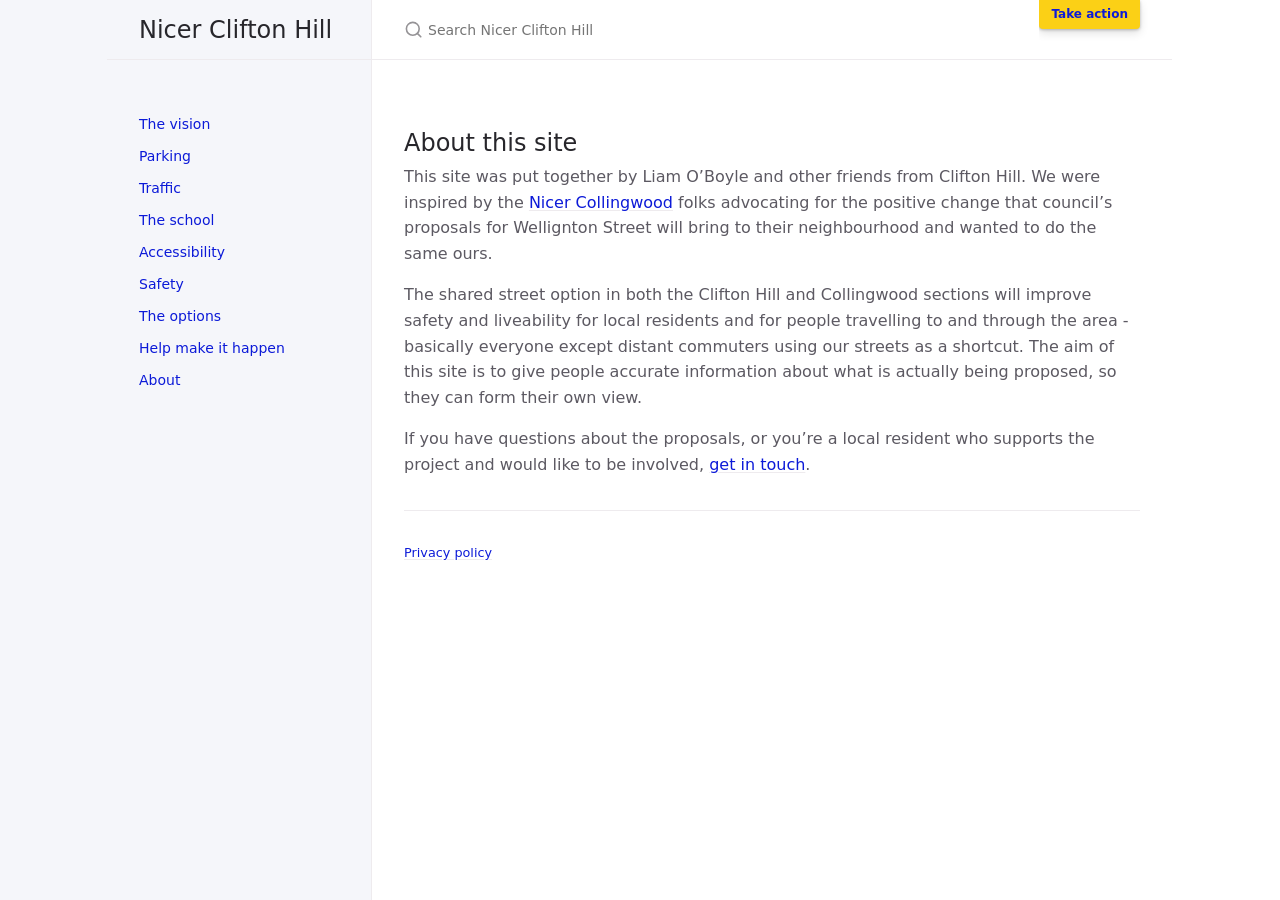
==== commit eba8eddb: "Deploy 2026-03-27T00:32:21Z" ====
--- a/about/index.html
+++ b/about/index.html
@@ -1 +1 @@
-<!DOCTYPE html> <html lang="en-US"> <head> <meta charset="UTF-8"> <meta http-equiv="X-UA-Compatible" content="IE=Edge"> <link rel="stylesheet" href="/assets/css/just-the-docs-default.css"> <link rel="stylesheet" href="/assets/css/just-the-docs-head-nav.css" id="jtd-head-nav-stylesheet"> <style id="jtd-nav-activation"> .site-nav > ul.nav-list:first-child > li:not(:nth-child(10)) > a, .site-nav > ul.nav-list:first-child > li > ul > li a { background-image: none; } .site-nav > ul.nav-list:not(:first-child) a, .site-nav li.external a { background-image: none; } .site-nav > ul.nav-list:first-child > li:nth-child(10) > a { font-weight: 600; text-decoration: none; }.site-nav > ul.nav-list:first-child > li:nth-child(10) > button svg { transform: rotate(-90deg); }.site-nav > ul.nav-list:first-child > li.nav-list-item:nth-child(10) > ul.nav-list { display: block; } </style> <script async src="https://www.googletagmanager.com/gtag/js?id=G-J4YD6J9PZK"></script> <script> window.dataLayer = window.dataLayer || []; function gtag(){dataLayer.push(arguments);} gtag('js', new Date()); gtag('config', 'G-J4YD6J9PZK'); </script> <script src="/assets/js/vendor/lunr.min.js"></script> <script src="/assets/js/just-the-docs.js"></script> <meta name="viewport" content="width=device-width, initial-scale=1"> <link rel="apple-touch-icon" sizes="180x180" href="/assets/apple-touch-icon.png"> <link rel="icon" type="image/png" sizes="96x96" href="/assets/favicon-96x96.png"> <link rel="icon" type="image/png" sizes="32x32" href="/assets/favicon-32x32.png"> <link rel="icon" type="image/png" sizes="16x16" href="/assets/favicon-16x16.png"> <link rel="manifest" href="/site.webmanifest"> <title>About - Nicer Clifton Hill</title> <meta property="og:title" content="About - Nicer Clifton Hill" /> <meta property="twitter:title" content="About - Nicer Clifton Hill" /> <!-- Begin Jekyll SEO tag v2.8.0 --> <meta name="generator" content="Jekyll v3.10.0" />  <meta property="og:locale" content="en_AU" /> <meta name="description" content="An independent community information site about Yarra Council’s Wellington Street proposals for Clifton Hill, put together by a local resident to help people understand what is actually being proposed." /> <meta property="og:description" content="An independent community information site about Yarra Council’s Wellington Street proposals for Clifton Hill, put together by a local resident to help people understand what is actually being proposed." /> <link rel="canonical" href="https://www.nicer-clifton-hill.org/about/" /> <meta property="og:url" content="https://www.nicer-clifton-hill.org/about/" /> <meta property="og:site_name" content="Nicer Clifton Hill" /> <meta property="og:image" content="https://www.nicer-clifton-hill.org/assets/images/og-image.jpg" /> <meta property="og:image:height" content="630" /> <meta property="og:image:width" content="1200" /> <meta property="og:type" content="website" /> <meta name="twitter:card" content="summary_large_image" /> <meta property="twitter:image" content="https://www.nicer-clifton-hill.org/assets/images/og-image.jpg" />  <script type="application/ld+json"> {"@context":"https://schema.org","@type":"WebSite","description":"An independent community information site about Yarra Council’s Wellington Street proposals for Clifton Hill, put together by a local resident to help people understand what is actually being proposed.","headline":"About","image":{"width":1200,"height":630,"url":"https://www.nicer-clifton-hill.org/assets/images/og-image.jpg","@type":"imageObject"},"name":"Nicer Clifton Hill","url":"https://www.nicer-clifton-hill.org/about/"}</script> <!-- End Jekyll SEO tag --> <style> /* just-the-docs sets 0.875rem (14px) on mobile; override to 16px for readability */ html { font-size: 1rem !important; } header .site-footer { display: none !important; } a { color: #0c1ad8; } a:visited { color: #0813c5; } a:hover { color: #0813c5; } .register-cta { background-color: #fbd016; border-left: 4px solid #0c1ad8; border-radius: 0 4px 4px 0; padding: 0.8em 1.25em; margin: 1.75em 0; } .register-cta p { margin: 0.4em 0; } .register-cta p:last-child { margin-top: 0.75em; margin-bottom: 0; } .register-cta strong { color: #0c1ad8; } .btn-primary, .btn-primary:active, .btn-primary.selected { color: #0c1ad8 !important; background-color: #fbd016 !important; background-image: none !important; box-shadow: 0 1px 3px rgba(0,0,0,0.25), 0 4px 10px rgba(0,0,0,0.12); } .btn-primary:hover, .btn-primary.zeroclipboard-is-hover { color: #0c1ad8 !important; background-color: #e8c000 !important; background-image: none !important; } .register-cta .btn-primary, .register-cta .btn-primary:active, .register-cta .btn-primary.selected { color: #fff !important; background-color: #0c1ad8 !important; } .register-cta .btn-primary:hover, .register-cta .btn-primary.zeroclipboard-is-hover { color: #fff !important; background-color: #0813c5 !important; } .aux-nav-list-item a.site-button { height: auto !important; align-self: center; background-color: #fbd016 !important; background-image: none !important; color: #0c1ad8 !important; padding: 0.5em 1em !important; border-radius: 0 0 4px 4px; font-weight: 700; white-space: nowrap; box-shadow: 0 1px 3px rgba(0,0,0,0.25), 0 4px 10px rgba(0,0,0,0.12); } .aux-nav-list-item a.site-button:hover { background-color: #e8c000 !important; background-image: none !important; color: #0c1ad8 !important; text-decoration: none !important; } .key-points { margin: 1.25em 0; } .key-points li { padding: 0.25em 0; font-size: 1.05em; font-weight: 600; list-style-type: none; } .key-points li::before { content: "" !important; display: none !important; } .key-points li::marker { content: "\2714\0020"; color: #0c1ad8; } @media (min-width: 50rem) { .aux-nav { padding-right: 2rem !important; } } .voices { margin: 1.75em 0; } .voices h3 { font-size: 1em; font-weight: 600; color: #555; margin: 0 0 0.75em 0; text-transform: uppercase; letter-spacing: 0.04em; } .voice { margin: 0 0 1em 0; border-left: 3px solid #ddd; padding: 0.5em 0.85em; font-style: italic; } .voice p { margin: 0 0 0.4em 0; } .voice p:last-of-type { margin-bottom: 0; } .voice footer { margin-top: 0.5em; font-style: normal; } .voice cite { font-size: 0.85em; color: #888; } .voice cite::before { content: "— "; } .call-qrs { display: none; } @media (min-width: 50rem) { .call-qrs { display: block; margin: 1em 0 1.5em 0; } .call-qrs p { font-size: 0.85em; color: #555; margin: 0 0 0.6em 0; } .call-qrs-images { display: flex; gap: 1.5em; } .call-qr-item { display: flex; flex-direction: column; } .call-qr-item p { font-size: 0.85em; color: #333; margin: 0 0 0.35em 0; line-height: 1.3; } .call-qrs-images img { width: 160px; height: auto; display: block; } } </style> </head> <body> <a class="skip-to-main" href="#main-content">Skip to main content</a> <svg xmlns="http://www.w3.org/2000/svg" class="d-none"> <symbol id="svg-link" viewBox="0 0 24 24"> <title>Link</title> <svg xmlns="http://www.w3.org/2000/svg" width="24" height="24" viewBox="0 0 24 24" fill="none" stroke="currentColor" stroke-width="2" stroke-linecap="round" stroke-linejoin="round" class="feather feather-link"> <path d="M10 13a5 5 0 0 0 7.54.54l3-3a5 5 0 0 0-7.07-7.07l-1.72 1.71"></path><path d="M14 11a5 5 0 0 0-7.54-.54l-3 3a5 5 0 0 0 7.07 7.07l1.71-1.71"></path> </svg> </symbol> <symbol id="svg-menu" viewBox="0 0 24 24"> <title>Menu</title> <svg xmlns="http://www.w3.org/2000/svg" width="24" height="24" viewBox="0 0 24 24" fill="none" stroke="currentColor" stroke-width="2" stroke-linecap="round" stroke-linejoin="round" class="feather feather-menu"> <line x1="3" y1="12" x2="21" y2="12"></line><line x1="3" y1="6" x2="21" y2="6"></line><line x1="3" y1="18" x2="21" y2="18"></line> </svg> </symbol> <symbol id="svg-arrow-right" viewBox="0 0 24 24"> <title>Expand</title> <svg xmlns="http://www.w3.org/2000/svg" width="24" height="24" viewBox="0 0 24 24" fill="none" stroke="currentColor" stroke-width="2" stroke-linecap="round" stroke-linejoin="round" class="feather feather-chevron-right"> <polyline points="9 18 15 12 9 6"></polyline> </svg> </symbol> <!-- Feather. MIT License: https://github.com/feathericons/feather/blob/master/LICENSE --> <symbol id="svg-external-link" width="24" height="24" viewBox="0 0 24 24" fill="none" stroke="currentColor" stroke-width="2" stroke-linecap="round" stroke-linejoin="round" class="feather feather-external-link"> <title id="svg-external-link-title">(external link)</title> <path d="M18 13v6a2 2 0 0 1-2 2H5a2 2 0 0 1-2-2V8a2 2 0 0 1 2-2h6"></path><polyline points="15 3 21 3 21 9"></polyline><line x1="10" y1="14" x2="21" y2="3"></line> </symbol> <symbol id="svg-doc" viewBox="0 0 24 24"> <title>Document</title> <svg xmlns="http://www.w3.org/2000/svg" width="24" height="24" viewBox="0 0 24 24" fill="none" stroke="currentColor" stroke-width="2" stroke-linecap="round" stroke-linejoin="round" class="feather feather-file"> <path d="M13 2H6a2 2 0 0 0-2 2v16a2 2 0 0 0 2 2h12a2 2 0 0 0 2-2V9z"></path><polyline points="13 2 13 9 20 9"></polyline> </svg> </symbol> <symbol id="svg-search" viewBox="0 0 24 24"> <title>Search</title> <svg xmlns="http://www.w3.org/2000/svg" width="24" height="24" viewBox="0 0 24 24" fill="none" stroke="currentColor" stroke-width="2" stroke-linecap="round" stroke-linejoin="round" class="feather feather-search"> <circle cx="11" cy="11" r="8"></circle><line x1="21" y1="21" x2="16.65" y2="16.65"></line> </svg> </symbol> <!-- Bootstrap Icons. MIT License: https://github.com/twbs/icons/blob/main/LICENSE.md --> <symbol id="svg-copy" viewBox="0 0 16 16"> <title>Copy</title> <svg xmlns="http://www.w3.org/2000/svg" width="16" height="16" fill="currentColor" class="bi bi-clipboard" viewBox="0 0 16 16"> <path d="M4 1.5H3a2 2 0 0 0-2 2V14a2 2 0 0 0 2 2h10a2 2 0 0 0 2-2V3.5a2 2 0 0 0-2-2h-1v1h1a1 1 0 0 1 1 1V14a1 1 0 0 1-1 1H3a1 1 0 0 1-1-1V3.5a1 1 0 0 1 1-1h1v-1z"/> <path d="M9.5 1a.5.5 0 0 1 .5.5v1a.5.5 0 0 1-.5.5h-3a.5.5 0 0 1-.5-.5v-1a.5.5 0 0 1 .5-.5h3zm-3-1A1.5 1.5 0 0 0 5 1.5v1A1.5 1.5 0 0 0 6.5 4h3A1.5 1.5 0 0 0 11 2.5v-1A1.5 1.5 0 0 0 9.5 0h-3z"/> </svg> </symbol> <symbol id="svg-copied" viewBox="0 0 16 16"> <title>Copied</title> <svg xmlns="http://www.w3.org/2000/svg" width="16" height="16" fill="currentColor" class="bi bi-clipboard-check-fill" viewBox="0 0 16 16"> <path d="M6.5 0A1.5 1.5 0 0 0 5 1.5v1A1.5 1.5 0 0 0 6.5 4h3A1.5 1.5 0 0 0 11 2.5v-1A1.5 1.5 0 0 0 9.5 0h-3Zm3 1a.5.5 0 0 1 .5.5v1a.5.5 0 0 1-.5.5h-3a.5.5 0 0 1-.5-.5v-1a.5.5 0 0 1 .5-.5h3Z"/> <path d="M4 1.5H3a2 2 0 0 0-2 2V14a2 2 0 0 0 2 2h10a2 2 0 0 0 2-2V3.5a2 2 0 0 0-2-2h-1v1A2.5 2.5 0 0 1 9.5 5h-3A2.5 2.5 0 0 1 4 2.5v-1Zm6.854 7.354-3 3a.5.5 0 0 1-.708 0l-1.5-1.5a.5.5 0 0 1 .708-.708L7.5 10.793l2.646-2.647a.5.5 0 0 1 .708.708Z"/> </svg> </symbol> </svg> <header class="side-bar"> <div class="site-header"> <a href="/" class="site-title lh-tight"> Nicer Clifton Hill </a> <button id="menu-button" class="site-button btn-reset" aria-label="Menu" aria-expanded="false"> <svg viewBox="0 0 24 24" class="icon" aria-hidden="true"><use xlink:href="#svg-menu"></use></svg> </button> </div> <nav aria-label="Main" id="site-nav" class="site-nav"> <ul class="nav-list"><li class="nav-list-item"><a href="/" class="nav-list-link">The vision</a></li><li class="nav-list-item"><a href="/parking/" class="nav-list-link">Parking</a></li><li class="nav-list-item"><a href="/traffic/" class="nav-list-link">Traffic</a></li><li class="nav-list-item"><a href="/school/" class="nav-list-link">The school</a></li><li class="nav-list-item"><a href="/access/" class="nav-list-link">Accessibility</a></li><li class="nav-list-item"><a href="/safety/" class="nav-list-link">Safety</a></li><li class="nav-list-item"><a href="/options/" class="nav-list-link">The options</a></li><li class="nav-list-item"><a href="/data/" class="nav-list-link">The data</a></li><li class="nav-list-item"><a href="/action/" class="nav-list-link">Help make it happen</a></li><li class="nav-list-item"><a href="/about/" class="nav-list-link">About</a></li></ul> </nav> <div class="d-md-block d-none site-footer"> This site uses <a href="https://github.com/just-the-docs/just-the-docs">Just the Docs</a>, a documentation theme for Jekyll. </div> </header> <div class="main" id="top"> <div id="main-header" class="main-header"> <div class="search" role="search"> <div class="search-input-wrap"> <input type="text" id="search-input" class="search-input" tabindex="0" placeholder="Search Nicer Clifton Hill" autocomplete="off"> <label for="search-input" class="search-label"> <span class="sr-only">Search Nicer Clifton Hill</span> <svg viewBox="0 0 24 24" class="search-icon" aria-hidden="true"><use xlink:href="#svg-search"></use></svg> </label> </div> <div id="search-results" class="search-results"></div> </div> <nav aria-label="Auxiliary" class="aux-nav"> <ul class="aux-nav-list"> <li class="aux-nav-list-item"> <a href="/action/" class="site-button" > Take action </a> </li> </ul> </nav> </div> <div class="main-content-wrap"> <div id="main-content" class="main-content"> <main> <h2 id="about-this-site"> <a href="#about-this-site" class="anchor-heading" aria-labelledby="about-this-site"><svg viewBox="0 0 16 16" aria-hidden="true"><use xlink:href="#svg-link"></use></svg></a> About this site </h2> <p>This site was put together by Liam O’Boyle and other friends from Clifton Hill. We were inspired by the <a href="https://nicer-collingwood.my.canva.site/">Nicer Collingwood</a> folks advocating for the positive change that council’s proposals for Wellignton Street will bring to their neighbourhood and wanted to do the same ours.</p> <p>The shared street option in both the Clifton Hill and Collingwood sections will improve safety and liveability for local residents and for people travelling to and through the area - basically everyone except distant commuters using our streets as a shortcut. The aim of this site is to give people accurate information about what is actually being proposed, so they can form their own view.</p> <p>If you have questions about the proposals, or you’re a local resident who supports the project and would like to be involved, <a href="mailto:wellingtonstreet@elyobo.net?subject=Wellington%20Street%20enquiry">get in touch</a>.</p> </main> <hr> <footer> <dialog id="support-modal" style="width: min(92vw, 680px); max-height: 85vh; padding: 1.25em; border: 1px solid #ddd; border-radius: 6px; overflow-y: auto;"> <div style="display: flex; justify-content: space-between; align-items: center; margin-bottom: 0.5em;"> <strong>Register your support</strong> <button onclick="document.getElementById('support-modal').close()" style="background: none; border: none; cursor: pointer; font-size: 1.25em; line-height: 1; padding: 0 0.25em;">✕</button> </div> <p style="margin: 0 0 0.75em 0; font-size: 0.9em; color: #555;">You don't need to live locally to register. Local support carries the most weight with councillors, but broader community backing matters too. Add your suburb and we'll present both. It also means we can reach you with specific asks as 12 May approaches (speaking at council, calling your councillor) when those asks will count most.</p> <iframe src="https://docs.google.com/forms/d/e/1FAIpQLScrL-uSdf8PRZKil0oV8NxkMOQoM-4q0Gfl-61wVfEvLeBZ6Q/viewform?embedded=true" width="100%" height="520" frameborder="0" marginheight="0" marginwidth="0">Loading…</iframe> <p style="font-size: 0.8em; color: #888; margin: 0.75em 0 0 0;">Your information will be used in accordance with our <a href="/privacy/" target="_blank">privacy policy</a>.</p> </dialog> <style> #support-modal::backdrop { background: rgba(0, 0, 0, 0.5); } </style> <script> (function() { var m = document.getElementById('support-modal'); m.addEventListener('click', function(e) { if (e.target === m) m.close(); }); })(); </script> <p style="font-size: 0.8em; color: #888; margin-top: 1.5em;"><a href="/privacy/">Privacy policy</a></p> <script> document.addEventListener('DOMContentLoaded', function () { document.querySelectorAll('a[href^="http"]').forEach(function (link) { if (link.hostname !== window.location.hostname) { link.setAttribute('target', '_blank'); link.setAttribute('rel', 'noopener noreferrer'); } }); }); </script> <div class="d-md-none mt-4 fs-2"> This site uses <a href="https://github.com/just-the-docs/just-the-docs">Just the Docs</a>, a documentation theme for Jekyll. </div> </footer> </div> </div> <div class="search-overlay"></div> </div> </body> </html>
+<!DOCTYPE html> <html lang="en-US"> <head> <meta charset="UTF-8"> <meta http-equiv="X-UA-Compatible" content="IE=Edge"> <link rel="stylesheet" href="/assets/css/just-the-docs-default.css"> <link rel="stylesheet" href="/assets/css/just-the-docs-head-nav.css" id="jtd-head-nav-stylesheet"> <style id="jtd-nav-activation"> .site-nav > ul.nav-list:first-child > li:not(:nth-child(9)) > a, .site-nav > ul.nav-list:first-child > li > ul > li a { background-image: none; } .site-nav > ul.nav-list:not(:first-child) a, .site-nav li.external a { background-image: none; } .site-nav > ul.nav-list:first-child > li:nth-child(9) > a { font-weight: 600; text-decoration: none; }.site-nav > ul.nav-list:first-child > li:nth-child(9) > button svg { transform: rotate(-90deg); }.site-nav > ul.nav-list:first-child > li.nav-list-item:nth-child(9) > ul.nav-list { display: block; } </style> <script async src="https://www.googletagmanager.com/gtag/js?id=G-J4YD6J9PZK"></script> <script> window.dataLayer = window.dataLayer || []; function gtag(){dataLayer.push(arguments);} gtag('js', new Date()); gtag('config', 'G-J4YD6J9PZK'); </script> <script src="/assets/js/vendor/lunr.min.js"></script> <script src="/assets/js/just-the-docs.js"></script> <meta name="viewport" content="width=device-width, initial-scale=1"> <link rel="apple-touch-icon" sizes="180x180" href="/assets/apple-touch-icon.png"> <link rel="icon" type="image/png" sizes="96x96" href="/assets/favicon-96x96.png"> <link rel="icon" type="image/png" sizes="32x32" href="/assets/favicon-32x32.png"> <link rel="icon" type="image/png" sizes="16x16" href="/assets/favicon-16x16.png"> <link rel="manifest" href="/site.webmanifest"> <title>About - Nicer Clifton Hill</title> <meta property="og:title" content="About - Nicer Clifton Hill" /> <meta property="twitter:title" content="About - Nicer Clifton Hill" /> <!-- Begin Jekyll SEO tag v2.8.0 --> <meta name="generator" content="Jekyll v3.10.0" />  <meta property="og:locale" content="en_AU" /> <meta name="description" content="An independent community information site about Yarra Council’s Wellington Street proposals for Clifton Hill, put together by a local resident to help people understand what is actually being proposed." /> <meta property="og:description" content="An independent community information site about Yarra Council’s Wellington Street proposals for Clifton Hill, put together by a local resident to help people understand what is actually being proposed." /> <link rel="canonical" href="https://www.nicer-clifton-hill.org/about/" /> <meta property="og:url" content="https://www.nicer-clifton-hill.org/about/" /> <meta property="og:site_name" content="Nicer Clifton Hill" /> <meta property="og:image" content="https://www.nicer-clifton-hill.org/assets/images/og-image.jpg" /> <meta property="og:image:height" content="630" /> <meta property="og:image:width" content="1200" /> <meta property="og:type" content="website" /> <meta name="twitter:card" content="summary_large_image" /> <meta property="twitter:image" content="https://www.nicer-clifton-hill.org/assets/images/og-image.jpg" />  <script type="application/ld+json"> {"@context":"https://schema.org","@type":"WebSite","description":"An independent community information site about Yarra Council’s Wellington Street proposals for Clifton Hill, put together by a local resident to help people understand what is actually being proposed.","headline":"About","image":{"width":1200,"height":630,"url":"https://www.nicer-clifton-hill.org/assets/images/og-image.jpg","@type":"imageObject"},"name":"Nicer Clifton Hill","url":"https://www.nicer-clifton-hill.org/about/"}</script> <!-- End Jekyll SEO tag --> <style> /* just-the-docs sets 0.875rem (14px) on mobile; override to 16px for readability */ html { font-size: 1rem !important; } header .site-footer { display: none !important; } a { color: #0c1ad8; } a:visited { color: #0813c5; } a:hover { color: #0813c5; } .register-cta { background-color: #fbd016; border-left: 4px solid #0c1ad8; border-radius: 0 4px 4px 0; padding: 0.8em 1.25em; margin: 1.75em 0; } .register-cta p { margin: 0.4em 0; } .register-cta p:last-child { margin-top: 0.75em; margin-bottom: 0; } .register-cta strong { color: #0c1ad8; } .btn-primary, .btn-primary:active, .btn-primary.selected { color: #0c1ad8 !important; background-color: #fbd016 !important; background-image: none !important; box-shadow: 0 1px 3px rgba(0,0,0,0.25), 0 4px 10px rgba(0,0,0,0.12); } .btn-primary:hover, .btn-primary.zeroclipboard-is-hover { color: #0c1ad8 !important; background-color: #e8c000 !important; background-image: none !important; } .register-cta .btn-primary, .register-cta .btn-primary:active, .register-cta .btn-primary.selected { color: #fff !important; background-color: #0c1ad8 !important; } .register-cta .btn-primary:hover, .register-cta .btn-primary.zeroclipboard-is-hover { color: #fff !important; background-color: #0813c5 !important; } .aux-nav-list-item a.site-button { height: auto !important; align-self: center; background-color: #fbd016 !important; background-image: none !important; color: #0c1ad8 !important; padding: 0.5em 1em !important; border-radius: 0 0 4px 4px; font-weight: 700; white-space: nowrap; box-shadow: 0 1px 3px rgba(0,0,0,0.25), 0 4px 10px rgba(0,0,0,0.12); } .aux-nav-list-item a.site-button:hover { background-color: #e8c000 !important; background-image: none !important; color: #0c1ad8 !important; text-decoration: none !important; } .key-points { margin: 1.25em 0; } .key-points li { padding: 0.25em 0; font-size: 1.05em; font-weight: 600; list-style-type: none; } .key-points li::before { content: "" !important; display: none !important; } .key-points li::marker { content: "\2714\0020"; color: #0c1ad8; } @media (min-width: 50rem) { .aux-nav { padding-right: 2rem !important; } } .voices { margin: 1.75em 0; } .voices h3 { font-size: 1em; font-weight: 600; color: #555; margin: 0 0 0.75em 0; text-transform: uppercase; letter-spacing: 0.04em; } .voice { margin: 0 0 1em 0; border-left: 3px solid #ddd; padding: 0.5em 0.85em; font-style: italic; } .voice p { margin: 0 0 0.4em 0; } .voice p:last-of-type { margin-bottom: 0; } .voice footer { margin-top: 0.5em; font-style: normal; } .voice cite { font-size: 0.85em; color: #888; } .voice cite::before { content: "— "; } .call-qrs { display: none; } @media (min-width: 50rem) { .call-qrs { display: block; margin: 1em 0 1.5em 0; } .call-qrs p { font-size: 0.85em; color: #555; margin: 0 0 0.6em 0; } .call-qrs-images { display: flex; gap: 1.5em; } .call-qr-item { display: flex; flex-direction: column; } .call-qr-item p { font-size: 0.85em; color: #333; margin: 0 0 0.35em 0; line-height: 1.3; } .call-qrs-images img { width: 160px; height: auto; display: block; } } </style> </head> <body> <a class="skip-to-main" href="#main-content">Skip to main content</a> <svg xmlns="http://www.w3.org/2000/svg" class="d-none"> <symbol id="svg-link" viewBox="0 0 24 24"> <title>Link</title> <svg xmlns="http://www.w3.org/2000/svg" width="24" height="24" viewBox="0 0 24 24" fill="none" stroke="currentColor" stroke-width="2" stroke-linecap="round" stroke-linejoin="round" class="feather feather-link"> <path d="M10 13a5 5 0 0 0 7.54.54l3-3a5 5 0 0 0-7.07-7.07l-1.72 1.71"></path><path d="M14 11a5 5 0 0 0-7.54-.54l-3 3a5 5 0 0 0 7.07 7.07l1.71-1.71"></path> </svg> </symbol> <symbol id="svg-menu" viewBox="0 0 24 24"> <title>Menu</title> <svg xmlns="http://www.w3.org/2000/svg" width="24" height="24" viewBox="0 0 24 24" fill="none" stroke="currentColor" stroke-width="2" stroke-linecap="round" stroke-linejoin="round" class="feather feather-menu"> <line x1="3" y1="12" x2="21" y2="12"></line><line x1="3" y1="6" x2="21" y2="6"></line><line x1="3" y1="18" x2="21" y2="18"></line> </svg> </symbol> <symbol id="svg-arrow-right" viewBox="0 0 24 24"> <title>Expand</title> <svg xmlns="http://www.w3.org/2000/svg" width="24" height="24" viewBox="0 0 24 24" fill="none" stroke="currentColor" stroke-width="2" stroke-linecap="round" stroke-linejoin="round" class="feather feather-chevron-right"> <polyline points="9 18 15 12 9 6"></polyline> </svg> </symbol> <!-- Feather. MIT License: https://github.com/feathericons/feather/blob/master/LICENSE --> <symbol id="svg-external-link" width="24" height="24" viewBox="0 0 24 24" fill="none" stroke="currentColor" stroke-width="2" stroke-linecap="round" stroke-linejoin="round" class="feather feather-external-link"> <title id="svg-external-link-title">(external link)</title> <path d="M18 13v6a2 2 0 0 1-2 2H5a2 2 0 0 1-2-2V8a2 2 0 0 1 2-2h6"></path><polyline points="15 3 21 3 21 9"></polyline><line x1="10" y1="14" x2="21" y2="3"></line> </symbol> <symbol id="svg-doc" viewBox="0 0 24 24"> <title>Document</title> <svg xmlns="http://www.w3.org/2000/svg" width="24" height="24" viewBox="0 0 24 24" fill="none" stroke="currentColor" stroke-width="2" stroke-linecap="round" stroke-linejoin="round" class="feather feather-file"> <path d="M13 2H6a2 2 0 0 0-2 2v16a2 2 0 0 0 2 2h12a2 2 0 0 0 2-2V9z"></path><polyline points="13 2 13 9 20 9"></polyline> </svg> </symbol> <symbol id="svg-search" viewBox="0 0 24 24"> <title>Search</title> <svg xmlns="http://www.w3.org/2000/svg" width="24" height="24" viewBox="0 0 24 24" fill="none" stroke="currentColor" stroke-width="2" stroke-linecap="round" stroke-linejoin="round" class="feather feather-search"> <circle cx="11" cy="11" r="8"></circle><line x1="21" y1="21" x2="16.65" y2="16.65"></line> </svg> </symbol> <!-- Bootstrap Icons. MIT License: https://github.com/twbs/icons/blob/main/LICENSE.md --> <symbol id="svg-copy" viewBox="0 0 16 16"> <title>Copy</title> <svg xmlns="http://www.w3.org/2000/svg" width="16" height="16" fill="currentColor" class="bi bi-clipboard" viewBox="0 0 16 16"> <path d="M4 1.5H3a2 2 0 0 0-2 2V14a2 2 0 0 0 2 2h10a2 2 0 0 0 2-2V3.5a2 2 0 0 0-2-2h-1v1h1a1 1 0 0 1 1 1V14a1 1 0 0 1-1 1H3a1 1 0 0 1-1-1V3.5a1 1 0 0 1 1-1h1v-1z"/> <path d="M9.5 1a.5.5 0 0 1 .5.5v1a.5.5 0 0 1-.5.5h-3a.5.5 0 0 1-.5-.5v-1a.5.5 0 0 1 .5-.5h3zm-3-1A1.5 1.5 0 0 0 5 1.5v1A1.5 1.5 0 0 0 6.5 4h3A1.5 1.5 0 0 0 11 2.5v-1A1.5 1.5 0 0 0 9.5 0h-3z"/> </svg> </symbol> <symbol id="svg-copied" viewBox="0 0 16 16"> <title>Copied</title> <svg xmlns="http://www.w3.org/2000/svg" width="16" height="16" fill="currentColor" class="bi bi-clipboard-check-fill" viewBox="0 0 16 16"> <path d="M6.5 0A1.5 1.5 0 0 0 5 1.5v1A1.5 1.5 0 0 0 6.5 4h3A1.5 1.5 0 0 0 11 2.5v-1A1.5 1.5 0 0 0 9.5 0h-3Zm3 1a.5.5 0 0 1 .5.5v1a.5.5 0 0 1-.5.5h-3a.5.5 0 0 1-.5-.5v-1a.5.5 0 0 1 .5-.5h3Z"/> <path d="M4 1.5H3a2 2 0 0 0-2 2V14a2 2 0 0 0 2 2h10a2 2 0 0 0 2-2V3.5a2 2 0 0 0-2-2h-1v1A2.5 2.5 0 0 1 9.5 5h-3A2.5 2.5 0 0 1 4 2.5v-1Zm6.854 7.354-3 3a.5.5 0 0 1-.708 0l-1.5-1.5a.5.5 0 0 1 .708-.708L7.5 10.793l2.646-2.647a.5.5 0 0 1 .708.708Z"/> </svg> </symbol> </svg> <header class="side-bar"> <div class="site-header"> <a href="/" class="site-title lh-tight"> Nicer Clifton Hill </a> <button id="menu-button" class="site-button btn-reset" aria-label="Menu" aria-expanded="false"> <svg viewBox="0 0 24 24" class="icon" aria-hidden="true"><use xlink:href="#svg-menu"></use></svg> </button> </div> <nav aria-label="Main" id="site-nav" class="site-nav"> <ul class="nav-list"><li class="nav-list-item"><a href="/" class="nav-list-link">The vision</a></li><li class="nav-list-item"><a href="/parking/" class="nav-list-link">Parking</a></li><li class="nav-list-item"><a href="/traffic/" class="nav-list-link">Traffic</a></li><li class="nav-list-item"><a href="/school/" class="nav-list-link">The school</a></li><li class="nav-list-item"><a href="/access/" class="nav-list-link">Accessibility</a></li><li class="nav-list-item"><a href="/safety/" class="nav-list-link">Safety</a></li><li class="nav-list-item"><a href="/options/" class="nav-list-link">The options</a></li><li class="nav-list-item"><a href="/action/" class="nav-list-link">Help make it happen</a></li><li class="nav-list-item"><a href="/about/" class="nav-list-link">About</a></li></ul> </nav> <div class="d-md-block d-none site-footer"> This site uses <a href="https://github.com/just-the-docs/just-the-docs">Just the Docs</a>, a documentation theme for Jekyll. </div> </header> <div class="main" id="top"> <div id="main-header" class="main-header"> <div class="search" role="search"> <div class="search-input-wrap"> <input type="text" id="search-input" class="search-input" tabindex="0" placeholder="Search Nicer Clifton Hill" autocomplete="off"> <label for="search-input" class="search-label"> <span class="sr-only">Search Nicer Clifton Hill</span> <svg viewBox="0 0 24 24" class="search-icon" aria-hidden="true"><use xlink:href="#svg-search"></use></svg> </label> </div> <div id="search-results" class="search-results"></div> </div> <nav aria-label="Auxiliary" class="aux-nav"> <ul class="aux-nav-list"> <li class="aux-nav-list-item"> <a href="/action/" class="site-button" > Take action </a> </li> </ul> </nav> </div> <div class="main-content-wrap"> <div id="main-content" class="main-content"> <main> <h2 id="about-this-site"> <a href="#about-this-site" class="anchor-heading" aria-labelledby="about-this-site"><svg viewBox="0 0 16 16" aria-hidden="true"><use xlink:href="#svg-link"></use></svg></a> About this site </h2> <p>This site was put together by Liam O’Boyle and other friends from Clifton Hill. We were inspired by the <a href="https://nicer-collingwood.my.canva.site/">Nicer Collingwood</a> folks advocating for the positive change that council’s proposals for Wellignton Street will bring to their neighbourhood and wanted to do the same ours.</p> <p>The shared street option in both the Clifton Hill and Collingwood sections will improve safety and liveability for local residents and for people travelling to and through the area - basically everyone except distant commuters using our streets as a shortcut. The aim of this site is to give people accurate information about what is actually being proposed, so they can form their own view.</p> <p>If you have questions about the proposals, or you’re a local resident who supports the project and would like to be involved, <a href="mailto:wellingtonstreet@elyobo.net?subject=Wellington%20Street%20enquiry">get in touch</a>.</p> </main> <hr> <footer> <dialog id="support-modal" style="width: min(92vw, 680px); max-height: 85vh; padding: 1.25em; border: 1px solid #ddd; border-radius: 6px; overflow-y: auto;"> <div style="display: flex; justify-content: space-between; align-items: center; margin-bottom: 0.5em;"> <strong>Register your support</strong> <button onclick="document.getElementById('support-modal').close()" style="background: none; border: none; cursor: pointer; font-size: 1.25em; line-height: 1; padding: 0 0.25em;">✕</button> </div> <p style="margin: 0 0 0.75em 0; font-size: 0.9em; color: #555;">You don't need to live locally to register. Local support carries the most weight with councillors, but broader community backing matters too. Add your suburb and we'll present both. It also means we can reach you with specific asks as 12 May approaches (speaking at council, calling your councillor) when those asks will count most.</p> <iframe src="https://docs.google.com/forms/d/e/1FAIpQLScrL-uSdf8PRZKil0oV8NxkMOQoM-4q0Gfl-61wVfEvLeBZ6Q/viewform?embedded=true" width="100%" height="520" frameborder="0" marginheight="0" marginwidth="0">Loading…</iframe> <p style="font-size: 0.8em; color: #888; margin: 0.75em 0 0 0;">Your information will be used in accordance with our <a href="/privacy/" target="_blank">privacy policy</a>.</p> </dialog> <style> #support-modal::backdrop { background: rgba(0, 0, 0, 0.5); } </style> <script> (function() { var m = document.getElementById('support-modal'); m.addEventListener('click', function(e) { if (e.target === m) m.close(); }); })(); </script> <p style="font-size: 0.8em; color: #888; margin-top: 1.5em;"><a href="/privacy/">Privacy policy</a></p> <script> document.addEventListener('DOMContentLoaded', function () { document.querySelectorAll('a[href^="http"]').forEach(function (link) { if (link.hostname !== window.location.hostname) { link.setAttribute('target', '_blank'); link.setAttribute('rel', 'noopener noreferrer'); } }); }); </script> <div class="d-md-none mt-4 fs-2"> This site uses <a href="https://github.com/just-the-docs/just-the-docs">Just the Docs</a>, a documentation theme for Jekyll. </div> </footer> </div> </div> <div class="search-overlay"></div> </div> </body> </html>
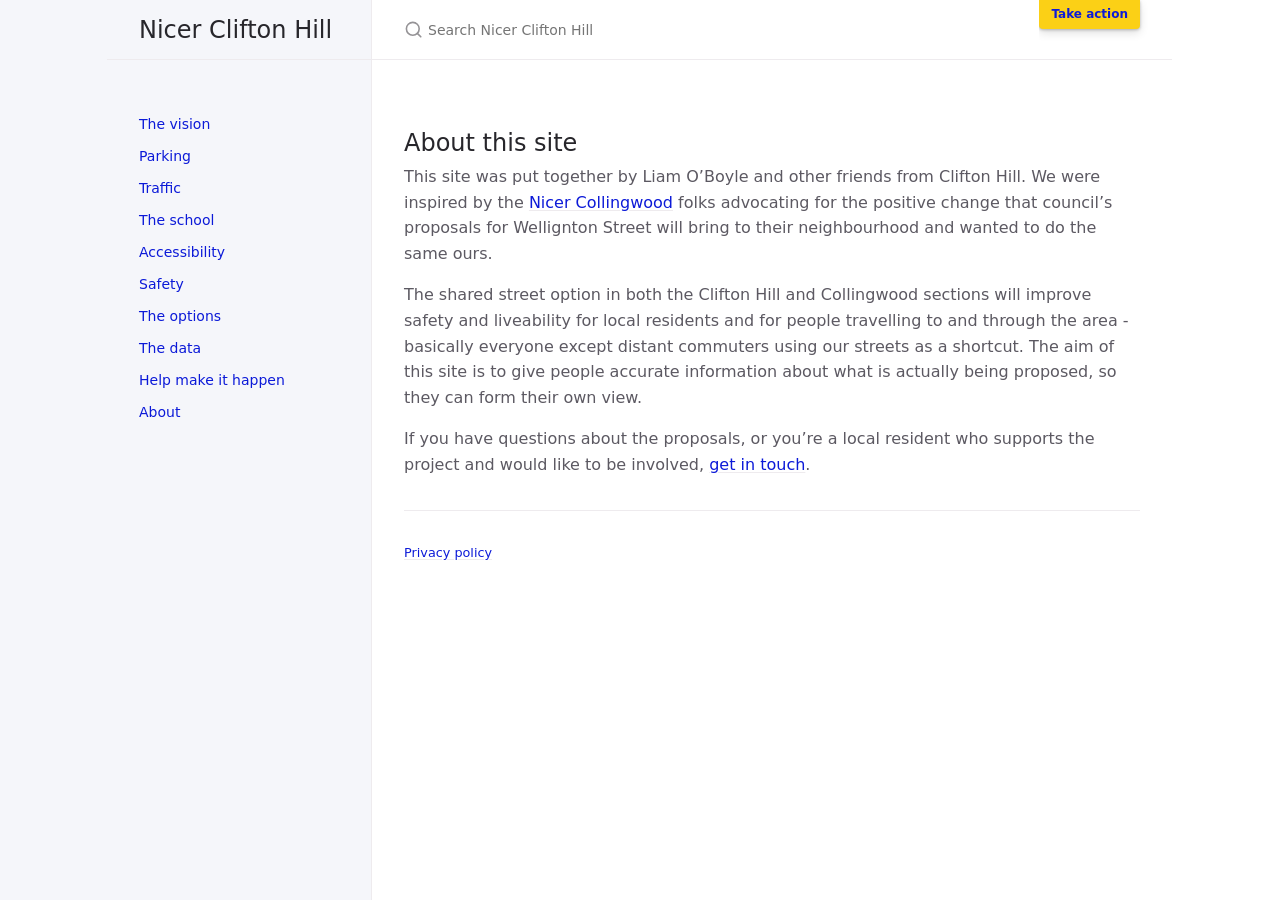
==== commit 67b216d5: "Deploy 2026-03-27T01:54:10Z" ====
--- a/about/index.html
+++ b/about/index.html
@@ -1 +1 @@
-<!DOCTYPE html> <html lang="en-US"> <head> <meta charset="UTF-8"> <meta http-equiv="X-UA-Compatible" content="IE=Edge"> <link rel="stylesheet" href="/assets/css/just-the-docs-default.css"> <link rel="stylesheet" href="/assets/css/just-the-docs-head-nav.css" id="jtd-head-nav-stylesheet"> <style id="jtd-nav-activation"> .site-nav > ul.nav-list:first-child > li:not(:nth-child(9)) > a, .site-nav > ul.nav-list:first-child > li > ul > li a { background-image: none; } .site-nav > ul.nav-list:not(:first-child) a, .site-nav li.external a { background-image: none; } .site-nav > ul.nav-list:first-child > li:nth-child(9) > a { font-weight: 600; text-decoration: none; }.site-nav > ul.nav-list:first-child > li:nth-child(9) > button svg { transform: rotate(-90deg); }.site-nav > ul.nav-list:first-child > li.nav-list-item:nth-child(9) > ul.nav-list { display: block; } </style> <script async src="https://www.googletagmanager.com/gtag/js?id=G-J4YD6J9PZK"></script> <script> window.dataLayer = window.dataLayer || []; function gtag(){dataLayer.push(arguments);} gtag('js', new Date()); gtag('config', 'G-J4YD6J9PZK'); </script> <script src="/assets/js/vendor/lunr.min.js"></script> <script src="/assets/js/just-the-docs.js"></script> <meta name="viewport" content="width=device-width, initial-scale=1"> <link rel="apple-touch-icon" sizes="180x180" href="/assets/apple-touch-icon.png"> <link rel="icon" type="image/png" sizes="96x96" href="/assets/favicon-96x96.png"> <link rel="icon" type="image/png" sizes="32x32" href="/assets/favicon-32x32.png"> <link rel="icon" type="image/png" sizes="16x16" href="/assets/favicon-16x16.png"> <link rel="manifest" href="/site.webmanifest"> <title>About - Nicer Clifton Hill</title> <meta property="og:title" content="About - Nicer Clifton Hill" /> <meta property="twitter:title" content="About - Nicer Clifton Hill" /> <!-- Begin Jekyll SEO tag v2.8.0 --> <meta name="generator" content="Jekyll v3.10.0" />  <meta property="og:locale" content="en_AU" /> <meta name="description" content="An independent community information site about Yarra Council’s Wellington Street proposals for Clifton Hill, put together by a local resident to help people understand what is actually being proposed." /> <meta property="og:description" content="An independent community information site about Yarra Council’s Wellington Street proposals for Clifton Hill, put together by a local resident to help people understand what is actually being proposed." /> <link rel="canonical" href="https://www.nicer-clifton-hill.org/about/" /> <meta property="og:url" content="https://www.nicer-clifton-hill.org/about/" /> <meta property="og:site_name" content="Nicer Clifton Hill" /> <meta property="og:image" content="https://www.nicer-clifton-hill.org/assets/images/og-image.jpg" /> <meta property="og:image:height" content="630" /> <meta property="og:image:width" content="1200" /> <meta property="og:type" content="website" /> <meta name="twitter:card" content="summary_large_image" /> <meta property="twitter:image" content="https://www.nicer-clifton-hill.org/assets/images/og-image.jpg" />  <script type="application/ld+json"> {"@context":"https://schema.org","@type":"WebSite","description":"An independent community information site about Yarra Council’s Wellington Street proposals for Clifton Hill, put together by a local resident to help people understand what is actually being proposed.","headline":"About","image":{"width":1200,"height":630,"url":"https://www.nicer-clifton-hill.org/assets/images/og-image.jpg","@type":"imageObject"},"name":"Nicer Clifton Hill","url":"https://www.nicer-clifton-hill.org/about/"}</script> <!-- End Jekyll SEO tag --> <style> /* just-the-docs sets 0.875rem (14px) on mobile; override to 16px for readability */ html { font-size: 1rem !important; } header .site-footer { display: none !important; } a { color: #0c1ad8; } a:visited { color: #0813c5; } a:hover { color: #0813c5; } .register-cta { background-color: #fbd016; border-left: 4px solid #0c1ad8; border-radius: 0 4px 4px 0; padding: 0.8em 1.25em; margin: 1.75em 0; } .register-cta p { margin: 0.4em 0; } .register-cta p:last-child { margin-top: 0.75em; margin-bottom: 0; } .register-cta strong { color: #0c1ad8; } .btn-primary, .btn-primary:active, .btn-primary.selected { color: #0c1ad8 !important; background-color: #fbd016 !important; background-image: none !important; box-shadow: 0 1px 3px rgba(0,0,0,0.25), 0 4px 10px rgba(0,0,0,0.12); } .btn-primary:hover, .btn-primary.zeroclipboard-is-hover { color: #0c1ad8 !important; background-color: #e8c000 !important; background-image: none !important; } .register-cta .btn-primary, .register-cta .btn-primary:active, .register-cta .btn-primary.selected { color: #fff !important; background-color: #0c1ad8 !important; } .register-cta .btn-primary:hover, .register-cta .btn-primary.zeroclipboard-is-hover { color: #fff !important; background-color: #0813c5 !important; } .aux-nav-list-item a.site-button { height: auto !important; align-self: center; background-color: #fbd016 !important; background-image: none !important; color: #0c1ad8 !important; padding: 0.5em 1em !important; border-radius: 0 0 4px 4px; font-weight: 700; white-space: nowrap; box-shadow: 0 1px 3px rgba(0,0,0,0.25), 0 4px 10px rgba(0,0,0,0.12); } .aux-nav-list-item a.site-button:hover { background-color: #e8c000 !important; background-image: none !important; color: #0c1ad8 !important; text-decoration: none !important; } .key-points { margin: 1.25em 0; } .key-points li { padding: 0.25em 0; font-size: 1.05em; font-weight: 600; list-style-type: none; } .key-points li::before { content: "" !important; display: none !important; } .key-points li::marker { content: "\2714\0020"; color: #0c1ad8; } @media (min-width: 50rem) { .aux-nav { padding-right: 2rem !important; } } .voices { margin: 1.75em 0; } .voices h3 { font-size: 1em; font-weight: 600; color: #555; margin: 0 0 0.75em 0; text-transform: uppercase; letter-spacing: 0.04em; } .voice { margin: 0 0 1em 0; border-left: 3px solid #ddd; padding: 0.5em 0.85em; font-style: italic; } .voice p { margin: 0 0 0.4em 0; } .voice p:last-of-type { margin-bottom: 0; } .voice footer { margin-top: 0.5em; font-style: normal; } .voice cite { font-size: 0.85em; color: #888; } .voice cite::before { content: "— "; } .call-qrs { display: none; } @media (min-width: 50rem) { .call-qrs { display: block; margin: 1em 0 1.5em 0; } .call-qrs p { font-size: 0.85em; color: #555; margin: 0 0 0.6em 0; } .call-qrs-images { display: flex; gap: 1.5em; } .call-qr-item { display: flex; flex-direction: column; } .call-qr-item p { font-size: 0.85em; color: #333; margin: 0 0 0.35em 0; line-height: 1.3; } .call-qrs-images img { width: 160px; height: auto; display: block; } } </style> </head> <body> <a class="skip-to-main" href="#main-content">Skip to main content</a> <svg xmlns="http://www.w3.org/2000/svg" class="d-none"> <symbol id="svg-link" viewBox="0 0 24 24"> <title>Link</title> <svg xmlns="http://www.w3.org/2000/svg" width="24" height="24" viewBox="0 0 24 24" fill="none" stroke="currentColor" stroke-width="2" stroke-linecap="round" stroke-linejoin="round" class="feather feather-link"> <path d="M10 13a5 5 0 0 0 7.54.54l3-3a5 5 0 0 0-7.07-7.07l-1.72 1.71"></path><path d="M14 11a5 5 0 0 0-7.54-.54l-3 3a5 5 0 0 0 7.07 7.07l1.71-1.71"></path> </svg> </symbol> <symbol id="svg-menu" viewBox="0 0 24 24"> <title>Menu</title> <svg xmlns="http://www.w3.org/2000/svg" width="24" height="24" viewBox="0 0 24 24" fill="none" stroke="currentColor" stroke-width="2" stroke-linecap="round" stroke-linejoin="round" class="feather feather-menu"> <line x1="3" y1="12" x2="21" y2="12"></line><line x1="3" y1="6" x2="21" y2="6"></line><line x1="3" y1="18" x2="21" y2="18"></line> </svg> </symbol> <symbol id="svg-arrow-right" viewBox="0 0 24 24"> <title>Expand</title> <svg xmlns="http://www.w3.org/2000/svg" width="24" height="24" viewBox="0 0 24 24" fill="none" stroke="currentColor" stroke-width="2" stroke-linecap="round" stroke-linejoin="round" class="feather feather-chevron-right"> <polyline points="9 18 15 12 9 6"></polyline> </svg> </symbol> <!-- Feather. MIT License: https://github.com/feathericons/feather/blob/master/LICENSE --> <symbol id="svg-external-link" width="24" height="24" viewBox="0 0 24 24" fill="none" stroke="currentColor" stroke-width="2" stroke-linecap="round" stroke-linejoin="round" class="feather feather-external-link"> <title id="svg-external-link-title">(external link)</title> <path d="M18 13v6a2 2 0 0 1-2 2H5a2 2 0 0 1-2-2V8a2 2 0 0 1 2-2h6"></path><polyline points="15 3 21 3 21 9"></polyline><line x1="10" y1="14" x2="21" y2="3"></line> </symbol> <symbol id="svg-doc" viewBox="0 0 24 24"> <title>Document</title> <svg xmlns="http://www.w3.org/2000/svg" width="24" height="24" viewBox="0 0 24 24" fill="none" stroke="currentColor" stroke-width="2" stroke-linecap="round" stroke-linejoin="round" class="feather feather-file"> <path d="M13 2H6a2 2 0 0 0-2 2v16a2 2 0 0 0 2 2h12a2 2 0 0 0 2-2V9z"></path><polyline points="13 2 13 9 20 9"></polyline> </svg> </symbol> <symbol id="svg-search" viewBox="0 0 24 24"> <title>Search</title> <svg xmlns="http://www.w3.org/2000/svg" width="24" height="24" viewBox="0 0 24 24" fill="none" stroke="currentColor" stroke-width="2" stroke-linecap="round" stroke-linejoin="round" class="feather feather-search"> <circle cx="11" cy="11" r="8"></circle><line x1="21" y1="21" x2="16.65" y2="16.65"></line> </svg> </symbol> <!-- Bootstrap Icons. MIT License: https://github.com/twbs/icons/blob/main/LICENSE.md --> <symbol id="svg-copy" viewBox="0 0 16 16"> <title>Copy</title> <svg xmlns="http://www.w3.org/2000/svg" width="16" height="16" fill="currentColor" class="bi bi-clipboard" viewBox="0 0 16 16"> <path d="M4 1.5H3a2 2 0 0 0-2 2V14a2 2 0 0 0 2 2h10a2 2 0 0 0 2-2V3.5a2 2 0 0 0-2-2h-1v1h1a1 1 0 0 1 1 1V14a1 1 0 0 1-1 1H3a1 1 0 0 1-1-1V3.5a1 1 0 0 1 1-1h1v-1z"/> <path d="M9.5 1a.5.5 0 0 1 .5.5v1a.5.5 0 0 1-.5.5h-3a.5.5 0 0 1-.5-.5v-1a.5.5 0 0 1 .5-.5h3zm-3-1A1.5 1.5 0 0 0 5 1.5v1A1.5 1.5 0 0 0 6.5 4h3A1.5 1.5 0 0 0 11 2.5v-1A1.5 1.5 0 0 0 9.5 0h-3z"/> </svg> </symbol> <symbol id="svg-copied" viewBox="0 0 16 16"> <title>Copied</title> <svg xmlns="http://www.w3.org/2000/svg" width="16" height="16" fill="currentColor" class="bi bi-clipboard-check-fill" viewBox="0 0 16 16"> <path d="M6.5 0A1.5 1.5 0 0 0 5 1.5v1A1.5 1.5 0 0 0 6.5 4h3A1.5 1.5 0 0 0 11 2.5v-1A1.5 1.5 0 0 0 9.5 0h-3Zm3 1a.5.5 0 0 1 .5.5v1a.5.5 0 0 1-.5.5h-3a.5.5 0 0 1-.5-.5v-1a.5.5 0 0 1 .5-.5h3Z"/> <path d="M4 1.5H3a2 2 0 0 0-2 2V14a2 2 0 0 0 2 2h10a2 2 0 0 0 2-2V3.5a2 2 0 0 0-2-2h-1v1A2.5 2.5 0 0 1 9.5 5h-3A2.5 2.5 0 0 1 4 2.5v-1Zm6.854 7.354-3 3a.5.5 0 0 1-.708 0l-1.5-1.5a.5.5 0 0 1 .708-.708L7.5 10.793l2.646-2.647a.5.5 0 0 1 .708.708Z"/> </svg> </symbol> </svg> <header class="side-bar"> <div class="site-header"> <a href="/" class="site-title lh-tight"> Nicer Clifton Hill </a> <button id="menu-button" class="site-button btn-reset" aria-label="Menu" aria-expanded="false"> <svg viewBox="0 0 24 24" class="icon" aria-hidden="true"><use xlink:href="#svg-menu"></use></svg> </button> </div> <nav aria-label="Main" id="site-nav" class="site-nav"> <ul class="nav-list"><li class="nav-list-item"><a href="/" class="nav-list-link">The vision</a></li><li class="nav-list-item"><a href="/parking/" class="nav-list-link">Parking</a></li><li class="nav-list-item"><a href="/traffic/" class="nav-list-link">Traffic</a></li><li class="nav-list-item"><a href="/school/" class="nav-list-link">The school</a></li><li class="nav-list-item"><a href="/access/" class="nav-list-link">Accessibility</a></li><li class="nav-list-item"><a href="/safety/" class="nav-list-link">Safety</a></li><li class="nav-list-item"><a href="/options/" class="nav-list-link">The options</a></li><li class="nav-list-item"><a href="/action/" class="nav-list-link">Help make it happen</a></li><li class="nav-list-item"><a href="/about/" class="nav-list-link">About</a></li></ul> </nav> <div class="d-md-block d-none site-footer"> This site uses <a href="https://github.com/just-the-docs/just-the-docs">Just the Docs</a>, a documentation theme for Jekyll. </div> </header> <div class="main" id="top"> <div id="main-header" class="main-header"> <div class="search" role="search"> <div class="search-input-wrap"> <input type="text" id="search-input" class="search-input" tabindex="0" placeholder="Search Nicer Clifton Hill" autocomplete="off"> <label for="search-input" class="search-label"> <span class="sr-only">Search Nicer Clifton Hill</span> <svg viewBox="0 0 24 24" class="search-icon" aria-hidden="true"><use xlink:href="#svg-search"></use></svg> </label> </div> <div id="search-results" class="search-results"></div> </div> <nav aria-label="Auxiliary" class="aux-nav"> <ul class="aux-nav-list"> <li class="aux-nav-list-item"> <a href="/action/" class="site-button" > Take action </a> </li> </ul> </nav> </div> <div class="main-content-wrap"> <div id="main-content" class="main-content"> <main> <h2 id="about-this-site"> <a href="#about-this-site" class="anchor-heading" aria-labelledby="about-this-site"><svg viewBox="0 0 16 16" aria-hidden="true"><use xlink:href="#svg-link"></use></svg></a> About this site </h2> <p>This site was put together by Liam O’Boyle and other friends from Clifton Hill. We were inspired by the <a href="https://nicer-collingwood.my.canva.site/">Nicer Collingwood</a> folks advocating for the positive change that council’s proposals for Wellignton Street will bring to their neighbourhood and wanted to do the same ours.</p> <p>The shared street option in both the Clifton Hill and Collingwood sections will improve safety and liveability for local residents and for people travelling to and through the area - basically everyone except distant commuters using our streets as a shortcut. The aim of this site is to give people accurate information about what is actually being proposed, so they can form their own view.</p> <p>If you have questions about the proposals, or you’re a local resident who supports the project and would like to be involved, <a href="mailto:wellingtonstreet@elyobo.net?subject=Wellington%20Street%20enquiry">get in touch</a>.</p> </main> <hr> <footer> <dialog id="support-modal" style="width: min(92vw, 680px); max-height: 85vh; padding: 1.25em; border: 1px solid #ddd; border-radius: 6px; overflow-y: auto;"> <div style="display: flex; justify-content: space-between; align-items: center; margin-bottom: 0.5em;"> <strong>Register your support</strong> <button onclick="document.getElementById('support-modal').close()" style="background: none; border: none; cursor: pointer; font-size: 1.25em; line-height: 1; padding: 0 0.25em;">✕</button> </div> <p style="margin: 0 0 0.75em 0; font-size: 0.9em; color: #555;">You don't need to live locally to register. Local support carries the most weight with councillors, but broader community backing matters too. Add your suburb and we'll present both. It also means we can reach you with specific asks as 12 May approaches (speaking at council, calling your councillor) when those asks will count most.</p> <iframe src="https://docs.google.com/forms/d/e/1FAIpQLScrL-uSdf8PRZKil0oV8NxkMOQoM-4q0Gfl-61wVfEvLeBZ6Q/viewform?embedded=true" width="100%" height="520" frameborder="0" marginheight="0" marginwidth="0">Loading…</iframe> <p style="font-size: 0.8em; color: #888; margin: 0.75em 0 0 0;">Your information will be used in accordance with our <a href="/privacy/" target="_blank">privacy policy</a>.</p> </dialog> <style> #support-modal::backdrop { background: rgba(0, 0, 0, 0.5); } </style> <script> (function() { var m = document.getElementById('support-modal'); m.addEventListener('click', function(e) { if (e.target === m) m.close(); }); })(); </script> <p style="font-size: 0.8em; color: #888; margin-top: 1.5em;"><a href="/privacy/">Privacy policy</a></p> <script> document.addEventListener('DOMContentLoaded', function () { document.querySelectorAll('a[href^="http"]').forEach(function (link) { if (link.hostname !== window.location.hostname) { link.setAttribute('target', '_blank'); link.setAttribute('rel', 'noopener noreferrer'); } }); }); </script> <div class="d-md-none mt-4 fs-2"> This site uses <a href="https://github.com/just-the-docs/just-the-docs">Just the Docs</a>, a documentation theme for Jekyll. </div> </footer> </div> </div> <div class="search-overlay"></div> </div> </body> </html>
+<!DOCTYPE html> <html lang="en-US"> <head> <meta charset="UTF-8"> <meta http-equiv="X-UA-Compatible" content="IE=Edge"> <link rel="stylesheet" href="/assets/css/just-the-docs-default.css"> <link rel="stylesheet" href="/assets/css/just-the-docs-head-nav.css" id="jtd-head-nav-stylesheet"> <style id="jtd-nav-activation"> .site-nav > ul.nav-list:first-child > li:not(:nth-child(10)) > a, .site-nav > ul.nav-list:first-child > li > ul > li a { background-image: none; } .site-nav > ul.nav-list:not(:first-child) a, .site-nav li.external a { background-image: none; } .site-nav > ul.nav-list:first-child > li:nth-child(10) > a { font-weight: 600; text-decoration: none; }.site-nav > ul.nav-list:first-child > li:nth-child(10) > button svg { transform: rotate(-90deg); }.site-nav > ul.nav-list:first-child > li.nav-list-item:nth-child(10) > ul.nav-list { display: block; } </style> <script async src="https://www.googletagmanager.com/gtag/js?id=G-J4YD6J9PZK"></script> <script> window.dataLayer = window.dataLayer || []; function gtag(){dataLayer.push(arguments);} gtag('js', new Date()); gtag('config', 'G-J4YD6J9PZK'); </script> <script src="/assets/js/vendor/lunr.min.js"></script> <script src="/assets/js/just-the-docs.js"></script> <meta name="viewport" content="width=device-width, initial-scale=1"> <link rel="apple-touch-icon" sizes="180x180" href="/assets/apple-touch-icon.png"> <link rel="icon" type="image/png" sizes="96x96" href="/assets/favicon-96x96.png"> <link rel="icon" type="image/png" sizes="32x32" href="/assets/favicon-32x32.png"> <link rel="icon" type="image/png" sizes="16x16" href="/assets/favicon-16x16.png"> <link rel="manifest" href="/site.webmanifest"> <title>About - Nicer Clifton Hill</title> <meta property="og:title" content="About - Nicer Clifton Hill" /> <meta property="twitter:title" content="About - Nicer Clifton Hill" /> <!-- Begin Jekyll SEO tag v2.8.0 --> <meta name="generator" content="Jekyll v3.10.0" />  <meta property="og:locale" content="en_AU" /> <meta name="description" content="An independent community information site about Yarra Council’s Wellington Street proposals for Clifton Hill, put together by a local resident to help people understand what is actually being proposed." /> <meta property="og:description" content="An independent community information site about Yarra Council’s Wellington Street proposals for Clifton Hill, put together by a local resident to help people understand what is actually being proposed." /> <link rel="canonical" href="https://www.nicer-clifton-hill.org/about/" /> <meta property="og:url" content="https://www.nicer-clifton-hill.org/about/" /> <meta property="og:site_name" content="Nicer Clifton Hill" /> <meta property="og:image" content="https://www.nicer-clifton-hill.org/assets/images/og-image.jpg" /> <meta property="og:image:height" content="630" /> <meta property="og:image:width" content="1200" /> <meta property="og:type" content="website" /> <meta name="twitter:card" content="summary_large_image" /> <meta property="twitter:image" content="https://www.nicer-clifton-hill.org/assets/images/og-image.jpg" />  <script type="application/ld+json"> {"@context":"https://schema.org","@type":"WebSite","description":"An independent community information site about Yarra Council’s Wellington Street proposals for Clifton Hill, put together by a local resident to help people understand what is actually being proposed.","headline":"About","image":{"width":1200,"height":630,"url":"https://www.nicer-clifton-hill.org/assets/images/og-image.jpg","@type":"imageObject"},"name":"Nicer Clifton Hill","url":"https://www.nicer-clifton-hill.org/about/"}</script> <!-- End Jekyll SEO tag --> <style> /* just-the-docs sets 0.875rem (14px) on mobile; override to 16px for readability */ html { font-size: 1rem !important; } header .site-footer { display: none !important; } a { color: #0c1ad8; } a:visited { color: #0813c5; } a:hover { color: #0813c5; } .register-cta { background-color: #fbd016; border-left: 4px solid #0c1ad8; border-radius: 0 4px 4px 0; padding: 0.8em 1.25em; margin: 1.75em 0; } .register-cta p { margin: 0.4em 0; } .register-cta p:last-child { margin-top: 0.75em; margin-bottom: 0; } .register-cta strong { color: #0c1ad8; } .btn-primary, .btn-primary:active, .btn-primary.selected { color: #0c1ad8 !important; background-color: #fbd016 !important; background-image: none !important; box-shadow: 0 1px 3px rgba(0,0,0,0.25), 0 4px 10px rgba(0,0,0,0.12); } .btn-primary:hover, .btn-primary.zeroclipboard-is-hover { color: #0c1ad8 !important; background-color: #e8c000 !important; background-image: none !important; } .register-cta .btn-primary, .register-cta .btn-primary:active, .register-cta .btn-primary.selected { color: #fff !important; background-color: #0c1ad8 !important; } .register-cta .btn-primary:hover, .register-cta .btn-primary.zeroclipboard-is-hover { color: #fff !important; background-color: #0813c5 !important; } .aux-nav-list-item a.site-button { height: auto !important; align-self: center; background-color: #fbd016 !important; background-image: none !important; color: #0c1ad8 !important; padding: 0.5em 1em !important; border-radius: 0 0 4px 4px; font-weight: 700; white-space: nowrap; box-shadow: 0 1px 3px rgba(0,0,0,0.25), 0 4px 10px rgba(0,0,0,0.12); } .aux-nav-list-item a.site-button:hover { background-color: #e8c000 !important; background-image: none !important; color: #0c1ad8 !important; text-decoration: none !important; } .key-points { margin: 1.25em 0; } .key-points li { padding: 0.25em 0; font-size: 1.05em; font-weight: 600; list-style-type: none; } .key-points li::before { content: "" !important; display: none !important; } .key-points li::marker { content: "\2714\0020"; color: #0c1ad8; } @media (min-width: 50rem) { .aux-nav { padding-right: 2rem !important; } } .voices { margin: 1.75em 0; } .voices h3 { font-size: 1em; font-weight: 600; color: #555; margin: 0 0 0.75em 0; text-transform: uppercase; letter-spacing: 0.04em; } .voice { margin: 0 0 1em 0; border-left: 3px solid #ddd; padding: 0.5em 0.85em; font-style: italic; } .voice p { margin: 0 0 0.4em 0; } .voice p:last-of-type { margin-bottom: 0; } .voice footer { margin-top: 0.5em; font-style: normal; } .voice cite { font-size: 0.85em; color: #888; } .voice cite::before { content: "— "; } .call-qrs { display: none; } @media (min-width: 50rem) { .call-qrs { display: block; margin: 1em 0 1.5em 0; } .call-qrs p { font-size: 0.85em; color: #555; margin: 0 0 0.6em 0; } .call-qrs-images { display: flex; gap: 1.5em; } .call-qr-item { display: flex; flex-direction: column; } .call-qr-item p { font-size: 0.85em; color: #333; margin: 0 0 0.35em 0; line-height: 1.3; } .call-qrs-images img { width: 160px; height: auto; display: block; } } </style> </head> <body> <a class="skip-to-main" href="#main-content">Skip to main content</a> <svg xmlns="http://www.w3.org/2000/svg" class="d-none"> <symbol id="svg-link" viewBox="0 0 24 24"> <title>Link</title> <svg xmlns="http://www.w3.org/2000/svg" width="24" height="24" viewBox="0 0 24 24" fill="none" stroke="currentColor" stroke-width="2" stroke-linecap="round" stroke-linejoin="round" class="feather feather-link"> <path d="M10 13a5 5 0 0 0 7.54.54l3-3a5 5 0 0 0-7.07-7.07l-1.72 1.71"></path><path d="M14 11a5 5 0 0 0-7.54-.54l-3 3a5 5 0 0 0 7.07 7.07l1.71-1.71"></path> </svg> </symbol> <symbol id="svg-menu" viewBox="0 0 24 24"> <title>Menu</title> <svg xmlns="http://www.w3.org/2000/svg" width="24" height="24" viewBox="0 0 24 24" fill="none" stroke="currentColor" stroke-width="2" stroke-linecap="round" stroke-linejoin="round" class="feather feather-menu"> <line x1="3" y1="12" x2="21" y2="12"></line><line x1="3" y1="6" x2="21" y2="6"></line><line x1="3" y1="18" x2="21" y2="18"></line> </svg> </symbol> <symbol id="svg-arrow-right" viewBox="0 0 24 24"> <title>Expand</title> <svg xmlns="http://www.w3.org/2000/svg" width="24" height="24" viewBox="0 0 24 24" fill="none" stroke="currentColor" stroke-width="2" stroke-linecap="round" stroke-linejoin="round" class="feather feather-chevron-right"> <polyline points="9 18 15 12 9 6"></polyline> </svg> </symbol> <!-- Feather. MIT License: https://github.com/feathericons/feather/blob/master/LICENSE --> <symbol id="svg-external-link" width="24" height="24" viewBox="0 0 24 24" fill="none" stroke="currentColor" stroke-width="2" stroke-linecap="round" stroke-linejoin="round" class="feather feather-external-link"> <title id="svg-external-link-title">(external link)</title> <path d="M18 13v6a2 2 0 0 1-2 2H5a2 2 0 0 1-2-2V8a2 2 0 0 1 2-2h6"></path><polyline points="15 3 21 3 21 9"></polyline><line x1="10" y1="14" x2="21" y2="3"></line> </symbol> <symbol id="svg-doc" viewBox="0 0 24 24"> <title>Document</title> <svg xmlns="http://www.w3.org/2000/svg" width="24" height="24" viewBox="0 0 24 24" fill="none" stroke="currentColor" stroke-width="2" stroke-linecap="round" stroke-linejoin="round" class="feather feather-file"> <path d="M13 2H6a2 2 0 0 0-2 2v16a2 2 0 0 0 2 2h12a2 2 0 0 0 2-2V9z"></path><polyline points="13 2 13 9 20 9"></polyline> </svg> </symbol> <symbol id="svg-search" viewBox="0 0 24 24"> <title>Search</title> <svg xmlns="http://www.w3.org/2000/svg" width="24" height="24" viewBox="0 0 24 24" fill="none" stroke="currentColor" stroke-width="2" stroke-linecap="round" stroke-linejoin="round" class="feather feather-search"> <circle cx="11" cy="11" r="8"></circle><line x1="21" y1="21" x2="16.65" y2="16.65"></line> </svg> </symbol> <!-- Bootstrap Icons. MIT License: https://github.com/twbs/icons/blob/main/LICENSE.md --> <symbol id="svg-copy" viewBox="0 0 16 16"> <title>Copy</title> <svg xmlns="http://www.w3.org/2000/svg" width="16" height="16" fill="currentColor" class="bi bi-clipboard" viewBox="0 0 16 16"> <path d="M4 1.5H3a2 2 0 0 0-2 2V14a2 2 0 0 0 2 2h10a2 2 0 0 0 2-2V3.5a2 2 0 0 0-2-2h-1v1h1a1 1 0 0 1 1 1V14a1 1 0 0 1-1 1H3a1 1 0 0 1-1-1V3.5a1 1 0 0 1 1-1h1v-1z"/> <path d="M9.5 1a.5.5 0 0 1 .5.5v1a.5.5 0 0 1-.5.5h-3a.5.5 0 0 1-.5-.5v-1a.5.5 0 0 1 .5-.5h3zm-3-1A1.5 1.5 0 0 0 5 1.5v1A1.5 1.5 0 0 0 6.5 4h3A1.5 1.5 0 0 0 11 2.5v-1A1.5 1.5 0 0 0 9.5 0h-3z"/> </svg> </symbol> <symbol id="svg-copied" viewBox="0 0 16 16"> <title>Copied</title> <svg xmlns="http://www.w3.org/2000/svg" width="16" height="16" fill="currentColor" class="bi bi-clipboard-check-fill" viewBox="0 0 16 16"> <path d="M6.5 0A1.5 1.5 0 0 0 5 1.5v1A1.5 1.5 0 0 0 6.5 4h3A1.5 1.5 0 0 0 11 2.5v-1A1.5 1.5 0 0 0 9.5 0h-3Zm3 1a.5.5 0 0 1 .5.5v1a.5.5 0 0 1-.5.5h-3a.5.5 0 0 1-.5-.5v-1a.5.5 0 0 1 .5-.5h3Z"/> <path d="M4 1.5H3a2 2 0 0 0-2 2V14a2 2 0 0 0 2 2h10a2 2 0 0 0 2-2V3.5a2 2 0 0 0-2-2h-1v1A2.5 2.5 0 0 1 9.5 5h-3A2.5 2.5 0 0 1 4 2.5v-1Zm6.854 7.354-3 3a.5.5 0 0 1-.708 0l-1.5-1.5a.5.5 0 0 1 .708-.708L7.5 10.793l2.646-2.647a.5.5 0 0 1 .708.708Z"/> </svg> </symbol> </svg> <header class="side-bar"> <div class="site-header"> <a href="/" class="site-title lh-tight"> Nicer Clifton Hill </a> <button id="menu-button" class="site-button btn-reset" aria-label="Menu" aria-expanded="false"> <svg viewBox="0 0 24 24" class="icon" aria-hidden="true"><use xlink:href="#svg-menu"></use></svg> </button> </div> <nav aria-label="Main" id="site-nav" class="site-nav"> <ul class="nav-list"><li class="nav-list-item"><a href="/" class="nav-list-link">The vision</a></li><li class="nav-list-item"><a href="/parking/" class="nav-list-link">Parking</a></li><li class="nav-list-item"><a href="/traffic/" class="nav-list-link">Traffic</a></li><li class="nav-list-item"><a href="/school/" class="nav-list-link">The school</a></li><li class="nav-list-item"><a href="/access/" class="nav-list-link">Accessibility</a></li><li class="nav-list-item"><a href="/safety/" class="nav-list-link">Safety</a></li><li class="nav-list-item"><a href="/options/" class="nav-list-link">The options</a></li><li class="nav-list-item"><a href="/data/" class="nav-list-link">The data</a></li><li class="nav-list-item"><a href="/action/" class="nav-list-link">Help make it happen</a></li><li class="nav-list-item"><a href="/about/" class="nav-list-link">About</a></li></ul> </nav> <div class="d-md-block d-none site-footer"> This site uses <a href="https://github.com/just-the-docs/just-the-docs">Just the Docs</a>, a documentation theme for Jekyll. </div> </header> <div class="main" id="top"> <div id="main-header" class="main-header"> <div class="search" role="search"> <div class="search-input-wrap"> <input type="text" id="search-input" class="search-input" tabindex="0" placeholder="Search Nicer Clifton Hill" autocomplete="off"> <label for="search-input" class="search-label"> <span class="sr-only">Search Nicer Clifton Hill</span> <svg viewBox="0 0 24 24" class="search-icon" aria-hidden="true"><use xlink:href="#svg-search"></use></svg> </label> </div> <div id="search-results" class="search-results"></div> </div> <nav aria-label="Auxiliary" class="aux-nav"> <ul class="aux-nav-list"> <li class="aux-nav-list-item"> <a href="/action/" class="site-button" > Take action </a> </li> </ul> </nav> </div> <div class="main-content-wrap"> <div id="main-content" class="main-content"> <main> <h2 id="about-this-site"> <a href="#about-this-site" class="anchor-heading" aria-labelledby="about-this-site"><svg viewBox="0 0 16 16" aria-hidden="true"><use xlink:href="#svg-link"></use></svg></a> About this site </h2> <p>This site was put together by Liam O’Boyle and other friends from Clifton Hill. We were inspired by the <a href="https://nicer-collingwood.my.canva.site/">Nicer Collingwood</a> folks advocating for the positive change that council’s proposals for Wellignton Street will bring to their neighbourhood and wanted to do the same ours.</p> <p>The shared street option in both the Clifton Hill and Collingwood sections will improve safety and liveability for local residents and for people travelling to and through the area - basically everyone except distant commuters using our streets as a shortcut. The aim of this site is to give people accurate information about what is actually being proposed, so they can form their own view.</p> <p>If you have questions about the proposals, or you’re a local resident who supports the project and would like to be involved, <a href="mailto:wellingtonstreet@elyobo.net?subject=Wellington%20Street%20enquiry">get in touch</a>.</p> </main> <hr> <footer> <dialog id="support-modal" style="width: min(92vw, 680px); max-height: 85vh; padding: 1.25em; border: 1px solid #ddd; border-radius: 6px; overflow-y: auto;"> <div style="display: flex; justify-content: space-between; align-items: center; margin-bottom: 0.5em;"> <strong>Register your support</strong> <button onclick="document.getElementById('support-modal').close()" style="background: none; border: none; cursor: pointer; font-size: 1.25em; line-height: 1; padding: 0 0.25em;">✕</button> </div> <p style="margin: 0 0 0.75em 0; font-size: 0.9em; color: #555;">You don't need to live locally to register. Local support carries the most weight with councillors, but broader community backing matters too. Add your suburb and we'll present both. It also means we can reach you with specific asks as 12 May approaches (speaking at council, calling your councillor) when those asks will count most.</p> <iframe src="https://docs.google.com/forms/d/e/1FAIpQLScrL-uSdf8PRZKil0oV8NxkMOQoM-4q0Gfl-61wVfEvLeBZ6Q/viewform?embedded=true" width="100%" height="520" frameborder="0" marginheight="0" marginwidth="0">Loading…</iframe> <p style="font-size: 0.8em; color: #888; margin: 0.75em 0 0 0;">Your information will be used in accordance with our <a href="/privacy/" target="_blank">privacy policy</a>.</p> </dialog> <style> #support-modal::backdrop { background: rgba(0, 0, 0, 0.5); } </style> <script> (function() { var m = document.getElementById('support-modal'); m.addEventListener('click', function(e) { if (e.target === m) m.close(); }); })(); </script> <p style="font-size: 0.8em; color: #888; margin-top: 1.5em;"><a href="/privacy/">Privacy policy</a></p> <script> document.addEventListener('DOMContentLoaded', function () { document.querySelectorAll('a[href^="http"]').forEach(function (link) { if (link.hostname !== window.location.hostname) { link.setAttribute('target', '_blank'); link.setAttribute('rel', 'noopener noreferrer'); } }); }); </script> <div class="d-md-none mt-4 fs-2"> This site uses <a href="https://github.com/just-the-docs/just-the-docs">Just the Docs</a>, a documentation theme for Jekyll. </div> </footer> </div> </div> <div class="search-overlay"></div> </div> </body> </html>
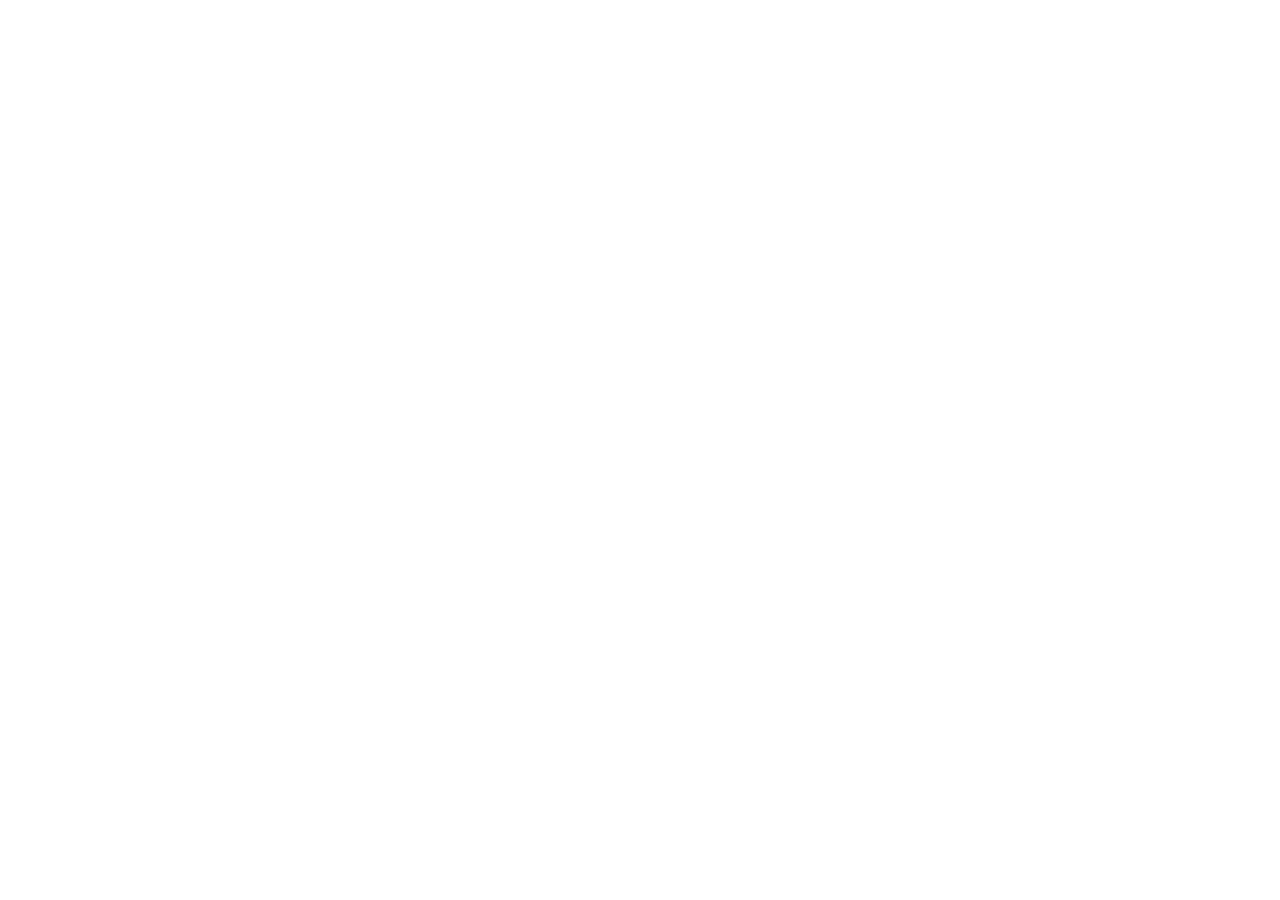
==== commit cf378c16: "Redirect all pages to www.nicer-wellington-street.org Replaces every page with a meta-refresh + JS r" ====
--- a/about/index.html
+++ b/about/index.html
@@ -1 +1,13 @@
-<!DOCTYPE html> <html lang="en-US"> <head> <meta charset="UTF-8"> <meta http-equiv="X-UA-Compatible" content="IE=Edge"> <link rel="stylesheet" href="/assets/css/just-the-docs-default.css"> <link rel="stylesheet" href="/assets/css/just-the-docs-head-nav.css" id="jtd-head-nav-stylesheet"> <style id="jtd-nav-activation"> .site-nav > ul.nav-list:first-child > li:not(:nth-child(10)) > a, .site-nav > ul.nav-list:first-child > li > ul > li a { background-image: none; } .site-nav > ul.nav-list:not(:first-child) a, .site-nav li.external a { background-image: none; } .site-nav > ul.nav-list:first-child > li:nth-child(10) > a { font-weight: 600; text-decoration: none; }.site-nav > ul.nav-list:first-child > li:nth-child(10) > button svg { transform: rotate(-90deg); }.site-nav > ul.nav-list:first-child > li.nav-list-item:nth-child(10) > ul.nav-list { display: block; } </style> <script async src="https://www.googletagmanager.com/gtag/js?id=G-J4YD6J9PZK"></script> <script> window.dataLayer = window.dataLayer || []; function gtag(){dataLayer.push(arguments);} gtag('js', new Date()); gtag('config', 'G-J4YD6J9PZK'); </script> <script src="/assets/js/vendor/lunr.min.js"></script> <script src="/assets/js/just-the-docs.js"></script> <meta name="viewport" content="width=device-width, initial-scale=1"> <link rel="apple-touch-icon" sizes="180x180" href="/assets/apple-touch-icon.png"> <link rel="icon" type="image/png" sizes="96x96" href="/assets/favicon-96x96.png"> <link rel="icon" type="image/png" sizes="32x32" href="/assets/favicon-32x32.png"> <link rel="icon" type="image/png" sizes="16x16" href="/assets/favicon-16x16.png"> <link rel="manifest" href="/site.webmanifest"> <title>About - Nicer Clifton Hill</title> <meta property="og:title" content="About - Nicer Clifton Hill" /> <meta property="twitter:title" content="About - Nicer Clifton Hill" /> <!-- Begin Jekyll SEO tag v2.8.0 --> <meta name="generator" content="Jekyll v3.10.0" />  <meta property="og:locale" content="en_AU" /> <meta name="description" content="An independent community information site about Yarra Council’s Wellington Street proposals for Clifton Hill, put together by a local resident to help people understand what is actually being proposed." /> <meta property="og:description" content="An independent community information site about Yarra Council’s Wellington Street proposals for Clifton Hill, put together by a local resident to help people understand what is actually being proposed." /> <link rel="canonical" href="https://www.nicer-clifton-hill.org/about/" /> <meta property="og:url" content="https://www.nicer-clifton-hill.org/about/" /> <meta property="og:site_name" content="Nicer Clifton Hill" /> <meta property="og:image" content="https://www.nicer-clifton-hill.org/assets/images/og-image.jpg" /> <meta property="og:image:height" content="630" /> <meta property="og:image:width" content="1200" /> <meta property="og:type" content="website" /> <meta name="twitter:card" content="summary_large_image" /> <meta property="twitter:image" content="https://www.nicer-clifton-hill.org/assets/images/og-image.jpg" />  <script type="application/ld+json"> {"@context":"https://schema.org","@type":"WebSite","description":"An independent community information site about Yarra Council’s Wellington Street proposals for Clifton Hill, put together by a local resident to help people understand what is actually being proposed.","headline":"About","image":{"width":1200,"height":630,"url":"https://www.nicer-clifton-hill.org/assets/images/og-image.jpg","@type":"imageObject"},"name":"Nicer Clifton Hill","url":"https://www.nicer-clifton-hill.org/about/"}</script> <!-- End Jekyll SEO tag --> <style> /* just-the-docs sets 0.875rem (14px) on mobile; override to 16px for readability */ html { font-size: 1rem !important; } header .site-footer { display: none !important; } a { color: #0c1ad8; } a:visited { color: #0813c5; } a:hover { color: #0813c5; } .register-cta { background-color: #fbd016; border-left: 4px solid #0c1ad8; border-radius: 0 4px 4px 0; padding: 0.8em 1.25em; margin: 1.75em 0; } .register-cta p { margin: 0.4em 0; } .register-cta p:last-child { margin-top: 0.75em; margin-bottom: 0; } .register-cta strong { color: #0c1ad8; } .btn-primary, .btn-primary:active, .btn-primary.selected { color: #0c1ad8 !important; background-color: #fbd016 !important; background-image: none !important; box-shadow: 0 1px 3px rgba(0,0,0,0.25), 0 4px 10px rgba(0,0,0,0.12); } .btn-primary:hover, .btn-primary.zeroclipboard-is-hover { color: #0c1ad8 !important; background-color: #e8c000 !important; background-image: none !important; } .register-cta .btn-primary, .register-cta .btn-primary:active, .register-cta .btn-primary.selected { color: #fff !important; background-color: #0c1ad8 !important; } .register-cta .btn-primary:hover, .register-cta .btn-primary.zeroclipboard-is-hover { color: #fff !important; background-color: #0813c5 !important; } .aux-nav-list-item a.site-button { height: auto !important; align-self: center; background-color: #fbd016 !important; background-image: none !important; color: #0c1ad8 !important; padding: 0.5em 1em !important; border-radius: 0 0 4px 4px; font-weight: 700; white-space: nowrap; box-shadow: 0 1px 3px rgba(0,0,0,0.25), 0 4px 10px rgba(0,0,0,0.12); } .aux-nav-list-item a.site-button:hover { background-color: #e8c000 !important; background-image: none !important; color: #0c1ad8 !important; text-decoration: none !important; } .key-points { margin: 1.25em 0; } .key-points li { padding: 0.25em 0; font-size: 1.05em; font-weight: 600; list-style-type: none; } .key-points li::before { content: "" !important; display: none !important; } .key-points li::marker { content: "\2714\0020"; color: #0c1ad8; } @media (min-width: 50rem) { .aux-nav { padding-right: 2rem !important; } } .voices { margin: 1.75em 0; } .voices h3 { font-size: 1em; font-weight: 600; color: #555; margin: 0 0 0.75em 0; text-transform: uppercase; letter-spacing: 0.04em; } .voice { margin: 0 0 1em 0; border-left: 3px solid #ddd; padding: 0.5em 0.85em; font-style: italic; } .voice p { margin: 0 0 0.4em 0; } .voice p:last-of-type { margin-bottom: 0; } .voice footer { margin-top: 0.5em; font-style: normal; } .voice cite { font-size: 0.85em; color: #888; } .voice cite::before { content: "— "; } .call-qrs { display: none; } @media (min-width: 50rem) { .call-qrs { display: block; margin: 1em 0 1.5em 0; } .call-qrs p { font-size: 0.85em; color: #555; margin: 0 0 0.6em 0; } .call-qrs-images { display: flex; gap: 1.5em; } .call-qr-item { display: flex; flex-direction: column; } .call-qr-item p { font-size: 0.85em; color: #333; margin: 0 0 0.35em 0; line-height: 1.3; } .call-qrs-images img { width: 160px; height: auto; display: block; } } </style> </head> <body> <a class="skip-to-main" href="#main-content">Skip to main content</a> <svg xmlns="http://www.w3.org/2000/svg" class="d-none"> <symbol id="svg-link" viewBox="0 0 24 24"> <title>Link</title> <svg xmlns="http://www.w3.org/2000/svg" width="24" height="24" viewBox="0 0 24 24" fill="none" stroke="currentColor" stroke-width="2" stroke-linecap="round" stroke-linejoin="round" class="feather feather-link"> <path d="M10 13a5 5 0 0 0 7.54.54l3-3a5 5 0 0 0-7.07-7.07l-1.72 1.71"></path><path d="M14 11a5 5 0 0 0-7.54-.54l-3 3a5 5 0 0 0 7.07 7.07l1.71-1.71"></path> </svg> </symbol> <symbol id="svg-menu" viewBox="0 0 24 24"> <title>Menu</title> <svg xmlns="http://www.w3.org/2000/svg" width="24" height="24" viewBox="0 0 24 24" fill="none" stroke="currentColor" stroke-width="2" stroke-linecap="round" stroke-linejoin="round" class="feather feather-menu"> <line x1="3" y1="12" x2="21" y2="12"></line><line x1="3" y1="6" x2="21" y2="6"></line><line x1="3" y1="18" x2="21" y2="18"></line> </svg> </symbol> <symbol id="svg-arrow-right" viewBox="0 0 24 24"> <title>Expand</title> <svg xmlns="http://www.w3.org/2000/svg" width="24" height="24" viewBox="0 0 24 24" fill="none" stroke="currentColor" stroke-width="2" stroke-linecap="round" stroke-linejoin="round" class="feather feather-chevron-right"> <polyline points="9 18 15 12 9 6"></polyline> </svg> </symbol> <!-- Feather. MIT License: https://github.com/feathericons/feather/blob/master/LICENSE --> <symbol id="svg-external-link" width="24" height="24" viewBox="0 0 24 24" fill="none" stroke="currentColor" stroke-width="2" stroke-linecap="round" stroke-linejoin="round" class="feather feather-external-link"> <title id="svg-external-link-title">(external link)</title> <path d="M18 13v6a2 2 0 0 1-2 2H5a2 2 0 0 1-2-2V8a2 2 0 0 1 2-2h6"></path><polyline points="15 3 21 3 21 9"></polyline><line x1="10" y1="14" x2="21" y2="3"></line> </symbol> <symbol id="svg-doc" viewBox="0 0 24 24"> <title>Document</title> <svg xmlns="http://www.w3.org/2000/svg" width="24" height="24" viewBox="0 0 24 24" fill="none" stroke="currentColor" stroke-width="2" stroke-linecap="round" stroke-linejoin="round" class="feather feather-file"> <path d="M13 2H6a2 2 0 0 0-2 2v16a2 2 0 0 0 2 2h12a2 2 0 0 0 2-2V9z"></path><polyline points="13 2 13 9 20 9"></polyline> </svg> </symbol> <symbol id="svg-search" viewBox="0 0 24 24"> <title>Search</title> <svg xmlns="http://www.w3.org/2000/svg" width="24" height="24" viewBox="0 0 24 24" fill="none" stroke="currentColor" stroke-width="2" stroke-linecap="round" stroke-linejoin="round" class="feather feather-search"> <circle cx="11" cy="11" r="8"></circle><line x1="21" y1="21" x2="16.65" y2="16.65"></line> </svg> </symbol> <!-- Bootstrap Icons. MIT License: https://github.com/twbs/icons/blob/main/LICENSE.md --> <symbol id="svg-copy" viewBox="0 0 16 16"> <title>Copy</title> <svg xmlns="http://www.w3.org/2000/svg" width="16" height="16" fill="currentColor" class="bi bi-clipboard" viewBox="0 0 16 16"> <path d="M4 1.5H3a2 2 0 0 0-2 2V14a2 2 0 0 0 2 2h10a2 2 0 0 0 2-2V3.5a2 2 0 0 0-2-2h-1v1h1a1 1 0 0 1 1 1V14a1 1 0 0 1-1 1H3a1 1 0 0 1-1-1V3.5a1 1 0 0 1 1-1h1v-1z"/> <path d="M9.5 1a.5.5 0 0 1 .5.5v1a.5.5 0 0 1-.5.5h-3a.5.5 0 0 1-.5-.5v-1a.5.5 0 0 1 .5-.5h3zm-3-1A1.5 1.5 0 0 0 5 1.5v1A1.5 1.5 0 0 0 6.5 4h3A1.5 1.5 0 0 0 11 2.5v-1A1.5 1.5 0 0 0 9.5 0h-3z"/> </svg> </symbol> <symbol id="svg-copied" viewBox="0 0 16 16"> <title>Copied</title> <svg xmlns="http://www.w3.org/2000/svg" width="16" height="16" fill="currentColor" class="bi bi-clipboard-check-fill" viewBox="0 0 16 16"> <path d="M6.5 0A1.5 1.5 0 0 0 5 1.5v1A1.5 1.5 0 0 0 6.5 4h3A1.5 1.5 0 0 0 11 2.5v-1A1.5 1.5 0 0 0 9.5 0h-3Zm3 1a.5.5 0 0 1 .5.5v1a.5.5 0 0 1-.5.5h-3a.5.5 0 0 1-.5-.5v-1a.5.5 0 0 1 .5-.5h3Z"/> <path d="M4 1.5H3a2 2 0 0 0-2 2V14a2 2 0 0 0 2 2h10a2 2 0 0 0 2-2V3.5a2 2 0 0 0-2-2h-1v1A2.5 2.5 0 0 1 9.5 5h-3A2.5 2.5 0 0 1 4 2.5v-1Zm6.854 7.354-3 3a.5.5 0 0 1-.708 0l-1.5-1.5a.5.5 0 0 1 .708-.708L7.5 10.793l2.646-2.647a.5.5 0 0 1 .708.708Z"/> </svg> </symbol> </svg> <header class="side-bar"> <div class="site-header"> <a href="/" class="site-title lh-tight"> Nicer Clifton Hill </a> <button id="menu-button" class="site-button btn-reset" aria-label="Menu" aria-expanded="false"> <svg viewBox="0 0 24 24" class="icon" aria-hidden="true"><use xlink:href="#svg-menu"></use></svg> </button> </div> <nav aria-label="Main" id="site-nav" class="site-nav"> <ul class="nav-list"><li class="nav-list-item"><a href="/" class="nav-list-link">The vision</a></li><li class="nav-list-item"><a href="/parking/" class="nav-list-link">Parking</a></li><li class="nav-list-item"><a href="/traffic/" class="nav-list-link">Traffic</a></li><li class="nav-list-item"><a href="/school/" class="nav-list-link">The school</a></li><li class="nav-list-item"><a href="/access/" class="nav-list-link">Accessibility</a></li><li class="nav-list-item"><a href="/safety/" class="nav-list-link">Safety</a></li><li class="nav-list-item"><a href="/options/" class="nav-list-link">The options</a></li><li class="nav-list-item"><a href="/data/" class="nav-list-link">The data</a></li><li class="nav-list-item"><a href="/action/" class="nav-list-link">Help make it happen</a></li><li class="nav-list-item"><a href="/about/" class="nav-list-link">About</a></li></ul> </nav> <div class="d-md-block d-none site-footer"> This site uses <a href="https://github.com/just-the-docs/just-the-docs">Just the Docs</a>, a documentation theme for Jekyll. </div> </header> <div class="main" id="top"> <div id="main-header" class="main-header"> <div class="search" role="search"> <div class="search-input-wrap"> <input type="text" id="search-input" class="search-input" tabindex="0" placeholder="Search Nicer Clifton Hill" autocomplete="off"> <label for="search-input" class="search-label"> <span class="sr-only">Search Nicer Clifton Hill</span> <svg viewBox="0 0 24 24" class="search-icon" aria-hidden="true"><use xlink:href="#svg-search"></use></svg> </label> </div> <div id="search-results" class="search-results"></div> </div> <nav aria-label="Auxiliary" class="aux-nav"> <ul class="aux-nav-list"> <li class="aux-nav-list-item"> <a href="/action/" class="site-button" > Take action </a> </li> </ul> </nav> </div> <div class="main-content-wrap"> <div id="main-content" class="main-content"> <main> <h2 id="about-this-site"> <a href="#about-this-site" class="anchor-heading" aria-labelledby="about-this-site"><svg viewBox="0 0 16 16" aria-hidden="true"><use xlink:href="#svg-link"></use></svg></a> About this site </h2> <p>This site was put together by Liam O’Boyle and other friends from Clifton Hill. We were inspired by the <a href="https://nicer-collingwood.my.canva.site/">Nicer Collingwood</a> folks advocating for the positive change that council’s proposals for Wellignton Street will bring to their neighbourhood and wanted to do the same ours.</p> <p>The shared street option in both the Clifton Hill and Collingwood sections will improve safety and liveability for local residents and for people travelling to and through the area - basically everyone except distant commuters using our streets as a shortcut. The aim of this site is to give people accurate information about what is actually being proposed, so they can form their own view.</p> <p>If you have questions about the proposals, or you’re a local resident who supports the project and would like to be involved, <a href="mailto:wellingtonstreet@elyobo.net?subject=Wellington%20Street%20enquiry">get in touch</a>.</p> </main> <hr> <footer> <dialog id="support-modal" style="width: min(92vw, 680px); max-height: 85vh; padding: 1.25em; border: 1px solid #ddd; border-radius: 6px; overflow-y: auto;"> <div style="display: flex; justify-content: space-between; align-items: center; margin-bottom: 0.5em;"> <strong>Register your support</strong> <button onclick="document.getElementById('support-modal').close()" style="background: none; border: none; cursor: pointer; font-size: 1.25em; line-height: 1; padding: 0 0.25em;">✕</button> </div> <p style="margin: 0 0 0.75em 0; font-size: 0.9em; color: #555;">You don't need to live locally to register. Local support carries the most weight with councillors, but broader community backing matters too. Add your suburb and we'll present both. It also means we can reach you with specific asks as 12 May approaches (speaking at council, calling your councillor) when those asks will count most.</p> <iframe src="https://docs.google.com/forms/d/e/1FAIpQLScrL-uSdf8PRZKil0oV8NxkMOQoM-4q0Gfl-61wVfEvLeBZ6Q/viewform?embedded=true" width="100%" height="520" frameborder="0" marginheight="0" marginwidth="0">Loading…</iframe> <p style="font-size: 0.8em; color: #888; margin: 0.75em 0 0 0;">Your information will be used in accordance with our <a href="/privacy/" target="_blank">privacy policy</a>.</p> </dialog> <style> #support-modal::backdrop { background: rgba(0, 0, 0, 0.5); } </style> <script> (function() { var m = document.getElementById('support-modal'); m.addEventListener('click', function(e) { if (e.target === m) m.close(); }); })(); </script> <p style="font-size: 0.8em; color: #888; margin-top: 1.5em;"><a href="/privacy/">Privacy policy</a></p> <script> document.addEventListener('DOMContentLoaded', function () { document.querySelectorAll('a[href^="http"]').forEach(function (link) { if (link.hostname !== window.location.hostname) { link.setAttribute('target', '_blank'); link.setAttribute('rel', 'noopener noreferrer'); } }); }); </script> <div class="d-md-none mt-4 fs-2"> This site uses <a href="https://github.com/just-the-docs/just-the-docs">Just the Docs</a>, a documentation theme for Jekyll. </div> </footer> </div> </div> <div class="search-overlay"></div> </div> </body> </html>
+<!DOCTYPE html>
+<html lang="en">
+<head>
+<meta charset="UTF-8">
+<meta http-equiv="refresh" content="0; url=https://www.nicer-wellington-street.org/about/">
+<link rel="canonical" href="https://www.nicer-wellington-street.org/about/">
+<title>Redirecting...</title>
+</head>
+<body>
+<p>This page has moved. <a href="https://www.nicer-wellington-street.org/about/">Click here if you are not redirected.</a></p>
+<script>window.location.replace("https://www.nicer-wellington-street.org/about/");</script>
+</body>
+</html>
